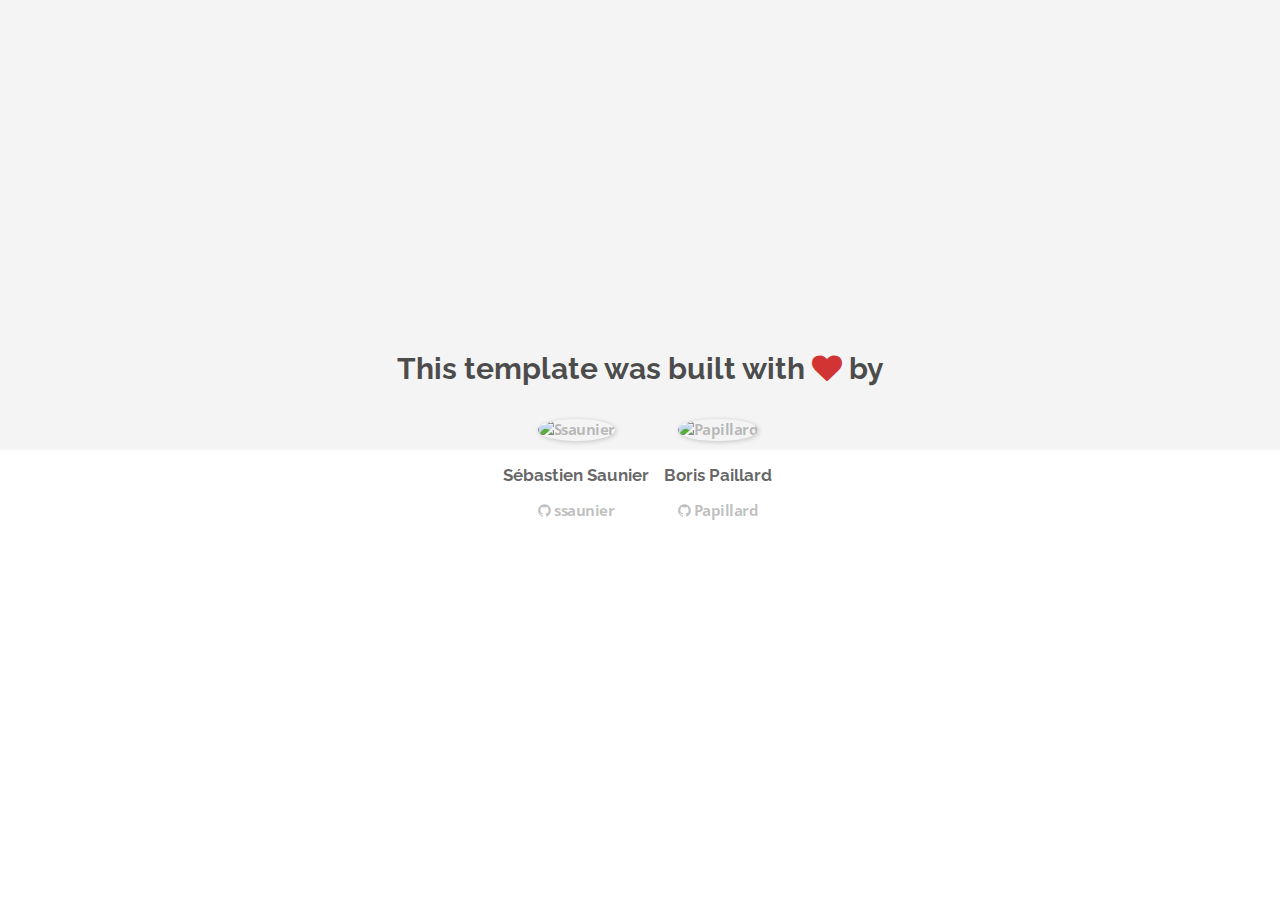
==== about.html @ c511c8ee "Automated commit at 2017-07-31 10:25:38 UTC by middleman-deploy 2.0.0-alpha" ====
<!doctype html>
<html>
  <head>
    <meta charset="utf-8">
    <meta http-equiv="x-ua-compatible" content="ie=edge">
    <meta name="viewport"
          content="width=device-width, initial-scale=1, shrink-to-fit=no">
    <!-- Use the title from a page's frontmatter if it has one -->
    <title>Le Wagon - Middleman - About</title>
    <link href="stylesheets/application-3c48b980.css" rel="stylesheet" />
    <script src="javascripts/application-93de88c9.js"></script>
    <link href="images/favicon-f15af148.png" rel="icon" type="image/png" />
  </head>
  <body>
    <div id="about">
  <div class="about-content">
    <h1>This template was built with <i class="fa fa-heart"></i> by</h1>
    <ul class="list-inline">
        <li>
<a href="https://kitt.lewagon.com/alumni/ssaunier" target="_blank">            <img src="https://kitt.lewagon.com/placeholder/users/ssaunier" class="img-circle" alt="Ssaunier" />
</a>          <h2>Sébastien Saunier</h2>
          <p>
<a href="https://github.com/ssaunier" target="_blank">              <i class="fa fa-github"></i> ssaunier
</a>          </p>
        </li>
        <li>
<a href="https://kitt.lewagon.com/alumni/Papillard" target="_blank">            <img src="https://kitt.lewagon.com/placeholder/users/Papillard" class="img-circle" alt="Papillard" />
</a>          <h2>Boris Paillard</h2>
          <p>
<a href="https://github.com/Papillard" target="_blank">              <i class="fa fa-github"></i> Papillard
</a>          </p>
        </li>
    </ul>
  </div>
</div>

  </body>
</html>
---- stylesheets/application-3c48b980.css ----
@import url("https://fonts.googleapis.com/css?family=Open+Sans:400,300,700|Raleway:400,100,300,700,500");/*!
 * Bootstrap v3.3.7 (http://getbootstrap.com)
 * Copyright 2011-2016 Twitter, Inc.
 * Licensed under MIT (https://github.com/twbs/bootstrap/blob/master/LICENSE)
 *//*! normalize.css v3.0.3 | MIT License | github.com/necolas/normalize.css */html{font-family:sans-serif;-ms-text-size-adjust:100%;-webkit-text-size-adjust:100%}body{margin:0}article,aside,details,figcaption,figure,footer,header,hgroup,main,menu,nav,section,summary{display:block}audio,canvas,progress,video{display:inline-block;vertical-align:baseline}audio:not([controls]){display:none;height:0}[hidden],template{display:none}a{background-color:transparent}a:active,a:hover{outline:0}abbr[title]{border-bottom:1px dotted}b,strong{font-weight:bold}dfn{font-style:italic}h1{font-size:2em;margin:0.67em 0}mark{background:#ff0;color:#000}small{font-size:80%}sub,sup{font-size:75%;line-height:0;position:relative;vertical-align:baseline}sup{top:-0.5em}sub{bottom:-0.25em}img{border:0}svg:not(:root){overflow:hidden}figure{margin:1em 40px}hr{-webkit-box-sizing:content-box;box-sizing:content-box;height:0}pre{overflow:auto}code,kbd,pre,samp{font-family:monospace, monospace;font-size:1em}button,input,optgroup,select,textarea{color:inherit;font:inherit;margin:0}button{overflow:visible}button,select{text-transform:none}button,html input[type="button"],input[type="reset"],input[type="submit"]{-webkit-appearance:button;cursor:pointer}button[disabled],html input[disabled]{cursor:default}button::-moz-focus-inner,input::-moz-focus-inner{border:0;padding:0}input{line-height:normal}input[type="checkbox"],input[type="radio"]{-webkit-box-sizing:border-box;box-sizing:border-box;padding:0}input[type="number"]::-webkit-inner-spin-button,input[type="number"]::-webkit-outer-spin-button{height:auto}input[type="search"]{-webkit-appearance:textfield;-webkit-box-sizing:content-box;box-sizing:content-box}input[type="search"]::-webkit-search-cancel-button,input[type="search"]::-webkit-search-decoration{-webkit-appearance:none}fieldset{border:1px solid #c0c0c0;margin:0 2px;padding:0.35em 0.625em 0.75em}legend{border:0;padding:0}textarea{overflow:auto}optgroup{font-weight:bold}table{border-collapse:collapse;border-spacing:0}td,th{padding:0}/*! Source: https://github.com/h5bp/html5-boilerplate/blob/master/src/css/main.css */@media print{*,*:before,*:after{background:transparent !important;color:#000 !important;-webkit-box-shadow:none !important;box-shadow:none !important;text-shadow:none !important}a,a:visited{text-decoration:underline}a[href]:after{content:" (" attr(href) ")"}abbr[title]:after{content:" (" attr(title) ")"}a[href^="#"]:after,a[href^="javascript:"]:after{content:""}pre,blockquote{border:1px solid #999;page-break-inside:avoid}thead{display:table-header-group}tr,img{page-break-inside:avoid}img{max-width:100% !important}p,h2,h3{orphans:3;widows:3}h2,h3{page-break-after:avoid}.navbar{display:none}.btn>.caret,.dropup>.btn>.caret{border-top-color:#000 !important}.label{border:1px solid #000}.table{border-collapse:collapse !important}.table td,.table th{background-color:#fff !important}.table-bordered th,.table-bordered td{border:1px solid #ddd !important}}@font-face{font-family:'Glyphicons Halflings';src:url("../assets/bootstrap/glyphicons-halflings-regular-86b6f62b.eot");src:url("../assets/bootstrap/glyphicons-halflings-regular-86b6f62b.eot?#iefix") format("embedded-opentype"),url("../assets/bootstrap/glyphicons-halflings-regular-ca35b697.woff2") format("woff2"),url("../assets/bootstrap/glyphicons-halflings-regular-278e49a8.woff") format("woff"),url("../assets/bootstrap/glyphicons-halflings-regular-44bc1850.ttf") format("truetype"),url("../assets/bootstrap/glyphicons-halflings-regular-de51a849.svg#glyphicons_halflingsregular") format("svg")}.glyphicon{position:relative;top:1px;display:inline-block;font-family:'Glyphicons Halflings';font-style:normal;font-weight:normal;line-height:1;-webkit-font-smoothing:antialiased;-moz-osx-font-smoothing:grayscale}.glyphicon-asterisk:before{content:"\002a"}.glyphicon-plus:before{content:"\002b"}.glyphicon-euro:before,.glyphicon-eur:before{content:"\20ac"}.glyphicon-minus:before{content:"\2212"}.glyphicon-cloud:before{content:"\2601"}.glyphicon-envelope:before{content:"\2709"}.glyphicon-pencil:before{content:"\270f"}.glyphicon-glass:before{content:"\e001"}.glyphicon-music:before{content:"\e002"}.glyphicon-search:before{content:"\e003"}.glyphicon-heart:before{content:"\e005"}.glyphicon-star:before{content:"\e006"}.glyphicon-star-empty:before{content:"\e007"}.glyphicon-user:before{content:"\e008"}.glyphicon-film:before{content:"\e009"}.glyphicon-th-large:before{content:"\e010"}.glyphicon-th:before{content:"\e011"}.glyphicon-th-list:before{content:"\e012"}.glyphicon-ok:before{content:"\e013"}.glyphicon-remove:before{content:"\e014"}.glyphicon-zoom-in:before{content:"\e015"}.glyphicon-zoom-out:before{content:"\e016"}.glyphicon-off:before{content:"\e017"}.glyphicon-signal:before{content:"\e018"}.glyphicon-cog:before{content:"\e019"}.glyphicon-trash:before{content:"\e020"}.glyphicon-home:before{content:"\e021"}.glyphicon-file:before{content:"\e022"}.glyphicon-time:before{content:"\e023"}.glyphicon-road:before{content:"\e024"}.glyphicon-download-alt:before{content:"\e025"}.glyphicon-download:before{content:"\e026"}.glyphicon-upload:before{content:"\e027"}.glyphicon-inbox:before{content:"\e028"}.glyphicon-play-circle:before{content:"\e029"}.glyphicon-repeat:before{content:"\e030"}.glyphicon-refresh:before{content:"\e031"}.glyphicon-list-alt:before{content:"\e032"}.glyphicon-lock:before{content:"\e033"}.glyphicon-flag:before{content:"\e034"}.glyphicon-headphones:before{content:"\e035"}.glyphicon-volume-off:before{content:"\e036"}.glyphicon-volume-down:before{content:"\e037"}.glyphicon-volume-up:before{content:"\e038"}.glyphicon-qrcode:before{content:"\e039"}.glyphicon-barcode:before{content:"\e040"}.glyphicon-tag:before{content:"\e041"}.glyphicon-tags:before{content:"\e042"}.glyphicon-book:before{content:"\e043"}.glyphicon-bookmark:before{content:"\e044"}.glyphicon-print:before{content:"\e045"}.glyphicon-camera:before{content:"\e046"}.glyphicon-font:before{content:"\e047"}.glyphicon-bold:before{content:"\e048"}.glyphicon-italic:before{content:"\e049"}.glyphicon-text-height:before{content:"\e050"}.glyphicon-text-width:before{content:"\e051"}.glyphicon-align-left:before{content:"\e052"}.glyphicon-align-center:before{content:"\e053"}.glyphicon-align-right:before{content:"\e054"}.glyphicon-align-justify:before{content:"\e055"}.glyphicon-list:before{content:"\e056"}.glyphicon-indent-left:before{content:"\e057"}.glyphicon-indent-right:before{content:"\e058"}.glyphicon-facetime-video:before{content:"\e059"}.glyphicon-picture:before{content:"\e060"}.glyphicon-map-marker:before{content:"\e062"}.glyphicon-adjust:before{content:"\e063"}.glyphicon-tint:before{content:"\e064"}.glyphicon-edit:before{content:"\e065"}.glyphicon-share:before{content:"\e066"}.glyphicon-check:before{content:"\e067"}.glyphicon-move:before{content:"\e068"}.glyphicon-step-backward:before{content:"\e069"}.glyphicon-fast-backward:before{content:"\e070"}.glyphicon-backward:before{content:"\e071"}.glyphicon-play:before{content:"\e072"}.glyphicon-pause:before{content:"\e073"}.glyphicon-stop:before{content:"\e074"}.glyphicon-forward:before{content:"\e075"}.glyphicon-fast-forward:before{content:"\e076"}.glyphicon-step-forward:before{content:"\e077"}.glyphicon-eject:before{content:"\e078"}.glyphicon-chevron-left:before{content:"\e079"}.glyphicon-chevron-right:before{content:"\e080"}.glyphicon-plus-sign:before{content:"\e081"}.glyphicon-minus-sign:before{content:"\e082"}.glyphicon-remove-sign:before{content:"\e083"}.glyphicon-ok-sign:before{content:"\e084"}.glyphicon-question-sign:before{content:"\e085"}.glyphicon-info-sign:before{content:"\e086"}.glyphicon-screenshot:before{content:"\e087"}.glyphicon-remove-circle:before{content:"\e088"}.glyphicon-ok-circle:before{content:"\e089"}.glyphicon-ban-circle:before{content:"\e090"}.glyphicon-arrow-left:before{content:"\e091"}.glyphicon-arrow-right:before{content:"\e092"}.glyphicon-arrow-up:before{content:"\e093"}.glyphicon-arrow-down:before{content:"\e094"}.glyphicon-share-alt:before{content:"\e095"}.glyphicon-resize-full:before{content:"\e096"}.glyphicon-resize-small:before{content:"\e097"}.glyphicon-exclamation-sign:before{content:"\e101"}.glyphicon-gift:before{content:"\e102"}.glyphicon-leaf:before{content:"\e103"}.glyphicon-fire:before{content:"\e104"}.glyphicon-eye-open:before{content:"\e105"}.glyphicon-eye-close:before{content:"\e106"}.glyphicon-warning-sign:before{content:"\e107"}.glyphicon-plane:before{content:"\e108"}.glyphicon-calendar:before{content:"\e109"}.glyphicon-random:before{content:"\e110"}.glyphicon-comment:before{content:"\e111"}.glyphicon-magnet:before{content:"\e112"}.glyphicon-chevron-up:before{content:"\e113"}.glyphicon-chevron-down:before{content:"\e114"}.glyphicon-retweet:before{content:"\e115"}.glyphicon-shopping-cart:before{content:"\e116"}.glyphicon-folder-close:before{content:"\e117"}.glyphicon-folder-open:before{content:"\e118"}.glyphicon-resize-vertical:before{content:"\e119"}.glyphicon-resize-horizontal:before{content:"\e120"}.glyphicon-hdd:before{content:"\e121"}.glyphicon-bullhorn:before{content:"\e122"}.glyphicon-bell:before{content:"\e123"}.glyphicon-certificate:before{content:"\e124"}.glyphicon-thumbs-up:before{content:"\e125"}.glyphicon-thumbs-down:before{content:"\e126"}.glyphicon-hand-right:before{content:"\e127"}.glyphicon-hand-left:before{content:"\e128"}.glyphicon-hand-up:before{content:"\e129"}.glyphicon-hand-down:before{content:"\e130"}.glyphicon-circle-arrow-right:before{content:"\e131"}.glyphicon-circle-arrow-left:before{content:"\e132"}.glyphicon-circle-arrow-up:before{content:"\e133"}.glyphicon-circle-arrow-down:before{content:"\e134"}.glyphicon-globe:before{content:"\e135"}.glyphicon-wrench:before{content:"\e136"}.glyphicon-tasks:before{content:"\e137"}.glyphicon-filter:before{content:"\e138"}.glyphicon-briefcase:before{content:"\e139"}.glyphicon-fullscreen:before{content:"\e140"}.glyphicon-dashboard:before{content:"\e141"}.glyphicon-paperclip:before{content:"\e142"}.glyphicon-heart-empty:before{content:"\e143"}.glyphicon-link:before{content:"\e144"}.glyphicon-phone:before{content:"\e145"}.glyphicon-pushpin:before{content:"\e146"}.glyphicon-usd:before{content:"\e148"}.glyphicon-gbp:before{content:"\e149"}.glyphicon-sort:before{content:"\e150"}.glyphicon-sort-by-alphabet:before{content:"\e151"}.glyphicon-sort-by-alphabet-alt:before{content:"\e152"}.glyphicon-sort-by-order:before{content:"\e153"}.glyphicon-sort-by-order-alt:before{content:"\e154"}.glyphicon-sort-by-attributes:before{content:"\e155"}.glyphicon-sort-by-attributes-alt:before{content:"\e156"}.glyphicon-unchecked:before{content:"\e157"}.glyphicon-expand:before{content:"\e158"}.glyphicon-collapse-down:before{content:"\e159"}.glyphicon-collapse-up:before{content:"\e160"}.glyphicon-log-in:before{content:"\e161"}.glyphicon-flash:before{content:"\e162"}.glyphicon-log-out:before{content:"\e163"}.glyphicon-new-window:before{content:"\e164"}.glyphicon-record:before{content:"\e165"}.glyphicon-save:before{content:"\e166"}.glyphicon-open:before{content:"\e167"}.glyphicon-saved:before{content:"\e168"}.glyphicon-import:before{content:"\e169"}.glyphicon-export:before{content:"\e170"}.glyphicon-send:before{content:"\e171"}.glyphicon-floppy-disk:before{content:"\e172"}.glyphicon-floppy-saved:before{content:"\e173"}.glyphicon-floppy-remove:before{content:"\e174"}.glyphicon-floppy-save:before{content:"\e175"}.glyphicon-floppy-open:before{content:"\e176"}.glyphicon-credit-card:before{content:"\e177"}.glyphicon-transfer:before{content:"\e178"}.glyphicon-cutlery:before{content:"\e179"}.glyphicon-header:before{content:"\e180"}.glyphicon-compressed:before{content:"\e181"}.glyphicon-earphone:before{content:"\e182"}.glyphicon-phone-alt:before{content:"\e183"}.glyphicon-tower:before{content:"\e184"}.glyphicon-stats:before{content:"\e185"}.glyphicon-sd-video:before{content:"\e186"}.glyphicon-hd-video:before{content:"\e187"}.glyphicon-subtitles:before{content:"\e188"}.glyphicon-sound-stereo:before{content:"\e189"}.glyphicon-sound-dolby:before{content:"\e190"}.glyphicon-sound-5-1:before{content:"\e191"}.glyphicon-sound-6-1:before{content:"\e192"}.glyphicon-sound-7-1:before{content:"\e193"}.glyphicon-copyright-mark:before{content:"\e194"}.glyphicon-registration-mark:before{content:"\e195"}.glyphicon-cloud-download:before{content:"\e197"}.glyphicon-cloud-upload:before{content:"\e198"}.glyphicon-tree-conifer:before{content:"\e199"}.glyphicon-tree-deciduous:before{content:"\e200"}.glyphicon-cd:before{content:"\e201"}.glyphicon-save-file:before{content:"\e202"}.glyphicon-open-file:before{content:"\e203"}.glyphicon-level-up:before{content:"\e204"}.glyphicon-copy:before{content:"\e205"}.glyphicon-paste:before{content:"\e206"}.glyphicon-alert:before{content:"\e209"}.glyphicon-equalizer:before{content:"\e210"}.glyphicon-king:before{content:"\e211"}.glyphicon-queen:before{content:"\e212"}.glyphicon-pawn:before{content:"\e213"}.glyphicon-bishop:before{content:"\e214"}.glyphicon-knight:before{content:"\e215"}.glyphicon-baby-formula:before{content:"\e216"}.glyphicon-tent:before{content:"\26fa"}.glyphicon-blackboard:before{content:"\e218"}.glyphicon-bed:before{content:"\e219"}.glyphicon-apple:before{content:"\f8ff"}.glyphicon-erase:before{content:"\e221"}.glyphicon-hourglass:before{content:"\231b"}.glyphicon-lamp:before{content:"\e223"}.glyphicon-duplicate:before{content:"\e224"}.glyphicon-piggy-bank:before{content:"\e225"}.glyphicon-scissors:before{content:"\e226"}.glyphicon-bitcoin:before{content:"\e227"}.glyphicon-btc:before{content:"\e227"}.glyphicon-xbt:before{content:"\e227"}.glyphicon-yen:before{content:"\00a5"}.glyphicon-jpy:before{content:"\00a5"}.glyphicon-ruble:before{content:"\20bd"}.glyphicon-rub:before{content:"\20bd"}.glyphicon-scale:before{content:"\e230"}.glyphicon-ice-lolly:before{content:"\e231"}.glyphicon-ice-lolly-tasted:before{content:"\e232"}.glyphicon-education:before{content:"\e233"}.glyphicon-option-horizontal:before{content:"\e234"}.glyphicon-option-vertical:before{content:"\e235"}.glyphicon-menu-hamburger:before{content:"\e236"}.glyphicon-modal-window:before{content:"\e237"}.glyphicon-oil:before{content:"\e238"}.glyphicon-grain:before{content:"\e239"}.glyphicon-sunglasses:before{content:"\e240"}.glyphicon-text-size:before{content:"\e241"}.glyphicon-text-color:before{content:"\e242"}.glyphicon-text-background:before{content:"\e243"}.glyphicon-object-align-top:before{content:"\e244"}.glyphicon-object-align-bottom:before{content:"\e245"}.glyphicon-object-align-horizontal:before{content:"\e246"}.glyphicon-object-align-left:before{content:"\e247"}.glyphicon-object-align-vertical:before{content:"\e248"}.glyphicon-object-align-right:before{content:"\e249"}.glyphicon-triangle-right:before{content:"\e250"}.glyphicon-triangle-left:before{content:"\e251"}.glyphicon-triangle-bottom:before{content:"\e252"}.glyphicon-triangle-top:before{content:"\e253"}.glyphicon-console:before{content:"\e254"}.glyphicon-superscript:before{content:"\e255"}.glyphicon-subscript:before{content:"\e256"}.glyphicon-menu-left:before{content:"\e257"}.glyphicon-menu-right:before{content:"\e258"}.glyphicon-menu-down:before{content:"\e259"}.glyphicon-menu-up:before{content:"\e260"}*{-webkit-box-sizing:border-box;box-sizing:border-box}*:before,*:after{-webkit-box-sizing:border-box;box-sizing:border-box}html{font-size:10px;-webkit-tap-highlight-color:transparent}body{font-family:"Open Sans", "Helvetica", "sans-serif";font-size:18px;line-height:1.42857143;color:#333333;background-color:#F4F4F4}input,button,select,textarea{font-family:inherit;font-size:inherit;line-height:inherit}a{color:#469AE0;text-decoration:none}a:hover,a:focus{color:#1f74ba;text-decoration:underline}a:focus{outline:5px auto -webkit-focus-ring-color;outline-offset:-2px}figure{margin:0}img{vertical-align:middle}.img-responsive{display:block;max-width:100%;height:auto}.img-rounded{border-radius:2px}.img-thumbnail{padding:4px;line-height:1.42857143;background-color:#F4F4F4;border:1px solid #ddd;border-radius:2px;-webkit-transition:all 0.2s ease-in-out;transition:all 0.2s ease-in-out;display:inline-block;max-width:100%;height:auto}.img-circle{border-radius:50%}hr{margin-top:25px;margin-bottom:25px;border:0;border-top:1px solid #eeeeee}.sr-only{position:absolute;width:1px;height:1px;margin:-1px;padding:0;overflow:hidden;clip:rect(0, 0, 0, 0);border:0}.sr-only-focusable:active,.sr-only-focusable:focus{position:static;width:auto;height:auto;margin:0;overflow:visible;clip:auto}[role="button"]{cursor:pointer}h1,h2,h3,h4,h5,h6,.h1,.h2,.h3,.h4,.h5,.h6{font-family:"Raleway", "Helvetica", "sans-serif";font-weight:500;line-height:1.1;color:inherit}h1 small,h1 .small,h2 small,h2 .small,h3 small,h3 .small,h4 small,h4 .small,h5 small,h5 .small,h6 small,h6 .small,.h1 small,.h1 .small,.h2 small,.h2 .small,.h3 small,.h3 .small,.h4 small,.h4 .small,.h5 small,.h5 .small,.h6 small,.h6 .small{font-weight:normal;line-height:1;color:#777777}h1,.h1,h2,.h2,h3,.h3{margin-top:25px;margin-bottom:12.5px}h1 small,h1 .small,.h1 small,.h1 .small,h2 small,h2 .small,.h2 small,.h2 .small,h3 small,h3 .small,.h3 small,.h3 .small{font-size:65%}h4,.h4,h5,.h5,h6,.h6{margin-top:12.5px;margin-bottom:12.5px}h4 small,h4 .small,.h4 small,.h4 .small,h5 small,h5 .small,.h5 small,.h5 .small,h6 small,h6 .small,.h6 small,.h6 .small{font-size:75%}h1,.h1{font-size:46px}h2,.h2{font-size:38px}h3,.h3{font-size:31px}h4,.h4{font-size:23px}h5,.h5{font-size:18px}h6,.h6{font-size:16px}p{margin:0 0 12.5px}.lead{margin-bottom:25px;font-size:20px;font-weight:300;line-height:1.4}@media (min-width: 768px){.lead{font-size:27px}}small,.small{font-size:88%}mark,.mark{background-color:#fcf8e3;padding:.2em}.text-left{text-align:left}.text-right{text-align:right}.text-center{text-align:center}.text-justify{text-align:justify}.text-nowrap{white-space:nowrap}.text-lowercase{text-transform:lowercase}.text-uppercase,.initialism{text-transform:uppercase}.text-capitalize{text-transform:capitalize}.text-muted{color:#777777}.text-primary{color:#469AE0}a.text-primary:hover,a.text-primary:focus{color:#2381d0}.text-success{color:#3c763d}a.text-success:hover,a.text-success:focus{color:#2b542c}.text-info{color:#31708f}a.text-info:hover,a.text-info:focus{color:#245269}.text-warning{color:#8a6d3b}a.text-warning:hover,a.text-warning:focus{color:#66512c}.text-danger{color:#a94442}a.text-danger:hover,a.text-danger:focus{color:#843534}.bg-primary{color:#fff}.bg-primary{background-color:#469AE0}a.bg-primary:hover,a.bg-primary:focus{background-color:#2381d0}.bg-success{background-color:#dff0d8}a.bg-success:hover,a.bg-success:focus{background-color:#c1e2b3}.bg-info{background-color:#d9edf7}a.bg-info:hover,a.bg-info:focus{background-color:#afd9ee}.bg-warning{background-color:#fcf8e3}a.bg-warning:hover,a.bg-warning:focus{background-color:#f7ecb5}.bg-danger{background-color:#f2dede}a.bg-danger:hover,a.bg-danger:focus{background-color:#e4b9b9}.page-header{padding-bottom:11.5px;margin:50px 0 25px;border-bottom:1px solid #eeeeee}ul,ol{margin-top:0;margin-bottom:12.5px}ul ul,ul ol,ol ul,ol ol{margin-bottom:0}.list-unstyled{padding-left:0;list-style:none}.list-inline{padding-left:0;list-style:none;margin-left:-5px}.list-inline>li{display:inline-block;padding-left:5px;padding-right:5px}dl{margin-top:0;margin-bottom:25px}dt,dd{line-height:1.42857143}dt{font-weight:bold}dd{margin-left:0}.dl-horizontal dd:before,.dl-horizontal dd:after{content:" ";display:table}.dl-horizontal dd:after{clear:both}@media (min-width: 768px){.dl-horizontal dt{float:left;width:160px;clear:left;text-align:right;overflow:hidden;text-overflow:ellipsis;white-space:nowrap}.dl-horizontal dd{margin-left:180px}}abbr[title],abbr[data-original-title]{cursor:help;border-bottom:1px dotted #777777}.initialism{font-size:90%}blockquote{padding:12.5px 25px;margin:0 0 25px;font-size:22.5px;border-left:5px solid #eeeeee}blockquote p:last-child,blockquote ul:last-child,blockquote ol:last-child{margin-bottom:0}blockquote footer,blockquote small,blockquote .small{display:block;font-size:80%;line-height:1.42857143;color:#777777}blockquote footer:before,blockquote small:before,blockquote .small:before{content:'\2014 \00A0'}.blockquote-reverse,blockquote.pull-right{padding-right:15px;padding-left:0;border-right:5px solid #eeeeee;border-left:0;text-align:right}.blockquote-reverse footer:before,.blockquote-reverse small:before,.blockquote-reverse .small:before,blockquote.pull-right footer:before,blockquote.pull-right small:before,blockquote.pull-right .small:before{content:''}.blockquote-reverse footer:after,.blockquote-reverse small:after,.blockquote-reverse .small:after,blockquote.pull-right footer:after,blockquote.pull-right small:after,blockquote.pull-right .small:after{content:'\00A0 \2014'}address{margin-bottom:25px;font-style:normal;line-height:1.42857143}code,kbd,pre,samp{font-family:Menlo, Monaco, Consolas, "Courier New", monospace}code{padding:2px 4px;font-size:90%;color:#c7254e;background-color:#f9f2f4;border-radius:2px}kbd{padding:2px 4px;font-size:90%;color:#fff;background-color:#333;border-radius:2px;-webkit-box-shadow:inset 0 -1px 0 rgba(0,0,0,0.25);box-shadow:inset 0 -1px 0 rgba(0,0,0,0.25)}kbd kbd{padding:0;font-size:100%;font-weight:bold;-webkit-box-shadow:none;box-shadow:none}pre{display:block;padding:12px;margin:0 0 12.5px;font-size:17px;line-height:1.42857143;word-break:break-all;word-wrap:break-word;color:#333333;background-color:#f5f5f5;border:1px solid #ccc;border-radius:2px}pre code{padding:0;font-size:inherit;color:inherit;white-space:pre-wrap;background-color:transparent;border-radius:0}.pre-scrollable{max-height:340px;overflow-y:scroll}.container{margin-right:auto;margin-left:auto;padding-left:15px;padding-right:15px}.container:before,.container:after{content:" ";display:table}.container:after{clear:both}@media (min-width: 768px){.container{width:750px}}@media (min-width: 992px){.container{width:970px}}@media (min-width: 1200px){.container{width:1170px}}.container-fluid{margin-right:auto;margin-left:auto;padding-left:15px;padding-right:15px}.container-fluid:before,.container-fluid:after{content:" ";display:table}.container-fluid:after{clear:both}.row{margin-left:-15px;margin-right:-15px}.row:before,.row:after{content:" ";display:table}.row:after{clear:both}.col-xs-1,.col-sm-1,.col-md-1,.col-lg-1,.col-xs-2,.col-sm-2,.col-md-2,.col-lg-2,.col-xs-3,.col-sm-3,.col-md-3,.col-lg-3,.col-xs-4,.col-sm-4,.col-md-4,.col-lg-4,.col-xs-5,.col-sm-5,.col-md-5,.col-lg-5,.col-xs-6,.col-sm-6,.col-md-6,.col-lg-6,.col-xs-7,.col-sm-7,.col-md-7,.col-lg-7,.col-xs-8,.col-sm-8,.col-md-8,.col-lg-8,.col-xs-9,.col-sm-9,.col-md-9,.col-lg-9,.col-xs-10,.col-sm-10,.col-md-10,.col-lg-10,.col-xs-11,.col-sm-11,.col-md-11,.col-lg-11,.col-xs-12,.col-sm-12,.col-md-12,.col-lg-12{position:relative;min-height:1px;padding-left:15px;padding-right:15px}.col-xs-1,.col-xs-2,.col-xs-3,.col-xs-4,.col-xs-5,.col-xs-6,.col-xs-7,.col-xs-8,.col-xs-9,.col-xs-10,.col-xs-11,.col-xs-12{float:left}.col-xs-1{width:8.33333333%}.col-xs-2{width:16.66666667%}.col-xs-3{width:25%}.col-xs-4{width:33.33333333%}.col-xs-5{width:41.66666667%}.col-xs-6{width:50%}.col-xs-7{width:58.33333333%}.col-xs-8{width:66.66666667%}.col-xs-9{width:75%}.col-xs-10{width:83.33333333%}.col-xs-11{width:91.66666667%}.col-xs-12{width:100%}.col-xs-pull-0{right:auto}.col-xs-pull-1{right:8.33333333%}.col-xs-pull-2{right:16.66666667%}.col-xs-pull-3{right:25%}.col-xs-pull-4{right:33.33333333%}.col-xs-pull-5{right:41.66666667%}.col-xs-pull-6{right:50%}.col-xs-pull-7{right:58.33333333%}.col-xs-pull-8{right:66.66666667%}.col-xs-pull-9{right:75%}.col-xs-pull-10{right:83.33333333%}.col-xs-pull-11{right:91.66666667%}.col-xs-pull-12{right:100%}.col-xs-push-0{left:auto}.col-xs-push-1{left:8.33333333%}.col-xs-push-2{left:16.66666667%}.col-xs-push-3{left:25%}.col-xs-push-4{left:33.33333333%}.col-xs-push-5{left:41.66666667%}.col-xs-push-6{left:50%}.col-xs-push-7{left:58.33333333%}.col-xs-push-8{left:66.66666667%}.col-xs-push-9{left:75%}.col-xs-push-10{left:83.33333333%}.col-xs-push-11{left:91.66666667%}.col-xs-push-12{left:100%}.col-xs-offset-0{margin-left:0%}.col-xs-offset-1{margin-left:8.33333333%}.col-xs-offset-2{margin-left:16.66666667%}.col-xs-offset-3{margin-left:25%}.col-xs-offset-4{margin-left:33.33333333%}.col-xs-offset-5{margin-left:41.66666667%}.col-xs-offset-6{margin-left:50%}.col-xs-offset-7{margin-left:58.33333333%}.col-xs-offset-8{margin-left:66.66666667%}.col-xs-offset-9{margin-left:75%}.col-xs-offset-10{margin-left:83.33333333%}.col-xs-offset-11{margin-left:91.66666667%}.col-xs-offset-12{margin-left:100%}@media (min-width: 768px){.col-sm-1,.col-sm-2,.col-sm-3,.col-sm-4,.col-sm-5,.col-sm-6,.col-sm-7,.col-sm-8,.col-sm-9,.col-sm-10,.col-sm-11,.col-sm-12{float:left}.col-sm-1{width:8.33333333%}.col-sm-2{width:16.66666667%}.col-sm-3{width:25%}.col-sm-4{width:33.33333333%}.col-sm-5{width:41.66666667%}.col-sm-6{width:50%}.col-sm-7{width:58.33333333%}.col-sm-8{width:66.66666667%}.col-sm-9{width:75%}.col-sm-10{width:83.33333333%}.col-sm-11{width:91.66666667%}.col-sm-12{width:100%}.col-sm-pull-0{right:auto}.col-sm-pull-1{right:8.33333333%}.col-sm-pull-2{right:16.66666667%}.col-sm-pull-3{right:25%}.col-sm-pull-4{right:33.33333333%}.col-sm-pull-5{right:41.66666667%}.col-sm-pull-6{right:50%}.col-sm-pull-7{right:58.33333333%}.col-sm-pull-8{right:66.66666667%}.col-sm-pull-9{right:75%}.col-sm-pull-10{right:83.33333333%}.col-sm-pull-11{right:91.66666667%}.col-sm-pull-12{right:100%}.col-sm-push-0{left:auto}.col-sm-push-1{left:8.33333333%}.col-sm-push-2{left:16.66666667%}.col-sm-push-3{left:25%}.col-sm-push-4{left:33.33333333%}.col-sm-push-5{left:41.66666667%}.col-sm-push-6{left:50%}.col-sm-push-7{left:58.33333333%}.col-sm-push-8{left:66.66666667%}.col-sm-push-9{left:75%}.col-sm-push-10{left:83.33333333%}.col-sm-push-11{left:91.66666667%}.col-sm-push-12{left:100%}.col-sm-offset-0{margin-left:0%}.col-sm-offset-1{margin-left:8.33333333%}.col-sm-offset-2{margin-left:16.66666667%}.col-sm-offset-3{margin-left:25%}.col-sm-offset-4{margin-left:33.33333333%}.col-sm-offset-5{margin-left:41.66666667%}.col-sm-offset-6{margin-left:50%}.col-sm-offset-7{margin-left:58.33333333%}.col-sm-offset-8{margin-left:66.66666667%}.col-sm-offset-9{margin-left:75%}.col-sm-offset-10{margin-left:83.33333333%}.col-sm-offset-11{margin-left:91.66666667%}.col-sm-offset-12{margin-left:100%}}@media (min-width: 992px){.col-md-1,.col-md-2,.col-md-3,.col-md-4,.col-md-5,.col-md-6,.col-md-7,.col-md-8,.col-md-9,.col-md-10,.col-md-11,.col-md-12{float:left}.col-md-1{width:8.33333333%}.col-md-2{width:16.66666667%}.col-md-3{width:25%}.col-md-4{width:33.33333333%}.col-md-5{width:41.66666667%}.col-md-6{width:50%}.col-md-7{width:58.33333333%}.col-md-8{width:66.66666667%}.col-md-9{width:75%}.col-md-10{width:83.33333333%}.col-md-11{width:91.66666667%}.col-md-12{width:100%}.col-md-pull-0{right:auto}.col-md-pull-1{right:8.33333333%}.col-md-pull-2{right:16.66666667%}.col-md-pull-3{right:25%}.col-md-pull-4{right:33.33333333%}.col-md-pull-5{right:41.66666667%}.col-md-pull-6{right:50%}.col-md-pull-7{right:58.33333333%}.col-md-pull-8{right:66.66666667%}.col-md-pull-9{right:75%}.col-md-pull-10{right:83.33333333%}.col-md-pull-11{right:91.66666667%}.col-md-pull-12{right:100%}.col-md-push-0{left:auto}.col-md-push-1{left:8.33333333%}.col-md-push-2{left:16.66666667%}.col-md-push-3{left:25%}.col-md-push-4{left:33.33333333%}.col-md-push-5{left:41.66666667%}.col-md-push-6{left:50%}.col-md-push-7{left:58.33333333%}.col-md-push-8{left:66.66666667%}.col-md-push-9{left:75%}.col-md-push-10{left:83.33333333%}.col-md-push-11{left:91.66666667%}.col-md-push-12{left:100%}.col-md-offset-0{margin-left:0%}.col-md-offset-1{margin-left:8.33333333%}.col-md-offset-2{margin-left:16.66666667%}.col-md-offset-3{margin-left:25%}.col-md-offset-4{margin-left:33.33333333%}.col-md-offset-5{margin-left:41.66666667%}.col-md-offset-6{margin-left:50%}.col-md-offset-7{margin-left:58.33333333%}.col-md-offset-8{margin-left:66.66666667%}.col-md-offset-9{margin-left:75%}.col-md-offset-10{margin-left:83.33333333%}.col-md-offset-11{margin-left:91.66666667%}.col-md-offset-12{margin-left:100%}}@media (min-width: 1200px){.col-lg-1,.col-lg-2,.col-lg-3,.col-lg-4,.col-lg-5,.col-lg-6,.col-lg-7,.col-lg-8,.col-lg-9,.col-lg-10,.col-lg-11,.col-lg-12{float:left}.col-lg-1{width:8.33333333%}.col-lg-2{width:16.66666667%}.col-lg-3{width:25%}.col-lg-4{width:33.33333333%}.col-lg-5{width:41.66666667%}.col-lg-6{width:50%}.col-lg-7{width:58.33333333%}.col-lg-8{width:66.66666667%}.col-lg-9{width:75%}.col-lg-10{width:83.33333333%}.col-lg-11{width:91.66666667%}.col-lg-12{width:100%}.col-lg-pull-0{right:auto}.col-lg-pull-1{right:8.33333333%}.col-lg-pull-2{right:16.66666667%}.col-lg-pull-3{right:25%}.col-lg-pull-4{right:33.33333333%}.col-lg-pull-5{right:41.66666667%}.col-lg-pull-6{right:50%}.col-lg-pull-7{right:58.33333333%}.col-lg-pull-8{right:66.66666667%}.col-lg-pull-9{right:75%}.col-lg-pull-10{right:83.33333333%}.col-lg-pull-11{right:91.66666667%}.col-lg-pull-12{right:100%}.col-lg-push-0{left:auto}.col-lg-push-1{left:8.33333333%}.col-lg-push-2{left:16.66666667%}.col-lg-push-3{left:25%}.col-lg-push-4{left:33.33333333%}.col-lg-push-5{left:41.66666667%}.col-lg-push-6{left:50%}.col-lg-push-7{left:58.33333333%}.col-lg-push-8{left:66.66666667%}.col-lg-push-9{left:75%}.col-lg-push-10{left:83.33333333%}.col-lg-push-11{left:91.66666667%}.col-lg-push-12{left:100%}.col-lg-offset-0{margin-left:0%}.col-lg-offset-1{margin-left:8.33333333%}.col-lg-offset-2{margin-left:16.66666667%}.col-lg-offset-3{margin-left:25%}.col-lg-offset-4{margin-left:33.33333333%}.col-lg-offset-5{margin-left:41.66666667%}.col-lg-offset-6{margin-left:50%}.col-lg-offset-7{margin-left:58.33333333%}.col-lg-offset-8{margin-left:66.66666667%}.col-lg-offset-9{margin-left:75%}.col-lg-offset-10{margin-left:83.33333333%}.col-lg-offset-11{margin-left:91.66666667%}.col-lg-offset-12{margin-left:100%}}table{background-color:transparent}caption{padding-top:8px;padding-bottom:8px;color:#777777;text-align:left}th{text-align:left}.table{width:100%;max-width:100%;margin-bottom:25px}.table>thead>tr>th,.table>thead>tr>td,.table>tbody>tr>th,.table>tbody>tr>td,.table>tfoot>tr>th,.table>tfoot>tr>td{padding:8px;line-height:1.42857143;vertical-align:top;border-top:1px solid #ddd}.table>thead>tr>th{vertical-align:bottom;border-bottom:2px solid #ddd}.table>caption+thead>tr:first-child>th,.table>caption+thead>tr:first-child>td,.table>colgroup+thead>tr:first-child>th,.table>colgroup+thead>tr:first-child>td,.table>thead:first-child>tr:first-child>th,.table>thead:first-child>tr:first-child>td{border-top:0}.table>tbody+tbody{border-top:2px solid #ddd}.table .table{background-color:#F4F4F4}.table-condensed>thead>tr>th,.table-condensed>thead>tr>td,.table-condensed>tbody>tr>th,.table-condensed>tbody>tr>td,.table-condensed>tfoot>tr>th,.table-condensed>tfoot>tr>td{padding:5px}.table-bordered{border:1px solid #ddd}.table-bordered>thead>tr>th,.table-bordered>thead>tr>td,.table-bordered>tbody>tr>th,.table-bordered>tbody>tr>td,.table-bordered>tfoot>tr>th,.table-bordered>tfoot>tr>td{border:1px solid #ddd}.table-bordered>thead>tr>th,.table-bordered>thead>tr>td{border-bottom-width:2px}.table-striped>tbody>tr:nth-of-type(odd){background-color:#f9f9f9}.table-hover>tbody>tr:hover{background-color:#f5f5f5}table col[class*="col-"]{position:static;float:none;display:table-column}table td[class*="col-"],table th[class*="col-"]{position:static;float:none;display:table-cell}.table>thead>tr>td.active,.table>thead>tr>th.active,.table>thead>tr.active>td,.table>thead>tr.active>th,.table>tbody>tr>td.active,.table>tbody>tr>th.active,.table>tbody>tr.active>td,.table>tbody>tr.active>th,.table>tfoot>tr>td.active,.table>tfoot>tr>th.active,.table>tfoot>tr.active>td,.table>tfoot>tr.active>th{background-color:#f5f5f5}.table-hover>tbody>tr>td.active:hover,.table-hover>tbody>tr>th.active:hover,.table-hover>tbody>tr.active:hover>td,.table-hover>tbody>tr:hover>.active,.table-hover>tbody>tr.active:hover>th{background-color:#e8e8e8}.table>thead>tr>td.success,.table>thead>tr>th.success,.table>thead>tr.success>td,.table>thead>tr.success>th,.table>tbody>tr>td.success,.table>tbody>tr>th.success,.table>tbody>tr.success>td,.table>tbody>tr.success>th,.table>tfoot>tr>td.success,.table>tfoot>tr>th.success,.table>tfoot>tr.success>td,.table>tfoot>tr.success>th{background-color:#dff0d8}.table-hover>tbody>tr>td.success:hover,.table-hover>tbody>tr>th.success:hover,.table-hover>tbody>tr.success:hover>td,.table-hover>tbody>tr:hover>.success,.table-hover>tbody>tr.success:hover>th{background-color:#d0e9c6}.table>thead>tr>td.info,.table>thead>tr>th.info,.table>thead>tr.info>td,.table>thead>tr.info>th,.table>tbody>tr>td.info,.table>tbody>tr>th.info,.table>tbody>tr.info>td,.table>tbody>tr.info>th,.table>tfoot>tr>td.info,.table>tfoot>tr>th.info,.table>tfoot>tr.info>td,.table>tfoot>tr.info>th{background-color:#d9edf7}.table-hover>tbody>tr>td.info:hover,.table-hover>tbody>tr>th.info:hover,.table-hover>tbody>tr.info:hover>td,.table-hover>tbody>tr:hover>.info,.table-hover>tbody>tr.info:hover>th{background-color:#c4e3f3}.table>thead>tr>td.warning,.table>thead>tr>th.warning,.table>thead>tr.warning>td,.table>thead>tr.warning>th,.table>tbody>tr>td.warning,.table>tbody>tr>th.warning,.table>tbody>tr.warning>td,.table>tbody>tr.warning>th,.table>tfoot>tr>td.warning,.table>tfoot>tr>th.warning,.table>tfoot>tr.warning>td,.table>tfoot>tr.warning>th{background-color:#fcf8e3}.table-hover>tbody>tr>td.warning:hover,.table-hover>tbody>tr>th.warning:hover,.table-hover>tbody>tr.warning:hover>td,.table-hover>tbody>tr:hover>.warning,.table-hover>tbody>tr.warning:hover>th{background-color:#faf2cc}.table>thead>tr>td.danger,.table>thead>tr>th.danger,.table>thead>tr.danger>td,.table>thead>tr.danger>th,.table>tbody>tr>td.danger,.table>tbody>tr>th.danger,.table>tbody>tr.danger>td,.table>tbody>tr.danger>th,.table>tfoot>tr>td.danger,.table>tfoot>tr>th.danger,.table>tfoot>tr.danger>td,.table>tfoot>tr.danger>th{background-color:#f2dede}.table-hover>tbody>tr>td.danger:hover,.table-hover>tbody>tr>th.danger:hover,.table-hover>tbody>tr.danger:hover>td,.table-hover>tbody>tr:hover>.danger,.table-hover>tbody>tr.danger:hover>th{background-color:#ebcccc}.table-responsive{overflow-x:auto;min-height:0.01%}@media screen and (max-width: 767px){.table-responsive{width:100%;margin-bottom:18.75px;overflow-y:hidden;-ms-overflow-style:-ms-autohiding-scrollbar;border:1px solid #ddd}.table-responsive>.table{margin-bottom:0}.table-responsive>.table>thead>tr>th,.table-responsive>.table>thead>tr>td,.table-responsive>.table>tbody>tr>th,.table-responsive>.table>tbody>tr>td,.table-responsive>.table>tfoot>tr>th,.table-responsive>.table>tfoot>tr>td{white-space:nowrap}.table-responsive>.table-bordered{border:0}.table-responsive>.table-bordered>thead>tr>th:first-child,.table-responsive>.table-bordered>thead>tr>td:first-child,.table-responsive>.table-bordered>tbody>tr>th:first-child,.table-responsive>.table-bordered>tbody>tr>td:first-child,.table-responsive>.table-bordered>tfoot>tr>th:first-child,.table-responsive>.table-bordered>tfoot>tr>td:first-child{border-left:0}.table-responsive>.table-bordered>thead>tr>th:last-child,.table-responsive>.table-bordered>thead>tr>td:last-child,.table-responsive>.table-bordered>tbody>tr>th:last-child,.table-responsive>.table-bordered>tbody>tr>td:last-child,.table-responsive>.table-bordered>tfoot>tr>th:last-child,.table-responsive>.table-bordered>tfoot>tr>td:last-child{border-right:0}.table-responsive>.table-bordered>tbody>tr:last-child>th,.table-responsive>.table-bordered>tbody>tr:last-child>td,.table-responsive>.table-bordered>tfoot>tr:last-child>th,.table-responsive>.table-bordered>tfoot>tr:last-child>td{border-bottom:0}}fieldset{padding:0;margin:0;border:0;min-width:0}legend{display:block;width:100%;padding:0;margin-bottom:25px;font-size:27px;line-height:inherit;color:#333333;border:0;border-bottom:1px solid #e5e5e5}label{display:inline-block;max-width:100%;margin-bottom:5px;font-weight:bold}input[type="search"]{-webkit-box-sizing:border-box;box-sizing:border-box}input[type="radio"],input[type="checkbox"]{margin:4px 0 0;margin-top:1px \9;line-height:normal}input[type="file"]{display:block}input[type="range"]{display:block;width:100%}select[multiple],select[size]{height:auto}input[type="file"]:focus,input[type="radio"]:focus,input[type="checkbox"]:focus{outline:5px auto -webkit-focus-ring-color;outline-offset:-2px}output{display:block;padding-top:7px;font-size:18px;line-height:1.42857143;color:#000000}.form-control{display:block;width:100%;height:39px;padding:6px 12px;font-size:18px;line-height:1.42857143;color:#000000;background-color:#fff;background-image:none;border:1px solid #ccc;border-radius:2px;-webkit-box-shadow:inset 0 1px 1px rgba(0,0,0,0.075);box-shadow:inset 0 1px 1px rgba(0,0,0,0.075);-webkit-transition:border-color ease-in-out 0.15s, box-shadow ease-in-out 0.15s;-webkit-transition:border-color ease-in-out 0.15s, -webkit-box-shadow ease-in-out 0.15s;transition:border-color ease-in-out 0.15s, -webkit-box-shadow ease-in-out 0.15s;transition:border-color ease-in-out 0.15s, box-shadow ease-in-out 0.15s;transition:border-color ease-in-out 0.15s, box-shadow ease-in-out 0.15s, -webkit-box-shadow ease-in-out 0.15s}.form-control:focus{border-color:#66afe9;outline:0;-webkit-box-shadow:inset 0 1px 1px rgba(0,0,0,0.075),0 0 8px rgba(102,175,233,0.6);box-shadow:inset 0 1px 1px rgba(0,0,0,0.075),0 0 8px rgba(102,175,233,0.6)}.form-control::-moz-placeholder{color:#999;opacity:1}.form-control:-ms-input-placeholder{color:#999}.form-control::-webkit-input-placeholder{color:#999}.form-control::-ms-expand{border:0;background-color:transparent}.form-control[disabled],.form-control[readonly],fieldset[disabled] .form-control{background-color:#eeeeee;opacity:1}.form-control[disabled],fieldset[disabled] .form-control{cursor:not-allowed}textarea.form-control{height:auto}input[type="search"]{-webkit-appearance:none}@media screen and (-webkit-min-device-pixel-ratio: 0){input[type="date"].form-control,input[type="time"].form-control,input[type="datetime-local"].form-control,input[type="month"].form-control{line-height:39px}input[type="date"].input-sm,.input-group-sm>input[type="date"].form-control,.input-group-sm>input[type="date"].input-group-addon,.input-group-sm>.input-group-btn>input[type="date"].btn,.input-group-sm input[type="date"],input[type="time"].input-sm,.input-group-sm>input[type="time"].form-control,.input-group-sm>input[type="time"].input-group-addon,.input-group-sm>.input-group-btn>input[type="time"].btn,.input-group-sm input[type="time"],input[type="datetime-local"].input-sm,.input-group-sm>input[type="datetime-local"].form-control,.input-group-sm>input[type="datetime-local"].input-group-addon,.input-group-sm>.input-group-btn>input[type="datetime-local"].btn,.input-group-sm input[type="datetime-local"],input[type="month"].input-sm,.input-group-sm>input[type="month"].form-control,.input-group-sm>input[type="month"].input-group-addon,.input-group-sm>.input-group-btn>input[type="month"].btn,.input-group-sm input[type="month"]{line-height:36px}input[type="date"].input-lg,.input-group-lg>input[type="date"].form-control,.input-group-lg>input[type="date"].input-group-addon,.input-group-lg>.input-group-btn>input[type="date"].btn,.input-group-lg input[type="date"],input[type="time"].input-lg,.input-group-lg>input[type="time"].form-control,.input-group-lg>input[type="time"].input-group-addon,.input-group-lg>.input-group-btn>input[type="time"].btn,.input-group-lg input[type="time"],input[type="datetime-local"].input-lg,.input-group-lg>input[type="datetime-local"].form-control,.input-group-lg>input[type="datetime-local"].input-group-addon,.input-group-lg>.input-group-btn>input[type="datetime-local"].btn,.input-group-lg input[type="datetime-local"],input[type="month"].input-lg,.input-group-lg>input[type="month"].form-control,.input-group-lg>input[type="month"].input-group-addon,.input-group-lg>.input-group-btn>input[type="month"].btn,.input-group-lg input[type="month"]{line-height:53px}}.form-group{margin-bottom:15px}.radio,.checkbox{position:relative;display:block;margin-top:10px;margin-bottom:10px}.radio label,.checkbox label{min-height:25px;padding-left:20px;margin-bottom:0;font-weight:normal;cursor:pointer}.radio input[type="radio"],.radio-inline input[type="radio"],.checkbox input[type="checkbox"],.checkbox-inline input[type="checkbox"]{position:absolute;margin-left:-20px;margin-top:4px \9}.radio+.radio,.checkbox+.checkbox{margin-top:-5px}.radio-inline,.checkbox-inline{position:relative;display:inline-block;padding-left:20px;margin-bottom:0;vertical-align:middle;font-weight:normal;cursor:pointer}.radio-inline+.radio-inline,.checkbox-inline+.checkbox-inline{margin-top:0;margin-left:10px}input[type="radio"][disabled],input[type="radio"].disabled,fieldset[disabled] input[type="radio"],input[type="checkbox"][disabled],input[type="checkbox"].disabled,fieldset[disabled] input[type="checkbox"]{cursor:not-allowed}.radio-inline.disabled,fieldset[disabled] .radio-inline,.checkbox-inline.disabled,fieldset[disabled] .checkbox-inline{cursor:not-allowed}.radio.disabled label,fieldset[disabled] .radio label,.checkbox.disabled label,fieldset[disabled] .checkbox label{cursor:not-allowed}.form-control-static{padding-top:7px;padding-bottom:7px;margin-bottom:0;min-height:43px}.form-control-static.input-lg,.input-group-lg>.form-control-static.form-control,.input-group-lg>.form-control-static.input-group-addon,.input-group-lg>.input-group-btn>.form-control-static.btn,.form-control-static.input-sm,.input-group-sm>.form-control-static.form-control,.input-group-sm>.form-control-static.input-group-addon,.input-group-sm>.input-group-btn>.form-control-static.btn{padding-left:0;padding-right:0}.input-sm,.input-group-sm>.form-control,.input-group-sm>.input-group-addon,.input-group-sm>.input-group-btn>.btn{height:36px;padding:5px 10px;font-size:16px;line-height:1.5;border-radius:2px}select.input-sm,.input-group-sm>select.form-control,.input-group-sm>select.input-group-addon,.input-group-sm>.input-group-btn>select.btn{height:36px;line-height:36px}textarea.input-sm,.input-group-sm>textarea.form-control,.input-group-sm>textarea.input-group-addon,.input-group-sm>.input-group-btn>textarea.btn,select[multiple].input-sm,.input-group-sm>select[multiple].form-control,.input-group-sm>select[multiple].input-group-addon,.input-group-sm>.input-group-btn>select[multiple].btn{height:auto}.form-group-sm .form-control{height:36px;padding:5px 10px;font-size:16px;line-height:1.5;border-radius:2px}.form-group-sm select.form-control{height:36px;line-height:36px}.form-group-sm textarea.form-control,.form-group-sm select[multiple].form-control{height:auto}.form-group-sm .form-control-static{height:36px;min-height:41px;padding:6px 10px;font-size:16px;line-height:1.5}.input-lg,.input-group-lg>.form-control,.input-group-lg>.input-group-addon,.input-group-lg>.input-group-btn>.btn{height:53px;padding:10px 16px;font-size:23px;line-height:1.3333333;border-radius:2px}select.input-lg,.input-group-lg>select.form-control,.input-group-lg>select.input-group-addon,.input-group-lg>.input-group-btn>select.btn{height:53px;line-height:53px}textarea.input-lg,.input-group-lg>textarea.form-control,.input-group-lg>textarea.input-group-addon,.input-group-lg>.input-group-btn>textarea.btn,select[multiple].input-lg,.input-group-lg>select[multiple].form-control,.input-group-lg>select[multiple].input-group-addon,.input-group-lg>.input-group-btn>select[multiple].btn{height:auto}.form-group-lg .form-control{height:53px;padding:10px 16px;font-size:23px;line-height:1.3333333;border-radius:2px}.form-group-lg select.form-control{height:53px;line-height:53px}.form-group-lg textarea.form-control,.form-group-lg select[multiple].form-control{height:auto}.form-group-lg .form-control-static{height:53px;min-height:48px;padding:11px 16px;font-size:23px;line-height:1.3333333}.has-feedback{position:relative}.has-feedback .form-control{padding-right:48.75px}.form-control-feedback{position:absolute;top:0;right:0;z-index:2;display:block;width:39px;height:39px;line-height:39px;text-align:center;pointer-events:none}.input-lg+.form-control-feedback,.input-group-lg>.form-control+.form-control-feedback,.input-group-lg>.input-group-addon+.form-control-feedback,.input-group-lg>.input-group-btn>.btn+.form-control-feedback,.input-group-lg+.form-control-feedback,.form-group-lg .form-control+.form-control-feedback{width:53px;height:53px;line-height:53px}.input-sm+.form-control-feedback,.input-group-sm>.form-control+.form-control-feedback,.input-group-sm>.input-group-addon+.form-control-feedback,.input-group-sm>.input-group-btn>.btn+.form-control-feedback,.input-group-sm+.form-control-feedback,.form-group-sm .form-control+.form-control-feedback{width:36px;height:36px;line-height:36px}.has-success .help-block,.has-success .control-label,.has-success .radio,.has-success .checkbox,.has-success .radio-inline,.has-success .checkbox-inline,.has-success.radio label,.has-success.checkbox label,.has-success.radio-inline label,.has-success.checkbox-inline label{color:#3c763d}.has-success .form-control{border-color:#3c763d;-webkit-box-shadow:inset 0 1px 1px rgba(0,0,0,0.075);box-shadow:inset 0 1px 1px rgba(0,0,0,0.075)}.has-success .form-control:focus{border-color:#2b542c;-webkit-box-shadow:inset 0 1px 1px rgba(0,0,0,0.075),0 0 6px #67b168;box-shadow:inset 0 1px 1px rgba(0,0,0,0.075),0 0 6px #67b168}.has-success .input-group-addon{color:#3c763d;border-color:#3c763d;background-color:#dff0d8}.has-success .form-control-feedback{color:#3c763d}.has-warning .help-block,.has-warning .control-label,.has-warning .radio,.has-warning .checkbox,.has-warning .radio-inline,.has-warning .checkbox-inline,.has-warning.radio label,.has-warning.checkbox label,.has-warning.radio-inline label,.has-warning.checkbox-inline label{color:#8a6d3b}.has-warning .form-control{border-color:#8a6d3b;-webkit-box-shadow:inset 0 1px 1px rgba(0,0,0,0.075);box-shadow:inset 0 1px 1px rgba(0,0,0,0.075)}.has-warning .form-control:focus{border-color:#66512c;-webkit-box-shadow:inset 0 1px 1px rgba(0,0,0,0.075),0 0 6px #c0a16b;box-shadow:inset 0 1px 1px rgba(0,0,0,0.075),0 0 6px #c0a16b}.has-warning .input-group-addon{color:#8a6d3b;border-color:#8a6d3b;background-color:#fcf8e3}.has-warning .form-control-feedback{color:#8a6d3b}.has-error .help-block,.has-error .control-label,.has-error .radio,.has-error .checkbox,.has-error .radio-inline,.has-error .checkbox-inline,.has-error.radio label,.has-error.checkbox label,.has-error.radio-inline label,.has-error.checkbox-inline label{color:#a94442}.has-error .form-control{border-color:#a94442;-webkit-box-shadow:inset 0 1px 1px rgba(0,0,0,0.075);box-shadow:inset 0 1px 1px rgba(0,0,0,0.075)}.has-error .form-control:focus{border-color:#843534;-webkit-box-shadow:inset 0 1px 1px rgba(0,0,0,0.075),0 0 6px #ce8483;box-shadow:inset 0 1px 1px rgba(0,0,0,0.075),0 0 6px #ce8483}.has-error .input-group-addon{color:#a94442;border-color:#a94442;background-color:#f2dede}.has-error .form-control-feedback{color:#a94442}.has-feedback label ~ .form-control-feedback{top:30px}.has-feedback label.sr-only ~ .form-control-feedback{top:0}.help-block{display:block;margin-top:5px;margin-bottom:10px;color:#737373}@media (min-width: 768px){.form-inline .form-group{display:inline-block;margin-bottom:0;vertical-align:middle}.form-inline .form-control{display:inline-block;width:auto;vertical-align:middle}.form-inline .form-control-static{display:inline-block}.form-inline .input-group{display:inline-table;vertical-align:middle}.form-inline .input-group .input-group-addon,.form-inline .input-group .input-group-btn,.form-inline .input-group .form-control{width:auto}.form-inline .input-group>.form-control{width:100%}.form-inline .control-label{margin-bottom:0;vertical-align:middle}.form-inline .radio,.form-inline .checkbox{display:inline-block;margin-top:0;margin-bottom:0;vertical-align:middle}.form-inline .radio label,.form-inline .checkbox label{padding-left:0}.form-inline .radio input[type="radio"],.form-inline .checkbox input[type="checkbox"]{position:relative;margin-left:0}.form-inline .has-feedback .form-control-feedback{top:0}}.form-horizontal .radio,.form-horizontal .checkbox,.form-horizontal .radio-inline,.form-horizontal .checkbox-inline{margin-top:0;margin-bottom:0;padding-top:7px}.form-horizontal .radio,.form-horizontal .checkbox{min-height:32px}.form-horizontal .form-group{margin-left:-15px;margin-right:-15px}.form-horizontal .form-group:before,.form-horizontal .form-group:after{content:" ";display:table}.form-horizontal .form-group:after{clear:both}@media (min-width: 768px){.form-horizontal .control-label{text-align:right;margin-bottom:0;padding-top:7px}}.form-horizontal .has-feedback .form-control-feedback{right:15px}@media (min-width: 768px){.form-horizontal .form-group-lg .control-label{padding-top:11px;font-size:23px}}@media (min-width: 768px){.form-horizontal .form-group-sm .control-label{padding-top:6px;font-size:16px}}.btn{display:inline-block;margin-bottom:0;font-weight:normal;text-align:center;vertical-align:middle;-ms-touch-action:manipulation;touch-action:manipulation;cursor:pointer;background-image:none;border:1px solid transparent;white-space:nowrap;padding:6px 12px;font-size:18px;line-height:1.42857143;border-radius:2px;-webkit-user-select:none;-moz-user-select:none;-ms-user-select:none;user-select:none}.btn:focus,.btn.focus,.btn:active:focus,.btn:active.focus,.btn.active:focus,.btn.active.focus{outline:5px auto -webkit-focus-ring-color;outline-offset:-2px}.btn:hover,.btn:focus,.btn.focus{color:#333;text-decoration:none}.btn:active,.btn.active{outline:0;background-image:none;-webkit-box-shadow:inset 0 3px 5px rgba(0,0,0,0.125);box-shadow:inset 0 3px 5px rgba(0,0,0,0.125)}.btn.disabled,.btn[disabled],fieldset[disabled] .btn{cursor:not-allowed;opacity:0.65;filter:alpha(opacity=65);-webkit-box-shadow:none;box-shadow:none}a.btn.disabled,fieldset[disabled] a.btn{pointer-events:none}.btn-default{color:#333;background-color:#fff;border-color:#ccc}.btn-default:focus,.btn-default.focus{color:#333;background-color:#e6e6e6;border-color:#8c8c8c}.btn-default:hover{color:#333;background-color:#e6e6e6;border-color:#adadad}.btn-default:active,.btn-default.active,.open>.btn-default.dropdown-toggle{color:#333;background-color:#e6e6e6;border-color:#adadad}.btn-default:active:hover,.btn-default:active:focus,.btn-default:active.focus,.btn-default.active:hover,.btn-default.active:focus,.btn-default.active.focus,.open>.btn-default.dropdown-toggle:hover,.open>.btn-default.dropdown-toggle:focus,.open>.btn-default.dropdown-toggle.focus{color:#333;background-color:#d4d4d4;border-color:#8c8c8c}.btn-default:active,.btn-default.active,.open>.btn-default.dropdown-toggle{background-image:none}.btn-default.disabled:hover,.btn-default.disabled:focus,.btn-default.disabled.focus,.btn-default[disabled]:hover,.btn-default[disabled]:focus,.btn-default[disabled].focus,fieldset[disabled] .btn-default:hover,fieldset[disabled] .btn-default:focus,fieldset[disabled] .btn-default.focus{background-color:#fff;border-color:#ccc}.btn-default .badge{color:#fff;background-color:#333}.btn-primary{color:#fff;background-color:#469AE0;border-color:#308edc}.btn-primary:focus,.btn-primary.focus{color:#fff;background-color:#2381d0;border-color:#144b79}.btn-primary:hover{color:#fff;background-color:#2381d0;border-color:#1e6eb2}.btn-primary:active,.btn-primary.active,.open>.btn-primary.dropdown-toggle{color:#fff;background-color:#2381d0;border-color:#1e6eb2}.btn-primary:active:hover,.btn-primary:active:focus,.btn-primary:active.focus,.btn-primary.active:hover,.btn-primary.active:focus,.btn-primary.active.focus,.open>.btn-primary.dropdown-toggle:hover,.open>.btn-primary.dropdown-toggle:focus,.open>.btn-primary.dropdown-toggle.focus{color:#fff;background-color:#1e6eb2;border-color:#144b79}.btn-primary:active,.btn-primary.active,.open>.btn-primary.dropdown-toggle{background-image:none}.btn-primary.disabled:hover,.btn-primary.disabled:focus,.btn-primary.disabled.focus,.btn-primary[disabled]:hover,.btn-primary[disabled]:focus,.btn-primary[disabled].focus,fieldset[disabled] .btn-primary:hover,fieldset[disabled] .btn-primary:focus,fieldset[disabled] .btn-primary.focus{background-color:#469AE0;border-color:#308edc}.btn-primary .badge{color:#469AE0;background-color:#fff}.btn-success{color:#fff;background-color:#32B796;border-color:#2da386}.btn-success:focus,.btn-success.focus{color:#fff;background-color:#278f75;border-color:#113f34}.btn-success:hover{color:#fff;background-color:#278f75;border-color:#1f735e}.btn-success:active,.btn-success.active,.open>.btn-success.dropdown-toggle{color:#fff;background-color:#278f75;border-color:#1f735e}.btn-success:active:hover,.btn-success:active:focus,.btn-success:active.focus,.btn-success.active:hover,.btn-success.active:focus,.btn-success.active.focus,.open>.btn-success.dropdown-toggle:hover,.open>.btn-success.dropdown-toggle:focus,.open>.btn-success.dropdown-toggle.focus{color:#fff;background-color:#1f735e;border-color:#113f34}.btn-success:active,.btn-success.active,.open>.btn-success.dropdown-toggle{background-image:none}.btn-success.disabled:hover,.btn-success.disabled:focus,.btn-success.disabled.focus,.btn-success[disabled]:hover,.btn-success[disabled]:focus,.btn-success[disabled].focus,fieldset[disabled] .btn-success:hover,fieldset[disabled] .btn-success:focus,fieldset[disabled] .btn-success.focus{background-color:#32B796;border-color:#2da386}.btn-success .badge{color:#32B796;background-color:#fff}.btn-info{color:#fff;background-color:#FDB631;border-color:#fdad18}.btn-info:focus,.btn-info.focus{color:#fff;background-color:#f9a302;border-color:#946101}.btn-info:hover{color:#fff;background-color:#f9a302;border-color:#d58c02}.btn-info:active,.btn-info.active,.open>.btn-info.dropdown-toggle{color:#fff;background-color:#f9a302;border-color:#d58c02}.btn-info:active:hover,.btn-info:active:focus,.btn-info:active.focus,.btn-info.active:hover,.btn-info.active:focus,.btn-info.active.focus,.open>.btn-info.dropdown-toggle:hover,.open>.btn-info.dropdown-toggle:focus,.open>.btn-info.dropdown-toggle.focus{color:#fff;background-color:#d58c02;border-color:#946101}.btn-info:active,.btn-info.active,.open>.btn-info.dropdown-toggle{background-image:none}.btn-info.disabled:hover,.btn-info.disabled:focus,.btn-info.disabled.focus,.btn-info[disabled]:hover,.btn-info[disabled]:focus,.btn-info[disabled].focus,fieldset[disabled] .btn-info:hover,fieldset[disabled] .btn-info:focus,fieldset[disabled] .btn-info.focus{background-color:#FDB631;border-color:#fdad18}.btn-info .badge{color:#FDB631;background-color:#fff}.btn-warning{color:#fff;background-color:#E67E22;border-color:#d67118}.btn-warning:focus,.btn-warning.focus{color:#fff;background-color:#bf6516;border-color:#64350b}.btn-warning:hover{color:#fff;background-color:#bf6516;border-color:#9f5412}.btn-warning:active,.btn-warning.active,.open>.btn-warning.dropdown-toggle{color:#fff;background-color:#bf6516;border-color:#9f5412}.btn-warning:active:hover,.btn-warning:active:focus,.btn-warning:active.focus,.btn-warning.active:hover,.btn-warning.active:focus,.btn-warning.active.focus,.open>.btn-warning.dropdown-toggle:hover,.open>.btn-warning.dropdown-toggle:focus,.open>.btn-warning.dropdown-toggle.focus{color:#fff;background-color:#9f5412;border-color:#64350b}.btn-warning:active,.btn-warning.active,.open>.btn-warning.dropdown-toggle{background-image:none}.btn-warning.disabled:hover,.btn-warning.disabled:focus,.btn-warning.disabled.focus,.btn-warning[disabled]:hover,.btn-warning[disabled]:focus,.btn-warning[disabled].focus,fieldset[disabled] .btn-warning:hover,fieldset[disabled] .btn-warning:focus,fieldset[disabled] .btn-warning.focus{background-color:#E67E22;border-color:#d67118}.btn-warning .badge{color:#E67E22;background-color:#fff}.btn-danger{color:#fff;background-color:#EE5F5B;border-color:#ec4844}.btn-danger:focus,.btn-danger.focus{color:#fff;background-color:#e9322d;border-color:#9f1411}.btn-danger:hover{color:#fff;background-color:#e9322d;border-color:#dc1c17}.btn-danger:active,.btn-danger.active,.open>.btn-danger.dropdown-toggle{color:#fff;background-color:#e9322d;border-color:#dc1c17}.btn-danger:active:hover,.btn-danger:active:focus,.btn-danger:active.focus,.btn-danger.active:hover,.btn-danger.active:focus,.btn-danger.active.focus,.open>.btn-danger.dropdown-toggle:hover,.open>.btn-danger.dropdown-toggle:focus,.open>.btn-danger.dropdown-toggle.focus{color:#fff;background-color:#dc1c17;border-color:#9f1411}.btn-danger:active,.btn-danger.active,.open>.btn-danger.dropdown-toggle{background-image:none}.btn-danger.disabled:hover,.btn-danger.disabled:focus,.btn-danger.disabled.focus,.btn-danger[disabled]:hover,.btn-danger[disabled]:focus,.btn-danger[disabled].focus,fieldset[disabled] .btn-danger:hover,fieldset[disabled] .btn-danger:focus,fieldset[disabled] .btn-danger.focus{background-color:#EE5F5B;border-color:#ec4844}.btn-danger .badge{color:#EE5F5B;background-color:#fff}.btn-link{color:#469AE0;font-weight:normal;border-radius:0}.btn-link,.btn-link:active,.btn-link.active,.btn-link[disabled],fieldset[disabled] .btn-link{background-color:transparent;-webkit-box-shadow:none;box-shadow:none}.btn-link,.btn-link:hover,.btn-link:focus,.btn-link:active{border-color:transparent}.btn-link:hover,.btn-link:focus{color:#1f74ba;text-decoration:underline;background-color:transparent}.btn-link[disabled]:hover,.btn-link[disabled]:focus,fieldset[disabled] .btn-link:hover,fieldset[disabled] .btn-link:focus{color:#777777;text-decoration:none}.btn-lg,.btn-group-lg>.btn{padding:10px 16px;font-size:23px;line-height:1.3333333;border-radius:2px}.btn-sm,.btn-group-sm>.btn{padding:5px 10px;font-size:16px;line-height:1.5;border-radius:2px}.btn-xs,.btn-group-xs>.btn{padding:1px 5px;font-size:16px;line-height:1.5;border-radius:2px}.btn-block{display:block;width:100%}.btn-block+.btn-block{margin-top:5px}input[type="submit"].btn-block,input[type="reset"].btn-block,input[type="button"].btn-block{width:100%}.fade{opacity:0;-webkit-transition:opacity 0.15s linear;transition:opacity 0.15s linear}.fade.in{opacity:1}.collapse{display:none}.collapse.in{display:block}tr.collapse.in{display:table-row}tbody.collapse.in{display:table-row-group}.collapsing{position:relative;height:0;overflow:hidden;-webkit-transition-property:height, visibility;transition-property:height, visibility;-webkit-transition-duration:0.35s;transition-duration:0.35s;-webkit-transition-timing-function:ease;transition-timing-function:ease}.caret{display:inline-block;width:0;height:0;margin-left:2px;vertical-align:middle;border-top:4px dashed;border-top:4px solid \9;border-right:4px solid transparent;border-left:4px solid transparent}.dropup,.dropdown{position:relative}.dropdown-toggle:focus{outline:0}.dropdown-menu{position:absolute;top:100%;left:0;z-index:1000;display:none;float:left;min-width:160px;padding:5px 0;margin:2px 0 0;list-style:none;font-size:18px;text-align:left;background-color:#fff;border:1px solid #ccc;border:1px solid rgba(0,0,0,0.15);border-radius:2px;-webkit-box-shadow:0 6px 12px rgba(0,0,0,0.175);box-shadow:0 6px 12px rgba(0,0,0,0.175);background-clip:padding-box}.dropdown-menu.pull-right{right:0;left:auto}.dropdown-menu .divider{height:1px;margin:11.5px 0;overflow:hidden;background-color:#e5e5e5}.dropdown-menu>li>a{display:block;padding:3px 20px;clear:both;font-weight:normal;line-height:1.42857143;color:#333333;white-space:nowrap}.dropdown-menu>li>a:hover,.dropdown-menu>li>a:focus{text-decoration:none;color:#262626;background-color:#f5f5f5}.dropdown-menu>.active>a,.dropdown-menu>.active>a:hover,.dropdown-menu>.active>a:focus{color:#fff;text-decoration:none;outline:0;background-color:#469AE0}.dropdown-menu>.disabled>a,.dropdown-menu>.disabled>a:hover,.dropdown-menu>.disabled>a:focus{color:#777777}.dropdown-menu>.disabled>a:hover,.dropdown-menu>.disabled>a:focus{text-decoration:none;background-color:transparent;background-image:none;filter:progid:DXImageTransform.Microsoft.gradient(enabled = false);cursor:not-allowed}.open>.dropdown-menu{display:block}.open>a{outline:0}.dropdown-menu-right{left:auto;right:0}.dropdown-menu-left{left:0;right:auto}.dropdown-header{display:block;padding:3px 20px;font-size:16px;line-height:1.42857143;color:#777777;white-space:nowrap}.dropdown-backdrop{position:fixed;left:0;right:0;bottom:0;top:0;z-index:990}.pull-right>.dropdown-menu{right:0;left:auto}.dropup .caret,.navbar-fixed-bottom .dropdown .caret{border-top:0;border-bottom:4px dashed;border-bottom:4px solid \9;content:""}.dropup .dropdown-menu,.navbar-fixed-bottom .dropdown .dropdown-menu{top:auto;bottom:100%;margin-bottom:2px}@media (min-width: 768px){.navbar-right .dropdown-menu{right:0;left:auto}.navbar-right .dropdown-menu-left{left:0;right:auto}}.btn-group,.btn-group-vertical{position:relative;display:inline-block;vertical-align:middle}.btn-group>.btn,.btn-group-vertical>.btn{position:relative;float:left}.btn-group>.btn:hover,.btn-group>.btn:focus,.btn-group>.btn:active,.btn-group>.btn.active,.btn-group-vertical>.btn:hover,.btn-group-vertical>.btn:focus,.btn-group-vertical>.btn:active,.btn-group-vertical>.btn.active{z-index:2}.btn-group .btn+.btn,.btn-group .btn+.btn-group,.btn-group .btn-group+.btn,.btn-group .btn-group+.btn-group{margin-left:-1px}.btn-toolbar{margin-left:-5px}.btn-toolbar:before,.btn-toolbar:after{content:" ";display:table}.btn-toolbar:after{clear:both}.btn-toolbar .btn,.btn-toolbar .btn-group,.btn-toolbar .input-group{float:left}.btn-toolbar>.btn,.btn-toolbar>.btn-group,.btn-toolbar>.input-group{margin-left:5px}.btn-group>.btn:not(:first-child):not(:last-child):not(.dropdown-toggle){border-radius:0}.btn-group>.btn:first-child{margin-left:0}.btn-group>.btn:first-child:not(:last-child):not(.dropdown-toggle){border-bottom-right-radius:0;border-top-right-radius:0}.btn-group>.btn:last-child:not(:first-child),.btn-group>.dropdown-toggle:not(:first-child){border-bottom-left-radius:0;border-top-left-radius:0}.btn-group>.btn-group{float:left}.btn-group>.btn-group:not(:first-child):not(:last-child)>.btn{border-radius:0}.btn-group>.btn-group:first-child:not(:last-child)>.btn:last-child,.btn-group>.btn-group:first-child:not(:last-child)>.dropdown-toggle{border-bottom-right-radius:0;border-top-right-radius:0}.btn-group>.btn-group:last-child:not(:first-child)>.btn:first-child{border-bottom-left-radius:0;border-top-left-radius:0}.btn-group .dropdown-toggle:active,.btn-group.open .dropdown-toggle{outline:0}.btn-group>.btn+.dropdown-toggle{padding-left:8px;padding-right:8px}.btn-group>.btn-lg+.dropdown-toggle,.btn-group-lg.btn-group>.btn+.dropdown-toggle{padding-left:12px;padding-right:12px}.btn-group.open .dropdown-toggle{-webkit-box-shadow:inset 0 3px 5px rgba(0,0,0,0.125);box-shadow:inset 0 3px 5px rgba(0,0,0,0.125)}.btn-group.open .dropdown-toggle.btn-link{-webkit-box-shadow:none;box-shadow:none}.btn .caret{margin-left:0}.btn-lg .caret,.btn-group-lg>.btn .caret{border-width:5px 5px 0;border-bottom-width:0}.dropup .btn-lg .caret,.dropup .btn-group-lg>.btn .caret{border-width:0 5px 5px}.btn-group-vertical>.btn,.btn-group-vertical>.btn-group,.btn-group-vertical>.btn-group>.btn{display:block;float:none;width:100%;max-width:100%}.btn-group-vertical>.btn-group:before,.btn-group-vertical>.btn-group:after{content:" ";display:table}.btn-group-vertical>.btn-group:after{clear:both}.btn-group-vertical>.btn-group>.btn{float:none}.btn-group-vertical>.btn+.btn,.btn-group-vertical>.btn+.btn-group,.btn-group-vertical>.btn-group+.btn,.btn-group-vertical>.btn-group+.btn-group{margin-top:-1px;margin-left:0}.btn-group-vertical>.btn:not(:first-child):not(:last-child){border-radius:0}.btn-group-vertical>.btn:first-child:not(:last-child){border-top-right-radius:2px;border-top-left-radius:2px;border-bottom-right-radius:0;border-bottom-left-radius:0}.btn-group-vertical>.btn:last-child:not(:first-child){border-top-right-radius:0;border-top-left-radius:0;border-bottom-right-radius:2px;border-bottom-left-radius:2px}.btn-group-vertical>.btn-group:not(:first-child):not(:last-child)>.btn{border-radius:0}.btn-group-vertical>.btn-group:first-child:not(:last-child)>.btn:last-child,.btn-group-vertical>.btn-group:first-child:not(:last-child)>.dropdown-toggle{border-bottom-right-radius:0;border-bottom-left-radius:0}.btn-group-vertical>.btn-group:last-child:not(:first-child)>.btn:first-child{border-top-right-radius:0;border-top-left-radius:0}.btn-group-justified{display:table;width:100%;table-layout:fixed;border-collapse:separate}.btn-group-justified>.btn,.btn-group-justified>.btn-group{float:none;display:table-cell;width:1%}.btn-group-justified>.btn-group .btn{width:100%}.btn-group-justified>.btn-group .dropdown-menu{left:auto}[data-toggle="buttons"]>.btn input[type="radio"],[data-toggle="buttons"]>.btn input[type="checkbox"],[data-toggle="buttons"]>.btn-group>.btn input[type="radio"],[data-toggle="buttons"]>.btn-group>.btn input[type="checkbox"]{position:absolute;clip:rect(0, 0, 0, 0);pointer-events:none}.input-group{position:relative;display:table;border-collapse:separate}.input-group[class*="col-"]{float:none;padding-left:0;padding-right:0}.input-group .form-control{position:relative;z-index:2;float:left;width:100%;margin-bottom:0}.input-group .form-control:focus{z-index:3}.input-group-addon,.input-group-btn,.input-group .form-control{display:table-cell}.input-group-addon:not(:first-child):not(:last-child),.input-group-btn:not(:first-child):not(:last-child),.input-group .form-control:not(:first-child):not(:last-child){border-radius:0}.input-group-addon,.input-group-btn{width:1%;white-space:nowrap;vertical-align:middle}.input-group-addon{padding:6px 12px;font-size:18px;font-weight:normal;line-height:1;color:#000000;text-align:center;background-color:#eeeeee;border:1px solid #ccc;border-radius:2px}.input-group-addon.input-sm,.input-group-sm>.input-group-addon,.input-group-sm>.input-group-btn>.input-group-addon.btn{padding:5px 10px;font-size:16px;border-radius:2px}.input-group-addon.input-lg,.input-group-lg>.input-group-addon,.input-group-lg>.input-group-btn>.input-group-addon.btn{padding:10px 16px;font-size:23px;border-radius:2px}.input-group-addon input[type="radio"],.input-group-addon input[type="checkbox"]{margin-top:0}.input-group .form-control:first-child,.input-group-addon:first-child,.input-group-btn:first-child>.btn,.input-group-btn:first-child>.btn-group>.btn,.input-group-btn:first-child>.dropdown-toggle,.input-group-btn:last-child>.btn:not(:last-child):not(.dropdown-toggle),.input-group-btn:last-child>.btn-group:not(:last-child)>.btn{border-bottom-right-radius:0;border-top-right-radius:0}.input-group-addon:first-child{border-right:0}.input-group .form-control:last-child,.input-group-addon:last-child,.input-group-btn:last-child>.btn,.input-group-btn:last-child>.btn-group>.btn,.input-group-btn:last-child>.dropdown-toggle,.input-group-btn:first-child>.btn:not(:first-child),.input-group-btn:first-child>.btn-group:not(:first-child)>.btn{border-bottom-left-radius:0;border-top-left-radius:0}.input-group-addon:last-child{border-left:0}.input-group-btn{position:relative;font-size:0;white-space:nowrap}.input-group-btn>.btn{position:relative}.input-group-btn>.btn+.btn{margin-left:-1px}.input-group-btn>.btn:hover,.input-group-btn>.btn:focus,.input-group-btn>.btn:active{z-index:2}.input-group-btn:first-child>.btn,.input-group-btn:first-child>.btn-group{margin-right:-1px}.input-group-btn:last-child>.btn,.input-group-btn:last-child>.btn-group{z-index:2;margin-left:-1px}.nav{margin-bottom:0;padding-left:0;list-style:none}.nav:before,.nav:after{content:" ";display:table}.nav:after{clear:both}.nav>li{position:relative;display:block}.nav>li>a{position:relative;display:block;padding:10px 15px}.nav>li>a:hover,.nav>li>a:focus{text-decoration:none;background-color:#eeeeee}.nav>li.disabled>a{color:#777777}.nav>li.disabled>a:hover,.nav>li.disabled>a:focus{color:#777777;text-decoration:none;background-color:transparent;cursor:not-allowed}.nav .open>a,.nav .open>a:hover,.nav .open>a:focus{background-color:#eeeeee;border-color:#469AE0}.nav .nav-divider{height:1px;margin:11.5px 0;overflow:hidden;background-color:#e5e5e5}.nav>li>a>img{max-width:none}.nav-tabs{border-bottom:1px solid #ddd}.nav-tabs>li{float:left;margin-bottom:-1px}.nav-tabs>li>a{margin-right:2px;line-height:1.42857143;border:1px solid transparent;border-radius:2px 2px 0 0}.nav-tabs>li>a:hover{border-color:#eeeeee #eeeeee #ddd}.nav-tabs>li.active>a,.nav-tabs>li.active>a:hover,.nav-tabs>li.active>a:focus{color:#000000;background-color:#F4F4F4;border:1px solid #ddd;border-bottom-color:transparent;cursor:default}.nav-pills>li{float:left}.nav-pills>li>a{border-radius:2px}.nav-pills>li+li{margin-left:2px}.nav-pills>li.active>a,.nav-pills>li.active>a:hover,.nav-pills>li.active>a:focus{color:#fff;background-color:#469AE0}.nav-stacked>li{float:none}.nav-stacked>li+li{margin-top:2px;margin-left:0}.nav-justified,.nav-tabs.nav-justified{width:100%}.nav-justified>li,.nav-tabs.nav-justified>li{float:none}.nav-justified>li>a,.nav-tabs.nav-justified>li>a{text-align:center;margin-bottom:5px}.nav-justified>.dropdown .dropdown-menu{top:auto;left:auto}@media (min-width: 768px){.nav-justified>li,.nav-tabs.nav-justified>li{display:table-cell;width:1%}.nav-justified>li>a,.nav-tabs.nav-justified>li>a{margin-bottom:0}}.nav-tabs-justified,.nav-tabs.nav-justified{border-bottom:0}.nav-tabs-justified>li>a,.nav-tabs.nav-justified>li>a{margin-right:0;border-radius:2px}.nav-tabs-justified>.active>a,.nav-tabs.nav-justified>.active>a,.nav-tabs-justified>.active>a:hover,.nav-tabs.nav-justified>.active>a:hover,.nav-tabs-justified>.active>a:focus,.nav-tabs.nav-justified>.active>a:focus{border:1px solid #ddd}@media (min-width: 768px){.nav-tabs-justified>li>a,.nav-tabs.nav-justified>li>a{border-bottom:1px solid #ddd;border-radius:2px 2px 0 0}.nav-tabs-justified>.active>a,.nav-tabs.nav-justified>.active>a,.nav-tabs-justified>.active>a:hover,.nav-tabs.nav-justified>.active>a:hover,.nav-tabs-justified>.active>a:focus,.nav-tabs.nav-justified>.active>a:focus{border-bottom-color:#F4F4F4}}.tab-content>.tab-pane{display:none}.tab-content>.active{display:block}.nav-tabs .dropdown-menu{margin-top:-1px;border-top-right-radius:0;border-top-left-radius:0}.navbar{position:relative;min-height:50px;margin-bottom:25px;border:1px solid transparent}.navbar:before,.navbar:after{content:" ";display:table}.navbar:after{clear:both}@media (min-width: 768px){.navbar{border-radius:2px}}.navbar-header:before,.navbar-header:after{content:" ";display:table}.navbar-header:after{clear:both}@media (min-width: 768px){.navbar-header{float:left}}.navbar-collapse{overflow-x:visible;padding-right:15px;padding-left:15px;border-top:1px solid transparent;-webkit-box-shadow:inset 0 1px 0 rgba(255,255,255,0.1);box-shadow:inset 0 1px 0 rgba(255,255,255,0.1);-webkit-overflow-scrolling:touch}.navbar-collapse:before,.navbar-collapse:after{content:" ";display:table}.navbar-collapse:after{clear:both}.navbar-collapse.in{overflow-y:auto}@media (min-width: 768px){.navbar-collapse{width:auto;border-top:0;-webkit-box-shadow:none;box-shadow:none}.navbar-collapse.collapse{display:block !important;height:auto !important;padding-bottom:0;overflow:visible !important}.navbar-collapse.in{overflow-y:visible}.navbar-fixed-top .navbar-collapse,.navbar-static-top .navbar-collapse,.navbar-fixed-bottom .navbar-collapse{padding-left:0;padding-right:0}}.navbar-fixed-top .navbar-collapse,.navbar-fixed-bottom .navbar-collapse{max-height:340px}@media (max-device-width: 480px) and (orientation: landscape){.navbar-fixed-top .navbar-collapse,.navbar-fixed-bottom .navbar-collapse{max-height:200px}}.container>.navbar-header,.container>.navbar-collapse,.container-fluid>.navbar-header,.container-fluid>.navbar-collapse{margin-right:-15px;margin-left:-15px}@media (min-width: 768px){.container>.navbar-header,.container>.navbar-collapse,.container-fluid>.navbar-header,.container-fluid>.navbar-collapse{margin-right:0;margin-left:0}}.navbar-static-top{z-index:1000;border-width:0 0 1px}@media (min-width: 768px){.navbar-static-top{border-radius:0}}.navbar-fixed-top,.navbar-fixed-bottom{position:fixed;right:0;left:0;z-index:1030}@media (min-width: 768px){.navbar-fixed-top,.navbar-fixed-bottom{border-radius:0}}.navbar-fixed-top{top:0;border-width:0 0 1px}.navbar-fixed-bottom{bottom:0;margin-bottom:0;border-width:1px 0 0}.navbar-brand{float:left;padding:12.5px 15px;font-size:23px;line-height:25px;height:50px}.navbar-brand:hover,.navbar-brand:focus{text-decoration:none}.navbar-brand>img{display:block}@media (min-width: 768px){.navbar>.container .navbar-brand,.navbar>.container-fluid .navbar-brand{margin-left:-15px}}.navbar-toggle{position:relative;float:right;margin-right:15px;padding:9px 10px;margin-top:8px;margin-bottom:8px;background-color:transparent;background-image:none;border:1px solid transparent;border-radius:2px}.navbar-toggle:focus{outline:0}.navbar-toggle .icon-bar{display:block;width:22px;height:2px;border-radius:1px}.navbar-toggle .icon-bar+.icon-bar{margin-top:4px}@media (min-width: 768px){.navbar-toggle{display:none}}.navbar-nav{margin:6.25px -15px}.navbar-nav>li>a{padding-top:10px;padding-bottom:10px;line-height:25px}@media (max-width: 767px){.navbar-nav .open .dropdown-menu{position:static;float:none;width:auto;margin-top:0;background-color:transparent;border:0;-webkit-box-shadow:none;box-shadow:none}.navbar-nav .open .dropdown-menu>li>a,.navbar-nav .open .dropdown-menu .dropdown-header{padding:5px 15px 5px 25px}.navbar-nav .open .dropdown-menu>li>a{line-height:25px}.navbar-nav .open .dropdown-menu>li>a:hover,.navbar-nav .open .dropdown-menu>li>a:focus{background-image:none}}@media (min-width: 768px){.navbar-nav{float:left;margin:0}.navbar-nav>li{float:left}.navbar-nav>li>a{padding-top:12.5px;padding-bottom:12.5px}}.navbar-form{margin-left:-15px;margin-right:-15px;padding:10px 15px;border-top:1px solid transparent;border-bottom:1px solid transparent;-webkit-box-shadow:inset 0 1px 0 rgba(255,255,255,0.1),0 1px 0 rgba(255,255,255,0.1);box-shadow:inset 0 1px 0 rgba(255,255,255,0.1),0 1px 0 rgba(255,255,255,0.1);margin-top:5.5px;margin-bottom:5.5px}@media (min-width: 768px){.navbar-form .form-group{display:inline-block;margin-bottom:0;vertical-align:middle}.navbar-form .form-control{display:inline-block;width:auto;vertical-align:middle}.navbar-form .form-control-static{display:inline-block}.navbar-form .input-group{display:inline-table;vertical-align:middle}.navbar-form .input-group .input-group-addon,.navbar-form .input-group .input-group-btn,.navbar-form .input-group .form-control{width:auto}.navbar-form .input-group>.form-control{width:100%}.navbar-form .control-label{margin-bottom:0;vertical-align:middle}.navbar-form .radio,.navbar-form .checkbox{display:inline-block;margin-top:0;margin-bottom:0;vertical-align:middle}.navbar-form .radio label,.navbar-form .checkbox label{padding-left:0}.navbar-form .radio input[type="radio"],.navbar-form .checkbox input[type="checkbox"]{position:relative;margin-left:0}.navbar-form .has-feedback .form-control-feedback{top:0}}@media (max-width: 767px){.navbar-form .form-group{margin-bottom:5px}.navbar-form .form-group:last-child{margin-bottom:0}}@media (min-width: 768px){.navbar-form{width:auto;border:0;margin-left:0;margin-right:0;padding-top:0;padding-bottom:0;-webkit-box-shadow:none;box-shadow:none}}.navbar-nav>li>.dropdown-menu{margin-top:0;border-top-right-radius:0;border-top-left-radius:0}.navbar-fixed-bottom .navbar-nav>li>.dropdown-menu{margin-bottom:0;border-top-right-radius:2px;border-top-left-radius:2px;border-bottom-right-radius:0;border-bottom-left-radius:0}.navbar-btn{margin-top:5.5px;margin-bottom:5.5px}.navbar-btn.btn-sm,.btn-group-sm>.navbar-btn.btn{margin-top:7px;margin-bottom:7px}.navbar-btn.btn-xs,.btn-group-xs>.navbar-btn.btn{margin-top:14px;margin-bottom:14px}.navbar-text{margin-top:12.5px;margin-bottom:12.5px}@media (min-width: 768px){.navbar-text{float:left;margin-left:15px;margin-right:15px}}@media (min-width: 768px){.navbar-left{float:left !important}.navbar-right{float:right !important;margin-right:-15px}.navbar-right ~ .navbar-right{margin-right:0}}.navbar-default{background-color:#f8f8f8;border-color:#e7e7e7}.navbar-default .navbar-brand{color:#777}.navbar-default .navbar-brand:hover,.navbar-default .navbar-brand:focus{color:#5e5e5e;background-color:transparent}.navbar-default .navbar-text{color:#777}.navbar-default .navbar-nav>li>a{color:#777}.navbar-default .navbar-nav>li>a:hover,.navbar-default .navbar-nav>li>a:focus{color:#333;background-color:transparent}.navbar-default .navbar-nav>.active>a,.navbar-default .navbar-nav>.active>a:hover,.navbar-default .navbar-nav>.active>a:focus{color:#555;background-color:#e7e7e7}.navbar-default .navbar-nav>.disabled>a,.navbar-default .navbar-nav>.disabled>a:hover,.navbar-default .navbar-nav>.disabled>a:focus{color:#ccc;background-color:transparent}.navbar-default .navbar-toggle{border-color:#ddd}.navbar-default .navbar-toggle:hover,.navbar-default .navbar-toggle:focus{background-color:#ddd}.navbar-default .navbar-toggle .icon-bar{background-color:#888}.navbar-default .navbar-collapse,.navbar-default .navbar-form{border-color:#e7e7e7}.navbar-default .navbar-nav>.open>a,.navbar-default .navbar-nav>.open>a:hover,.navbar-default .navbar-nav>.open>a:focus{background-color:#e7e7e7;color:#555}@media (max-width: 767px){.navbar-default .navbar-nav .open .dropdown-menu>li>a{color:#777}.navbar-default .navbar-nav .open .dropdown-menu>li>a:hover,.navbar-default .navbar-nav .open .dropdown-menu>li>a:focus{color:#333;background-color:transparent}.navbar-default .navbar-nav .open .dropdown-menu>.active>a,.navbar-default .navbar-nav .open .dropdown-menu>.active>a:hover,.navbar-default .navbar-nav .open .dropdown-menu>.active>a:focus{color:#555;background-color:#e7e7e7}.navbar-default .navbar-nav .open .dropdown-menu>.disabled>a,.navbar-default .navbar-nav .open .dropdown-menu>.disabled>a:hover,.navbar-default .navbar-nav .open .dropdown-menu>.disabled>a:focus{color:#ccc;background-color:transparent}}.navbar-default .navbar-link{color:#777}.navbar-default .navbar-link:hover{color:#333}.navbar-default .btn-link{color:#777}.navbar-default .btn-link:hover,.navbar-default .btn-link:focus{color:#333}.navbar-default .btn-link[disabled]:hover,.navbar-default .btn-link[disabled]:focus,fieldset[disabled] .navbar-default .btn-link:hover,fieldset[disabled] .navbar-default .btn-link:focus{color:#ccc}.navbar-inverse{background-color:#222;border-color:#090909}.navbar-inverse .navbar-brand{color:#9d9d9d}.navbar-inverse .navbar-brand:hover,.navbar-inverse .navbar-brand:focus{color:#fff;background-color:transparent}.navbar-inverse .navbar-text{color:#9d9d9d}.navbar-inverse .navbar-nav>li>a{color:#9d9d9d}.navbar-inverse .navbar-nav>li>a:hover,.navbar-inverse .navbar-nav>li>a:focus{color:#fff;background-color:transparent}.navbar-inverse .navbar-nav>.active>a,.navbar-inverse .navbar-nav>.active>a:hover,.navbar-inverse .navbar-nav>.active>a:focus{color:#fff;background-color:#090909}.navbar-inverse .navbar-nav>.disabled>a,.navbar-inverse .navbar-nav>.disabled>a:hover,.navbar-inverse .navbar-nav>.disabled>a:focus{color:#444;background-color:transparent}.navbar-inverse .navbar-toggle{border-color:#333}.navbar-inverse .navbar-toggle:hover,.navbar-inverse .navbar-toggle:focus{background-color:#333}.navbar-inverse .navbar-toggle .icon-bar{background-color:#fff}.navbar-inverse .navbar-collapse,.navbar-inverse .navbar-form{border-color:#101010}.navbar-inverse .navbar-nav>.open>a,.navbar-inverse .navbar-nav>.open>a:hover,.navbar-inverse .navbar-nav>.open>a:focus{background-color:#090909;color:#fff}@media (max-width: 767px){.navbar-inverse .navbar-nav .open .dropdown-menu>.dropdown-header{border-color:#090909}.navbar-inverse .navbar-nav .open .dropdown-menu .divider{background-color:#090909}.navbar-inverse .navbar-nav .open .dropdown-menu>li>a{color:#9d9d9d}.navbar-inverse .navbar-nav .open .dropdown-menu>li>a:hover,.navbar-inverse .navbar-nav .open .dropdown-menu>li>a:focus{color:#fff;background-color:transparent}.navbar-inverse .navbar-nav .open .dropdown-menu>.active>a,.navbar-inverse .navbar-nav .open .dropdown-menu>.active>a:hover,.navbar-inverse .navbar-nav .open .dropdown-menu>.active>a:focus{color:#fff;background-color:#090909}.navbar-inverse .navbar-nav .open .dropdown-menu>.disabled>a,.navbar-inverse .navbar-nav .open .dropdown-menu>.disabled>a:hover,.navbar-inverse .navbar-nav .open .dropdown-menu>.disabled>a:focus{color:#444;background-color:transparent}}.navbar-inverse .navbar-link{color:#9d9d9d}.navbar-inverse .navbar-link:hover{color:#fff}.navbar-inverse .btn-link{color:#9d9d9d}.navbar-inverse .btn-link:hover,.navbar-inverse .btn-link:focus{color:#fff}.navbar-inverse .btn-link[disabled]:hover,.navbar-inverse .btn-link[disabled]:focus,fieldset[disabled] .navbar-inverse .btn-link:hover,fieldset[disabled] .navbar-inverse .btn-link:focus{color:#444}.breadcrumb{padding:8px 15px;margin-bottom:25px;list-style:none;background-color:#f5f5f5;border-radius:2px}.breadcrumb>li{display:inline-block}.breadcrumb>li+li:before{content:"/ ";padding:0 5px;color:#ccc}.breadcrumb>.active{color:#777777}.pagination{display:inline-block;padding-left:0;margin:25px 0;border-radius:2px}.pagination>li{display:inline}.pagination>li>a,.pagination>li>span{position:relative;float:left;padding:6px 12px;line-height:1.42857143;text-decoration:none;color:#469AE0;background-color:#fff;border:1px solid #ddd;margin-left:-1px}.pagination>li:first-child>a,.pagination>li:first-child>span{margin-left:0;border-bottom-left-radius:2px;border-top-left-radius:2px}.pagination>li:last-child>a,.pagination>li:last-child>span{border-bottom-right-radius:2px;border-top-right-radius:2px}.pagination>li>a:hover,.pagination>li>a:focus,.pagination>li>span:hover,.pagination>li>span:focus{z-index:2;color:#1f74ba;background-color:#eeeeee;border-color:#ddd}.pagination>.active>a,.pagination>.active>a:hover,.pagination>.active>a:focus,.pagination>.active>span,.pagination>.active>span:hover,.pagination>.active>span:focus{z-index:3;color:#fff;background-color:#469AE0;border-color:#469AE0;cursor:default}.pagination>.disabled>span,.pagination>.disabled>span:hover,.pagination>.disabled>span:focus,.pagination>.disabled>a,.pagination>.disabled>a:hover,.pagination>.disabled>a:focus{color:#777777;background-color:#fff;border-color:#ddd;cursor:not-allowed}.pagination-lg>li>a,.pagination-lg>li>span{padding:10px 16px;font-size:23px;line-height:1.3333333}.pagination-lg>li:first-child>a,.pagination-lg>li:first-child>span{border-bottom-left-radius:2px;border-top-left-radius:2px}.pagination-lg>li:last-child>a,.pagination-lg>li:last-child>span{border-bottom-right-radius:2px;border-top-right-radius:2px}.pagination-sm>li>a,.pagination-sm>li>span{padding:5px 10px;font-size:16px;line-height:1.5}.pagination-sm>li:first-child>a,.pagination-sm>li:first-child>span{border-bottom-left-radius:2px;border-top-left-radius:2px}.pagination-sm>li:last-child>a,.pagination-sm>li:last-child>span{border-bottom-right-radius:2px;border-top-right-radius:2px}.pager{padding-left:0;margin:25px 0;list-style:none;text-align:center}.pager:before,.pager:after{content:" ";display:table}.pager:after{clear:both}.pager li{display:inline}.pager li>a,.pager li>span{display:inline-block;padding:5px 14px;background-color:#fff;border:1px solid #ddd;border-radius:15px}.pager li>a:hover,.pager li>a:focus{text-decoration:none;background-color:#eeeeee}.pager .next>a,.pager .next>span{float:right}.pager .previous>a,.pager .previous>span{float:left}.pager .disabled>a,.pager .disabled>a:hover,.pager .disabled>a:focus,.pager .disabled>span{color:#777777;background-color:#fff;cursor:not-allowed}.label{display:inline;padding:.2em .6em .3em;font-size:75%;font-weight:bold;line-height:1;color:#fff;text-align:center;white-space:nowrap;vertical-align:baseline;border-radius:.25em}.label:empty{display:none}.btn .label{position:relative;top:-1px}a.label:hover,a.label:focus{color:#fff;text-decoration:none;cursor:pointer}.label-default{background-color:#777777}.label-default[href]:hover,.label-default[href]:focus{background-color:#5e5e5e}.label-primary{background-color:#469AE0}.label-primary[href]:hover,.label-primary[href]:focus{background-color:#2381d0}.label-success{background-color:#32B796}.label-success[href]:hover,.label-success[href]:focus{background-color:#278f75}.label-info{background-color:#FDB631}.label-info[href]:hover,.label-info[href]:focus{background-color:#f9a302}.label-warning{background-color:#E67E22}.label-warning[href]:hover,.label-warning[href]:focus{background-color:#bf6516}.label-danger{background-color:#EE5F5B}.label-danger[href]:hover,.label-danger[href]:focus{background-color:#e9322d}.badge{display:inline-block;min-width:10px;padding:3px 7px;font-size:16px;font-weight:bold;color:#fff;line-height:1;vertical-align:middle;white-space:nowrap;text-align:center;background-color:#777777;border-radius:10px}.badge:empty{display:none}.btn .badge{position:relative;top:-1px}.btn-xs .badge,.btn-group-xs>.btn .badge,.btn-group-xs>.btn .badge{top:0;padding:1px 5px}.list-group-item.active>.badge,.nav-pills>.active>a>.badge{color:#469AE0;background-color:#fff}.list-group-item>.badge{float:right}.list-group-item>.badge+.badge{margin-right:5px}.nav-pills>li>a>.badge{margin-left:3px}a.badge:hover,a.badge:focus{color:#fff;text-decoration:none;cursor:pointer}.jumbotron{padding-top:30px;padding-bottom:30px;margin-bottom:30px;color:inherit;background-color:#eeeeee}.jumbotron h1,.jumbotron .h1{color:inherit}.jumbotron p{margin-bottom:15px;font-size:27px;font-weight:200}.jumbotron>hr{border-top-color:#d5d5d5}.container .jumbotron,.container-fluid .jumbotron{border-radius:2px;padding-left:15px;padding-right:15px}.jumbotron .container{max-width:100%}@media screen and (min-width: 768px){.jumbotron{padding-top:48px;padding-bottom:48px}.container .jumbotron,.container-fluid .jumbotron{padding-left:60px;padding-right:60px}.jumbotron h1,.jumbotron .h1{font-size:81px}}.thumbnail{display:block;padding:4px;margin-bottom:25px;line-height:1.42857143;background-color:#F4F4F4;border:1px solid #ddd;border-radius:2px;-webkit-transition:border 0.2s ease-in-out;transition:border 0.2s ease-in-out}.thumbnail>img,.thumbnail a>img{display:block;max-width:100%;height:auto;margin-left:auto;margin-right:auto}.thumbnail .caption{padding:9px;color:#333333}a.thumbnail:hover,a.thumbnail:focus,a.thumbnail.active{border-color:#469AE0}.alert{padding:15px;margin-bottom:25px;border:1px solid transparent;border-radius:2px}.alert h4{margin-top:0;color:inherit}.alert .alert-link{font-weight:bold}.alert>p,.alert>ul{margin-bottom:0}.alert>p+p{margin-top:5px}.alert-dismissable,.alert-dismissible{padding-right:35px}.alert-dismissable .close,.alert-dismissible .close{position:relative;top:-2px;right:-21px;color:inherit}.alert-success{background-color:#dff0d8;border-color:#d6e9c6;color:#3c763d}.alert-success hr{border-top-color:#c9e2b3}.alert-success .alert-link{color:#2b542c}.alert-info{background-color:#d9edf7;border-color:#bce8f1;color:#31708f}.alert-info hr{border-top-color:#a6e1ec}.alert-info .alert-link{color:#245269}.alert-warning{background-color:#fcf8e3;border-color:#faebcc;color:#8a6d3b}.alert-warning hr{border-top-color:#f7e1b5}.alert-warning .alert-link{color:#66512c}.alert-danger{background-color:#f2dede;border-color:#ebccd1;color:#a94442}.alert-danger hr{border-top-color:#e4b9c0}.alert-danger .alert-link{color:#843534}@-webkit-keyframes progress-bar-stripes{from{background-position:40px 0}to{background-position:0 0}}@keyframes progress-bar-stripes{from{background-position:40px 0}to{background-position:0 0}}.progress{overflow:hidden;height:25px;margin-bottom:25px;background-color:#f5f5f5;border-radius:2px;-webkit-box-shadow:inset 0 1px 2px rgba(0,0,0,0.1);box-shadow:inset 0 1px 2px rgba(0,0,0,0.1)}.progress-bar{float:left;width:0%;height:100%;font-size:16px;line-height:25px;color:#fff;text-align:center;background-color:#469AE0;-webkit-box-shadow:inset 0 -1px 0 rgba(0,0,0,0.15);box-shadow:inset 0 -1px 0 rgba(0,0,0,0.15);-webkit-transition:width 0.6s ease;transition:width 0.6s ease}.progress-striped .progress-bar,.progress-bar-striped{background-image:linear-gradient(45deg, rgba(255,255,255,0.15) 25%, transparent 25%, transparent 50%, rgba(255,255,255,0.15) 50%, rgba(255,255,255,0.15) 75%, transparent 75%, transparent);background-size:40px 40px}.progress.active .progress-bar,.progress-bar.active{-webkit-animation:progress-bar-stripes 2s linear infinite;animation:progress-bar-stripes 2s linear infinite}.progress-bar-success{background-color:#32B796}.progress-striped .progress-bar-success{background-image:linear-gradient(45deg, rgba(255,255,255,0.15) 25%, transparent 25%, transparent 50%, rgba(255,255,255,0.15) 50%, rgba(255,255,255,0.15) 75%, transparent 75%, transparent)}.progress-bar-info{background-color:#FDB631}.progress-striped .progress-bar-info{background-image:linear-gradient(45deg, rgba(255,255,255,0.15) 25%, transparent 25%, transparent 50%, rgba(255,255,255,0.15) 50%, rgba(255,255,255,0.15) 75%, transparent 75%, transparent)}.progress-bar-warning{background-color:#E67E22}.progress-striped .progress-bar-warning{background-image:linear-gradient(45deg, rgba(255,255,255,0.15) 25%, transparent 25%, transparent 50%, rgba(255,255,255,0.15) 50%, rgba(255,255,255,0.15) 75%, transparent 75%, transparent)}.progress-bar-danger{background-color:#EE5F5B}.progress-striped .progress-bar-danger{background-image:linear-gradient(45deg, rgba(255,255,255,0.15) 25%, transparent 25%, transparent 50%, rgba(255,255,255,0.15) 50%, rgba(255,255,255,0.15) 75%, transparent 75%, transparent)}.media{margin-top:15px}.media:first-child{margin-top:0}.media,.media-body{zoom:1;overflow:hidden}.media-body{width:10000px}.media-object{display:block}.media-object.img-thumbnail{max-width:none}.media-right,.media>.pull-right{padding-left:10px}.media-left,.media>.pull-left{padding-right:10px}.media-left,.media-right,.media-body{display:table-cell;vertical-align:top}.media-middle{vertical-align:middle}.media-bottom{vertical-align:bottom}.media-heading{margin-top:0;margin-bottom:5px}.media-list{padding-left:0;list-style:none}.list-group{margin-bottom:20px;padding-left:0}.list-group-item{position:relative;display:block;padding:10px 15px;margin-bottom:-1px;background-color:#fff;border:1px solid #ddd}.list-group-item:first-child{border-top-right-radius:2px;border-top-left-radius:2px}.list-group-item:last-child{margin-bottom:0;border-bottom-right-radius:2px;border-bottom-left-radius:2px}a.list-group-item,button.list-group-item{color:#555}a.list-group-item .list-group-item-heading,button.list-group-item .list-group-item-heading{color:#333}a.list-group-item:hover,a.list-group-item:focus,button.list-group-item:hover,button.list-group-item:focus{text-decoration:none;color:#555;background-color:#f5f5f5}button.list-group-item{width:100%;text-align:left}.list-group-item.disabled,.list-group-item.disabled:hover,.list-group-item.disabled:focus{background-color:#eeeeee;color:#777777;cursor:not-allowed}.list-group-item.disabled .list-group-item-heading,.list-group-item.disabled:hover .list-group-item-heading,.list-group-item.disabled:focus .list-group-item-heading{color:inherit}.list-group-item.disabled .list-group-item-text,.list-group-item.disabled:hover .list-group-item-text,.list-group-item.disabled:focus .list-group-item-text{color:#777777}.list-group-item.active,.list-group-item.active:hover,.list-group-item.active:focus{z-index:2;color:#fff;background-color:#469AE0;border-color:#469AE0}.list-group-item.active .list-group-item-heading,.list-group-item.active .list-group-item-heading>small,.list-group-item.active .list-group-item-heading>.small,.list-group-item.active:hover .list-group-item-heading,.list-group-item.active:hover .list-group-item-heading>small,.list-group-item.active:hover .list-group-item-heading>.small,.list-group-item.active:focus .list-group-item-heading,.list-group-item.active:focus .list-group-item-heading>small,.list-group-item.active:focus .list-group-item-heading>.small{color:inherit}.list-group-item.active .list-group-item-text,.list-group-item.active:hover .list-group-item-text,.list-group-item.active:focus .list-group-item-text{color:#f5f9fd}.list-group-item-success{color:#3c763d;background-color:#dff0d8}a.list-group-item-success,button.list-group-item-success{color:#3c763d}a.list-group-item-success .list-group-item-heading,button.list-group-item-success .list-group-item-heading{color:inherit}a.list-group-item-success:hover,a.list-group-item-success:focus,button.list-group-item-success:hover,button.list-group-item-success:focus{color:#3c763d;background-color:#d0e9c6}a.list-group-item-success.active,a.list-group-item-success.active:hover,a.list-group-item-success.active:focus,button.list-group-item-success.active,button.list-group-item-success.active:hover,button.list-group-item-success.active:focus{color:#fff;background-color:#3c763d;border-color:#3c763d}.list-group-item-info{color:#31708f;background-color:#d9edf7}a.list-group-item-info,button.list-group-item-info{color:#31708f}a.list-group-item-info .list-group-item-heading,button.list-group-item-info .list-group-item-heading{color:inherit}a.list-group-item-info:hover,a.list-group-item-info:focus,button.list-group-item-info:hover,button.list-group-item-info:focus{color:#31708f;background-color:#c4e3f3}a.list-group-item-info.active,a.list-group-item-info.active:hover,a.list-group-item-info.active:focus,button.list-group-item-info.active,button.list-group-item-info.active:hover,button.list-group-item-info.active:focus{color:#fff;background-color:#31708f;border-color:#31708f}.list-group-item-warning{color:#8a6d3b;background-color:#fcf8e3}a.list-group-item-warning,button.list-group-item-warning{color:#8a6d3b}a.list-group-item-warning .list-group-item-heading,button.list-group-item-warning .list-group-item-heading{color:inherit}a.list-group-item-warning:hover,a.list-group-item-warning:focus,button.list-group-item-warning:hover,button.list-group-item-warning:focus{color:#8a6d3b;background-color:#faf2cc}a.list-group-item-warning.active,a.list-group-item-warning.active:hover,a.list-group-item-warning.active:focus,button.list-group-item-warning.active,button.list-group-item-warning.active:hover,button.list-group-item-warning.active:focus{color:#fff;background-color:#8a6d3b;border-color:#8a6d3b}.list-group-item-danger{color:#a94442;background-color:#f2dede}a.list-group-item-danger,button.list-group-item-danger{color:#a94442}a.list-group-item-danger .list-group-item-heading,button.list-group-item-danger .list-group-item-heading{color:inherit}a.list-group-item-danger:hover,a.list-group-item-danger:focus,button.list-group-item-danger:hover,button.list-group-item-danger:focus{color:#a94442;background-color:#ebcccc}a.list-group-item-danger.active,a.list-group-item-danger.active:hover,a.list-group-item-danger.active:focus,button.list-group-item-danger.active,button.list-group-item-danger.active:hover,button.list-group-item-danger.active:focus{color:#fff;background-color:#a94442;border-color:#a94442}.list-group-item-heading{margin-top:0;margin-bottom:5px}.list-group-item-text{margin-bottom:0;line-height:1.3}.panel{margin-bottom:25px;background-color:#fff;border:1px solid transparent;border-radius:2px;-webkit-box-shadow:0 1px 1px rgba(0,0,0,0.05);box-shadow:0 1px 1px rgba(0,0,0,0.05)}.panel-body{padding:15px}.panel-body:before,.panel-body:after{content:" ";display:table}.panel-body:after{clear:both}.panel-heading{padding:10px 15px;border-bottom:1px solid transparent;border-top-right-radius:1px;border-top-left-radius:1px}.panel-heading>.dropdown .dropdown-toggle{color:inherit}.panel-title{margin-top:0;margin-bottom:0;font-size:21px;color:inherit}.panel-title>a,.panel-title>small,.panel-title>.small,.panel-title>small>a,.panel-title>.small>a{color:inherit}.panel-footer{padding:10px 15px;background-color:#f5f5f5;border-top:1px solid #ddd;border-bottom-right-radius:1px;border-bottom-left-radius:1px}.panel>.list-group,.panel>.panel-collapse>.list-group{margin-bottom:0}.panel>.list-group .list-group-item,.panel>.panel-collapse>.list-group .list-group-item{border-width:1px 0;border-radius:0}.panel>.list-group:first-child .list-group-item:first-child,.panel>.panel-collapse>.list-group:first-child .list-group-item:first-child{border-top:0;border-top-right-radius:1px;border-top-left-radius:1px}.panel>.list-group:last-child .list-group-item:last-child,.panel>.panel-collapse>.list-group:last-child .list-group-item:last-child{border-bottom:0;border-bottom-right-radius:1px;border-bottom-left-radius:1px}.panel>.panel-heading+.panel-collapse>.list-group .list-group-item:first-child{border-top-right-radius:0;border-top-left-radius:0}.panel-heading+.list-group .list-group-item:first-child{border-top-width:0}.list-group+.panel-footer{border-top-width:0}.panel>.table,.panel>.table-responsive>.table,.panel>.panel-collapse>.table{margin-bottom:0}.panel>.table caption,.panel>.table-responsive>.table caption,.panel>.panel-collapse>.table caption{padding-left:15px;padding-right:15px}.panel>.table:first-child,.panel>.table-responsive:first-child>.table:first-child{border-top-right-radius:1px;border-top-left-radius:1px}.panel>.table:first-child>thead:first-child>tr:first-child,.panel>.table:first-child>tbody:first-child>tr:first-child,.panel>.table-responsive:first-child>.table:first-child>thead:first-child>tr:first-child,.panel>.table-responsive:first-child>.table:first-child>tbody:first-child>tr:first-child{border-top-left-radius:1px;border-top-right-radius:1px}.panel>.table:first-child>thead:first-child>tr:first-child td:first-child,.panel>.table:first-child>thead:first-child>tr:first-child th:first-child,.panel>.table:first-child>tbody:first-child>tr:first-child td:first-child,.panel>.table:first-child>tbody:first-child>tr:first-child th:first-child,.panel>.table-responsive:first-child>.table:first-child>thead:first-child>tr:first-child td:first-child,.panel>.table-responsive:first-child>.table:first-child>thead:first-child>tr:first-child th:first-child,.panel>.table-responsive:first-child>.table:first-child>tbody:first-child>tr:first-child td:first-child,.panel>.table-responsive:first-child>.table:first-child>tbody:first-child>tr:first-child th:first-child{border-top-left-radius:1px}.panel>.table:first-child>thead:first-child>tr:first-child td:last-child,.panel>.table:first-child>thead:first-child>tr:first-child th:last-child,.panel>.table:first-child>tbody:first-child>tr:first-child td:last-child,.panel>.table:first-child>tbody:first-child>tr:first-child th:last-child,.panel>.table-responsive:first-child>.table:first-child>thead:first-child>tr:first-child td:last-child,.panel>.table-responsive:first-child>.table:first-child>thead:first-child>tr:first-child th:last-child,.panel>.table-responsive:first-child>.table:first-child>tbody:first-child>tr:first-child td:last-child,.panel>.table-responsive:first-child>.table:first-child>tbody:first-child>tr:first-child th:last-child{border-top-right-radius:1px}.panel>.table:last-child,.panel>.table-responsive:last-child>.table:last-child{border-bottom-right-radius:1px;border-bottom-left-radius:1px}.panel>.table:last-child>tbody:last-child>tr:last-child,.panel>.table:last-child>tfoot:last-child>tr:last-child,.panel>.table-responsive:last-child>.table:last-child>tbody:last-child>tr:last-child,.panel>.table-responsive:last-child>.table:last-child>tfoot:last-child>tr:last-child{border-bottom-left-radius:1px;border-bottom-right-radius:1px}.panel>.table:last-child>tbody:last-child>tr:last-child td:first-child,.panel>.table:last-child>tbody:last-child>tr:last-child th:first-child,.panel>.table:last-child>tfoot:last-child>tr:last-child td:first-child,.panel>.table:last-child>tfoot:last-child>tr:last-child th:first-child,.panel>.table-responsive:last-child>.table:last-child>tbody:last-child>tr:last-child td:first-child,.panel>.table-responsive:last-child>.table:last-child>tbody:last-child>tr:last-child th:first-child,.panel>.table-responsive:last-child>.table:last-child>tfoot:last-child>tr:last-child td:first-child,.panel>.table-responsive:last-child>.table:last-child>tfoot:last-child>tr:last-child th:first-child{border-bottom-left-radius:1px}.panel>.table:last-child>tbody:last-child>tr:last-child td:last-child,.panel>.table:last-child>tbody:last-child>tr:last-child th:last-child,.panel>.table:last-child>tfoot:last-child>tr:last-child td:last-child,.panel>.table:last-child>tfoot:last-child>tr:last-child th:last-child,.panel>.table-responsive:last-child>.table:last-child>tbody:last-child>tr:last-child td:last-child,.panel>.table-responsive:last-child>.table:last-child>tbody:last-child>tr:last-child th:last-child,.panel>.table-responsive:last-child>.table:last-child>tfoot:last-child>tr:last-child td:last-child,.panel>.table-responsive:last-child>.table:last-child>tfoot:last-child>tr:last-child th:last-child{border-bottom-right-radius:1px}.panel>.panel-body+.table,.panel>.panel-body+.table-responsive,.panel>.table+.panel-body,.panel>.table-responsive+.panel-body{border-top:1px solid #ddd}.panel>.table>tbody:first-child>tr:first-child th,.panel>.table>tbody:first-child>tr:first-child td{border-top:0}.panel>.table-bordered,.panel>.table-responsive>.table-bordered{border:0}.panel>.table-bordered>thead>tr>th:first-child,.panel>.table-bordered>thead>tr>td:first-child,.panel>.table-bordered>tbody>tr>th:first-child,.panel>.table-bordered>tbody>tr>td:first-child,.panel>.table-bordered>tfoot>tr>th:first-child,.panel>.table-bordered>tfoot>tr>td:first-child,.panel>.table-responsive>.table-bordered>thead>tr>th:first-child,.panel>.table-responsive>.table-bordered>thead>tr>td:first-child,.panel>.table-responsive>.table-bordered>tbody>tr>th:first-child,.panel>.table-responsive>.table-bordered>tbody>tr>td:first-child,.panel>.table-responsive>.table-bordered>tfoot>tr>th:first-child,.panel>.table-responsive>.table-bordered>tfoot>tr>td:first-child{border-left:0}.panel>.table-bordered>thead>tr>th:last-child,.panel>.table-bordered>thead>tr>td:last-child,.panel>.table-bordered>tbody>tr>th:last-child,.panel>.table-bordered>tbody>tr>td:last-child,.panel>.table-bordered>tfoot>tr>th:last-child,.panel>.table-bordered>tfoot>tr>td:last-child,.panel>.table-responsive>.table-bordered>thead>tr>th:last-child,.panel>.table-responsive>.table-bordered>thead>tr>td:last-child,.panel>.table-responsive>.table-bordered>tbody>tr>th:last-child,.panel>.table-responsive>.table-bordered>tbody>tr>td:last-child,.panel>.table-responsive>.table-bordered>tfoot>tr>th:last-child,.panel>.table-responsive>.table-bordered>tfoot>tr>td:last-child{border-right:0}.panel>.table-bordered>thead>tr:first-child>td,.panel>.table-bordered>thead>tr:first-child>th,.panel>.table-bordered>tbody>tr:first-child>td,.panel>.table-bordered>tbody>tr:first-child>th,.panel>.table-responsive>.table-bordered>thead>tr:first-child>td,.panel>.table-responsive>.table-bordered>thead>tr:first-child>th,.panel>.table-responsive>.table-bordered>tbody>tr:first-child>td,.panel>.table-responsive>.table-bordered>tbody>tr:first-child>th{border-bottom:0}.panel>.table-bordered>tbody>tr:last-child>td,.panel>.table-bordered>tbody>tr:last-child>th,.panel>.table-bordered>tfoot>tr:last-child>td,.panel>.table-bordered>tfoot>tr:last-child>th,.panel>.table-responsive>.table-bordered>tbody>tr:last-child>td,.panel>.table-responsive>.table-bordered>tbody>tr:last-child>th,.panel>.table-responsive>.table-bordered>tfoot>tr:last-child>td,.panel>.table-responsive>.table-bordered>tfoot>tr:last-child>th{border-bottom:0}.panel>.table-responsive{border:0;margin-bottom:0}.panel-group{margin-bottom:25px}.panel-group .panel{margin-bottom:0;border-radius:2px}.panel-group .panel+.panel{margin-top:5px}.panel-group .panel-heading{border-bottom:0}.panel-group .panel-heading+.panel-collapse>.panel-body,.panel-group .panel-heading+.panel-collapse>.list-group{border-top:1px solid #ddd}.panel-group .panel-footer{border-top:0}.panel-group .panel-footer+.panel-collapse .panel-body{border-bottom:1px solid #ddd}.panel-default{border-color:#ddd}.panel-default>.panel-heading{color:#333333;background-color:#f5f5f5;border-color:#ddd}.panel-default>.panel-heading+.panel-collapse>.panel-body{border-top-color:#ddd}.panel-default>.panel-heading .badge{color:#f5f5f5;background-color:#333333}.panel-default>.panel-footer+.panel-collapse>.panel-body{border-bottom-color:#ddd}.panel-primary{border-color:#469AE0}.panel-primary>.panel-heading{color:#fff;background-color:#469AE0;border-color:#469AE0}.panel-primary>.panel-heading+.panel-collapse>.panel-body{border-top-color:#469AE0}.panel-primary>.panel-heading .badge{color:#469AE0;background-color:#fff}.panel-primary>.panel-footer+.panel-collapse>.panel-body{border-bottom-color:#469AE0}.panel-success{border-color:#d6e9c6}.panel-success>.panel-heading{color:#3c763d;background-color:#dff0d8;border-color:#d6e9c6}.panel-success>.panel-heading+.panel-collapse>.panel-body{border-top-color:#d6e9c6}.panel-success>.panel-heading .badge{color:#dff0d8;background-color:#3c763d}.panel-success>.panel-footer+.panel-collapse>.panel-body{border-bottom-color:#d6e9c6}.panel-info{border-color:#bce8f1}.panel-info>.panel-heading{color:#31708f;background-color:#d9edf7;border-color:#bce8f1}.panel-info>.panel-heading+.panel-collapse>.panel-body{border-top-color:#bce8f1}.panel-info>.panel-heading .badge{color:#d9edf7;background-color:#31708f}.panel-info>.panel-footer+.panel-collapse>.panel-body{border-bottom-color:#bce8f1}.panel-warning{border-color:#faebcc}.panel-warning>.panel-heading{color:#8a6d3b;background-color:#fcf8e3;border-color:#faebcc}.panel-warning>.panel-heading+.panel-collapse>.panel-body{border-top-color:#faebcc}.panel-warning>.panel-heading .badge{color:#fcf8e3;background-color:#8a6d3b}.panel-warning>.panel-footer+.panel-collapse>.panel-body{border-bottom-color:#faebcc}.panel-danger{border-color:#ebccd1}.panel-danger>.panel-heading{color:#a94442;background-color:#f2dede;border-color:#ebccd1}.panel-danger>.panel-heading+.panel-collapse>.panel-body{border-top-color:#ebccd1}.panel-danger>.panel-heading .badge{color:#f2dede;background-color:#a94442}.panel-danger>.panel-footer+.panel-collapse>.panel-body{border-bottom-color:#ebccd1}.embed-responsive{position:relative;display:block;height:0;padding:0;overflow:hidden}.embed-responsive .embed-responsive-item,.embed-responsive iframe,.embed-responsive embed,.embed-responsive object,.embed-responsive video{position:absolute;top:0;left:0;bottom:0;height:100%;width:100%;border:0}.embed-responsive-16by9{padding-bottom:56.25%}.embed-responsive-4by3{padding-bottom:75%}.well{min-height:20px;padding:19px;margin-bottom:20px;background-color:#f5f5f5;border:1px solid #e3e3e3;border-radius:2px;-webkit-box-shadow:inset 0 1px 1px rgba(0,0,0,0.05);box-shadow:inset 0 1px 1px rgba(0,0,0,0.05)}.well blockquote{border-color:#ddd;border-color:rgba(0,0,0,0.15)}.well-lg{padding:24px;border-radius:2px}.well-sm{padding:9px;border-radius:2px}.close{float:right;font-size:27px;font-weight:bold;line-height:1;color:#000;text-shadow:0 1px 0 #fff;opacity:0.2;filter:alpha(opacity=20)}.close:hover,.close:focus{color:#000;text-decoration:none;cursor:pointer;opacity:0.5;filter:alpha(opacity=50)}button.close{padding:0;cursor:pointer;background:transparent;border:0;-webkit-appearance:none}.modal-open{overflow:hidden}.modal{display:none;overflow:hidden;position:fixed;top:0;right:0;bottom:0;left:0;z-index:1050;-webkit-overflow-scrolling:touch;outline:0}.modal.fade .modal-dialog{-webkit-transform:translate(0, -25%);transform:translate(0, -25%);-webkit-transition:-webkit-transform 0.3s ease-out;transition:-webkit-transform 0.3s ease-out;transition:transform 0.3s ease-out;transition:transform 0.3s ease-out, -webkit-transform 0.3s ease-out}.modal.in .modal-dialog{-webkit-transform:translate(0, 0);transform:translate(0, 0)}.modal-open .modal{overflow-x:hidden;overflow-y:auto}.modal-dialog{position:relative;width:auto;margin:10px}.modal-content{position:relative;background-color:#fff;border:1px solid #999;border:1px solid rgba(0,0,0,0.2);border-radius:2px;-webkit-box-shadow:0 3px 9px rgba(0,0,0,0.5);box-shadow:0 3px 9px rgba(0,0,0,0.5);background-clip:padding-box;outline:0}.modal-backdrop{position:fixed;top:0;right:0;bottom:0;left:0;z-index:1040;background-color:#000}.modal-backdrop.fade{opacity:0;filter:alpha(opacity=0)}.modal-backdrop.in{opacity:0.5;filter:alpha(opacity=50)}.modal-header{padding:15px;border-bottom:1px solid #e5e5e5}.modal-header:before,.modal-header:after{content:" ";display:table}.modal-header:after{clear:both}.modal-header .close{margin-top:-2px}.modal-title{margin:0;line-height:1.42857143}.modal-body{position:relative;padding:15px}.modal-footer{padding:15px;text-align:right;border-top:1px solid #e5e5e5}.modal-footer:before,.modal-footer:after{content:" ";display:table}.modal-footer:after{clear:both}.modal-footer .btn+.btn{margin-left:5px;margin-bottom:0}.modal-footer .btn-group .btn+.btn{margin-left:-1px}.modal-footer .btn-block+.btn-block{margin-left:0}.modal-scrollbar-measure{position:absolute;top:-9999px;width:50px;height:50px;overflow:scroll}@media (min-width: 768px){.modal-dialog{width:600px;margin:30px auto}.modal-content{-webkit-box-shadow:0 5px 15px rgba(0,0,0,0.5);box-shadow:0 5px 15px rgba(0,0,0,0.5)}.modal-sm{width:300px}}@media (min-width: 992px){.modal-lg{width:900px}}.tooltip{position:absolute;z-index:1070;display:block;font-family:"Open Sans", "Helvetica", "sans-serif";font-style:normal;font-weight:normal;letter-spacing:normal;line-break:auto;line-height:1.42857143;text-align:left;text-align:start;text-decoration:none;text-shadow:none;text-transform:none;white-space:normal;word-break:normal;word-spacing:normal;word-wrap:normal;font-size:16px;opacity:0;filter:alpha(opacity=0)}.tooltip.in{opacity:0.9;filter:alpha(opacity=90)}.tooltip.top{margin-top:-3px;padding:5px 0}.tooltip.right{margin-left:3px;padding:0 5px}.tooltip.bottom{margin-top:3px;padding:5px 0}.tooltip.left{margin-left:-3px;padding:0 5px}.tooltip-inner{max-width:200px;padding:3px 8px;color:#fff;text-align:center;background-color:#000;border-radius:2px}.tooltip-arrow{position:absolute;width:0;height:0;border-color:transparent;border-style:solid}.tooltip.top .tooltip-arrow{bottom:0;left:50%;margin-left:-5px;border-width:5px 5px 0;border-top-color:#000}.tooltip.top-left .tooltip-arrow{bottom:0;right:5px;margin-bottom:-5px;border-width:5px 5px 0;border-top-color:#000}.tooltip.top-right .tooltip-arrow{bottom:0;left:5px;margin-bottom:-5px;border-width:5px 5px 0;border-top-color:#000}.tooltip.right .tooltip-arrow{top:50%;left:0;margin-top:-5px;border-width:5px 5px 5px 0;border-right-color:#000}.tooltip.left .tooltip-arrow{top:50%;right:0;margin-top:-5px;border-width:5px 0 5px 5px;border-left-color:#000}.tooltip.bottom .tooltip-arrow{top:0;left:50%;margin-left:-5px;border-width:0 5px 5px;border-bottom-color:#000}.tooltip.bottom-left .tooltip-arrow{top:0;right:5px;margin-top:-5px;border-width:0 5px 5px;border-bottom-color:#000}.tooltip.bottom-right .tooltip-arrow{top:0;left:5px;margin-top:-5px;border-width:0 5px 5px;border-bottom-color:#000}.popover{position:absolute;top:0;left:0;z-index:1060;display:none;max-width:276px;padding:1px;font-family:"Open Sans", "Helvetica", "sans-serif";font-style:normal;font-weight:normal;letter-spacing:normal;line-break:auto;line-height:1.42857143;text-align:left;text-align:start;text-decoration:none;text-shadow:none;text-transform:none;white-space:normal;word-break:normal;word-spacing:normal;word-wrap:normal;font-size:18px;background-color:#fff;background-clip:padding-box;border:1px solid #ccc;border:1px solid rgba(0,0,0,0.2);border-radius:2px;-webkit-box-shadow:0 5px 10px rgba(0,0,0,0.2);box-shadow:0 5px 10px rgba(0,0,0,0.2)}.popover.top{margin-top:-10px}.popover.right{margin-left:10px}.popover.bottom{margin-top:10px}.popover.left{margin-left:-10px}.popover-title{margin:0;padding:8px 14px;font-size:18px;background-color:#f7f7f7;border-bottom:1px solid #ebebeb;border-radius:1px 1px 0 0}.popover-content{padding:9px 14px}.popover>.arrow,.popover>.arrow:after{position:absolute;display:block;width:0;height:0;border-color:transparent;border-style:solid}.popover>.arrow{border-width:11px}.popover>.arrow:after{border-width:10px;content:""}.popover.top>.arrow{left:50%;margin-left:-11px;border-bottom-width:0;border-top-color:#999999;border-top-color:rgba(0,0,0,0.25);bottom:-11px}.popover.top>.arrow:after{content:" ";bottom:1px;margin-left:-10px;border-bottom-width:0;border-top-color:#fff}.popover.right>.arrow{top:50%;left:-11px;margin-top:-11px;border-left-width:0;border-right-color:#999999;border-right-color:rgba(0,0,0,0.25)}.popover.right>.arrow:after{content:" ";left:1px;bottom:-10px;border-left-width:0;border-right-color:#fff}.popover.bottom>.arrow{left:50%;margin-left:-11px;border-top-width:0;border-bottom-color:#999999;border-bottom-color:rgba(0,0,0,0.25);top:-11px}.popover.bottom>.arrow:after{content:" ";top:1px;margin-left:-10px;border-top-width:0;border-bottom-color:#fff}.popover.left>.arrow{top:50%;right:-11px;margin-top:-11px;border-right-width:0;border-left-color:#999999;border-left-color:rgba(0,0,0,0.25)}.popover.left>.arrow:after{content:" ";right:1px;border-right-width:0;border-left-color:#fff;bottom:-10px}.carousel{position:relative}.carousel-inner{position:relative;overflow:hidden;width:100%}.carousel-inner>.item{display:none;position:relative;-webkit-transition:0.6s ease-in-out left;transition:0.6s ease-in-out left}.carousel-inner>.item>img,.carousel-inner>.item>a>img{display:block;max-width:100%;height:auto;line-height:1}@media all and (transform-3d), (-webkit-transform-3d){.carousel-inner>.item{-webkit-transition:-webkit-transform 0.6s ease-in-out;transition:-webkit-transform 0.6s ease-in-out;transition:transform 0.6s ease-in-out;transition:transform 0.6s ease-in-out, -webkit-transform 0.6s ease-in-out;-webkit-backface-visibility:hidden;backface-visibility:hidden;-webkit-perspective:1000px;perspective:1000px}.carousel-inner>.item.next,.carousel-inner>.item.active.right{-webkit-transform:translate3d(100%, 0, 0);transform:translate3d(100%, 0, 0);left:0}.carousel-inner>.item.prev,.carousel-inner>.item.active.left{-webkit-transform:translate3d(-100%, 0, 0);transform:translate3d(-100%, 0, 0);left:0}.carousel-inner>.item.next.left,.carousel-inner>.item.prev.right,.carousel-inner>.item.active{-webkit-transform:translate3d(0, 0, 0);transform:translate3d(0, 0, 0);left:0}}.carousel-inner>.active,.carousel-inner>.next,.carousel-inner>.prev{display:block}.carousel-inner>.active{left:0}.carousel-inner>.next,.carousel-inner>.prev{position:absolute;top:0;width:100%}.carousel-inner>.next{left:100%}.carousel-inner>.prev{left:-100%}.carousel-inner>.next.left,.carousel-inner>.prev.right{left:0}.carousel-inner>.active.left{left:-100%}.carousel-inner>.active.right{left:100%}.carousel-control{position:absolute;top:0;left:0;bottom:0;width:15%;opacity:0.5;filter:alpha(opacity=50);font-size:20px;color:#fff;text-align:center;text-shadow:0 1px 2px rgba(0,0,0,0.6);background-color:transparent}.carousel-control.left{background-image:-webkit-gradient(linear, left top, right top, from(rgba(0,0,0,0.5)), to(rgba(0,0,0,0.0001)));background-image:linear-gradient(to right, rgba(0,0,0,0.5) 0%, rgba(0,0,0,0.0001) 100%);background-repeat:repeat-x;filter:progid:DXImageTransform.Microsoft.gradient(startColorstr='#80000000', endColorstr='#00000000', GradientType=1)}.carousel-control.right{left:auto;right:0;background-image:-webkit-gradient(linear, left top, right top, from(rgba(0,0,0,0.0001)), to(rgba(0,0,0,0.5)));background-image:linear-gradient(to right, rgba(0,0,0,0.0001) 0%, rgba(0,0,0,0.5) 100%);background-repeat:repeat-x;filter:progid:DXImageTransform.Microsoft.gradient(startColorstr='#00000000', endColorstr='#80000000', GradientType=1)}.carousel-control:hover,.carousel-control:focus{outline:0;color:#fff;text-decoration:none;opacity:0.9;filter:alpha(opacity=90)}.carousel-control .icon-prev,.carousel-control .icon-next,.carousel-control .glyphicon-chevron-left,.carousel-control .glyphicon-chevron-right{position:absolute;top:50%;margin-top:-10px;z-index:5;display:inline-block}.carousel-control .icon-prev,.carousel-control .glyphicon-chevron-left{left:50%;margin-left:-10px}.carousel-control .icon-next,.carousel-control .glyphicon-chevron-right{right:50%;margin-right:-10px}.carousel-control .icon-prev,.carousel-control .icon-next{width:20px;height:20px;line-height:1;font-family:serif}.carousel-control .icon-prev:before{content:'\2039'}.carousel-control .icon-next:before{content:'\203a'}.carousel-indicators{position:absolute;bottom:10px;left:50%;z-index:15;width:60%;margin-left:-30%;padding-left:0;list-style:none;text-align:center}.carousel-indicators li{display:inline-block;width:10px;height:10px;margin:1px;text-indent:-999px;border:1px solid #fff;border-radius:10px;cursor:pointer;background-color:#000 \9;background-color:transparent}.carousel-indicators .active{margin:0;width:12px;height:12px;background-color:#fff}.carousel-caption{position:absolute;left:15%;right:15%;bottom:20px;z-index:10;padding-top:20px;padding-bottom:20px;color:#fff;text-align:center;text-shadow:0 1px 2px rgba(0,0,0,0.6)}.carousel-caption .btn{text-shadow:none}@media screen and (min-width: 768px){.carousel-control .glyphicon-chevron-left,.carousel-control .glyphicon-chevron-right,.carousel-control .icon-prev,.carousel-control .icon-next{width:30px;height:30px;margin-top:-10px;font-size:30px}.carousel-control .glyphicon-chevron-left,.carousel-control .icon-prev{margin-left:-10px}.carousel-control .glyphicon-chevron-right,.carousel-control .icon-next{margin-right:-10px}.carousel-caption{left:20%;right:20%;padding-bottom:30px}.carousel-indicators{bottom:20px}}.clearfix:before,.clearfix:after{content:" ";display:table}.clearfix:after{clear:both}.center-block{display:block;margin-left:auto;margin-right:auto}.pull-right{float:right !important}.pull-left{float:left !important}.hide{display:none !important}.show{display:block !important}.invisible{visibility:hidden}.text-hide{font:0/0 a;color:transparent;text-shadow:none;background-color:transparent;border:0}.hidden{display:none !important}.affix{position:fixed}@-ms-viewport{width:device-width}.visible-xs{display:none !important}.visible-sm{display:none !important}.visible-md{display:none !important}.visible-lg{display:none !important}.visible-xs-block,.visible-xs-inline,.visible-xs-inline-block,.visible-sm-block,.visible-sm-inline,.visible-sm-inline-block,.visible-md-block,.visible-md-inline,.visible-md-inline-block,.visible-lg-block,.visible-lg-inline,.visible-lg-inline-block{display:none !important}@media (max-width: 767px){.visible-xs{display:block !important}table.visible-xs{display:table !important}tr.visible-xs{display:table-row !important}th.visible-xs,td.visible-xs{display:table-cell !important}}@media (max-width: 767px){.visible-xs-block{display:block !important}}@media (max-width: 767px){.visible-xs-inline{display:inline !important}}@media (max-width: 767px){.visible-xs-inline-block{display:inline-block !important}}@media (min-width: 768px) and (max-width: 991px){.visible-sm{display:block !important}table.visible-sm{display:table !important}tr.visible-sm{display:table-row !important}th.visible-sm,td.visible-sm{display:table-cell !important}}@media (min-width: 768px) and (max-width: 991px){.visible-sm-block{display:block !important}}@media (min-width: 768px) and (max-width: 991px){.visible-sm-inline{display:inline !important}}@media (min-width: 768px) and (max-width: 991px){.visible-sm-inline-block{display:inline-block !important}}@media (min-width: 992px) and (max-width: 1199px){.visible-md{display:block !important}table.visible-md{display:table !important}tr.visible-md{display:table-row !important}th.visible-md,td.visible-md{display:table-cell !important}}@media (min-width: 992px) and (max-width: 1199px){.visible-md-block{display:block !important}}@media (min-width: 992px) and (max-width: 1199px){.visible-md-inline{display:inline !important}}@media (min-width: 992px) and (max-width: 1199px){.visible-md-inline-block{display:inline-block !important}}@media (min-width: 1200px){.visible-lg{display:block !important}table.visible-lg{display:table !important}tr.visible-lg{display:table-row !important}th.visible-lg,td.visible-lg{display:table-cell !important}}@media (min-width: 1200px){.visible-lg-block{display:block !important}}@media (min-width: 1200px){.visible-lg-inline{display:inline !important}}@media (min-width: 1200px){.visible-lg-inline-block{display:inline-block !important}}@media (max-width: 767px){.hidden-xs{display:none !important}}@media (min-width: 768px) and (max-width: 991px){.hidden-sm{display:none !important}}@media (min-width: 992px) and (max-width: 1199px){.hidden-md{display:none !important}}@media (min-width: 1200px){.hidden-lg{display:none !important}}.visible-print{display:none !important}@media print{.visible-print{display:block !important}table.visible-print{display:table !important}tr.visible-print{display:table-row !important}th.visible-print,td.visible-print{display:table-cell !important}}.visible-print-block{display:none !important}@media print{.visible-print-block{display:block !important}}.visible-print-inline{display:none !important}@media print{.visible-print-inline{display:inline !important}}.visible-print-inline-block{display:none !important}@media print{.visible-print-inline-block{display:inline-block !important}}@media print{.hidden-print{display:none !important}}/*!
 *  Font Awesome 4.2.0 by @davegandy - http://fontawesome.io - @fontawesome
 *  License - http://fontawesome.io/license (Font: SIL OFL 1.1, CSS: MIT License)
 */@font-face{font-family:'FontAwesome';src:url(../assets/fontawesome-webfont-01839790.eot?v=4.2.0);src:url(../assets/fontawesome-webfont-01839790.eot?#iefix&v=4.2.0) format("embedded-opentype"),url(../assets/fontawesome-webfont-7d65e022.woff?v=4.2.0) format("woff"),url(../assets/fontawesome-webfont-6225ccc4.ttf?v=4.2.0) format("truetype"),url(../assets/fontawesome-webfont-cd980eab.svg?v=4.2.0#fontawesomeregular) format("svg");font-weight:normal;font-style:normal}.fa{display:inline-block;font:normal normal normal 14px/1 FontAwesome;font-size:inherit;text-rendering:auto;-webkit-font-smoothing:antialiased;-moz-osx-font-smoothing:grayscale}.fa-lg{font-size:1.33333333em;line-height:0.75em;vertical-align:-15%}.fa-2x{font-size:2em}.fa-3x{font-size:3em}.fa-4x{font-size:4em}.fa-5x{font-size:5em}.fa-fw{width:1.28571429em;text-align:center}.fa-ul{padding-left:0;margin-left:2.14285714em;list-style-type:none}.fa-ul>li{position:relative}.fa-li{position:absolute;left:-2.14285714em;width:2.14285714em;top:0.14285714em;text-align:center}.fa-li.fa-lg{left:-1.85714286em}.fa-border{padding:.2em .25em .15em;border:solid 0.08em #eee;border-radius:.1em}.pull-right{float:right}.pull-left{float:left}.fa.pull-left{margin-right:.3em}.fa.pull-right{margin-left:.3em}.fa-spin{-webkit-animation:fa-spin 2s infinite linear;animation:fa-spin 2s infinite linear}@-webkit-keyframes fa-spin{0%{-webkit-transform:rotate(0deg);transform:rotate(0deg)}100%{-webkit-transform:rotate(359deg);transform:rotate(359deg)}}@keyframes fa-spin{0%{-webkit-transform:rotate(0deg);transform:rotate(0deg)}100%{-webkit-transform:rotate(359deg);transform:rotate(359deg)}}.fa-rotate-90{filter:progid:DXImageTransform.Microsoft.BasicImage(rotation=1);-webkit-transform:rotate(90deg);transform:rotate(90deg)}.fa-rotate-180{filter:progid:DXImageTransform.Microsoft.BasicImage(rotation=2);-webkit-transform:rotate(180deg);transform:rotate(180deg)}.fa-rotate-270{filter:progid:DXImageTransform.Microsoft.BasicImage(rotation=3);-webkit-transform:rotate(270deg);transform:rotate(270deg)}.fa-flip-horizontal{filter:progid:DXImageTransform.Microsoft.BasicImage(rotation=0);-webkit-transform:scale(-1, 1);transform:scale(-1, 1)}.fa-flip-vertical{filter:progid:DXImageTransform.Microsoft.BasicImage(rotation=2);-webkit-transform:scale(1, -1);transform:scale(1, -1)}:root .fa-rotate-90,:root .fa-rotate-180,:root .fa-rotate-270,:root .fa-flip-horizontal,:root .fa-flip-vertical{-webkit-filter:none;filter:none}.fa-stack{position:relative;display:inline-block;width:2em;height:2em;line-height:2em;vertical-align:middle}.fa-stack-1x,.fa-stack-2x{position:absolute;left:0;width:100%;text-align:center}.fa-stack-1x{line-height:inherit}.fa-stack-2x{font-size:2em}.fa-inverse{color:#fff}.fa-glass:before{content:""}.fa-music:before{content:""}.fa-search:before{content:""}.fa-envelope-o:before{content:""}.fa-heart:before{content:""}.fa-star:before{content:""}.fa-star-o:before{content:""}.fa-user:before{content:""}.fa-film:before{content:""}.fa-th-large:before{content:""}.fa-th:before{content:""}.fa-th-list:before{content:""}.fa-check:before{content:""}.fa-remove:before,.fa-close:before,.fa-times:before{content:""}.fa-search-plus:before{content:""}.fa-search-minus:before{content:""}.fa-power-off:before{content:""}.fa-signal:before{content:""}.fa-gear:before,.fa-cog:before{content:""}.fa-trash-o:before{content:""}.fa-home:before{content:""}.fa-file-o:before{content:""}.fa-clock-o:before{content:""}.fa-road:before{content:""}.fa-download:before{content:""}.fa-arrow-circle-o-down:before{content:""}.fa-arrow-circle-o-up:before{content:""}.fa-inbox:before{content:""}.fa-play-circle-o:before{content:""}.fa-rotate-right:before,.fa-repeat:before{content:""}.fa-refresh:before{content:""}.fa-list-alt:before{content:""}.fa-lock:before{content:""}.fa-flag:before{content:""}.fa-headphones:before{content:""}.fa-volume-off:before{content:""}.fa-volume-down:before{content:""}.fa-volume-up:before{content:""}.fa-qrcode:before{content:""}.fa-barcode:before{content:""}.fa-tag:before{content:""}.fa-tags:before{content:""}.fa-book:before{content:""}.fa-bookmark:before{content:""}.fa-print:before{content:""}.fa-camera:before{content:""}.fa-font:before{content:""}.fa-bold:before{content:""}.fa-italic:before{content:""}.fa-text-height:before{content:""}.fa-text-width:before{content:""}.fa-align-left:before{content:""}.fa-align-center:before{content:""}.fa-align-right:before{content:""}.fa-align-justify:before{content:""}.fa-list:before{content:""}.fa-dedent:before,.fa-outdent:before{content:""}.fa-indent:before{content:""}.fa-video-camera:before{content:""}.fa-photo:before,.fa-image:before,.fa-picture-o:before{content:""}.fa-pencil:before{content:""}.fa-map-marker:before{content:""}.fa-adjust:before{content:""}.fa-tint:before{content:""}.fa-edit:before,.fa-pencil-square-o:before{content:""}.fa-share-square-o:before{content:""}.fa-check-square-o:before{content:""}.fa-arrows:before{content:""}.fa-step-backward:before{content:""}.fa-fast-backward:before{content:""}.fa-backward:before{content:""}.fa-play:before{content:""}.fa-pause:before{content:""}.fa-stop:before{content:""}.fa-forward:before{content:""}.fa-fast-forward:before{content:""}.fa-step-forward:before{content:""}.fa-eject:before{content:""}.fa-chevron-left:before{content:""}.fa-chevron-right:before{content:""}.fa-plus-circle:before{content:""}.fa-minus-circle:before{content:""}.fa-times-circle:before{content:""}.fa-check-circle:before{content:""}.fa-question-circle:before{content:""}.fa-info-circle:before{content:""}.fa-crosshairs:before{content:""}.fa-times-circle-o:before{content:""}.fa-check-circle-o:before{content:""}.fa-ban:before{content:""}.fa-arrow-left:before{content:""}.fa-arrow-right:before{content:""}.fa-arrow-up:before{content:""}.fa-arrow-down:before{content:""}.fa-mail-forward:before,.fa-share:before{content:""}.fa-expand:before{content:""}.fa-compress:before{content:""}.fa-plus:before{content:""}.fa-minus:before{content:""}.fa-asterisk:before{content:""}.fa-exclamation-circle:before{content:""}.fa-gift:before{content:""}.fa-leaf:before{content:""}.fa-fire:before{content:""}.fa-eye:before{content:""}.fa-eye-slash:before{content:""}.fa-warning:before,.fa-exclamation-triangle:before{content:""}.fa-plane:before{content:""}.fa-calendar:before{content:""}.fa-random:before{content:""}.fa-comment:before{content:""}.fa-magnet:before{content:""}.fa-chevron-up:before{content:""}.fa-chevron-down:before{content:""}.fa-retweet:before{content:""}.fa-shopping-cart:before{content:""}.fa-folder:before{content:""}.fa-folder-open:before{content:""}.fa-arrows-v:before{content:""}.fa-arrows-h:before{content:""}.fa-bar-chart-o:before,.fa-bar-chart:before{content:""}.fa-twitter-square:before{content:""}.fa-facebook-square:before{content:""}.fa-camera-retro:before{content:""}.fa-key:before{content:""}.fa-gears:before,.fa-cogs:before{content:""}.fa-comments:before{content:""}.fa-thumbs-o-up:before{content:""}.fa-thumbs-o-down:before{content:""}.fa-star-half:before{content:""}.fa-heart-o:before{content:""}.fa-sign-out:before{content:""}.fa-linkedin-square:before{content:""}.fa-thumb-tack:before{content:""}.fa-external-link:before{content:""}.fa-sign-in:before{content:""}.fa-trophy:before{content:""}.fa-github-square:before{content:""}.fa-upload:before{content:""}.fa-lemon-o:before{content:""}.fa-phone:before{content:""}.fa-square-o:before{content:""}.fa-bookmark-o:before{content:""}.fa-phone-square:before{content:""}.fa-twitter:before{content:""}.fa-facebook:before{content:""}.fa-github:before{content:""}.fa-unlock:before{content:""}.fa-credit-card:before{content:""}.fa-rss:before{content:""}.fa-hdd-o:before{content:""}.fa-bullhorn:before{content:""}.fa-bell:before{content:""}.fa-certificate:before{content:""}.fa-hand-o-right:before{content:""}.fa-hand-o-left:before{content:""}.fa-hand-o-up:before{content:""}.fa-hand-o-down:before{content:""}.fa-arrow-circle-left:before{content:""}.fa-arrow-circle-right:before{content:""}.fa-arrow-circle-up:before{content:""}.fa-arrow-circle-down:before{content:""}.fa-globe:before{content:""}.fa-wrench:before{content:""}.fa-tasks:before{content:""}.fa-filter:before{content:""}.fa-briefcase:before{content:""}.fa-arrows-alt:before{content:""}.fa-group:before,.fa-users:before{content:""}.fa-chain:before,.fa-link:before{content:""}.fa-cloud:before{content:""}.fa-flask:before{content:""}.fa-cut:before,.fa-scissors:before{content:""}.fa-copy:before,.fa-files-o:before{content:""}.fa-paperclip:before{content:""}.fa-save:before,.fa-floppy-o:before{content:""}.fa-square:before{content:""}.fa-navicon:before,.fa-reorder:before,.fa-bars:before{content:""}.fa-list-ul:before{content:""}.fa-list-ol:before{content:""}.fa-strikethrough:before{content:""}.fa-underline:before{content:""}.fa-table:before{content:""}.fa-magic:before{content:""}.fa-truck:before{content:""}.fa-pinterest:before{content:""}.fa-pinterest-square:before{content:""}.fa-google-plus-square:before{content:""}.fa-google-plus:before{content:""}.fa-money:before{content:""}.fa-caret-down:before{content:""}.fa-caret-up:before{content:""}.fa-caret-left:before{content:""}.fa-caret-right:before{content:""}.fa-columns:before{content:""}.fa-unsorted:before,.fa-sort:before{content:""}.fa-sort-down:before,.fa-sort-desc:before{content:""}.fa-sort-up:before,.fa-sort-asc:before{content:""}.fa-envelope:before{content:""}.fa-linkedin:before{content:""}.fa-rotate-left:before,.fa-undo:before{content:""}.fa-legal:before,.fa-gavel:before{content:""}.fa-dashboard:before,.fa-tachometer:before{content:""}.fa-comment-o:before{content:""}.fa-comments-o:before{content:""}.fa-flash:before,.fa-bolt:before{content:""}.fa-sitemap:before{content:""}.fa-umbrella:before{content:""}.fa-paste:before,.fa-clipboard:before{content:""}.fa-lightbulb-o:before{content:""}.fa-exchange:before{content:""}.fa-cloud-download:before{content:""}.fa-cloud-upload:before{content:""}.fa-user-md:before{content:""}.fa-stethoscope:before{content:""}.fa-suitcase:before{content:""}.fa-bell-o:before{content:""}.fa-coffee:before{content:""}.fa-cutlery:before{content:""}.fa-file-text-o:before{content:""}.fa-building-o:before{content:""}.fa-hospital-o:before{content:""}.fa-ambulance:before{content:""}.fa-medkit:before{content:""}.fa-fighter-jet:before{content:""}.fa-beer:before{content:""}.fa-h-square:before{content:""}.fa-plus-square:before{content:""}.fa-angle-double-left:before{content:""}.fa-angle-double-right:before{content:""}.fa-angle-double-up:before{content:""}.fa-angle-double-down:before{content:""}.fa-angle-left:before{content:""}.fa-angle-right:before{content:""}.fa-angle-up:before{content:""}.fa-angle-down:before{content:""}.fa-desktop:before{content:""}.fa-laptop:before{content:""}.fa-tablet:before{content:""}.fa-mobile-phone:before,.fa-mobile:before{content:""}.fa-circle-o:before{content:""}.fa-quote-left:before{content:""}.fa-quote-right:before{content:""}.fa-spinner:before{content:""}.fa-circle:before{content:""}.fa-mail-reply:before,.fa-reply:before{content:""}.fa-github-alt:before{content:""}.fa-folder-o:before{content:""}.fa-folder-open-o:before{content:""}.fa-smile-o:before{content:""}.fa-frown-o:before{content:""}.fa-meh-o:before{content:""}.fa-gamepad:before{content:""}.fa-keyboard-o:before{content:""}.fa-flag-o:before{content:""}.fa-flag-checkered:before{content:""}.fa-terminal:before{content:""}.fa-code:before{content:""}.fa-mail-reply-all:before,.fa-reply-all:before{content:""}.fa-star-half-empty:before,.fa-star-half-full:before,.fa-star-half-o:before{content:""}.fa-location-arrow:before{content:""}.fa-crop:before{content:""}.fa-code-fork:before{content:""}.fa-unlink:before,.fa-chain-broken:before{content:""}.fa-question:before{content:""}.fa-info:before{content:""}.fa-exclamation:before{content:""}.fa-superscript:before{content:""}.fa-subscript:before{content:""}.fa-eraser:before{content:""}.fa-puzzle-piece:before{content:""}.fa-microphone:before{content:""}.fa-microphone-slash:before{content:""}.fa-shield:before{content:""}.fa-calendar-o:before{content:""}.fa-fire-extinguisher:before{content:""}.fa-rocket:before{content:""}.fa-maxcdn:before{content:""}.fa-chevron-circle-left:before{content:""}.fa-chevron-circle-right:before{content:""}.fa-chevron-circle-up:before{content:""}.fa-chevron-circle-down:before{content:""}.fa-html5:before{content:""}.fa-css3:before{content:""}.fa-anchor:before{content:""}.fa-unlock-alt:before{content:""}.fa-bullseye:before{content:""}.fa-ellipsis-h:before{content:""}.fa-ellipsis-v:before{content:""}.fa-rss-square:before{content:""}.fa-play-circle:before{content:""}.fa-ticket:before{content:""}.fa-minus-square:before{content:""}.fa-minus-square-o:before{content:""}.fa-level-up:before{content:""}.fa-level-down:before{content:""}.fa-check-square:before{content:""}.fa-pencil-square:before{content:""}.fa-external-link-square:before{content:""}.fa-share-square:before{content:""}.fa-compass:before{content:""}.fa-toggle-down:before,.fa-caret-square-o-down:before{content:""}.fa-toggle-up:before,.fa-caret-square-o-up:before{content:""}.fa-toggle-right:before,.fa-caret-square-o-right:before{content:""}.fa-euro:before,.fa-eur:before{content:""}.fa-gbp:before{content:""}.fa-dollar:before,.fa-usd:before{content:""}.fa-rupee:before,.fa-inr:before{content:""}.fa-cny:before,.fa-rmb:before,.fa-yen:before,.fa-jpy:before{content:""}.fa-ruble:before,.fa-rouble:before,.fa-rub:before{content:""}.fa-won:before,.fa-krw:before{content:""}.fa-bitcoin:before,.fa-btc:before{content:""}.fa-file:before{content:""}.fa-file-text:before{content:""}.fa-sort-alpha-asc:before{content:""}.fa-sort-alpha-desc:before{content:""}.fa-sort-amount-asc:before{content:""}.fa-sort-amount-desc:before{content:""}.fa-sort-numeric-asc:before{content:""}.fa-sort-numeric-desc:before{content:""}.fa-thumbs-up:before{content:""}.fa-thumbs-down:before{content:""}.fa-youtube-square:before{content:""}.fa-youtube:before{content:""}.fa-xing:before{content:""}.fa-xing-square:before{content:""}.fa-youtube-play:before{content:""}.fa-dropbox:before{content:""}.fa-stack-overflow:before{content:""}.fa-instagram:before{content:""}.fa-flickr:before{content:""}.fa-adn:before{content:""}.fa-bitbucket:before{content:""}.fa-bitbucket-square:before{content:""}.fa-tumblr:before{content:""}.fa-tumblr-square:before{content:""}.fa-long-arrow-down:before{content:""}.fa-long-arrow-up:before{content:""}.fa-long-arrow-left:before{content:""}.fa-long-arrow-right:before{content:""}.fa-apple:before{content:""}.fa-windows:before{content:""}.fa-android:before{content:""}.fa-linux:before{content:""}.fa-dribbble:before{content:""}.fa-skype:before{content:""}.fa-foursquare:before{content:""}.fa-trello:before{content:""}.fa-female:before{content:""}.fa-male:before{content:""}.fa-gittip:before{content:""}.fa-sun-o:before{content:""}.fa-moon-o:before{content:""}.fa-archive:before{content:""}.fa-bug:before{content:""}.fa-vk:before{content:""}.fa-weibo:before{content:""}.fa-renren:before{content:""}.fa-pagelines:before{content:""}.fa-stack-exchange:before{content:""}.fa-arrow-circle-o-right:before{content:""}.fa-arrow-circle-o-left:before{content:""}.fa-toggle-left:before,.fa-caret-square-o-left:before{content:""}.fa-dot-circle-o:before{content:""}.fa-wheelchair:before{content:""}.fa-vimeo-square:before{content:""}.fa-turkish-lira:before,.fa-try:before{content:""}.fa-plus-square-o:before{content:""}.fa-space-shuttle:before{content:""}.fa-slack:before{content:""}.fa-envelope-square:before{content:""}.fa-wordpress:before{content:""}.fa-openid:before{content:""}.fa-institution:before,.fa-bank:before,.fa-university:before{content:""}.fa-mortar-board:before,.fa-graduation-cap:before{content:""}.fa-yahoo:before{content:""}.fa-google:before{content:""}.fa-reddit:before{content:""}.fa-reddit-square:before{content:""}.fa-stumbleupon-circle:before{content:""}.fa-stumbleupon:before{content:""}.fa-delicious:before{content:""}.fa-digg:before{content:""}.fa-pied-piper:before{content:""}.fa-pied-piper-alt:before{content:""}.fa-drupal:before{content:""}.fa-joomla:before{content:""}.fa-language:before{content:""}.fa-fax:before{content:""}.fa-building:before{content:""}.fa-child:before{content:""}.fa-paw:before{content:""}.fa-spoon:before{content:""}.fa-cube:before{content:""}.fa-cubes:before{content:""}.fa-behance:before{content:""}.fa-behance-square:before{content:""}.fa-steam:before{content:""}.fa-steam-square:before{content:""}.fa-recycle:before{content:""}.fa-automobile:before,.fa-car:before{content:""}.fa-cab:before,.fa-taxi:before{content:""}.fa-tree:before{content:""}.fa-spotify:before{content:""}.fa-deviantart:before{content:""}.fa-soundcloud:before{content:""}.fa-database:before{content:""}.fa-file-pdf-o:before{content:""}.fa-file-word-o:before{content:""}.fa-file-excel-o:before{content:""}.fa-file-powerpoint-o:before{content:""}.fa-file-photo-o:before,.fa-file-picture-o:before,.fa-file-image-o:before{content:""}.fa-file-zip-o:before,.fa-file-archive-o:before{content:""}.fa-file-sound-o:before,.fa-file-audio-o:before{content:""}.fa-file-movie-o:before,.fa-file-video-o:before{content:""}.fa-file-code-o:before{content:""}.fa-vine:before{content:""}.fa-codepen:before{content:""}.fa-jsfiddle:before{content:""}.fa-life-bouy:before,.fa-life-buoy:before,.fa-life-saver:before,.fa-support:before,.fa-life-ring:before{content:""}.fa-circle-o-notch:before{content:""}.fa-ra:before,.fa-rebel:before{content:""}.fa-ge:before,.fa-empire:before{content:""}.fa-git-square:before{content:""}.fa-git:before{content:""}.fa-hacker-news:before{content:""}.fa-tencent-weibo:before{content:""}.fa-qq:before{content:""}.fa-wechat:before,.fa-weixin:before{content:""}.fa-send:before,.fa-paper-plane:before{content:""}.fa-send-o:before,.fa-paper-plane-o:before{content:""}.fa-history:before{content:""}.fa-circle-thin:before{content:""}.fa-header:before{content:""}.fa-paragraph:before{content:""}.fa-sliders:before{content:""}.fa-share-alt:before{content:""}.fa-share-alt-square:before{content:""}.fa-bomb:before{content:""}.fa-soccer-ball-o:before,.fa-futbol-o:before{content:""}.fa-tty:before{content:""}.fa-binoculars:before{content:""}.fa-plug:before{content:""}.fa-slideshare:before{content:""}.fa-twitch:before{content:""}.fa-yelp:before{content:""}.fa-newspaper-o:before{content:""}.fa-wifi:before{content:""}.fa-calculator:before{content:""}.fa-paypal:before{content:""}.fa-google-wallet:before{content:""}.fa-cc-visa:before{content:""}.fa-cc-mastercard:before{content:""}.fa-cc-discover:before{content:""}.fa-cc-amex:before{content:""}.fa-cc-paypal:before{content:""}.fa-cc-stripe:before{content:""}.fa-bell-slash:before{content:""}.fa-bell-slash-o:before{content:""}.fa-trash:before{content:""}.fa-copyright:before{content:""}.fa-at:before{content:""}.fa-eyedropper:before{content:""}.fa-paint-brush:before{content:""}.fa-birthday-cake:before{content:""}.fa-area-chart:before{content:""}.fa-pie-chart:before{content:""}.fa-line-chart:before{content:""}.fa-lastfm:before{content:""}.fa-lastfm-square:before{content:""}.fa-toggle-off:before{content:""}.fa-toggle-on:before{content:""}.fa-bicycle:before{content:""}.fa-bus:before{content:""}.fa-ioxhost:before{content:""}.fa-angellist:before{content:""}.fa-cc:before{content:""}.fa-shekel:before,.fa-sheqel:before,.fa-ils:before{content:""}.fa-meanpath:before{content:""}.alert{margin:0;text-align:center;color:white}.alert-info{background:#32B796}.alert-warning{background:#EE5F5B}.navbar-wagon{-webkit-box-shadow:0 1px 5px 0 rgba(0,0,0,0.07),0 1px 0 0 rgba(0,0,0,0.03);box-shadow:0 1px 5px 0 rgba(0,0,0,0.07),0 1px 0 0 rgba(0,0,0,0.03);background:white;-webkit-transition:all 0.3s ease;transition:all 0.3s ease;height:70px;padding:0px 30px;display:-webkit-box;display:-ms-flexbox;display:flex;-webkit-box-align:center;-ms-flex-align:center;align-items:center;-webkit-box-pack:justify;-ms-flex-pack:justify;justify-content:space-between}.navbar-wagon-brand img{height:50px}.navbar-wagon .avatar{height:35px;width:35px;border-radius:50%}.navbar-wagon-right{display:-webkit-box;display:-ms-flexbox;display:flex;-webkit-box-align:center;-ms-flex-align:center;align-items:center;-webkit-box-pack:justify;-ms-flex-pack:justify;justify-content:space-between}.navbar-wagon-item{cursor:pointer;padding:0 20px}.navbar-wagon-link{color:#616668;font-size:14px}.navbar-wagon-link:hover{color:#da552f;text-decoration:none}.navbar-wagon-dropdown-menu{margin-top:15px;-webkit-box-shadow:1px 1px 4px #E6E6E6;box-shadow:1px 1px 4px #E6E6E6;border-color:#E6E6E6}.navbar-wagon-dropdown-menu li>a{-webkit-transition:color 0.3s ease;transition:color 0.3s ease;font-weight:lighter !important;color:#999999 !important;font-size:15px !important;line-height:22px !important;padding:10px 20px}.navbar-wagon-dropdown-menu li>a:hover{background:transparent !important;color:black !important}.navbar-wagon-dropdown-menu:before{content:' ';height:10px;width:10px;position:absolute;right:10px;top:-6px;background-color:white;-webkit-transform:rotate(45deg);transform:rotate(45deg);border-left:1px solid #E6E6E6;border-top:1px solid #E6E6E6}#home{background-color:#D23333;color:white;height:100vh;display:-webkit-box;display:-ms-flexbox;display:flex;-webkit-box-align:center;-ms-flex-align:center;align-items:center;-ms-flex-pack:distribute;justify-content:space-around;text-align:center}#home p{margin-top:1.5em}#home a{color:rgba(0,0,0,0.4);font-weight:bold;font-size:16px}#about{height:100vh;display:-webkit-box;display:-ms-flexbox;display:flex;-webkit-box-align:center;-ms-flex-align:center;align-items:center;-ms-flex-pack:distribute;justify-content:space-around;text-align:center;background-image:-webkit-gradient(linear, left bottom, left top, color-stop(50%, #fff), color-stop(50%, #F4F4F4));background-image:linear-gradient(0deg, #fff 50%, #F4F4F4 50%)}#about img{width:150px;-webkit-box-shadow:1px 1px 5px rgba(0,0,0,0.2);box-shadow:1px 1px 5px rgba(0,0,0,0.2)}#about h1{font-size:30px;font-weight:bolder;margin-bottom:30px;margin-top:0px;color:rgba(0,0,0,0.7)}#about h2{font-size:17px;font-weight:bold;color:rgba(0,0,0,0.6)}#about a{color:rgba(0,0,0,0.25);font-weight:bold;letter-spacing:-0.5px;font-size:15px}#about .fa-heart{color:#D23333}
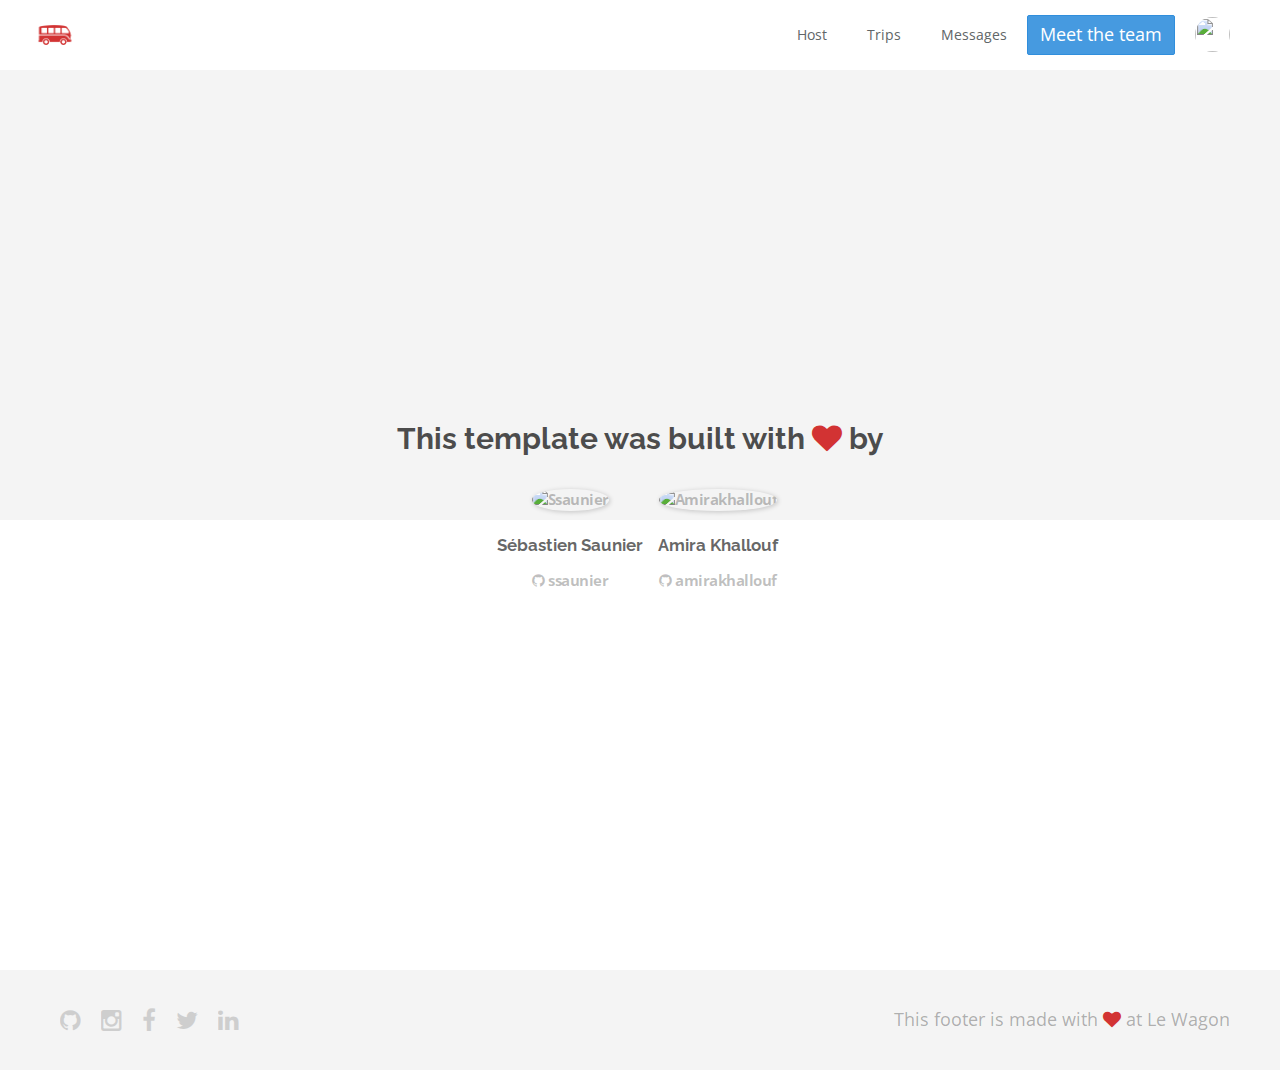
==== commit 9f997256: "Automated commit at 2017-07-31 13:24:48 UTC by middleman-deploy 2.0.0-alpha" ====
--- a/about.html
+++ b/about.html
@@ -7,11 +7,52 @@
           content="width=device-width, initial-scale=1, shrink-to-fit=no">
     <!-- Use the title from a page's frontmatter if it has one -->
     <title>Le Wagon - Middleman - About</title>
-    <link href="stylesheets/application-3c48b980.css" rel="stylesheet" />
+    <link href="stylesheets/application-acb8696b.css" rel="stylesheet" />
     <script src="javascripts/application-93de88c9.js"></script>
     <link href="images/favicon-f15af148.png" rel="icon" type="image/png" />
   </head>
+
   <body>
+   <div class="navbar-wagon">
+  <!-- Logo -->
+  <a href="/" class="navbar-wagon-brand">
+    <img src="images/logo-acc9c0ec.png" alt="logo">
+  </a>
+
+  <!-- Right Navigation -->
+  <div class="navbar-wagon-right hidden-xs hidden-sm">
+
+    <a href="" class="navbar-wagon-item navbar-wagon-link">Host</a>
+    <a href="" class="navbar-wagon-item navbar-wagon-link">Trips</a>
+    <a href="" class="navbar-wagon-item navbar-wagon-link">Messages</a>
+    <a href="team.html" class="btn btn-primary">Meet the team</a>
+
+    <!-- Profile picture with dropdown list -->
+    <div class="navbar-wagon-item">
+      <div class="dropdown">
+        <img src="https://kitt.lewagon.com/placeholder/users/amirakhallouf" class="avatar dropdown-toggle" id="navbar-wagon-menu" data-toggle="dropdown">
+        <ul class="dropdown-menu dropdown-menu-right navbar-wagon-dropdown-menu">
+          <li><a href="#">Profile</a></li>
+          <li><a href="#">Dashboard</a></li>
+          <li><a href="#">Log Out</a></li>
+        </ul>
+      </div>
+    </div>
+  </div>
+
+  <!-- Dropdown appearing on mobile only -->
+  <div class="navbar-wagon-item hidden-md hidden-lg">
+    <div class="dropdown">
+      <i class="fa fa-bars dropdown-toggle" data-toggle="dropdown"></i>
+      <ul class="dropdown-menu dropdown-menu-right navbar-wagon-dropdown-menu">
+        <li><a href="#">Host</a></li>
+        <li><a href="#">Trips</a></li>
+        <li><a href="#">Messagese</a></li>
+      </ul>
+    </div>
+  </div>
+</div>
+
     <div id="about">
   <div class="about-content">
     <h1>This template was built with <i class="fa fa-heart"></i> by</h1>
@@ -24,15 +65,30 @@
 </a>          </p>
         </li>
         <li>
-<a href="https://kitt.lewagon.com/alumni/Papillard" target="_blank">            <img src="https://kitt.lewagon.com/placeholder/users/Papillard" class="img-circle" alt="Papillard" />
-</a>          <h2>Boris Paillard</h2>
+<a href="https://kitt.lewagon.com/alumni/amirakhallouf" target="_blank">            <img src="https://kitt.lewagon.com/placeholder/users/amirakhallouf" class="img-circle" alt="Amirakhallouf" />
+</a>          <h2>Amira Khallouf</h2>
           <p>
-<a href="https://github.com/Papillard" target="_blank">              <i class="fa fa-github"></i> Papillard
+<a href="https://github.com/amirakhallouf" target="_blank">              <i class="fa fa-github"></i> amirakhallouf
 </a>          </p>
         </li>
     </ul>
   </div>
 </div>
 
+    
+
+<div class="footer">
+  <div class="footer-links">
+    <a href="#"><i class="fa fa-github"></i></a>
+    <a href="#"><i class="fa fa-instagram"></i></a>
+    <a href="#"><i class="fa fa-facebook"></i></a>
+    <a href="#"><i class="fa fa-twitter"></i></a>
+    <a href="#"><i class="fa fa-linkedin"></i></a>
+  </div>
+  <div class="footer-copyright">
+    This footer is made with <i class="fa fa-heart"></i> at Le Wagon
+  </div>
+</div>
+
   </body>
 </html>
--- a/stylesheets/application-acb8696b.css
+++ b/stylesheets/application-acb8696b.css
@@ -0,0 +1,8 @@
+@import url("https://fonts.googleapis.com/css?family=Open+Sans:400,300,700|Raleway:400,100,300,700,500");/*!
+ * Bootstrap v3.3.7 (http://getbootstrap.com)
+ * Copyright 2011-2016 Twitter, Inc.
+ * Licensed under MIT (https://github.com/twbs/bootstrap/blob/master/LICENSE)
+ *//*! normalize.css v3.0.3 | MIT License | github.com/necolas/normalize.css */html{font-family:sans-serif;-ms-text-size-adjust:100%;-webkit-text-size-adjust:100%}body{margin:0}article,aside,details,figcaption,figure,footer,header,hgroup,main,menu,nav,section,summary{display:block}audio,canvas,progress,video{display:inline-block;vertical-align:baseline}audio:not([controls]){display:none;height:0}[hidden],template{display:none}a{background-color:transparent}a:active,a:hover{outline:0}abbr[title]{border-bottom:1px dotted}b,strong{font-weight:bold}dfn{font-style:italic}h1{font-size:2em;margin:0.67em 0}mark{background:#ff0;color:#000}small{font-size:80%}sub,sup{font-size:75%;line-height:0;position:relative;vertical-align:baseline}sup{top:-0.5em}sub{bottom:-0.25em}img{border:0}svg:not(:root){overflow:hidden}figure{margin:1em 40px}hr{-webkit-box-sizing:content-box;box-sizing:content-box;height:0}pre{overflow:auto}code,kbd,pre,samp{font-family:monospace, monospace;font-size:1em}button,input,optgroup,select,textarea{color:inherit;font:inherit;margin:0}button{overflow:visible}button,select{text-transform:none}button,html input[type="button"],input[type="reset"],input[type="submit"]{-webkit-appearance:button;cursor:pointer}button[disabled],html input[disabled]{cursor:default}button::-moz-focus-inner,input::-moz-focus-inner{border:0;padding:0}input{line-height:normal}input[type="checkbox"],input[type="radio"]{-webkit-box-sizing:border-box;box-sizing:border-box;padding:0}input[type="number"]::-webkit-inner-spin-button,input[type="number"]::-webkit-outer-spin-button{height:auto}input[type="search"]{-webkit-appearance:textfield;-webkit-box-sizing:content-box;box-sizing:content-box}input[type="search"]::-webkit-search-cancel-button,input[type="search"]::-webkit-search-decoration{-webkit-appearance:none}fieldset{border:1px solid #c0c0c0;margin:0 2px;padding:0.35em 0.625em 0.75em}legend{border:0;padding:0}textarea{overflow:auto}optgroup{font-weight:bold}table{border-collapse:collapse;border-spacing:0}td,th{padding:0}/*! Source: https://github.com/h5bp/html5-boilerplate/blob/master/src/css/main.css */@media print{*,*:before,*:after{background:transparent !important;color:#000 !important;-webkit-box-shadow:none !important;box-shadow:none !important;text-shadow:none !important}a,a:visited{text-decoration:underline}a[href]:after{content:" (" attr(href) ")"}abbr[title]:after{content:" (" attr(title) ")"}a[href^="#"]:after,a[href^="javascript:"]:after{content:""}pre,blockquote{border:1px solid #999;page-break-inside:avoid}thead{display:table-header-group}tr,img{page-break-inside:avoid}img{max-width:100% !important}p,h2,h3{orphans:3;widows:3}h2,h3{page-break-after:avoid}.navbar{display:none}.btn>.caret,.dropup>.btn>.caret{border-top-color:#000 !important}.label{border:1px solid #000}.table{border-collapse:collapse !important}.table td,.table th{background-color:#fff !important}.table-bordered th,.table-bordered td{border:1px solid #ddd !important}}@font-face{font-family:'Glyphicons Halflings';src:url("../assets/bootstrap/glyphicons-halflings-regular-86b6f62b.eot");src:url("../assets/bootstrap/glyphicons-halflings-regular-86b6f62b.eot?#iefix") format("embedded-opentype"),url("../assets/bootstrap/glyphicons-halflings-regular-ca35b697.woff2") format("woff2"),url("../assets/bootstrap/glyphicons-halflings-regular-278e49a8.woff") format("woff"),url("../assets/bootstrap/glyphicons-halflings-regular-44bc1850.ttf") format("truetype"),url("../assets/bootstrap/glyphicons-halflings-regular-de51a849.svg#glyphicons_halflingsregular") format("svg")}.glyphicon{position:relative;top:1px;display:inline-block;font-family:'Glyphicons Halflings';font-style:normal;font-weight:normal;line-height:1;-webkit-font-smoothing:antialiased;-moz-osx-font-smoothing:grayscale}.glyphicon-asterisk:before{content:"\002a"}.glyphicon-plus:before{content:"\002b"}.glyphicon-euro:before,.glyphicon-eur:before{content:"\20ac"}.glyphicon-minus:before{content:"\2212"}.glyphicon-cloud:before{content:"\2601"}.glyphicon-envelope:before{content:"\2709"}.glyphicon-pencil:before{content:"\270f"}.glyphicon-glass:before{content:"\e001"}.glyphicon-music:before{content:"\e002"}.glyphicon-search:before{content:"\e003"}.glyphicon-heart:before{content:"\e005"}.glyphicon-star:before{content:"\e006"}.glyphicon-star-empty:before{content:"\e007"}.glyphicon-user:before{content:"\e008"}.glyphicon-film:before{content:"\e009"}.glyphicon-th-large:before{content:"\e010"}.glyphicon-th:before{content:"\e011"}.glyphicon-th-list:before{content:"\e012"}.glyphicon-ok:before{content:"\e013"}.glyphicon-remove:before{content:"\e014"}.glyphicon-zoom-in:before{content:"\e015"}.glyphicon-zoom-out:before{content:"\e016"}.glyphicon-off:before{content:"\e017"}.glyphicon-signal:before{content:"\e018"}.glyphicon-cog:before{content:"\e019"}.glyphicon-trash:before{content:"\e020"}.glyphicon-home:before{content:"\e021"}.glyphicon-file:before{content:"\e022"}.glyphicon-time:before{content:"\e023"}.glyphicon-road:before{content:"\e024"}.glyphicon-download-alt:before{content:"\e025"}.glyphicon-download:before{content:"\e026"}.glyphicon-upload:before{content:"\e027"}.glyphicon-inbox:before{content:"\e028"}.glyphicon-play-circle:before{content:"\e029"}.glyphicon-repeat:before{content:"\e030"}.glyphicon-refresh:before{content:"\e031"}.glyphicon-list-alt:before{content:"\e032"}.glyphicon-lock:before{content:"\e033"}.glyphicon-flag:before{content:"\e034"}.glyphicon-headphones:before{content:"\e035"}.glyphicon-volume-off:before{content:"\e036"}.glyphicon-volume-down:before{content:"\e037"}.glyphicon-volume-up:before{content:"\e038"}.glyphicon-qrcode:before{content:"\e039"}.glyphicon-barcode:before{content:"\e040"}.glyphicon-tag:before{content:"\e041"}.glyphicon-tags:before{content:"\e042"}.glyphicon-book:before{content:"\e043"}.glyphicon-bookmark:before{content:"\e044"}.glyphicon-print:before{content:"\e045"}.glyphicon-camera:before{content:"\e046"}.glyphicon-font:before{content:"\e047"}.glyphicon-bold:before{content:"\e048"}.glyphicon-italic:before{content:"\e049"}.glyphicon-text-height:before{content:"\e050"}.glyphicon-text-width:before{content:"\e051"}.glyphicon-align-left:before{content:"\e052"}.glyphicon-align-center:before{content:"\e053"}.glyphicon-align-right:before{content:"\e054"}.glyphicon-align-justify:before{content:"\e055"}.glyphicon-list:before{content:"\e056"}.glyphicon-indent-left:before{content:"\e057"}.glyphicon-indent-right:before{content:"\e058"}.glyphicon-facetime-video:before{content:"\e059"}.glyphicon-picture:before{content:"\e060"}.glyphicon-map-marker:before{content:"\e062"}.glyphicon-adjust:before{content:"\e063"}.glyphicon-tint:before{content:"\e064"}.glyphicon-edit:before{content:"\e065"}.glyphicon-share:before{content:"\e066"}.glyphicon-check:before{content:"\e067"}.glyphicon-move:before{content:"\e068"}.glyphicon-step-backward:before{content:"\e069"}.glyphicon-fast-backward:before{content:"\e070"}.glyphicon-backward:before{content:"\e071"}.glyphicon-play:before{content:"\e072"}.glyphicon-pause:before{content:"\e073"}.glyphicon-stop:before{content:"\e074"}.glyphicon-forward:before{content:"\e075"}.glyphicon-fast-forward:before{content:"\e076"}.glyphicon-step-forward:before{content:"\e077"}.glyphicon-eject:before{content:"\e078"}.glyphicon-chevron-left:before{content:"\e079"}.glyphicon-chevron-right:before{content:"\e080"}.glyphicon-plus-sign:before{content:"\e081"}.glyphicon-minus-sign:before{content:"\e082"}.glyphicon-remove-sign:before{content:"\e083"}.glyphicon-ok-sign:before{content:"\e084"}.glyphicon-question-sign:before{content:"\e085"}.glyphicon-info-sign:before{content:"\e086"}.glyphicon-screenshot:before{content:"\e087"}.glyphicon-remove-circle:before{content:"\e088"}.glyphicon-ok-circle:before{content:"\e089"}.glyphicon-ban-circle:before{content:"\e090"}.glyphicon-arrow-left:before{content:"\e091"}.glyphicon-arrow-right:before{content:"\e092"}.glyphicon-arrow-up:before{content:"\e093"}.glyphicon-arrow-down:before{content:"\e094"}.glyphicon-share-alt:before{content:"\e095"}.glyphicon-resize-full:before{content:"\e096"}.glyphicon-resize-small:before{content:"\e097"}.glyphicon-exclamation-sign:before{content:"\e101"}.glyphicon-gift:before{content:"\e102"}.glyphicon-leaf:before{content:"\e103"}.glyphicon-fire:before{content:"\e104"}.glyphicon-eye-open:before{content:"\e105"}.glyphicon-eye-close:before{content:"\e106"}.glyphicon-warning-sign:before{content:"\e107"}.glyphicon-plane:before{content:"\e108"}.glyphicon-calendar:before{content:"\e109"}.glyphicon-random:before{content:"\e110"}.glyphicon-comment:before{content:"\e111"}.glyphicon-magnet:before{content:"\e112"}.glyphicon-chevron-up:before{content:"\e113"}.glyphicon-chevron-down:before{content:"\e114"}.glyphicon-retweet:before{content:"\e115"}.glyphicon-shopping-cart:before{content:"\e116"}.glyphicon-folder-close:before{content:"\e117"}.glyphicon-folder-open:before{content:"\e118"}.glyphicon-resize-vertical:before{content:"\e119"}.glyphicon-resize-horizontal:before{content:"\e120"}.glyphicon-hdd:before{content:"\e121"}.glyphicon-bullhorn:before{content:"\e122"}.glyphicon-bell:before{content:"\e123"}.glyphicon-certificate:before{content:"\e124"}.glyphicon-thumbs-up:before{content:"\e125"}.glyphicon-thumbs-down:before{content:"\e126"}.glyphicon-hand-right:before{content:"\e127"}.glyphicon-hand-left:before{content:"\e128"}.glyphicon-hand-up:before{content:"\e129"}.glyphicon-hand-down:before{content:"\e130"}.glyphicon-circle-arrow-right:before{content:"\e131"}.glyphicon-circle-arrow-left:before{content:"\e132"}.glyphicon-circle-arrow-up:before{content:"\e133"}.glyphicon-circle-arrow-down:before{content:"\e134"}.glyphicon-globe:before{content:"\e135"}.glyphicon-wrench:before{content:"\e136"}.glyphicon-tasks:before{content:"\e137"}.glyphicon-filter:before{content:"\e138"}.glyphicon-briefcase:before{content:"\e139"}.glyphicon-fullscreen:before{content:"\e140"}.glyphicon-dashboard:before{content:"\e141"}.glyphicon-paperclip:before{content:"\e142"}.glyphicon-heart-empty:before{content:"\e143"}.glyphicon-link:before{content:"\e144"}.glyphicon-phone:before{content:"\e145"}.glyphicon-pushpin:before{content:"\e146"}.glyphicon-usd:before{content:"\e148"}.glyphicon-gbp:before{content:"\e149"}.glyphicon-sort:before{content:"\e150"}.glyphicon-sort-by-alphabet:before{content:"\e151"}.glyphicon-sort-by-alphabet-alt:before{content:"\e152"}.glyphicon-sort-by-order:before{content:"\e153"}.glyphicon-sort-by-order-alt:before{content:"\e154"}.glyphicon-sort-by-attributes:before{content:"\e155"}.glyphicon-sort-by-attributes-alt:before{content:"\e156"}.glyphicon-unchecked:before{content:"\e157"}.glyphicon-expand:before{content:"\e158"}.glyphicon-collapse-down:before{content:"\e159"}.glyphicon-collapse-up:before{content:"\e160"}.glyphicon-log-in:before{content:"\e161"}.glyphicon-flash:before{content:"\e162"}.glyphicon-log-out:before{content:"\e163"}.glyphicon-new-window:before{content:"\e164"}.glyphicon-record:before{content:"\e165"}.glyphicon-save:before{content:"\e166"}.glyphicon-open:before{content:"\e167"}.glyphicon-saved:before{content:"\e168"}.glyphicon-import:before{content:"\e169"}.glyphicon-export:before{content:"\e170"}.glyphicon-send:before{content:"\e171"}.glyphicon-floppy-disk:before{content:"\e172"}.glyphicon-floppy-saved:before{content:"\e173"}.glyphicon-floppy-remove:before{content:"\e174"}.glyphicon-floppy-save:before{content:"\e175"}.glyphicon-floppy-open:before{content:"\e176"}.glyphicon-credit-card:before{content:"\e177"}.glyphicon-transfer:before{content:"\e178"}.glyphicon-cutlery:before{content:"\e179"}.glyphicon-header:before{content:"\e180"}.glyphicon-compressed:before{content:"\e181"}.glyphicon-earphone:before{content:"\e182"}.glyphicon-phone-alt:before{content:"\e183"}.glyphicon-tower:before{content:"\e184"}.glyphicon-stats:before{content:"\e185"}.glyphicon-sd-video:before{content:"\e186"}.glyphicon-hd-video:before{content:"\e187"}.glyphicon-subtitles:before{content:"\e188"}.glyphicon-sound-stereo:before{content:"\e189"}.glyphicon-sound-dolby:before{content:"\e190"}.glyphicon-sound-5-1:before{content:"\e191"}.glyphicon-sound-6-1:before{content:"\e192"}.glyphicon-sound-7-1:before{content:"\e193"}.glyphicon-copyright-mark:before{content:"\e194"}.glyphicon-registration-mark:before{content:"\e195"}.glyphicon-cloud-download:before{content:"\e197"}.glyphicon-cloud-upload:before{content:"\e198"}.glyphicon-tree-conifer:before{content:"\e199"}.glyphicon-tree-deciduous:before{content:"\e200"}.glyphicon-cd:before{content:"\e201"}.glyphicon-save-file:before{content:"\e202"}.glyphicon-open-file:before{content:"\e203"}.glyphicon-level-up:before{content:"\e204"}.glyphicon-copy:before{content:"\e205"}.glyphicon-paste:before{content:"\e206"}.glyphicon-alert:before{content:"\e209"}.glyphicon-equalizer:before{content:"\e210"}.glyphicon-king:before{content:"\e211"}.glyphicon-queen:before{content:"\e212"}.glyphicon-pawn:before{content:"\e213"}.glyphicon-bishop:before{content:"\e214"}.glyphicon-knight:before{content:"\e215"}.glyphicon-baby-formula:before{content:"\e216"}.glyphicon-tent:before{content:"\26fa"}.glyphicon-blackboard:before{content:"\e218"}.glyphicon-bed:before{content:"\e219"}.glyphicon-apple:before{content:"\f8ff"}.glyphicon-erase:before{content:"\e221"}.glyphicon-hourglass:before{content:"\231b"}.glyphicon-lamp:before{content:"\e223"}.glyphicon-duplicate:before{content:"\e224"}.glyphicon-piggy-bank:before{content:"\e225"}.glyphicon-scissors:before{content:"\e226"}.glyphicon-bitcoin:before{content:"\e227"}.glyphicon-btc:before{content:"\e227"}.glyphicon-xbt:before{content:"\e227"}.glyphicon-yen:before{content:"\00a5"}.glyphicon-jpy:before{content:"\00a5"}.glyphicon-ruble:before{content:"\20bd"}.glyphicon-rub:before{content:"\20bd"}.glyphicon-scale:before{content:"\e230"}.glyphicon-ice-lolly:before{content:"\e231"}.glyphicon-ice-lolly-tasted:before{content:"\e232"}.glyphicon-education:before{content:"\e233"}.glyphicon-option-horizontal:before{content:"\e234"}.glyphicon-option-vertical:before{content:"\e235"}.glyphicon-menu-hamburger:before{content:"\e236"}.glyphicon-modal-window:before{content:"\e237"}.glyphicon-oil:before{content:"\e238"}.glyphicon-grain:before{content:"\e239"}.glyphicon-sunglasses:before{content:"\e240"}.glyphicon-text-size:before{content:"\e241"}.glyphicon-text-color:before{content:"\e242"}.glyphicon-text-background:before{content:"\e243"}.glyphicon-object-align-top:before{content:"\e244"}.glyphicon-object-align-bottom:before{content:"\e245"}.glyphicon-object-align-horizontal:before{content:"\e246"}.glyphicon-object-align-left:before{content:"\e247"}.glyphicon-object-align-vertical:before{content:"\e248"}.glyphicon-object-align-right:before{content:"\e249"}.glyphicon-triangle-right:before{content:"\e250"}.glyphicon-triangle-left:before{content:"\e251"}.glyphicon-triangle-bottom:before{content:"\e252"}.glyphicon-triangle-top:before{content:"\e253"}.glyphicon-console:before{content:"\e254"}.glyphicon-superscript:before{content:"\e255"}.glyphicon-subscript:before{content:"\e256"}.glyphicon-menu-left:before{content:"\e257"}.glyphicon-menu-right:before{content:"\e258"}.glyphicon-menu-down:before{content:"\e259"}.glyphicon-menu-up:before{content:"\e260"}*{-webkit-box-sizing:border-box;box-sizing:border-box}*:before,*:after{-webkit-box-sizing:border-box;box-sizing:border-box}html{font-size:10px;-webkit-tap-highlight-color:transparent}body{font-family:"Open Sans", "Helvetica", "sans-serif";font-size:18px;line-height:1.42857143;color:#333333;background-color:#F4F4F4}input,button,select,textarea{font-family:inherit;font-size:inherit;line-height:inherit}a{color:#469AE0;text-decoration:none}a:hover,a:focus{color:#1f74ba;text-decoration:underline}a:focus{outline:5px auto -webkit-focus-ring-color;outline-offset:-2px}figure{margin:0}img{vertical-align:middle}.img-responsive{display:block;max-width:100%;height:auto}.img-rounded{border-radius:2px}.img-thumbnail{padding:4px;line-height:1.42857143;background-color:#F4F4F4;border:1px solid #ddd;border-radius:2px;-webkit-transition:all 0.2s ease-in-out;transition:all 0.2s ease-in-out;display:inline-block;max-width:100%;height:auto}.img-circle{border-radius:50%}hr{margin-top:25px;margin-bottom:25px;border:0;border-top:1px solid #eeeeee}.sr-only{position:absolute;width:1px;height:1px;margin:-1px;padding:0;overflow:hidden;clip:rect(0, 0, 0, 0);border:0}.sr-only-focusable:active,.sr-only-focusable:focus{position:static;width:auto;height:auto;margin:0;overflow:visible;clip:auto}[role="button"]{cursor:pointer}h1,h2,h3,h4,h5,h6,.h1,.h2,.h3,.h4,.h5,.h6{font-family:"Raleway", "Helvetica", "sans-serif";font-weight:500;line-height:1.1;color:inherit}h1 small,h1 .small,h2 small,h2 .small,h3 small,h3 .small,h4 small,h4 .small,h5 small,h5 .small,h6 small,h6 .small,.h1 small,.h1 .small,.h2 small,.h2 .small,.h3 small,.h3 .small,.h4 small,.h4 .small,.h5 small,.h5 .small,.h6 small,.h6 .small{font-weight:normal;line-height:1;color:#777777}h1,.h1,h2,.h2,h3,.h3{margin-top:25px;margin-bottom:12.5px}h1 small,h1 .small,.h1 small,.h1 .small,h2 small,h2 .small,.h2 small,.h2 .small,h3 small,h3 .small,.h3 small,.h3 .small{font-size:65%}h4,.h4,h5,.h5,h6,.h6{margin-top:12.5px;margin-bottom:12.5px}h4 small,h4 .small,.h4 small,.h4 .small,h5 small,h5 .small,.h5 small,.h5 .small,h6 small,h6 .small,.h6 small,.h6 .small{font-size:75%}h1,.h1{font-size:46px}h2,.h2{font-size:38px}h3,.h3{font-size:31px}h4,.h4{font-size:23px}h5,.h5{font-size:18px}h6,.h6{font-size:16px}p{margin:0 0 12.5px}.lead{margin-bottom:25px;font-size:20px;font-weight:300;line-height:1.4}@media (min-width: 768px){.lead{font-size:27px}}small,.small{font-size:88%}mark,.mark{background-color:#fcf8e3;padding:.2em}.text-left{text-align:left}.text-right{text-align:right}.text-center{text-align:center}.text-justify{text-align:justify}.text-nowrap{white-space:nowrap}.text-lowercase{text-transform:lowercase}.text-uppercase,.initialism{text-transform:uppercase}.text-capitalize{text-transform:capitalize}.text-muted{color:#777777}.text-primary{color:#469AE0}a.text-primary:hover,a.text-primary:focus{color:#2381d0}.text-success{color:#3c763d}a.text-success:hover,a.text-success:focus{color:#2b542c}.text-info{color:#31708f}a.text-info:hover,a.text-info:focus{color:#245269}.text-warning{color:#8a6d3b}a.text-warning:hover,a.text-warning:focus{color:#66512c}.text-danger{color:#a94442}a.text-danger:hover,a.text-danger:focus{color:#843534}.bg-primary{color:#fff}.bg-primary{background-color:#469AE0}a.bg-primary:hover,a.bg-primary:focus{background-color:#2381d0}.bg-success{background-color:#dff0d8}a.bg-success:hover,a.bg-success:focus{background-color:#c1e2b3}.bg-info{background-color:#d9edf7}a.bg-info:hover,a.bg-info:focus{background-color:#afd9ee}.bg-warning{background-color:#fcf8e3}a.bg-warning:hover,a.bg-warning:focus{background-color:#f7ecb5}.bg-danger{background-color:#f2dede}a.bg-danger:hover,a.bg-danger:focus{background-color:#e4b9b9}.page-header{padding-bottom:11.5px;margin:50px 0 25px;border-bottom:1px solid #eeeeee}ul,ol{margin-top:0;margin-bottom:12.5px}ul ul,ul ol,ol ul,ol ol{margin-bottom:0}.list-unstyled{padding-left:0;list-style:none}.list-inline{padding-left:0;list-style:none;margin-left:-5px}.list-inline>li{display:inline-block;padding-left:5px;padding-right:5px}dl{margin-top:0;margin-bottom:25px}dt,dd{line-height:1.42857143}dt{font-weight:bold}dd{margin-left:0}.dl-horizontal dd:before,.dl-horizontal dd:after{content:" ";display:table}.dl-horizontal dd:after{clear:both}@media (min-width: 768px){.dl-horizontal dt{float:left;width:160px;clear:left;text-align:right;overflow:hidden;text-overflow:ellipsis;white-space:nowrap}.dl-horizontal dd{margin-left:180px}}abbr[title],abbr[data-original-title]{cursor:help;border-bottom:1px dotted #777777}.initialism{font-size:90%}blockquote{padding:12.5px 25px;margin:0 0 25px;font-size:22.5px;border-left:5px solid #eeeeee}blockquote p:last-child,blockquote ul:last-child,blockquote ol:last-child{margin-bottom:0}blockquote footer,blockquote small,blockquote .small{display:block;font-size:80%;line-height:1.42857143;color:#777777}blockquote footer:before,blockquote small:before,blockquote .small:before{content:'\2014 \00A0'}.blockquote-reverse,blockquote.pull-right{padding-right:15px;padding-left:0;border-right:5px solid #eeeeee;border-left:0;text-align:right}.blockquote-reverse footer:before,.blockquote-reverse small:before,.blockquote-reverse .small:before,blockquote.pull-right footer:before,blockquote.pull-right small:before,blockquote.pull-right .small:before{content:''}.blockquote-reverse footer:after,.blockquote-reverse small:after,.blockquote-reverse .small:after,blockquote.pull-right footer:after,blockquote.pull-right small:after,blockquote.pull-right .small:after{content:'\00A0 \2014'}address{margin-bottom:25px;font-style:normal;line-height:1.42857143}code,kbd,pre,samp{font-family:Menlo, Monaco, Consolas, "Courier New", monospace}code{padding:2px 4px;font-size:90%;color:#c7254e;background-color:#f9f2f4;border-radius:2px}kbd{padding:2px 4px;font-size:90%;color:#fff;background-color:#333;border-radius:2px;-webkit-box-shadow:inset 0 -1px 0 rgba(0,0,0,0.25);box-shadow:inset 0 -1px 0 rgba(0,0,0,0.25)}kbd kbd{padding:0;font-size:100%;font-weight:bold;-webkit-box-shadow:none;box-shadow:none}pre{display:block;padding:12px;margin:0 0 12.5px;font-size:17px;line-height:1.42857143;word-break:break-all;word-wrap:break-word;color:#333333;background-color:#f5f5f5;border:1px solid #ccc;border-radius:2px}pre code{padding:0;font-size:inherit;color:inherit;white-space:pre-wrap;background-color:transparent;border-radius:0}.pre-scrollable{max-height:340px;overflow-y:scroll}.container{margin-right:auto;margin-left:auto;padding-left:15px;padding-right:15px}.container:before,.container:after{content:" ";display:table}.container:after{clear:both}@media (min-width: 768px){.container{width:750px}}@media (min-width: 992px){.container{width:970px}}@media (min-width: 1200px){.container{width:1170px}}.container-fluid{margin-right:auto;margin-left:auto;padding-left:15px;padding-right:15px}.container-fluid:before,.container-fluid:after{content:" ";display:table}.container-fluid:after{clear:both}.row{margin-left:-15px;margin-right:-15px}.row:before,.row:after{content:" ";display:table}.row:after{clear:both}.col-xs-1,.col-sm-1,.col-md-1,.col-lg-1,.col-xs-2,.col-sm-2,.col-md-2,.col-lg-2,.col-xs-3,.col-sm-3,.col-md-3,.col-lg-3,.col-xs-4,.col-sm-4,.col-md-4,.col-lg-4,.col-xs-5,.col-sm-5,.col-md-5,.col-lg-5,.col-xs-6,.col-sm-6,.col-md-6,.col-lg-6,.col-xs-7,.col-sm-7,.col-md-7,.col-lg-7,.col-xs-8,.col-sm-8,.col-md-8,.col-lg-8,.col-xs-9,.col-sm-9,.col-md-9,.col-lg-9,.col-xs-10,.col-sm-10,.col-md-10,.col-lg-10,.col-xs-11,.col-sm-11,.col-md-11,.col-lg-11,.col-xs-12,.col-sm-12,.col-md-12,.col-lg-12{position:relative;min-height:1px;padding-left:15px;padding-right:15px}.col-xs-1,.col-xs-2,.col-xs-3,.col-xs-4,.col-xs-5,.col-xs-6,.col-xs-7,.col-xs-8,.col-xs-9,.col-xs-10,.col-xs-11,.col-xs-12{float:left}.col-xs-1{width:8.33333333%}.col-xs-2{width:16.66666667%}.col-xs-3{width:25%}.col-xs-4{width:33.33333333%}.col-xs-5{width:41.66666667%}.col-xs-6{width:50%}.col-xs-7{width:58.33333333%}.col-xs-8{width:66.66666667%}.col-xs-9{width:75%}.col-xs-10{width:83.33333333%}.col-xs-11{width:91.66666667%}.col-xs-12{width:100%}.col-xs-pull-0{right:auto}.col-xs-pull-1{right:8.33333333%}.col-xs-pull-2{right:16.66666667%}.col-xs-pull-3{right:25%}.col-xs-pull-4{right:33.33333333%}.col-xs-pull-5{right:41.66666667%}.col-xs-pull-6{right:50%}.col-xs-pull-7{right:58.33333333%}.col-xs-pull-8{right:66.66666667%}.col-xs-pull-9{right:75%}.col-xs-pull-10{right:83.33333333%}.col-xs-pull-11{right:91.66666667%}.col-xs-pull-12{right:100%}.col-xs-push-0{left:auto}.col-xs-push-1{left:8.33333333%}.col-xs-push-2{left:16.66666667%}.col-xs-push-3{left:25%}.col-xs-push-4{left:33.33333333%}.col-xs-push-5{left:41.66666667%}.col-xs-push-6{left:50%}.col-xs-push-7{left:58.33333333%}.col-xs-push-8{left:66.66666667%}.col-xs-push-9{left:75%}.col-xs-push-10{left:83.33333333%}.col-xs-push-11{left:91.66666667%}.col-xs-push-12{left:100%}.col-xs-offset-0{margin-left:0%}.col-xs-offset-1{margin-left:8.33333333%}.col-xs-offset-2{margin-left:16.66666667%}.col-xs-offset-3{margin-left:25%}.col-xs-offset-4{margin-left:33.33333333%}.col-xs-offset-5{margin-left:41.66666667%}.col-xs-offset-6{margin-left:50%}.col-xs-offset-7{margin-left:58.33333333%}.col-xs-offset-8{margin-left:66.66666667%}.col-xs-offset-9{margin-left:75%}.col-xs-offset-10{margin-left:83.33333333%}.col-xs-offset-11{margin-left:91.66666667%}.col-xs-offset-12{margin-left:100%}@media (min-width: 768px){.col-sm-1,.col-sm-2,.col-sm-3,.col-sm-4,.col-sm-5,.col-sm-6,.col-sm-7,.col-sm-8,.col-sm-9,.col-sm-10,.col-sm-11,.col-sm-12{float:left}.col-sm-1{width:8.33333333%}.col-sm-2{width:16.66666667%}.col-sm-3{width:25%}.col-sm-4{width:33.33333333%}.col-sm-5{width:41.66666667%}.col-sm-6{width:50%}.col-sm-7{width:58.33333333%}.col-sm-8{width:66.66666667%}.col-sm-9{width:75%}.col-sm-10{width:83.33333333%}.col-sm-11{width:91.66666667%}.col-sm-12{width:100%}.col-sm-pull-0{right:auto}.col-sm-pull-1{right:8.33333333%}.col-sm-pull-2{right:16.66666667%}.col-sm-pull-3{right:25%}.col-sm-pull-4{right:33.33333333%}.col-sm-pull-5{right:41.66666667%}.col-sm-pull-6{right:50%}.col-sm-pull-7{right:58.33333333%}.col-sm-pull-8{right:66.66666667%}.col-sm-pull-9{right:75%}.col-sm-pull-10{right:83.33333333%}.col-sm-pull-11{right:91.66666667%}.col-sm-pull-12{right:100%}.col-sm-push-0{left:auto}.col-sm-push-1{left:8.33333333%}.col-sm-push-2{left:16.66666667%}.col-sm-push-3{left:25%}.col-sm-push-4{left:33.33333333%}.col-sm-push-5{left:41.66666667%}.col-sm-push-6{left:50%}.col-sm-push-7{left:58.33333333%}.col-sm-push-8{left:66.66666667%}.col-sm-push-9{left:75%}.col-sm-push-10{left:83.33333333%}.col-sm-push-11{left:91.66666667%}.col-sm-push-12{left:100%}.col-sm-offset-0{margin-left:0%}.col-sm-offset-1{margin-left:8.33333333%}.col-sm-offset-2{margin-left:16.66666667%}.col-sm-offset-3{margin-left:25%}.col-sm-offset-4{margin-left:33.33333333%}.col-sm-offset-5{margin-left:41.66666667%}.col-sm-offset-6{margin-left:50%}.col-sm-offset-7{margin-left:58.33333333%}.col-sm-offset-8{margin-left:66.66666667%}.col-sm-offset-9{margin-left:75%}.col-sm-offset-10{margin-left:83.33333333%}.col-sm-offset-11{margin-left:91.66666667%}.col-sm-offset-12{margin-left:100%}}@media (min-width: 992px){.col-md-1,.col-md-2,.col-md-3,.col-md-4,.col-md-5,.col-md-6,.col-md-7,.col-md-8,.col-md-9,.col-md-10,.col-md-11,.col-md-12{float:left}.col-md-1{width:8.33333333%}.col-md-2{width:16.66666667%}.col-md-3{width:25%}.col-md-4{width:33.33333333%}.col-md-5{width:41.66666667%}.col-md-6{width:50%}.col-md-7{width:58.33333333%}.col-md-8{width:66.66666667%}.col-md-9{width:75%}.col-md-10{width:83.33333333%}.col-md-11{width:91.66666667%}.col-md-12{width:100%}.col-md-pull-0{right:auto}.col-md-pull-1{right:8.33333333%}.col-md-pull-2{right:16.66666667%}.col-md-pull-3{right:25%}.col-md-pull-4{right:33.33333333%}.col-md-pull-5{right:41.66666667%}.col-md-pull-6{right:50%}.col-md-pull-7{right:58.33333333%}.col-md-pull-8{right:66.66666667%}.col-md-pull-9{right:75%}.col-md-pull-10{right:83.33333333%}.col-md-pull-11{right:91.66666667%}.col-md-pull-12{right:100%}.col-md-push-0{left:auto}.col-md-push-1{left:8.33333333%}.col-md-push-2{left:16.66666667%}.col-md-push-3{left:25%}.col-md-push-4{left:33.33333333%}.col-md-push-5{left:41.66666667%}.col-md-push-6{left:50%}.col-md-push-7{left:58.33333333%}.col-md-push-8{left:66.66666667%}.col-md-push-9{left:75%}.col-md-push-10{left:83.33333333%}.col-md-push-11{left:91.66666667%}.col-md-push-12{left:100%}.col-md-offset-0{margin-left:0%}.col-md-offset-1{margin-left:8.33333333%}.col-md-offset-2{margin-left:16.66666667%}.col-md-offset-3{margin-left:25%}.col-md-offset-4{margin-left:33.33333333%}.col-md-offset-5{margin-left:41.66666667%}.col-md-offset-6{margin-left:50%}.col-md-offset-7{margin-left:58.33333333%}.col-md-offset-8{margin-left:66.66666667%}.col-md-offset-9{margin-left:75%}.col-md-offset-10{margin-left:83.33333333%}.col-md-offset-11{margin-left:91.66666667%}.col-md-offset-12{margin-left:100%}}@media (min-width: 1200px){.col-lg-1,.col-lg-2,.col-lg-3,.col-lg-4,.col-lg-5,.col-lg-6,.col-lg-7,.col-lg-8,.col-lg-9,.col-lg-10,.col-lg-11,.col-lg-12{float:left}.col-lg-1{width:8.33333333%}.col-lg-2{width:16.66666667%}.col-lg-3{width:25%}.col-lg-4{width:33.33333333%}.col-lg-5{width:41.66666667%}.col-lg-6{width:50%}.col-lg-7{width:58.33333333%}.col-lg-8{width:66.66666667%}.col-lg-9{width:75%}.col-lg-10{width:83.33333333%}.col-lg-11{width:91.66666667%}.col-lg-12{width:100%}.col-lg-pull-0{right:auto}.col-lg-pull-1{right:8.33333333%}.col-lg-pull-2{right:16.66666667%}.col-lg-pull-3{right:25%}.col-lg-pull-4{right:33.33333333%}.col-lg-pull-5{right:41.66666667%}.col-lg-pull-6{right:50%}.col-lg-pull-7{right:58.33333333%}.col-lg-pull-8{right:66.66666667%}.col-lg-pull-9{right:75%}.col-lg-pull-10{right:83.33333333%}.col-lg-pull-11{right:91.66666667%}.col-lg-pull-12{right:100%}.col-lg-push-0{left:auto}.col-lg-push-1{left:8.33333333%}.col-lg-push-2{left:16.66666667%}.col-lg-push-3{left:25%}.col-lg-push-4{left:33.33333333%}.col-lg-push-5{left:41.66666667%}.col-lg-push-6{left:50%}.col-lg-push-7{left:58.33333333%}.col-lg-push-8{left:66.66666667%}.col-lg-push-9{left:75%}.col-lg-push-10{left:83.33333333%}.col-lg-push-11{left:91.66666667%}.col-lg-push-12{left:100%}.col-lg-offset-0{margin-left:0%}.col-lg-offset-1{margin-left:8.33333333%}.col-lg-offset-2{margin-left:16.66666667%}.col-lg-offset-3{margin-left:25%}.col-lg-offset-4{margin-left:33.33333333%}.col-lg-offset-5{margin-left:41.66666667%}.col-lg-offset-6{margin-left:50%}.col-lg-offset-7{margin-left:58.33333333%}.col-lg-offset-8{margin-left:66.66666667%}.col-lg-offset-9{margin-left:75%}.col-lg-offset-10{margin-left:83.33333333%}.col-lg-offset-11{margin-left:91.66666667%}.col-lg-offset-12{margin-left:100%}}table{background-color:transparent}caption{padding-top:8px;padding-bottom:8px;color:#777777;text-align:left}th{text-align:left}.table{width:100%;max-width:100%;margin-bottom:25px}.table>thead>tr>th,.table>thead>tr>td,.table>tbody>tr>th,.table>tbody>tr>td,.table>tfoot>tr>th,.table>tfoot>tr>td{padding:8px;line-height:1.42857143;vertical-align:top;border-top:1px solid #ddd}.table>thead>tr>th{vertical-align:bottom;border-bottom:2px solid #ddd}.table>caption+thead>tr:first-child>th,.table>caption+thead>tr:first-child>td,.table>colgroup+thead>tr:first-child>th,.table>colgroup+thead>tr:first-child>td,.table>thead:first-child>tr:first-child>th,.table>thead:first-child>tr:first-child>td{border-top:0}.table>tbody+tbody{border-top:2px solid #ddd}.table .table{background-color:#F4F4F4}.table-condensed>thead>tr>th,.table-condensed>thead>tr>td,.table-condensed>tbody>tr>th,.table-condensed>tbody>tr>td,.table-condensed>tfoot>tr>th,.table-condensed>tfoot>tr>td{padding:5px}.table-bordered{border:1px solid #ddd}.table-bordered>thead>tr>th,.table-bordered>thead>tr>td,.table-bordered>tbody>tr>th,.table-bordered>tbody>tr>td,.table-bordered>tfoot>tr>th,.table-bordered>tfoot>tr>td{border:1px solid #ddd}.table-bordered>thead>tr>th,.table-bordered>thead>tr>td{border-bottom-width:2px}.table-striped>tbody>tr:nth-of-type(odd){background-color:#f9f9f9}.table-hover>tbody>tr:hover{background-color:#f5f5f5}table col[class*="col-"]{position:static;float:none;display:table-column}table td[class*="col-"],table th[class*="col-"]{position:static;float:none;display:table-cell}.table>thead>tr>td.active,.table>thead>tr>th.active,.table>thead>tr.active>td,.table>thead>tr.active>th,.table>tbody>tr>td.active,.table>tbody>tr>th.active,.table>tbody>tr.active>td,.table>tbody>tr.active>th,.table>tfoot>tr>td.active,.table>tfoot>tr>th.active,.table>tfoot>tr.active>td,.table>tfoot>tr.active>th{background-color:#f5f5f5}.table-hover>tbody>tr>td.active:hover,.table-hover>tbody>tr>th.active:hover,.table-hover>tbody>tr.active:hover>td,.table-hover>tbody>tr:hover>.active,.table-hover>tbody>tr.active:hover>th{background-color:#e8e8e8}.table>thead>tr>td.success,.table>thead>tr>th.success,.table>thead>tr.success>td,.table>thead>tr.success>th,.table>tbody>tr>td.success,.table>tbody>tr>th.success,.table>tbody>tr.success>td,.table>tbody>tr.success>th,.table>tfoot>tr>td.success,.table>tfoot>tr>th.success,.table>tfoot>tr.success>td,.table>tfoot>tr.success>th{background-color:#dff0d8}.table-hover>tbody>tr>td.success:hover,.table-hover>tbody>tr>th.success:hover,.table-hover>tbody>tr.success:hover>td,.table-hover>tbody>tr:hover>.success,.table-hover>tbody>tr.success:hover>th{background-color:#d0e9c6}.table>thead>tr>td.info,.table>thead>tr>th.info,.table>thead>tr.info>td,.table>thead>tr.info>th,.table>tbody>tr>td.info,.table>tbody>tr>th.info,.table>tbody>tr.info>td,.table>tbody>tr.info>th,.table>tfoot>tr>td.info,.table>tfoot>tr>th.info,.table>tfoot>tr.info>td,.table>tfoot>tr.info>th{background-color:#d9edf7}.table-hover>tbody>tr>td.info:hover,.table-hover>tbody>tr>th.info:hover,.table-hover>tbody>tr.info:hover>td,.table-hover>tbody>tr:hover>.info,.table-hover>tbody>tr.info:hover>th{background-color:#c4e3f3}.table>thead>tr>td.warning,.table>thead>tr>th.warning,.table>thead>tr.warning>td,.table>thead>tr.warning>th,.table>tbody>tr>td.warning,.table>tbody>tr>th.warning,.table>tbody>tr.warning>td,.table>tbody>tr.warning>th,.table>tfoot>tr>td.warning,.table>tfoot>tr>th.warning,.table>tfoot>tr.warning>td,.table>tfoot>tr.warning>th{background-color:#fcf8e3}.table-hover>tbody>tr>td.warning:hover,.table-hover>tbody>tr>th.warning:hover,.table-hover>tbody>tr.warning:hover>td,.table-hover>tbody>tr:hover>.warning,.table-hover>tbody>tr.warning:hover>th{background-color:#faf2cc}.table>thead>tr>td.danger,.table>thead>tr>th.danger,.table>thead>tr.danger>td,.table>thead>tr.danger>th,.table>tbody>tr>td.danger,.table>tbody>tr>th.danger,.table>tbody>tr.danger>td,.table>tbody>tr.danger>th,.table>tfoot>tr>td.danger,.table>tfoot>tr>th.danger,.table>tfoot>tr.danger>td,.table>tfoot>tr.danger>th{background-color:#f2dede}.table-hover>tbody>tr>td.danger:hover,.table-hover>tbody>tr>th.danger:hover,.table-hover>tbody>tr.danger:hover>td,.table-hover>tbody>tr:hover>.danger,.table-hover>tbody>tr.danger:hover>th{background-color:#ebcccc}.table-responsive{overflow-x:auto;min-height:0.01%}@media screen and (max-width: 767px){.table-responsive{width:100%;margin-bottom:18.75px;overflow-y:hidden;-ms-overflow-style:-ms-autohiding-scrollbar;border:1px solid #ddd}.table-responsive>.table{margin-bottom:0}.table-responsive>.table>thead>tr>th,.table-responsive>.table>thead>tr>td,.table-responsive>.table>tbody>tr>th,.table-responsive>.table>tbody>tr>td,.table-responsive>.table>tfoot>tr>th,.table-responsive>.table>tfoot>tr>td{white-space:nowrap}.table-responsive>.table-bordered{border:0}.table-responsive>.table-bordered>thead>tr>th:first-child,.table-responsive>.table-bordered>thead>tr>td:first-child,.table-responsive>.table-bordered>tbody>tr>th:first-child,.table-responsive>.table-bordered>tbody>tr>td:first-child,.table-responsive>.table-bordered>tfoot>tr>th:first-child,.table-responsive>.table-bordered>tfoot>tr>td:first-child{border-left:0}.table-responsive>.table-bordered>thead>tr>th:last-child,.table-responsive>.table-bordered>thead>tr>td:last-child,.table-responsive>.table-bordered>tbody>tr>th:last-child,.table-responsive>.table-bordered>tbody>tr>td:last-child,.table-responsive>.table-bordered>tfoot>tr>th:last-child,.table-responsive>.table-bordered>tfoot>tr>td:last-child{border-right:0}.table-responsive>.table-bordered>tbody>tr:last-child>th,.table-responsive>.table-bordered>tbody>tr:last-child>td,.table-responsive>.table-bordered>tfoot>tr:last-child>th,.table-responsive>.table-bordered>tfoot>tr:last-child>td{border-bottom:0}}fieldset{padding:0;margin:0;border:0;min-width:0}legend{display:block;width:100%;padding:0;margin-bottom:25px;font-size:27px;line-height:inherit;color:#333333;border:0;border-bottom:1px solid #e5e5e5}label{display:inline-block;max-width:100%;margin-bottom:5px;font-weight:bold}input[type="search"]{-webkit-box-sizing:border-box;box-sizing:border-box}input[type="radio"],input[type="checkbox"]{margin:4px 0 0;margin-top:1px \9;line-height:normal}input[type="file"]{display:block}input[type="range"]{display:block;width:100%}select[multiple],select[size]{height:auto}input[type="file"]:focus,input[type="radio"]:focus,input[type="checkbox"]:focus{outline:5px auto -webkit-focus-ring-color;outline-offset:-2px}output{display:block;padding-top:7px;font-size:18px;line-height:1.42857143;color:#000000}.form-control{display:block;width:100%;height:39px;padding:6px 12px;font-size:18px;line-height:1.42857143;color:#000000;background-color:#fff;background-image:none;border:1px solid #ccc;border-radius:2px;-webkit-box-shadow:inset 0 1px 1px rgba(0,0,0,0.075);box-shadow:inset 0 1px 1px rgba(0,0,0,0.075);-webkit-transition:border-color ease-in-out 0.15s, box-shadow ease-in-out 0.15s;-webkit-transition:border-color ease-in-out 0.15s, -webkit-box-shadow ease-in-out 0.15s;transition:border-color ease-in-out 0.15s, -webkit-box-shadow ease-in-out 0.15s;transition:border-color ease-in-out 0.15s, box-shadow ease-in-out 0.15s;transition:border-color ease-in-out 0.15s, box-shadow ease-in-out 0.15s, -webkit-box-shadow ease-in-out 0.15s}.form-control:focus{border-color:#66afe9;outline:0;-webkit-box-shadow:inset 0 1px 1px rgba(0,0,0,0.075),0 0 8px rgba(102,175,233,0.6);box-shadow:inset 0 1px 1px rgba(0,0,0,0.075),0 0 8px rgba(102,175,233,0.6)}.form-control::-moz-placeholder{color:#999;opacity:1}.form-control:-ms-input-placeholder{color:#999}.form-control::-webkit-input-placeholder{color:#999}.form-control::-ms-expand{border:0;background-color:transparent}.form-control[disabled],.form-control[readonly],fieldset[disabled] .form-control{background-color:#eeeeee;opacity:1}.form-control[disabled],fieldset[disabled] .form-control{cursor:not-allowed}textarea.form-control{height:auto}input[type="search"]{-webkit-appearance:none}@media screen and (-webkit-min-device-pixel-ratio: 0){input[type="date"].form-control,input[type="time"].form-control,input[type="datetime-local"].form-control,input[type="month"].form-control{line-height:39px}input[type="date"].input-sm,.input-group-sm>input[type="date"].form-control,.input-group-sm>input[type="date"].input-group-addon,.input-group-sm>.input-group-btn>input[type="date"].btn,.input-group-sm input[type="date"],input[type="time"].input-sm,.input-group-sm>input[type="time"].form-control,.input-group-sm>input[type="time"].input-group-addon,.input-group-sm>.input-group-btn>input[type="time"].btn,.input-group-sm input[type="time"],input[type="datetime-local"].input-sm,.input-group-sm>input[type="datetime-local"].form-control,.input-group-sm>input[type="datetime-local"].input-group-addon,.input-group-sm>.input-group-btn>input[type="datetime-local"].btn,.input-group-sm input[type="datetime-local"],input[type="month"].input-sm,.input-group-sm>input[type="month"].form-control,.input-group-sm>input[type="month"].input-group-addon,.input-group-sm>.input-group-btn>input[type="month"].btn,.input-group-sm input[type="month"]{line-height:36px}input[type="date"].input-lg,.input-group-lg>input[type="date"].form-control,.input-group-lg>input[type="date"].input-group-addon,.input-group-lg>.input-group-btn>input[type="date"].btn,.input-group-lg input[type="date"],input[type="time"].input-lg,.input-group-lg>input[type="time"].form-control,.input-group-lg>input[type="time"].input-group-addon,.input-group-lg>.input-group-btn>input[type="time"].btn,.input-group-lg input[type="time"],input[type="datetime-local"].input-lg,.input-group-lg>input[type="datetime-local"].form-control,.input-group-lg>input[type="datetime-local"].input-group-addon,.input-group-lg>.input-group-btn>input[type="datetime-local"].btn,.input-group-lg input[type="datetime-local"],input[type="month"].input-lg,.input-group-lg>input[type="month"].form-control,.input-group-lg>input[type="month"].input-group-addon,.input-group-lg>.input-group-btn>input[type="month"].btn,.input-group-lg input[type="month"]{line-height:53px}}.form-group{margin-bottom:15px}.radio,.checkbox{position:relative;display:block;margin-top:10px;margin-bottom:10px}.radio label,.checkbox label{min-height:25px;padding-left:20px;margin-bottom:0;font-weight:normal;cursor:pointer}.radio input[type="radio"],.radio-inline input[type="radio"],.checkbox input[type="checkbox"],.checkbox-inline input[type="checkbox"]{position:absolute;margin-left:-20px;margin-top:4px \9}.radio+.radio,.checkbox+.checkbox{margin-top:-5px}.radio-inline,.checkbox-inline{position:relative;display:inline-block;padding-left:20px;margin-bottom:0;vertical-align:middle;font-weight:normal;cursor:pointer}.radio-inline+.radio-inline,.checkbox-inline+.checkbox-inline{margin-top:0;margin-left:10px}input[type="radio"][disabled],input[type="radio"].disabled,fieldset[disabled] input[type="radio"],input[type="checkbox"][disabled],input[type="checkbox"].disabled,fieldset[disabled] input[type="checkbox"]{cursor:not-allowed}.radio-inline.disabled,fieldset[disabled] .radio-inline,.checkbox-inline.disabled,fieldset[disabled] .checkbox-inline{cursor:not-allowed}.radio.disabled label,fieldset[disabled] .radio label,.checkbox.disabled label,fieldset[disabled] .checkbox label{cursor:not-allowed}.form-control-static{padding-top:7px;padding-bottom:7px;margin-bottom:0;min-height:43px}.form-control-static.input-lg,.input-group-lg>.form-control-static.form-control,.input-group-lg>.form-control-static.input-group-addon,.input-group-lg>.input-group-btn>.form-control-static.btn,.form-control-static.input-sm,.input-group-sm>.form-control-static.form-control,.input-group-sm>.form-control-static.input-group-addon,.input-group-sm>.input-group-btn>.form-control-static.btn{padding-left:0;padding-right:0}.input-sm,.input-group-sm>.form-control,.input-group-sm>.input-group-addon,.input-group-sm>.input-group-btn>.btn{height:36px;padding:5px 10px;font-size:16px;line-height:1.5;border-radius:2px}select.input-sm,.input-group-sm>select.form-control,.input-group-sm>select.input-group-addon,.input-group-sm>.input-group-btn>select.btn{height:36px;line-height:36px}textarea.input-sm,.input-group-sm>textarea.form-control,.input-group-sm>textarea.input-group-addon,.input-group-sm>.input-group-btn>textarea.btn,select[multiple].input-sm,.input-group-sm>select[multiple].form-control,.input-group-sm>select[multiple].input-group-addon,.input-group-sm>.input-group-btn>select[multiple].btn{height:auto}.form-group-sm .form-control{height:36px;padding:5px 10px;font-size:16px;line-height:1.5;border-radius:2px}.form-group-sm select.form-control{height:36px;line-height:36px}.form-group-sm textarea.form-control,.form-group-sm select[multiple].form-control{height:auto}.form-group-sm .form-control-static{height:36px;min-height:41px;padding:6px 10px;font-size:16px;line-height:1.5}.input-lg,.input-group-lg>.form-control,.input-group-lg>.input-group-addon,.input-group-lg>.input-group-btn>.btn{height:53px;padding:10px 16px;font-size:23px;line-height:1.3333333;border-radius:2px}select.input-lg,.input-group-lg>select.form-control,.input-group-lg>select.input-group-addon,.input-group-lg>.input-group-btn>select.btn{height:53px;line-height:53px}textarea.input-lg,.input-group-lg>textarea.form-control,.input-group-lg>textarea.input-group-addon,.input-group-lg>.input-group-btn>textarea.btn,select[multiple].input-lg,.input-group-lg>select[multiple].form-control,.input-group-lg>select[multiple].input-group-addon,.input-group-lg>.input-group-btn>select[multiple].btn{height:auto}.form-group-lg .form-control{height:53px;padding:10px 16px;font-size:23px;line-height:1.3333333;border-radius:2px}.form-group-lg select.form-control{height:53px;line-height:53px}.form-group-lg textarea.form-control,.form-group-lg select[multiple].form-control{height:auto}.form-group-lg .form-control-static{height:53px;min-height:48px;padding:11px 16px;font-size:23px;line-height:1.3333333}.has-feedback{position:relative}.has-feedback .form-control{padding-right:48.75px}.form-control-feedback{position:absolute;top:0;right:0;z-index:2;display:block;width:39px;height:39px;line-height:39px;text-align:center;pointer-events:none}.input-lg+.form-control-feedback,.input-group-lg>.form-control+.form-control-feedback,.input-group-lg>.input-group-addon+.form-control-feedback,.input-group-lg>.input-group-btn>.btn+.form-control-feedback,.input-group-lg+.form-control-feedback,.form-group-lg .form-control+.form-control-feedback{width:53px;height:53px;line-height:53px}.input-sm+.form-control-feedback,.input-group-sm>.form-control+.form-control-feedback,.input-group-sm>.input-group-addon+.form-control-feedback,.input-group-sm>.input-group-btn>.btn+.form-control-feedback,.input-group-sm+.form-control-feedback,.form-group-sm .form-control+.form-control-feedback{width:36px;height:36px;line-height:36px}.has-success .help-block,.has-success .control-label,.has-success .radio,.has-success .checkbox,.has-success .radio-inline,.has-success .checkbox-inline,.has-success.radio label,.has-success.checkbox label,.has-success.radio-inline label,.has-success.checkbox-inline label{color:#3c763d}.has-success .form-control{border-color:#3c763d;-webkit-box-shadow:inset 0 1px 1px rgba(0,0,0,0.075);box-shadow:inset 0 1px 1px rgba(0,0,0,0.075)}.has-success .form-control:focus{border-color:#2b542c;-webkit-box-shadow:inset 0 1px 1px rgba(0,0,0,0.075),0 0 6px #67b168;box-shadow:inset 0 1px 1px rgba(0,0,0,0.075),0 0 6px #67b168}.has-success .input-group-addon{color:#3c763d;border-color:#3c763d;background-color:#dff0d8}.has-success .form-control-feedback{color:#3c763d}.has-warning .help-block,.has-warning .control-label,.has-warning .radio,.has-warning .checkbox,.has-warning .radio-inline,.has-warning .checkbox-inline,.has-warning.radio label,.has-warning.checkbox label,.has-warning.radio-inline label,.has-warning.checkbox-inline label{color:#8a6d3b}.has-warning .form-control{border-color:#8a6d3b;-webkit-box-shadow:inset 0 1px 1px rgba(0,0,0,0.075);box-shadow:inset 0 1px 1px rgba(0,0,0,0.075)}.has-warning .form-control:focus{border-color:#66512c;-webkit-box-shadow:inset 0 1px 1px rgba(0,0,0,0.075),0 0 6px #c0a16b;box-shadow:inset 0 1px 1px rgba(0,0,0,0.075),0 0 6px #c0a16b}.has-warning .input-group-addon{color:#8a6d3b;border-color:#8a6d3b;background-color:#fcf8e3}.has-warning .form-control-feedback{color:#8a6d3b}.has-error .help-block,.has-error .control-label,.has-error .radio,.has-error .checkbox,.has-error .radio-inline,.has-error .checkbox-inline,.has-error.radio label,.has-error.checkbox label,.has-error.radio-inline label,.has-error.checkbox-inline label{color:#a94442}.has-error .form-control{border-color:#a94442;-webkit-box-shadow:inset 0 1px 1px rgba(0,0,0,0.075);box-shadow:inset 0 1px 1px rgba(0,0,0,0.075)}.has-error .form-control:focus{border-color:#843534;-webkit-box-shadow:inset 0 1px 1px rgba(0,0,0,0.075),0 0 6px #ce8483;box-shadow:inset 0 1px 1px rgba(0,0,0,0.075),0 0 6px #ce8483}.has-error .input-group-addon{color:#a94442;border-color:#a94442;background-color:#f2dede}.has-error .form-control-feedback{color:#a94442}.has-feedback label ~ .form-control-feedback{top:30px}.has-feedback label.sr-only ~ .form-control-feedback{top:0}.help-block{display:block;margin-top:5px;margin-bottom:10px;color:#737373}@media (min-width: 768px){.form-inline .form-group{display:inline-block;margin-bottom:0;vertical-align:middle}.form-inline .form-control{display:inline-block;width:auto;vertical-align:middle}.form-inline .form-control-static{display:inline-block}.form-inline .input-group{display:inline-table;vertical-align:middle}.form-inline .input-group .input-group-addon,.form-inline .input-group .input-group-btn,.form-inline .input-group .form-control{width:auto}.form-inline .input-group>.form-control{width:100%}.form-inline .control-label{margin-bottom:0;vertical-align:middle}.form-inline .radio,.form-inline .checkbox{display:inline-block;margin-top:0;margin-bottom:0;vertical-align:middle}.form-inline .radio label,.form-inline .checkbox label{padding-left:0}.form-inline .radio input[type="radio"],.form-inline .checkbox input[type="checkbox"]{position:relative;margin-left:0}.form-inline .has-feedback .form-control-feedback{top:0}}.form-horizontal .radio,.form-horizontal .checkbox,.form-horizontal .radio-inline,.form-horizontal .checkbox-inline{margin-top:0;margin-bottom:0;padding-top:7px}.form-horizontal .radio,.form-horizontal .checkbox{min-height:32px}.form-horizontal .form-group{margin-left:-15px;margin-right:-15px}.form-horizontal .form-group:before,.form-horizontal .form-group:after{content:" ";display:table}.form-horizontal .form-group:after{clear:both}@media (min-width: 768px){.form-horizontal .control-label{text-align:right;margin-bottom:0;padding-top:7px}}.form-horizontal .has-feedback .form-control-feedback{right:15px}@media (min-width: 768px){.form-horizontal .form-group-lg .control-label{padding-top:11px;font-size:23px}}@media (min-width: 768px){.form-horizontal .form-group-sm .control-label{padding-top:6px;font-size:16px}}.btn{display:inline-block;margin-bottom:0;font-weight:normal;text-align:center;vertical-align:middle;-ms-touch-action:manipulation;touch-action:manipulation;cursor:pointer;background-image:none;border:1px solid transparent;white-space:nowrap;padding:6px 12px;font-size:18px;line-height:1.42857143;border-radius:2px;-webkit-user-select:none;-moz-user-select:none;-ms-user-select:none;user-select:none}.btn:focus,.btn.focus,.btn:active:focus,.btn:active.focus,.btn.active:focus,.btn.active.focus{outline:5px auto -webkit-focus-ring-color;outline-offset:-2px}.btn:hover,.btn:focus,.btn.focus{color:#333;text-decoration:none}.btn:active,.btn.active{outline:0;background-image:none;-webkit-box-shadow:inset 0 3px 5px rgba(0,0,0,0.125);box-shadow:inset 0 3px 5px rgba(0,0,0,0.125)}.btn.disabled,.btn[disabled],fieldset[disabled] .btn{cursor:not-allowed;opacity:0.65;filter:alpha(opacity=65);-webkit-box-shadow:none;box-shadow:none}a.btn.disabled,fieldset[disabled] a.btn{pointer-events:none}.btn-default{color:#333;background-color:#fff;border-color:#ccc}.btn-default:focus,.btn-default.focus{color:#333;background-color:#e6e6e6;border-color:#8c8c8c}.btn-default:hover{color:#333;background-color:#e6e6e6;border-color:#adadad}.btn-default:active,.btn-default.active,.open>.btn-default.dropdown-toggle{color:#333;background-color:#e6e6e6;border-color:#adadad}.btn-default:active:hover,.btn-default:active:focus,.btn-default:active.focus,.btn-default.active:hover,.btn-default.active:focus,.btn-default.active.focus,.open>.btn-default.dropdown-toggle:hover,.open>.btn-default.dropdown-toggle:focus,.open>.btn-default.dropdown-toggle.focus{color:#333;background-color:#d4d4d4;border-color:#8c8c8c}.btn-default:active,.btn-default.active,.open>.btn-default.dropdown-toggle{background-image:none}.btn-default.disabled:hover,.btn-default.disabled:focus,.btn-default.disabled.focus,.btn-default[disabled]:hover,.btn-default[disabled]:focus,.btn-default[disabled].focus,fieldset[disabled] .btn-default:hover,fieldset[disabled] .btn-default:focus,fieldset[disabled] .btn-default.focus{background-color:#fff;border-color:#ccc}.btn-default .badge{color:#fff;background-color:#333}.btn-primary{color:#fff;background-color:#469AE0;border-color:#308edc}.btn-primary:focus,.btn-primary.focus{color:#fff;background-color:#2381d0;border-color:#144b79}.btn-primary:hover{color:#fff;background-color:#2381d0;border-color:#1e6eb2}.btn-primary:active,.btn-primary.active,.open>.btn-primary.dropdown-toggle{color:#fff;background-color:#2381d0;border-color:#1e6eb2}.btn-primary:active:hover,.btn-primary:active:focus,.btn-primary:active.focus,.btn-primary.active:hover,.btn-primary.active:focus,.btn-primary.active.focus,.open>.btn-primary.dropdown-toggle:hover,.open>.btn-primary.dropdown-toggle:focus,.open>.btn-primary.dropdown-toggle.focus{color:#fff;background-color:#1e6eb2;border-color:#144b79}.btn-primary:active,.btn-primary.active,.open>.btn-primary.dropdown-toggle{background-image:none}.btn-primary.disabled:hover,.btn-primary.disabled:focus,.btn-primary.disabled.focus,.btn-primary[disabled]:hover,.btn-primary[disabled]:focus,.btn-primary[disabled].focus,fieldset[disabled] .btn-primary:hover,fieldset[disabled] .btn-primary:focus,fieldset[disabled] .btn-primary.focus{background-color:#469AE0;border-color:#308edc}.btn-primary .badge{color:#469AE0;background-color:#fff}.btn-success{color:#fff;background-color:#32B796;border-color:#2da386}.btn-success:focus,.btn-success.focus{color:#fff;background-color:#278f75;border-color:#113f34}.btn-success:hover{color:#fff;background-color:#278f75;border-color:#1f735e}.btn-success:active,.btn-success.active,.open>.btn-success.dropdown-toggle{color:#fff;background-color:#278f75;border-color:#1f735e}.btn-success:active:hover,.btn-success:active:focus,.btn-success:active.focus,.btn-success.active:hover,.btn-success.active:focus,.btn-success.active.focus,.open>.btn-success.dropdown-toggle:hover,.open>.btn-success.dropdown-toggle:focus,.open>.btn-success.dropdown-toggle.focus{color:#fff;background-color:#1f735e;border-color:#113f34}.btn-success:active,.btn-success.active,.open>.btn-success.dropdown-toggle{background-image:none}.btn-success.disabled:hover,.btn-success.disabled:focus,.btn-success.disabled.focus,.btn-success[disabled]:hover,.btn-success[disabled]:focus,.btn-success[disabled].focus,fieldset[disabled] .btn-success:hover,fieldset[disabled] .btn-success:focus,fieldset[disabled] .btn-success.focus{background-color:#32B796;border-color:#2da386}.btn-success .badge{color:#32B796;background-color:#fff}.btn-info{color:#fff;background-color:#FDB631;border-color:#fdad18}.btn-info:focus,.btn-info.focus{color:#fff;background-color:#f9a302;border-color:#946101}.btn-info:hover{color:#fff;background-color:#f9a302;border-color:#d58c02}.btn-info:active,.btn-info.active,.open>.btn-info.dropdown-toggle{color:#fff;background-color:#f9a302;border-color:#d58c02}.btn-info:active:hover,.btn-info:active:focus,.btn-info:active.focus,.btn-info.active:hover,.btn-info.active:focus,.btn-info.active.focus,.open>.btn-info.dropdown-toggle:hover,.open>.btn-info.dropdown-toggle:focus,.open>.btn-info.dropdown-toggle.focus{color:#fff;background-color:#d58c02;border-color:#946101}.btn-info:active,.btn-info.active,.open>.btn-info.dropdown-toggle{background-image:none}.btn-info.disabled:hover,.btn-info.disabled:focus,.btn-info.disabled.focus,.btn-info[disabled]:hover,.btn-info[disabled]:focus,.btn-info[disabled].focus,fieldset[disabled] .btn-info:hover,fieldset[disabled] .btn-info:focus,fieldset[disabled] .btn-info.focus{background-color:#FDB631;border-color:#fdad18}.btn-info .badge{color:#FDB631;background-color:#fff}.btn-warning{color:#fff;background-color:#E67E22;border-color:#d67118}.btn-warning:focus,.btn-warning.focus{color:#fff;background-color:#bf6516;border-color:#64350b}.btn-warning:hover{color:#fff;background-color:#bf6516;border-color:#9f5412}.btn-warning:active,.btn-warning.active,.open>.btn-warning.dropdown-toggle{color:#fff;background-color:#bf6516;border-color:#9f5412}.btn-warning:active:hover,.btn-warning:active:focus,.btn-warning:active.focus,.btn-warning.active:hover,.btn-warning.active:focus,.btn-warning.active.focus,.open>.btn-warning.dropdown-toggle:hover,.open>.btn-warning.dropdown-toggle:focus,.open>.btn-warning.dropdown-toggle.focus{color:#fff;background-color:#9f5412;border-color:#64350b}.btn-warning:active,.btn-warning.active,.open>.btn-warning.dropdown-toggle{background-image:none}.btn-warning.disabled:hover,.btn-warning.disabled:focus,.btn-warning.disabled.focus,.btn-warning[disabled]:hover,.btn-warning[disabled]:focus,.btn-warning[disabled].focus,fieldset[disabled] .btn-warning:hover,fieldset[disabled] .btn-warning:focus,fieldset[disabled] .btn-warning.focus{background-color:#E67E22;border-color:#d67118}.btn-warning .badge{color:#E67E22;background-color:#fff}.btn-danger{color:#fff;background-color:#EE5F5B;border-color:#ec4844}.btn-danger:focus,.btn-danger.focus{color:#fff;background-color:#e9322d;border-color:#9f1411}.btn-danger:hover{color:#fff;background-color:#e9322d;border-color:#dc1c17}.btn-danger:active,.btn-danger.active,.open>.btn-danger.dropdown-toggle{color:#fff;background-color:#e9322d;border-color:#dc1c17}.btn-danger:active:hover,.btn-danger:active:focus,.btn-danger:active.focus,.btn-danger.active:hover,.btn-danger.active:focus,.btn-danger.active.focus,.open>.btn-danger.dropdown-toggle:hover,.open>.btn-danger.dropdown-toggle:focus,.open>.btn-danger.dropdown-toggle.focus{color:#fff;background-color:#dc1c17;border-color:#9f1411}.btn-danger:active,.btn-danger.active,.open>.btn-danger.dropdown-toggle{background-image:none}.btn-danger.disabled:hover,.btn-danger.disabled:focus,.btn-danger.disabled.focus,.btn-danger[disabled]:hover,.btn-danger[disabled]:focus,.btn-danger[disabled].focus,fieldset[disabled] .btn-danger:hover,fieldset[disabled] .btn-danger:focus,fieldset[disabled] .btn-danger.focus{background-color:#EE5F5B;border-color:#ec4844}.btn-danger .badge{color:#EE5F5B;background-color:#fff}.btn-link{color:#469AE0;font-weight:normal;border-radius:0}.btn-link,.btn-link:active,.btn-link.active,.btn-link[disabled],fieldset[disabled] .btn-link{background-color:transparent;-webkit-box-shadow:none;box-shadow:none}.btn-link,.btn-link:hover,.btn-link:focus,.btn-link:active{border-color:transparent}.btn-link:hover,.btn-link:focus{color:#1f74ba;text-decoration:underline;background-color:transparent}.btn-link[disabled]:hover,.btn-link[disabled]:focus,fieldset[disabled] .btn-link:hover,fieldset[disabled] .btn-link:focus{color:#777777;text-decoration:none}.btn-lg,.btn-group-lg>.btn{padding:10px 16px;font-size:23px;line-height:1.3333333;border-radius:2px}.btn-sm,.btn-group-sm>.btn{padding:5px 10px;font-size:16px;line-height:1.5;border-radius:2px}.btn-xs,.btn-group-xs>.btn{padding:1px 5px;font-size:16px;line-height:1.5;border-radius:2px}.btn-block{display:block;width:100%}.btn-block+.btn-block{margin-top:5px}input[type="submit"].btn-block,input[type="reset"].btn-block,input[type="button"].btn-block{width:100%}.fade{opacity:0;-webkit-transition:opacity 0.15s linear;transition:opacity 0.15s linear}.fade.in{opacity:1}.collapse{display:none}.collapse.in{display:block}tr.collapse.in{display:table-row}tbody.collapse.in{display:table-row-group}.collapsing{position:relative;height:0;overflow:hidden;-webkit-transition-property:height, visibility;transition-property:height, visibility;-webkit-transition-duration:0.35s;transition-duration:0.35s;-webkit-transition-timing-function:ease;transition-timing-function:ease}.caret{display:inline-block;width:0;height:0;margin-left:2px;vertical-align:middle;border-top:4px dashed;border-top:4px solid \9;border-right:4px solid transparent;border-left:4px solid transparent}.dropup,.dropdown{position:relative}.dropdown-toggle:focus{outline:0}.dropdown-menu{position:absolute;top:100%;left:0;z-index:1000;display:none;float:left;min-width:160px;padding:5px 0;margin:2px 0 0;list-style:none;font-size:18px;text-align:left;background-color:#fff;border:1px solid #ccc;border:1px solid rgba(0,0,0,0.15);border-radius:2px;-webkit-box-shadow:0 6px 12px rgba(0,0,0,0.175);box-shadow:0 6px 12px rgba(0,0,0,0.175);background-clip:padding-box}.dropdown-menu.pull-right{right:0;left:auto}.dropdown-menu .divider{height:1px;margin:11.5px 0;overflow:hidden;background-color:#e5e5e5}.dropdown-menu>li>a{display:block;padding:3px 20px;clear:both;font-weight:normal;line-height:1.42857143;color:#333333;white-space:nowrap}.dropdown-menu>li>a:hover,.dropdown-menu>li>a:focus{text-decoration:none;color:#262626;background-color:#f5f5f5}.dropdown-menu>.active>a,.dropdown-menu>.active>a:hover,.dropdown-menu>.active>a:focus{color:#fff;text-decoration:none;outline:0;background-color:#469AE0}.dropdown-menu>.disabled>a,.dropdown-menu>.disabled>a:hover,.dropdown-menu>.disabled>a:focus{color:#777777}.dropdown-menu>.disabled>a:hover,.dropdown-menu>.disabled>a:focus{text-decoration:none;background-color:transparent;background-image:none;filter:progid:DXImageTransform.Microsoft.gradient(enabled = false);cursor:not-allowed}.open>.dropdown-menu{display:block}.open>a{outline:0}.dropdown-menu-right{left:auto;right:0}.dropdown-menu-left{left:0;right:auto}.dropdown-header{display:block;padding:3px 20px;font-size:16px;line-height:1.42857143;color:#777777;white-space:nowrap}.dropdown-backdrop{position:fixed;left:0;right:0;bottom:0;top:0;z-index:990}.pull-right>.dropdown-menu{right:0;left:auto}.dropup .caret,.navbar-fixed-bottom .dropdown .caret{border-top:0;border-bottom:4px dashed;border-bottom:4px solid \9;content:""}.dropup .dropdown-menu,.navbar-fixed-bottom .dropdown .dropdown-menu{top:auto;bottom:100%;margin-bottom:2px}@media (min-width: 768px){.navbar-right .dropdown-menu{right:0;left:auto}.navbar-right .dropdown-menu-left{left:0;right:auto}}.btn-group,.btn-group-vertical{position:relative;display:inline-block;vertical-align:middle}.btn-group>.btn,.btn-group-vertical>.btn{position:relative;float:left}.btn-group>.btn:hover,.btn-group>.btn:focus,.btn-group>.btn:active,.btn-group>.btn.active,.btn-group-vertical>.btn:hover,.btn-group-vertical>.btn:focus,.btn-group-vertical>.btn:active,.btn-group-vertical>.btn.active{z-index:2}.btn-group .btn+.btn,.btn-group .btn+.btn-group,.btn-group .btn-group+.btn,.btn-group .btn-group+.btn-group{margin-left:-1px}.btn-toolbar{margin-left:-5px}.btn-toolbar:before,.btn-toolbar:after{content:" ";display:table}.btn-toolbar:after{clear:both}.btn-toolbar .btn,.btn-toolbar .btn-group,.btn-toolbar .input-group{float:left}.btn-toolbar>.btn,.btn-toolbar>.btn-group,.btn-toolbar>.input-group{margin-left:5px}.btn-group>.btn:not(:first-child):not(:last-child):not(.dropdown-toggle){border-radius:0}.btn-group>.btn:first-child{margin-left:0}.btn-group>.btn:first-child:not(:last-child):not(.dropdown-toggle){border-bottom-right-radius:0;border-top-right-radius:0}.btn-group>.btn:last-child:not(:first-child),.btn-group>.dropdown-toggle:not(:first-child){border-bottom-left-radius:0;border-top-left-radius:0}.btn-group>.btn-group{float:left}.btn-group>.btn-group:not(:first-child):not(:last-child)>.btn{border-radius:0}.btn-group>.btn-group:first-child:not(:last-child)>.btn:last-child,.btn-group>.btn-group:first-child:not(:last-child)>.dropdown-toggle{border-bottom-right-radius:0;border-top-right-radius:0}.btn-group>.btn-group:last-child:not(:first-child)>.btn:first-child{border-bottom-left-radius:0;border-top-left-radius:0}.btn-group .dropdown-toggle:active,.btn-group.open .dropdown-toggle{outline:0}.btn-group>.btn+.dropdown-toggle{padding-left:8px;padding-right:8px}.btn-group>.btn-lg+.dropdown-toggle,.btn-group-lg.btn-group>.btn+.dropdown-toggle{padding-left:12px;padding-right:12px}.btn-group.open .dropdown-toggle{-webkit-box-shadow:inset 0 3px 5px rgba(0,0,0,0.125);box-shadow:inset 0 3px 5px rgba(0,0,0,0.125)}.btn-group.open .dropdown-toggle.btn-link{-webkit-box-shadow:none;box-shadow:none}.btn .caret{margin-left:0}.btn-lg .caret,.btn-group-lg>.btn .caret{border-width:5px 5px 0;border-bottom-width:0}.dropup .btn-lg .caret,.dropup .btn-group-lg>.btn .caret{border-width:0 5px 5px}.btn-group-vertical>.btn,.btn-group-vertical>.btn-group,.btn-group-vertical>.btn-group>.btn{display:block;float:none;width:100%;max-width:100%}.btn-group-vertical>.btn-group:before,.btn-group-vertical>.btn-group:after{content:" ";display:table}.btn-group-vertical>.btn-group:after{clear:both}.btn-group-vertical>.btn-group>.btn{float:none}.btn-group-vertical>.btn+.btn,.btn-group-vertical>.btn+.btn-group,.btn-group-vertical>.btn-group+.btn,.btn-group-vertical>.btn-group+.btn-group{margin-top:-1px;margin-left:0}.btn-group-vertical>.btn:not(:first-child):not(:last-child){border-radius:0}.btn-group-vertical>.btn:first-child:not(:last-child){border-top-right-radius:2px;border-top-left-radius:2px;border-bottom-right-radius:0;border-bottom-left-radius:0}.btn-group-vertical>.btn:last-child:not(:first-child){border-top-right-radius:0;border-top-left-radius:0;border-bottom-right-radius:2px;border-bottom-left-radius:2px}.btn-group-vertical>.btn-group:not(:first-child):not(:last-child)>.btn{border-radius:0}.btn-group-vertical>.btn-group:first-child:not(:last-child)>.btn:last-child,.btn-group-vertical>.btn-group:first-child:not(:last-child)>.dropdown-toggle{border-bottom-right-radius:0;border-bottom-left-radius:0}.btn-group-vertical>.btn-group:last-child:not(:first-child)>.btn:first-child{border-top-right-radius:0;border-top-left-radius:0}.btn-group-justified{display:table;width:100%;table-layout:fixed;border-collapse:separate}.btn-group-justified>.btn,.btn-group-justified>.btn-group{float:none;display:table-cell;width:1%}.btn-group-justified>.btn-group .btn{width:100%}.btn-group-justified>.btn-group .dropdown-menu{left:auto}[data-toggle="buttons"]>.btn input[type="radio"],[data-toggle="buttons"]>.btn input[type="checkbox"],[data-toggle="buttons"]>.btn-group>.btn input[type="radio"],[data-toggle="buttons"]>.btn-group>.btn input[type="checkbox"]{position:absolute;clip:rect(0, 0, 0, 0);pointer-events:none}.input-group{position:relative;display:table;border-collapse:separate}.input-group[class*="col-"]{float:none;padding-left:0;padding-right:0}.input-group .form-control{position:relative;z-index:2;float:left;width:100%;margin-bottom:0}.input-group .form-control:focus{z-index:3}.input-group-addon,.input-group-btn,.input-group .form-control{display:table-cell}.input-group-addon:not(:first-child):not(:last-child),.input-group-btn:not(:first-child):not(:last-child),.input-group .form-control:not(:first-child):not(:last-child){border-radius:0}.input-group-addon,.input-group-btn{width:1%;white-space:nowrap;vertical-align:middle}.input-group-addon{padding:6px 12px;font-size:18px;font-weight:normal;line-height:1;color:#000000;text-align:center;background-color:#eeeeee;border:1px solid #ccc;border-radius:2px}.input-group-addon.input-sm,.input-group-sm>.input-group-addon,.input-group-sm>.input-group-btn>.input-group-addon.btn{padding:5px 10px;font-size:16px;border-radius:2px}.input-group-addon.input-lg,.input-group-lg>.input-group-addon,.input-group-lg>.input-group-btn>.input-group-addon.btn{padding:10px 16px;font-size:23px;border-radius:2px}.input-group-addon input[type="radio"],.input-group-addon input[type="checkbox"]{margin-top:0}.input-group .form-control:first-child,.input-group-addon:first-child,.input-group-btn:first-child>.btn,.input-group-btn:first-child>.btn-group>.btn,.input-group-btn:first-child>.dropdown-toggle,.input-group-btn:last-child>.btn:not(:last-child):not(.dropdown-toggle),.input-group-btn:last-child>.btn-group:not(:last-child)>.btn{border-bottom-right-radius:0;border-top-right-radius:0}.input-group-addon:first-child{border-right:0}.input-group .form-control:last-child,.input-group-addon:last-child,.input-group-btn:last-child>.btn,.input-group-btn:last-child>.btn-group>.btn,.input-group-btn:last-child>.dropdown-toggle,.input-group-btn:first-child>.btn:not(:first-child),.input-group-btn:first-child>.btn-group:not(:first-child)>.btn{border-bottom-left-radius:0;border-top-left-radius:0}.input-group-addon:last-child{border-left:0}.input-group-btn{position:relative;font-size:0;white-space:nowrap}.input-group-btn>.btn{position:relative}.input-group-btn>.btn+.btn{margin-left:-1px}.input-group-btn>.btn:hover,.input-group-btn>.btn:focus,.input-group-btn>.btn:active{z-index:2}.input-group-btn:first-child>.btn,.input-group-btn:first-child>.btn-group{margin-right:-1px}.input-group-btn:last-child>.btn,.input-group-btn:last-child>.btn-group{z-index:2;margin-left:-1px}.nav{margin-bottom:0;padding-left:0;list-style:none}.nav:before,.nav:after{content:" ";display:table}.nav:after{clear:both}.nav>li{position:relative;display:block}.nav>li>a{position:relative;display:block;padding:10px 15px}.nav>li>a:hover,.nav>li>a:focus{text-decoration:none;background-color:#eeeeee}.nav>li.disabled>a{color:#777777}.nav>li.disabled>a:hover,.nav>li.disabled>a:focus{color:#777777;text-decoration:none;background-color:transparent;cursor:not-allowed}.nav .open>a,.nav .open>a:hover,.nav .open>a:focus{background-color:#eeeeee;border-color:#469AE0}.nav .nav-divider{height:1px;margin:11.5px 0;overflow:hidden;background-color:#e5e5e5}.nav>li>a>img{max-width:none}.nav-tabs{border-bottom:1px solid #ddd}.nav-tabs>li{float:left;margin-bottom:-1px}.nav-tabs>li>a{margin-right:2px;line-height:1.42857143;border:1px solid transparent;border-radius:2px 2px 0 0}.nav-tabs>li>a:hover{border-color:#eeeeee #eeeeee #ddd}.nav-tabs>li.active>a,.nav-tabs>li.active>a:hover,.nav-tabs>li.active>a:focus{color:#000000;background-color:#F4F4F4;border:1px solid #ddd;border-bottom-color:transparent;cursor:default}.nav-pills>li{float:left}.nav-pills>li>a{border-radius:2px}.nav-pills>li+li{margin-left:2px}.nav-pills>li.active>a,.nav-pills>li.active>a:hover,.nav-pills>li.active>a:focus{color:#fff;background-color:#469AE0}.nav-stacked>li{float:none}.nav-stacked>li+li{margin-top:2px;margin-left:0}.nav-justified,.nav-tabs.nav-justified{width:100%}.nav-justified>li,.nav-tabs.nav-justified>li{float:none}.nav-justified>li>a,.nav-tabs.nav-justified>li>a{text-align:center;margin-bottom:5px}.nav-justified>.dropdown .dropdown-menu{top:auto;left:auto}@media (min-width: 768px){.nav-justified>li,.nav-tabs.nav-justified>li{display:table-cell;width:1%}.nav-justified>li>a,.nav-tabs.nav-justified>li>a{margin-bottom:0}}.nav-tabs-justified,.nav-tabs.nav-justified{border-bottom:0}.nav-tabs-justified>li>a,.nav-tabs.nav-justified>li>a{margin-right:0;border-radius:2px}.nav-tabs-justified>.active>a,.nav-tabs.nav-justified>.active>a,.nav-tabs-justified>.active>a:hover,.nav-tabs.nav-justified>.active>a:hover,.nav-tabs-justified>.active>a:focus,.nav-tabs.nav-justified>.active>a:focus{border:1px solid #ddd}@media (min-width: 768px){.nav-tabs-justified>li>a,.nav-tabs.nav-justified>li>a{border-bottom:1px solid #ddd;border-radius:2px 2px 0 0}.nav-tabs-justified>.active>a,.nav-tabs.nav-justified>.active>a,.nav-tabs-justified>.active>a:hover,.nav-tabs.nav-justified>.active>a:hover,.nav-tabs-justified>.active>a:focus,.nav-tabs.nav-justified>.active>a:focus{border-bottom-color:#F4F4F4}}.tab-content>.tab-pane{display:none}.tab-content>.active{display:block}.nav-tabs .dropdown-menu{margin-top:-1px;border-top-right-radius:0;border-top-left-radius:0}.navbar{position:relative;min-height:50px;margin-bottom:25px;border:1px solid transparent}.navbar:before,.navbar:after{content:" ";display:table}.navbar:after{clear:both}@media (min-width: 768px){.navbar{border-radius:2px}}.navbar-header:before,.navbar-header:after{content:" ";display:table}.navbar-header:after{clear:both}@media (min-width: 768px){.navbar-header{float:left}}.navbar-collapse{overflow-x:visible;padding-right:15px;padding-left:15px;border-top:1px solid transparent;-webkit-box-shadow:inset 0 1px 0 rgba(255,255,255,0.1);box-shadow:inset 0 1px 0 rgba(255,255,255,0.1);-webkit-overflow-scrolling:touch}.navbar-collapse:before,.navbar-collapse:after{content:" ";display:table}.navbar-collapse:after{clear:both}.navbar-collapse.in{overflow-y:auto}@media (min-width: 768px){.navbar-collapse{width:auto;border-top:0;-webkit-box-shadow:none;box-shadow:none}.navbar-collapse.collapse{display:block !important;height:auto !important;padding-bottom:0;overflow:visible !important}.navbar-collapse.in{overflow-y:visible}.navbar-fixed-top .navbar-collapse,.navbar-static-top .navbar-collapse,.navbar-fixed-bottom .navbar-collapse{padding-left:0;padding-right:0}}.navbar-fixed-top .navbar-collapse,.navbar-fixed-bottom .navbar-collapse{max-height:340px}@media (max-device-width: 480px) and (orientation: landscape){.navbar-fixed-top .navbar-collapse,.navbar-fixed-bottom .navbar-collapse{max-height:200px}}.container>.navbar-header,.container>.navbar-collapse,.container-fluid>.navbar-header,.container-fluid>.navbar-collapse{margin-right:-15px;margin-left:-15px}@media (min-width: 768px){.container>.navbar-header,.container>.navbar-collapse,.container-fluid>.navbar-header,.container-fluid>.navbar-collapse{margin-right:0;margin-left:0}}.navbar-static-top{z-index:1000;border-width:0 0 1px}@media (min-width: 768px){.navbar-static-top{border-radius:0}}.navbar-fixed-top,.navbar-fixed-bottom{position:fixed;right:0;left:0;z-index:1030}@media (min-width: 768px){.navbar-fixed-top,.navbar-fixed-bottom{border-radius:0}}.navbar-fixed-top{top:0;border-width:0 0 1px}.navbar-fixed-bottom{bottom:0;margin-bottom:0;border-width:1px 0 0}.navbar-brand{float:left;padding:12.5px 15px;font-size:23px;line-height:25px;height:50px}.navbar-brand:hover,.navbar-brand:focus{text-decoration:none}.navbar-brand>img{display:block}@media (min-width: 768px){.navbar>.container .navbar-brand,.navbar>.container-fluid .navbar-brand{margin-left:-15px}}.navbar-toggle{position:relative;float:right;margin-right:15px;padding:9px 10px;margin-top:8px;margin-bottom:8px;background-color:transparent;background-image:none;border:1px solid transparent;border-radius:2px}.navbar-toggle:focus{outline:0}.navbar-toggle .icon-bar{display:block;width:22px;height:2px;border-radius:1px}.navbar-toggle .icon-bar+.icon-bar{margin-top:4px}@media (min-width: 768px){.navbar-toggle{display:none}}.navbar-nav{margin:6.25px -15px}.navbar-nav>li>a{padding-top:10px;padding-bottom:10px;line-height:25px}@media (max-width: 767px){.navbar-nav .open .dropdown-menu{position:static;float:none;width:auto;margin-top:0;background-color:transparent;border:0;-webkit-box-shadow:none;box-shadow:none}.navbar-nav .open .dropdown-menu>li>a,.navbar-nav .open .dropdown-menu .dropdown-header{padding:5px 15px 5px 25px}.navbar-nav .open .dropdown-menu>li>a{line-height:25px}.navbar-nav .open .dropdown-menu>li>a:hover,.navbar-nav .open .dropdown-menu>li>a:focus{background-image:none}}@media (min-width: 768px){.navbar-nav{float:left;margin:0}.navbar-nav>li{float:left}.navbar-nav>li>a{padding-top:12.5px;padding-bottom:12.5px}}.navbar-form{margin-left:-15px;margin-right:-15px;padding:10px 15px;border-top:1px solid transparent;border-bottom:1px solid transparent;-webkit-box-shadow:inset 0 1px 0 rgba(255,255,255,0.1),0 1px 0 rgba(255,255,255,0.1);box-shadow:inset 0 1px 0 rgba(255,255,255,0.1),0 1px 0 rgba(255,255,255,0.1);margin-top:5.5px;margin-bottom:5.5px}@media (min-width: 768px){.navbar-form .form-group{display:inline-block;margin-bottom:0;vertical-align:middle}.navbar-form .form-control{display:inline-block;width:auto;vertical-align:middle}.navbar-form .form-control-static{display:inline-block}.navbar-form .input-group{display:inline-table;vertical-align:middle}.navbar-form .input-group .input-group-addon,.navbar-form .input-group .input-group-btn,.navbar-form .input-group .form-control{width:auto}.navbar-form .input-group>.form-control{width:100%}.navbar-form .control-label{margin-bottom:0;vertical-align:middle}.navbar-form .radio,.navbar-form .checkbox{display:inline-block;margin-top:0;margin-bottom:0;vertical-align:middle}.navbar-form .radio label,.navbar-form .checkbox label{padding-left:0}.navbar-form .radio input[type="radio"],.navbar-form .checkbox input[type="checkbox"]{position:relative;margin-left:0}.navbar-form .has-feedback .form-control-feedback{top:0}}@media (max-width: 767px){.navbar-form .form-group{margin-bottom:5px}.navbar-form .form-group:last-child{margin-bottom:0}}@media (min-width: 768px){.navbar-form{width:auto;border:0;margin-left:0;margin-right:0;padding-top:0;padding-bottom:0;-webkit-box-shadow:none;box-shadow:none}}.navbar-nav>li>.dropdown-menu{margin-top:0;border-top-right-radius:0;border-top-left-radius:0}.navbar-fixed-bottom .navbar-nav>li>.dropdown-menu{margin-bottom:0;border-top-right-radius:2px;border-top-left-radius:2px;border-bottom-right-radius:0;border-bottom-left-radius:0}.navbar-btn{margin-top:5.5px;margin-bottom:5.5px}.navbar-btn.btn-sm,.btn-group-sm>.navbar-btn.btn{margin-top:7px;margin-bottom:7px}.navbar-btn.btn-xs,.btn-group-xs>.navbar-btn.btn{margin-top:14px;margin-bottom:14px}.navbar-text{margin-top:12.5px;margin-bottom:12.5px}@media (min-width: 768px){.navbar-text{float:left;margin-left:15px;margin-right:15px}}@media (min-width: 768px){.navbar-left{float:left !important}.navbar-right{float:right !important;margin-right:-15px}.navbar-right ~ .navbar-right{margin-right:0}}.navbar-default{background-color:#f8f8f8;border-color:#e7e7e7}.navbar-default .navbar-brand{color:#777}.navbar-default .navbar-brand:hover,.navbar-default .navbar-brand:focus{color:#5e5e5e;background-color:transparent}.navbar-default .navbar-text{color:#777}.navbar-default .navbar-nav>li>a{color:#777}.navbar-default .navbar-nav>li>a:hover,.navbar-default .navbar-nav>li>a:focus{color:#333;background-color:transparent}.navbar-default .navbar-nav>.active>a,.navbar-default .navbar-nav>.active>a:hover,.navbar-default .navbar-nav>.active>a:focus{color:#555;background-color:#e7e7e7}.navbar-default .navbar-nav>.disabled>a,.navbar-default .navbar-nav>.disabled>a:hover,.navbar-default .navbar-nav>.disabled>a:focus{color:#ccc;background-color:transparent}.navbar-default .navbar-toggle{border-color:#ddd}.navbar-default .navbar-toggle:hover,.navbar-default .navbar-toggle:focus{background-color:#ddd}.navbar-default .navbar-toggle .icon-bar{background-color:#888}.navbar-default .navbar-collapse,.navbar-default .navbar-form{border-color:#e7e7e7}.navbar-default .navbar-nav>.open>a,.navbar-default .navbar-nav>.open>a:hover,.navbar-default .navbar-nav>.open>a:focus{background-color:#e7e7e7;color:#555}@media (max-width: 767px){.navbar-default .navbar-nav .open .dropdown-menu>li>a{color:#777}.navbar-default .navbar-nav .open .dropdown-menu>li>a:hover,.navbar-default .navbar-nav .open .dropdown-menu>li>a:focus{color:#333;background-color:transparent}.navbar-default .navbar-nav .open .dropdown-menu>.active>a,.navbar-default .navbar-nav .open .dropdown-menu>.active>a:hover,.navbar-default .navbar-nav .open .dropdown-menu>.active>a:focus{color:#555;background-color:#e7e7e7}.navbar-default .navbar-nav .open .dropdown-menu>.disabled>a,.navbar-default .navbar-nav .open .dropdown-menu>.disabled>a:hover,.navbar-default .navbar-nav .open .dropdown-menu>.disabled>a:focus{color:#ccc;background-color:transparent}}.navbar-default .navbar-link{color:#777}.navbar-default .navbar-link:hover{color:#333}.navbar-default .btn-link{color:#777}.navbar-default .btn-link:hover,.navbar-default .btn-link:focus{color:#333}.navbar-default .btn-link[disabled]:hover,.navbar-default .btn-link[disabled]:focus,fieldset[disabled] .navbar-default .btn-link:hover,fieldset[disabled] .navbar-default .btn-link:focus{color:#ccc}.navbar-inverse{background-color:#222;border-color:#090909}.navbar-inverse .navbar-brand{color:#9d9d9d}.navbar-inverse .navbar-brand:hover,.navbar-inverse .navbar-brand:focus{color:#fff;background-color:transparent}.navbar-inverse .navbar-text{color:#9d9d9d}.navbar-inverse .navbar-nav>li>a{color:#9d9d9d}.navbar-inverse .navbar-nav>li>a:hover,.navbar-inverse .navbar-nav>li>a:focus{color:#fff;background-color:transparent}.navbar-inverse .navbar-nav>.active>a,.navbar-inverse .navbar-nav>.active>a:hover,.navbar-inverse .navbar-nav>.active>a:focus{color:#fff;background-color:#090909}.navbar-inverse .navbar-nav>.disabled>a,.navbar-inverse .navbar-nav>.disabled>a:hover,.navbar-inverse .navbar-nav>.disabled>a:focus{color:#444;background-color:transparent}.navbar-inverse .navbar-toggle{border-color:#333}.navbar-inverse .navbar-toggle:hover,.navbar-inverse .navbar-toggle:focus{background-color:#333}.navbar-inverse .navbar-toggle .icon-bar{background-color:#fff}.navbar-inverse .navbar-collapse,.navbar-inverse .navbar-form{border-color:#101010}.navbar-inverse .navbar-nav>.open>a,.navbar-inverse .navbar-nav>.open>a:hover,.navbar-inverse .navbar-nav>.open>a:focus{background-color:#090909;color:#fff}@media (max-width: 767px){.navbar-inverse .navbar-nav .open .dropdown-menu>.dropdown-header{border-color:#090909}.navbar-inverse .navbar-nav .open .dropdown-menu .divider{background-color:#090909}.navbar-inverse .navbar-nav .open .dropdown-menu>li>a{color:#9d9d9d}.navbar-inverse .navbar-nav .open .dropdown-menu>li>a:hover,.navbar-inverse .navbar-nav .open .dropdown-menu>li>a:focus{color:#fff;background-color:transparent}.navbar-inverse .navbar-nav .open .dropdown-menu>.active>a,.navbar-inverse .navbar-nav .open .dropdown-menu>.active>a:hover,.navbar-inverse .navbar-nav .open .dropdown-menu>.active>a:focus{color:#fff;background-color:#090909}.navbar-inverse .navbar-nav .open .dropdown-menu>.disabled>a,.navbar-inverse .navbar-nav .open .dropdown-menu>.disabled>a:hover,.navbar-inverse .navbar-nav .open .dropdown-menu>.disabled>a:focus{color:#444;background-color:transparent}}.navbar-inverse .navbar-link{color:#9d9d9d}.navbar-inverse .navbar-link:hover{color:#fff}.navbar-inverse .btn-link{color:#9d9d9d}.navbar-inverse .btn-link:hover,.navbar-inverse .btn-link:focus{color:#fff}.navbar-inverse .btn-link[disabled]:hover,.navbar-inverse .btn-link[disabled]:focus,fieldset[disabled] .navbar-inverse .btn-link:hover,fieldset[disabled] .navbar-inverse .btn-link:focus{color:#444}.breadcrumb{padding:8px 15px;margin-bottom:25px;list-style:none;background-color:#f5f5f5;border-radius:2px}.breadcrumb>li{display:inline-block}.breadcrumb>li+li:before{content:"/ ";padding:0 5px;color:#ccc}.breadcrumb>.active{color:#777777}.pagination{display:inline-block;padding-left:0;margin:25px 0;border-radius:2px}.pagination>li{display:inline}.pagination>li>a,.pagination>li>span{position:relative;float:left;padding:6px 12px;line-height:1.42857143;text-decoration:none;color:#469AE0;background-color:#fff;border:1px solid #ddd;margin-left:-1px}.pagination>li:first-child>a,.pagination>li:first-child>span{margin-left:0;border-bottom-left-radius:2px;border-top-left-radius:2px}.pagination>li:last-child>a,.pagination>li:last-child>span{border-bottom-right-radius:2px;border-top-right-radius:2px}.pagination>li>a:hover,.pagination>li>a:focus,.pagination>li>span:hover,.pagination>li>span:focus{z-index:2;color:#1f74ba;background-color:#eeeeee;border-color:#ddd}.pagination>.active>a,.pagination>.active>a:hover,.pagination>.active>a:focus,.pagination>.active>span,.pagination>.active>span:hover,.pagination>.active>span:focus{z-index:3;color:#fff;background-color:#469AE0;border-color:#469AE0;cursor:default}.pagination>.disabled>span,.pagination>.disabled>span:hover,.pagination>.disabled>span:focus,.pagination>.disabled>a,.pagination>.disabled>a:hover,.pagination>.disabled>a:focus{color:#777777;background-color:#fff;border-color:#ddd;cursor:not-allowed}.pagination-lg>li>a,.pagination-lg>li>span{padding:10px 16px;font-size:23px;line-height:1.3333333}.pagination-lg>li:first-child>a,.pagination-lg>li:first-child>span{border-bottom-left-radius:2px;border-top-left-radius:2px}.pagination-lg>li:last-child>a,.pagination-lg>li:last-child>span{border-bottom-right-radius:2px;border-top-right-radius:2px}.pagination-sm>li>a,.pagination-sm>li>span{padding:5px 10px;font-size:16px;line-height:1.5}.pagination-sm>li:first-child>a,.pagination-sm>li:first-child>span{border-bottom-left-radius:2px;border-top-left-radius:2px}.pagination-sm>li:last-child>a,.pagination-sm>li:last-child>span{border-bottom-right-radius:2px;border-top-right-radius:2px}.pager{padding-left:0;margin:25px 0;list-style:none;text-align:center}.pager:before,.pager:after{content:" ";display:table}.pager:after{clear:both}.pager li{display:inline}.pager li>a,.pager li>span{display:inline-block;padding:5px 14px;background-color:#fff;border:1px solid #ddd;border-radius:15px}.pager li>a:hover,.pager li>a:focus{text-decoration:none;background-color:#eeeeee}.pager .next>a,.pager .next>span{float:right}.pager .previous>a,.pager .previous>span{float:left}.pager .disabled>a,.pager .disabled>a:hover,.pager .disabled>a:focus,.pager .disabled>span{color:#777777;background-color:#fff;cursor:not-allowed}.label{display:inline;padding:.2em .6em .3em;font-size:75%;font-weight:bold;line-height:1;color:#fff;text-align:center;white-space:nowrap;vertical-align:baseline;border-radius:.25em}.label:empty{display:none}.btn .label{position:relative;top:-1px}a.label:hover,a.label:focus{color:#fff;text-decoration:none;cursor:pointer}.label-default{background-color:#777777}.label-default[href]:hover,.label-default[href]:focus{background-color:#5e5e5e}.label-primary{background-color:#469AE0}.label-primary[href]:hover,.label-primary[href]:focus{background-color:#2381d0}.label-success{background-color:#32B796}.label-success[href]:hover,.label-success[href]:focus{background-color:#278f75}.label-info{background-color:#FDB631}.label-info[href]:hover,.label-info[href]:focus{background-color:#f9a302}.label-warning{background-color:#E67E22}.label-warning[href]:hover,.label-warning[href]:focus{background-color:#bf6516}.label-danger{background-color:#EE5F5B}.label-danger[href]:hover,.label-danger[href]:focus{background-color:#e9322d}.badge{display:inline-block;min-width:10px;padding:3px 7px;font-size:16px;font-weight:bold;color:#fff;line-height:1;vertical-align:middle;white-space:nowrap;text-align:center;background-color:#777777;border-radius:10px}.badge:empty{display:none}.btn .badge{position:relative;top:-1px}.btn-xs .badge,.btn-group-xs>.btn .badge,.btn-group-xs>.btn .badge{top:0;padding:1px 5px}.list-group-item.active>.badge,.nav-pills>.active>a>.badge{color:#469AE0;background-color:#fff}.list-group-item>.badge{float:right}.list-group-item>.badge+.badge{margin-right:5px}.nav-pills>li>a>.badge{margin-left:3px}a.badge:hover,a.badge:focus{color:#fff;text-decoration:none;cursor:pointer}.jumbotron{padding-top:30px;padding-bottom:30px;margin-bottom:30px;color:inherit;background-color:#eeeeee}.jumbotron h1,.jumbotron .h1{color:inherit}.jumbotron p{margin-bottom:15px;font-size:27px;font-weight:200}.jumbotron>hr{border-top-color:#d5d5d5}.container .jumbotron,.container-fluid .jumbotron{border-radius:2px;padding-left:15px;padding-right:15px}.jumbotron .container{max-width:100%}@media screen and (min-width: 768px){.jumbotron{padding-top:48px;padding-bottom:48px}.container .jumbotron,.container-fluid .jumbotron{padding-left:60px;padding-right:60px}.jumbotron h1,.jumbotron .h1{font-size:81px}}.thumbnail{display:block;padding:4px;margin-bottom:25px;line-height:1.42857143;background-color:#F4F4F4;border:1px solid #ddd;border-radius:2px;-webkit-transition:border 0.2s ease-in-out;transition:border 0.2s ease-in-out}.thumbnail>img,.thumbnail a>img{display:block;max-width:100%;height:auto;margin-left:auto;margin-right:auto}.thumbnail .caption{padding:9px;color:#333333}a.thumbnail:hover,a.thumbnail:focus,a.thumbnail.active{border-color:#469AE0}.alert{padding:15px;margin-bottom:25px;border:1px solid transparent;border-radius:2px}.alert h4{margin-top:0;color:inherit}.alert .alert-link{font-weight:bold}.alert>p,.alert>ul{margin-bottom:0}.alert>p+p{margin-top:5px}.alert-dismissable,.alert-dismissible{padding-right:35px}.alert-dismissable .close,.alert-dismissible .close{position:relative;top:-2px;right:-21px;color:inherit}.alert-success{background-color:#dff0d8;border-color:#d6e9c6;color:#3c763d}.alert-success hr{border-top-color:#c9e2b3}.alert-success .alert-link{color:#2b542c}.alert-info{background-color:#d9edf7;border-color:#bce8f1;color:#31708f}.alert-info hr{border-top-color:#a6e1ec}.alert-info .alert-link{color:#245269}.alert-warning{background-color:#fcf8e3;border-color:#faebcc;color:#8a6d3b}.alert-warning hr{border-top-color:#f7e1b5}.alert-warning .alert-link{color:#66512c}.alert-danger{background-color:#f2dede;border-color:#ebccd1;color:#a94442}.alert-danger hr{border-top-color:#e4b9c0}.alert-danger .alert-link{color:#843534}@-webkit-keyframes progress-bar-stripes{from{background-position:40px 0}to{background-position:0 0}}@keyframes progress-bar-stripes{from{background-position:40px 0}to{background-position:0 0}}.progress{overflow:hidden;height:25px;margin-bottom:25px;background-color:#f5f5f5;border-radius:2px;-webkit-box-shadow:inset 0 1px 2px rgba(0,0,0,0.1);box-shadow:inset 0 1px 2px rgba(0,0,0,0.1)}.progress-bar{float:left;width:0%;height:100%;font-size:16px;line-height:25px;color:#fff;text-align:center;background-color:#469AE0;-webkit-box-shadow:inset 0 -1px 0 rgba(0,0,0,0.15);box-shadow:inset 0 -1px 0 rgba(0,0,0,0.15);-webkit-transition:width 0.6s ease;transition:width 0.6s ease}.progress-striped .progress-bar,.progress-bar-striped{background-image:linear-gradient(45deg, rgba(255,255,255,0.15) 25%, transparent 25%, transparent 50%, rgba(255,255,255,0.15) 50%, rgba(255,255,255,0.15) 75%, transparent 75%, transparent);background-size:40px 40px}.progress.active .progress-bar,.progress-bar.active{-webkit-animation:progress-bar-stripes 2s linear infinite;animation:progress-bar-stripes 2s linear infinite}.progress-bar-success{background-color:#32B796}.progress-striped .progress-bar-success{background-image:linear-gradient(45deg, rgba(255,255,255,0.15) 25%, transparent 25%, transparent 50%, rgba(255,255,255,0.15) 50%, rgba(255,255,255,0.15) 75%, transparent 75%, transparent)}.progress-bar-info{background-color:#FDB631}.progress-striped .progress-bar-info{background-image:linear-gradient(45deg, rgba(255,255,255,0.15) 25%, transparent 25%, transparent 50%, rgba(255,255,255,0.15) 50%, rgba(255,255,255,0.15) 75%, transparent 75%, transparent)}.progress-bar-warning{background-color:#E67E22}.progress-striped .progress-bar-warning{background-image:linear-gradient(45deg, rgba(255,255,255,0.15) 25%, transparent 25%, transparent 50%, rgba(255,255,255,0.15) 50%, rgba(255,255,255,0.15) 75%, transparent 75%, transparent)}.progress-bar-danger{background-color:#EE5F5B}.progress-striped .progress-bar-danger{background-image:linear-gradient(45deg, rgba(255,255,255,0.15) 25%, transparent 25%, transparent 50%, rgba(255,255,255,0.15) 50%, rgba(255,255,255,0.15) 75%, transparent 75%, transparent)}.media{margin-top:15px}.media:first-child{margin-top:0}.media,.media-body{zoom:1;overflow:hidden}.media-body{width:10000px}.media-object{display:block}.media-object.img-thumbnail{max-width:none}.media-right,.media>.pull-right{padding-left:10px}.media-left,.media>.pull-left{padding-right:10px}.media-left,.media-right,.media-body{display:table-cell;vertical-align:top}.media-middle{vertical-align:middle}.media-bottom{vertical-align:bottom}.media-heading{margin-top:0;margin-bottom:5px}.media-list{padding-left:0;list-style:none}.list-group{margin-bottom:20px;padding-left:0}.list-group-item{position:relative;display:block;padding:10px 15px;margin-bottom:-1px;background-color:#fff;border:1px solid #ddd}.list-group-item:first-child{border-top-right-radius:2px;border-top-left-radius:2px}.list-group-item:last-child{margin-bottom:0;border-bottom-right-radius:2px;border-bottom-left-radius:2px}a.list-group-item,button.list-group-item{color:#555}a.list-group-item .list-group-item-heading,button.list-group-item .list-group-item-heading{color:#333}a.list-group-item:hover,a.list-group-item:focus,button.list-group-item:hover,button.list-group-item:focus{text-decoration:none;color:#555;background-color:#f5f5f5}button.list-group-item{width:100%;text-align:left}.list-group-item.disabled,.list-group-item.disabled:hover,.list-group-item.disabled:focus{background-color:#eeeeee;color:#777777;cursor:not-allowed}.list-group-item.disabled .list-group-item-heading,.list-group-item.disabled:hover .list-group-item-heading,.list-group-item.disabled:focus .list-group-item-heading{color:inherit}.list-group-item.disabled .list-group-item-text,.list-group-item.disabled:hover .list-group-item-text,.list-group-item.disabled:focus .list-group-item-text{color:#777777}.list-group-item.active,.list-group-item.active:hover,.list-group-item.active:focus{z-index:2;color:#fff;background-color:#469AE0;border-color:#469AE0}.list-group-item.active .list-group-item-heading,.list-group-item.active .list-group-item-heading>small,.list-group-item.active .list-group-item-heading>.small,.list-group-item.active:hover .list-group-item-heading,.list-group-item.active:hover .list-group-item-heading>small,.list-group-item.active:hover .list-group-item-heading>.small,.list-group-item.active:focus .list-group-item-heading,.list-group-item.active:focus .list-group-item-heading>small,.list-group-item.active:focus .list-group-item-heading>.small{color:inherit}.list-group-item.active .list-group-item-text,.list-group-item.active:hover .list-group-item-text,.list-group-item.active:focus .list-group-item-text{color:#f5f9fd}.list-group-item-success{color:#3c763d;background-color:#dff0d8}a.list-group-item-success,button.list-group-item-success{color:#3c763d}a.list-group-item-success .list-group-item-heading,button.list-group-item-success .list-group-item-heading{color:inherit}a.list-group-item-success:hover,a.list-group-item-success:focus,button.list-group-item-success:hover,button.list-group-item-success:focus{color:#3c763d;background-color:#d0e9c6}a.list-group-item-success.active,a.list-group-item-success.active:hover,a.list-group-item-success.active:focus,button.list-group-item-success.active,button.list-group-item-success.active:hover,button.list-group-item-success.active:focus{color:#fff;background-color:#3c763d;border-color:#3c763d}.list-group-item-info{color:#31708f;background-color:#d9edf7}a.list-group-item-info,button.list-group-item-info{color:#31708f}a.list-group-item-info .list-group-item-heading,button.list-group-item-info .list-group-item-heading{color:inherit}a.list-group-item-info:hover,a.list-group-item-info:focus,button.list-group-item-info:hover,button.list-group-item-info:focus{color:#31708f;background-color:#c4e3f3}a.list-group-item-info.active,a.list-group-item-info.active:hover,a.list-group-item-info.active:focus,button.list-group-item-info.active,button.list-group-item-info.active:hover,button.list-group-item-info.active:focus{color:#fff;background-color:#31708f;border-color:#31708f}.list-group-item-warning{color:#8a6d3b;background-color:#fcf8e3}a.list-group-item-warning,button.list-group-item-warning{color:#8a6d3b}a.list-group-item-warning .list-group-item-heading,button.list-group-item-warning .list-group-item-heading{color:inherit}a.list-group-item-warning:hover,a.list-group-item-warning:focus,button.list-group-item-warning:hover,button.list-group-item-warning:focus{color:#8a6d3b;background-color:#faf2cc}a.list-group-item-warning.active,a.list-group-item-warning.active:hover,a.list-group-item-warning.active:focus,button.list-group-item-warning.active,button.list-group-item-warning.active:hover,button.list-group-item-warning.active:focus{color:#fff;background-color:#8a6d3b;border-color:#8a6d3b}.list-group-item-danger{color:#a94442;background-color:#f2dede}a.list-group-item-danger,button.list-group-item-danger{color:#a94442}a.list-group-item-danger .list-group-item-heading,button.list-group-item-danger .list-group-item-heading{color:inherit}a.list-group-item-danger:hover,a.list-group-item-danger:focus,button.list-group-item-danger:hover,button.list-group-item-danger:focus{color:#a94442;background-color:#ebcccc}a.list-group-item-danger.active,a.list-group-item-danger.active:hover,a.list-group-item-danger.active:focus,button.list-group-item-danger.active,button.list-group-item-danger.active:hover,button.list-group-item-danger.active:focus{color:#fff;background-color:#a94442;border-color:#a94442}.list-group-item-heading{margin-top:0;margin-bottom:5px}.list-group-item-text{margin-bottom:0;line-height:1.3}.panel{margin-bottom:25px;background-color:#fff;border:1px solid transparent;border-radius:2px;-webkit-box-shadow:0 1px 1px rgba(0,0,0,0.05);box-shadow:0 1px 1px rgba(0,0,0,0.05)}.panel-body{padding:15px}.panel-body:before,.panel-body:after{content:" ";display:table}.panel-body:after{clear:both}.panel-heading{padding:10px 15px;border-bottom:1px solid transparent;border-top-right-radius:1px;border-top-left-radius:1px}.panel-heading>.dropdown .dropdown-toggle{color:inherit}.panel-title{margin-top:0;margin-bottom:0;font-size:21px;color:inherit}.panel-title>a,.panel-title>small,.panel-title>.small,.panel-title>small>a,.panel-title>.small>a{color:inherit}.panel-footer{padding:10px 15px;background-color:#f5f5f5;border-top:1px solid #ddd;border-bottom-right-radius:1px;border-bottom-left-radius:1px}.panel>.list-group,.panel>.panel-collapse>.list-group{margin-bottom:0}.panel>.list-group .list-group-item,.panel>.panel-collapse>.list-group .list-group-item{border-width:1px 0;border-radius:0}.panel>.list-group:first-child .list-group-item:first-child,.panel>.panel-collapse>.list-group:first-child .list-group-item:first-child{border-top:0;border-top-right-radius:1px;border-top-left-radius:1px}.panel>.list-group:last-child .list-group-item:last-child,.panel>.panel-collapse>.list-group:last-child .list-group-item:last-child{border-bottom:0;border-bottom-right-radius:1px;border-bottom-left-radius:1px}.panel>.panel-heading+.panel-collapse>.list-group .list-group-item:first-child{border-top-right-radius:0;border-top-left-radius:0}.panel-heading+.list-group .list-group-item:first-child{border-top-width:0}.list-group+.panel-footer{border-top-width:0}.panel>.table,.panel>.table-responsive>.table,.panel>.panel-collapse>.table{margin-bottom:0}.panel>.table caption,.panel>.table-responsive>.table caption,.panel>.panel-collapse>.table caption{padding-left:15px;padding-right:15px}.panel>.table:first-child,.panel>.table-responsive:first-child>.table:first-child{border-top-right-radius:1px;border-top-left-radius:1px}.panel>.table:first-child>thead:first-child>tr:first-child,.panel>.table:first-child>tbody:first-child>tr:first-child,.panel>.table-responsive:first-child>.table:first-child>thead:first-child>tr:first-child,.panel>.table-responsive:first-child>.table:first-child>tbody:first-child>tr:first-child{border-top-left-radius:1px;border-top-right-radius:1px}.panel>.table:first-child>thead:first-child>tr:first-child td:first-child,.panel>.table:first-child>thead:first-child>tr:first-child th:first-child,.panel>.table:first-child>tbody:first-child>tr:first-child td:first-child,.panel>.table:first-child>tbody:first-child>tr:first-child th:first-child,.panel>.table-responsive:first-child>.table:first-child>thead:first-child>tr:first-child td:first-child,.panel>.table-responsive:first-child>.table:first-child>thead:first-child>tr:first-child th:first-child,.panel>.table-responsive:first-child>.table:first-child>tbody:first-child>tr:first-child td:first-child,.panel>.table-responsive:first-child>.table:first-child>tbody:first-child>tr:first-child th:first-child{border-top-left-radius:1px}.panel>.table:first-child>thead:first-child>tr:first-child td:last-child,.panel>.table:first-child>thead:first-child>tr:first-child th:last-child,.panel>.table:first-child>tbody:first-child>tr:first-child td:last-child,.panel>.table:first-child>tbody:first-child>tr:first-child th:last-child,.panel>.table-responsive:first-child>.table:first-child>thead:first-child>tr:first-child td:last-child,.panel>.table-responsive:first-child>.table:first-child>thead:first-child>tr:first-child th:last-child,.panel>.table-responsive:first-child>.table:first-child>tbody:first-child>tr:first-child td:last-child,.panel>.table-responsive:first-child>.table:first-child>tbody:first-child>tr:first-child th:last-child{border-top-right-radius:1px}.panel>.table:last-child,.panel>.table-responsive:last-child>.table:last-child{border-bottom-right-radius:1px;border-bottom-left-radius:1px}.panel>.table:last-child>tbody:last-child>tr:last-child,.panel>.table:last-child>tfoot:last-child>tr:last-child,.panel>.table-responsive:last-child>.table:last-child>tbody:last-child>tr:last-child,.panel>.table-responsive:last-child>.table:last-child>tfoot:last-child>tr:last-child{border-bottom-left-radius:1px;border-bottom-right-radius:1px}.panel>.table:last-child>tbody:last-child>tr:last-child td:first-child,.panel>.table:last-child>tbody:last-child>tr:last-child th:first-child,.panel>.table:last-child>tfoot:last-child>tr:last-child td:first-child,.panel>.table:last-child>tfoot:last-child>tr:last-child th:first-child,.panel>.table-responsive:last-child>.table:last-child>tbody:last-child>tr:last-child td:first-child,.panel>.table-responsive:last-child>.table:last-child>tbody:last-child>tr:last-child th:first-child,.panel>.table-responsive:last-child>.table:last-child>tfoot:last-child>tr:last-child td:first-child,.panel>.table-responsive:last-child>.table:last-child>tfoot:last-child>tr:last-child th:first-child{border-bottom-left-radius:1px}.panel>.table:last-child>tbody:last-child>tr:last-child td:last-child,.panel>.table:last-child>tbody:last-child>tr:last-child th:last-child,.panel>.table:last-child>tfoot:last-child>tr:last-child td:last-child,.panel>.table:last-child>tfoot:last-child>tr:last-child th:last-child,.panel>.table-responsive:last-child>.table:last-child>tbody:last-child>tr:last-child td:last-child,.panel>.table-responsive:last-child>.table:last-child>tbody:last-child>tr:last-child th:last-child,.panel>.table-responsive:last-child>.table:last-child>tfoot:last-child>tr:last-child td:last-child,.panel>.table-responsive:last-child>.table:last-child>tfoot:last-child>tr:last-child th:last-child{border-bottom-right-radius:1px}.panel>.panel-body+.table,.panel>.panel-body+.table-responsive,.panel>.table+.panel-body,.panel>.table-responsive+.panel-body{border-top:1px solid #ddd}.panel>.table>tbody:first-child>tr:first-child th,.panel>.table>tbody:first-child>tr:first-child td{border-top:0}.panel>.table-bordered,.panel>.table-responsive>.table-bordered{border:0}.panel>.table-bordered>thead>tr>th:first-child,.panel>.table-bordered>thead>tr>td:first-child,.panel>.table-bordered>tbody>tr>th:first-child,.panel>.table-bordered>tbody>tr>td:first-child,.panel>.table-bordered>tfoot>tr>th:first-child,.panel>.table-bordered>tfoot>tr>td:first-child,.panel>.table-responsive>.table-bordered>thead>tr>th:first-child,.panel>.table-responsive>.table-bordered>thead>tr>td:first-child,.panel>.table-responsive>.table-bordered>tbody>tr>th:first-child,.panel>.table-responsive>.table-bordered>tbody>tr>td:first-child,.panel>.table-responsive>.table-bordered>tfoot>tr>th:first-child,.panel>.table-responsive>.table-bordered>tfoot>tr>td:first-child{border-left:0}.panel>.table-bordered>thead>tr>th:last-child,.panel>.table-bordered>thead>tr>td:last-child,.panel>.table-bordered>tbody>tr>th:last-child,.panel>.table-bordered>tbody>tr>td:last-child,.panel>.table-bordered>tfoot>tr>th:last-child,.panel>.table-bordered>tfoot>tr>td:last-child,.panel>.table-responsive>.table-bordered>thead>tr>th:last-child,.panel>.table-responsive>.table-bordered>thead>tr>td:last-child,.panel>.table-responsive>.table-bordered>tbody>tr>th:last-child,.panel>.table-responsive>.table-bordered>tbody>tr>td:last-child,.panel>.table-responsive>.table-bordered>tfoot>tr>th:last-child,.panel>.table-responsive>.table-bordered>tfoot>tr>td:last-child{border-right:0}.panel>.table-bordered>thead>tr:first-child>td,.panel>.table-bordered>thead>tr:first-child>th,.panel>.table-bordered>tbody>tr:first-child>td,.panel>.table-bordered>tbody>tr:first-child>th,.panel>.table-responsive>.table-bordered>thead>tr:first-child>td,.panel>.table-responsive>.table-bordered>thead>tr:first-child>th,.panel>.table-responsive>.table-bordered>tbody>tr:first-child>td,.panel>.table-responsive>.table-bordered>tbody>tr:first-child>th{border-bottom:0}.panel>.table-bordered>tbody>tr:last-child>td,.panel>.table-bordered>tbody>tr:last-child>th,.panel>.table-bordered>tfoot>tr:last-child>td,.panel>.table-bordered>tfoot>tr:last-child>th,.panel>.table-responsive>.table-bordered>tbody>tr:last-child>td,.panel>.table-responsive>.table-bordered>tbody>tr:last-child>th,.panel>.table-responsive>.table-bordered>tfoot>tr:last-child>td,.panel>.table-responsive>.table-bordered>tfoot>tr:last-child>th{border-bottom:0}.panel>.table-responsive{border:0;margin-bottom:0}.panel-group{margin-bottom:25px}.panel-group .panel{margin-bottom:0;border-radius:2px}.panel-group .panel+.panel{margin-top:5px}.panel-group .panel-heading{border-bottom:0}.panel-group .panel-heading+.panel-collapse>.panel-body,.panel-group .panel-heading+.panel-collapse>.list-group{border-top:1px solid #ddd}.panel-group .panel-footer{border-top:0}.panel-group .panel-footer+.panel-collapse .panel-body{border-bottom:1px solid #ddd}.panel-default{border-color:#ddd}.panel-default>.panel-heading{color:#333333;background-color:#f5f5f5;border-color:#ddd}.panel-default>.panel-heading+.panel-collapse>.panel-body{border-top-color:#ddd}.panel-default>.panel-heading .badge{color:#f5f5f5;background-color:#333333}.panel-default>.panel-footer+.panel-collapse>.panel-body{border-bottom-color:#ddd}.panel-primary{border-color:#469AE0}.panel-primary>.panel-heading{color:#fff;background-color:#469AE0;border-color:#469AE0}.panel-primary>.panel-heading+.panel-collapse>.panel-body{border-top-color:#469AE0}.panel-primary>.panel-heading .badge{color:#469AE0;background-color:#fff}.panel-primary>.panel-footer+.panel-collapse>.panel-body{border-bottom-color:#469AE0}.panel-success{border-color:#d6e9c6}.panel-success>.panel-heading{color:#3c763d;background-color:#dff0d8;border-color:#d6e9c6}.panel-success>.panel-heading+.panel-collapse>.panel-body{border-top-color:#d6e9c6}.panel-success>.panel-heading .badge{color:#dff0d8;background-color:#3c763d}.panel-success>.panel-footer+.panel-collapse>.panel-body{border-bottom-color:#d6e9c6}.panel-info{border-color:#bce8f1}.panel-info>.panel-heading{color:#31708f;background-color:#d9edf7;border-color:#bce8f1}.panel-info>.panel-heading+.panel-collapse>.panel-body{border-top-color:#bce8f1}.panel-info>.panel-heading .badge{color:#d9edf7;background-color:#31708f}.panel-info>.panel-footer+.panel-collapse>.panel-body{border-bottom-color:#bce8f1}.panel-warning{border-color:#faebcc}.panel-warning>.panel-heading{color:#8a6d3b;background-color:#fcf8e3;border-color:#faebcc}.panel-warning>.panel-heading+.panel-collapse>.panel-body{border-top-color:#faebcc}.panel-warning>.panel-heading .badge{color:#fcf8e3;background-color:#8a6d3b}.panel-warning>.panel-footer+.panel-collapse>.panel-body{border-bottom-color:#faebcc}.panel-danger{border-color:#ebccd1}.panel-danger>.panel-heading{color:#a94442;background-color:#f2dede;border-color:#ebccd1}.panel-danger>.panel-heading+.panel-collapse>.panel-body{border-top-color:#ebccd1}.panel-danger>.panel-heading .badge{color:#f2dede;background-color:#a94442}.panel-danger>.panel-footer+.panel-collapse>.panel-body{border-bottom-color:#ebccd1}.embed-responsive{position:relative;display:block;height:0;padding:0;overflow:hidden}.embed-responsive .embed-responsive-item,.embed-responsive iframe,.embed-responsive embed,.embed-responsive object,.embed-responsive video{position:absolute;top:0;left:0;bottom:0;height:100%;width:100%;border:0}.embed-responsive-16by9{padding-bottom:56.25%}.embed-responsive-4by3{padding-bottom:75%}.well{min-height:20px;padding:19px;margin-bottom:20px;background-color:#f5f5f5;border:1px solid #e3e3e3;border-radius:2px;-webkit-box-shadow:inset 0 1px 1px rgba(0,0,0,0.05);box-shadow:inset 0 1px 1px rgba(0,0,0,0.05)}.well blockquote{border-color:#ddd;border-color:rgba(0,0,0,0.15)}.well-lg{padding:24px;border-radius:2px}.well-sm{padding:9px;border-radius:2px}.close{float:right;font-size:27px;font-weight:bold;line-height:1;color:#000;text-shadow:0 1px 0 #fff;opacity:0.2;filter:alpha(opacity=20)}.close:hover,.close:focus{color:#000;text-decoration:none;cursor:pointer;opacity:0.5;filter:alpha(opacity=50)}button.close{padding:0;cursor:pointer;background:transparent;border:0;-webkit-appearance:none}.modal-open{overflow:hidden}.modal{display:none;overflow:hidden;position:fixed;top:0;right:0;bottom:0;left:0;z-index:1050;-webkit-overflow-scrolling:touch;outline:0}.modal.fade .modal-dialog{-webkit-transform:translate(0, -25%);transform:translate(0, -25%);-webkit-transition:-webkit-transform 0.3s ease-out;transition:-webkit-transform 0.3s ease-out;transition:transform 0.3s ease-out;transition:transform 0.3s ease-out, -webkit-transform 0.3s ease-out}.modal.in .modal-dialog{-webkit-transform:translate(0, 0);transform:translate(0, 0)}.modal-open .modal{overflow-x:hidden;overflow-y:auto}.modal-dialog{position:relative;width:auto;margin:10px}.modal-content{position:relative;background-color:#fff;border:1px solid #999;border:1px solid rgba(0,0,0,0.2);border-radius:2px;-webkit-box-shadow:0 3px 9px rgba(0,0,0,0.5);box-shadow:0 3px 9px rgba(0,0,0,0.5);background-clip:padding-box;outline:0}.modal-backdrop{position:fixed;top:0;right:0;bottom:0;left:0;z-index:1040;background-color:#000}.modal-backdrop.fade{opacity:0;filter:alpha(opacity=0)}.modal-backdrop.in{opacity:0.5;filter:alpha(opacity=50)}.modal-header{padding:15px;border-bottom:1px solid #e5e5e5}.modal-header:before,.modal-header:after{content:" ";display:table}.modal-header:after{clear:both}.modal-header .close{margin-top:-2px}.modal-title{margin:0;line-height:1.42857143}.modal-body{position:relative;padding:15px}.modal-footer{padding:15px;text-align:right;border-top:1px solid #e5e5e5}.modal-footer:before,.modal-footer:after{content:" ";display:table}.modal-footer:after{clear:both}.modal-footer .btn+.btn{margin-left:5px;margin-bottom:0}.modal-footer .btn-group .btn+.btn{margin-left:-1px}.modal-footer .btn-block+.btn-block{margin-left:0}.modal-scrollbar-measure{position:absolute;top:-9999px;width:50px;height:50px;overflow:scroll}@media (min-width: 768px){.modal-dialog{width:600px;margin:30px auto}.modal-content{-webkit-box-shadow:0 5px 15px rgba(0,0,0,0.5);box-shadow:0 5px 15px rgba(0,0,0,0.5)}.modal-sm{width:300px}}@media (min-width: 992px){.modal-lg{width:900px}}.tooltip{position:absolute;z-index:1070;display:block;font-family:"Open Sans", "Helvetica", "sans-serif";font-style:normal;font-weight:normal;letter-spacing:normal;line-break:auto;line-height:1.42857143;text-align:left;text-align:start;text-decoration:none;text-shadow:none;text-transform:none;white-space:normal;word-break:normal;word-spacing:normal;word-wrap:normal;font-size:16px;opacity:0;filter:alpha(opacity=0)}.tooltip.in{opacity:0.9;filter:alpha(opacity=90)}.tooltip.top{margin-top:-3px;padding:5px 0}.tooltip.right{margin-left:3px;padding:0 5px}.tooltip.bottom{margin-top:3px;padding:5px 0}.tooltip.left{margin-left:-3px;padding:0 5px}.tooltip-inner{max-width:200px;padding:3px 8px;color:#fff;text-align:center;background-color:#000;border-radius:2px}.tooltip-arrow{position:absolute;width:0;height:0;border-color:transparent;border-style:solid}.tooltip.top .tooltip-arrow{bottom:0;left:50%;margin-left:-5px;border-width:5px 5px 0;border-top-color:#000}.tooltip.top-left .tooltip-arrow{bottom:0;right:5px;margin-bottom:-5px;border-width:5px 5px 0;border-top-color:#000}.tooltip.top-right .tooltip-arrow{bottom:0;left:5px;margin-bottom:-5px;border-width:5px 5px 0;border-top-color:#000}.tooltip.right .tooltip-arrow{top:50%;left:0;margin-top:-5px;border-width:5px 5px 5px 0;border-right-color:#000}.tooltip.left .tooltip-arrow{top:50%;right:0;margin-top:-5px;border-width:5px 0 5px 5px;border-left-color:#000}.tooltip.bottom .tooltip-arrow{top:0;left:50%;margin-left:-5px;border-width:0 5px 5px;border-bottom-color:#000}.tooltip.bottom-left .tooltip-arrow{top:0;right:5px;margin-top:-5px;border-width:0 5px 5px;border-bottom-color:#000}.tooltip.bottom-right .tooltip-arrow{top:0;left:5px;margin-top:-5px;border-width:0 5px 5px;border-bottom-color:#000}.popover{position:absolute;top:0;left:0;z-index:1060;display:none;max-width:276px;padding:1px;font-family:"Open Sans", "Helvetica", "sans-serif";font-style:normal;font-weight:normal;letter-spacing:normal;line-break:auto;line-height:1.42857143;text-align:left;text-align:start;text-decoration:none;text-shadow:none;text-transform:none;white-space:normal;word-break:normal;word-spacing:normal;word-wrap:normal;font-size:18px;background-color:#fff;background-clip:padding-box;border:1px solid #ccc;border:1px solid rgba(0,0,0,0.2);border-radius:2px;-webkit-box-shadow:0 5px 10px rgba(0,0,0,0.2);box-shadow:0 5px 10px rgba(0,0,0,0.2)}.popover.top{margin-top:-10px}.popover.right{margin-left:10px}.popover.bottom{margin-top:10px}.popover.left{margin-left:-10px}.popover-title{margin:0;padding:8px 14px;font-size:18px;background-color:#f7f7f7;border-bottom:1px solid #ebebeb;border-radius:1px 1px 0 0}.popover-content{padding:9px 14px}.popover>.arrow,.popover>.arrow:after{position:absolute;display:block;width:0;height:0;border-color:transparent;border-style:solid}.popover>.arrow{border-width:11px}.popover>.arrow:after{border-width:10px;content:""}.popover.top>.arrow{left:50%;margin-left:-11px;border-bottom-width:0;border-top-color:#999999;border-top-color:rgba(0,0,0,0.25);bottom:-11px}.popover.top>.arrow:after{content:" ";bottom:1px;margin-left:-10px;border-bottom-width:0;border-top-color:#fff}.popover.right>.arrow{top:50%;left:-11px;margin-top:-11px;border-left-width:0;border-right-color:#999999;border-right-color:rgba(0,0,0,0.25)}.popover.right>.arrow:after{content:" ";left:1px;bottom:-10px;border-left-width:0;border-right-color:#fff}.popover.bottom>.arrow{left:50%;margin-left:-11px;border-top-width:0;border-bottom-color:#999999;border-bottom-color:rgba(0,0,0,0.25);top:-11px}.popover.bottom>.arrow:after{content:" ";top:1px;margin-left:-10px;border-top-width:0;border-bottom-color:#fff}.popover.left>.arrow{top:50%;right:-11px;margin-top:-11px;border-right-width:0;border-left-color:#999999;border-left-color:rgba(0,0,0,0.25)}.popover.left>.arrow:after{content:" ";right:1px;border-right-width:0;border-left-color:#fff;bottom:-10px}.carousel{position:relative}.carousel-inner{position:relative;overflow:hidden;width:100%}.carousel-inner>.item{display:none;position:relative;-webkit-transition:0.6s ease-in-out left;transition:0.6s ease-in-out left}.carousel-inner>.item>img,.carousel-inner>.item>a>img{display:block;max-width:100%;height:auto;line-height:1}@media all and (transform-3d), (-webkit-transform-3d){.carousel-inner>.item{-webkit-transition:-webkit-transform 0.6s ease-in-out;transition:-webkit-transform 0.6s ease-in-out;transition:transform 0.6s ease-in-out;transition:transform 0.6s ease-in-out, -webkit-transform 0.6s ease-in-out;-webkit-backface-visibility:hidden;backface-visibility:hidden;-webkit-perspective:1000px;perspective:1000px}.carousel-inner>.item.next,.carousel-inner>.item.active.right{-webkit-transform:translate3d(100%, 0, 0);transform:translate3d(100%, 0, 0);left:0}.carousel-inner>.item.prev,.carousel-inner>.item.active.left{-webkit-transform:translate3d(-100%, 0, 0);transform:translate3d(-100%, 0, 0);left:0}.carousel-inner>.item.next.left,.carousel-inner>.item.prev.right,.carousel-inner>.item.active{-webkit-transform:translate3d(0, 0, 0);transform:translate3d(0, 0, 0);left:0}}.carousel-inner>.active,.carousel-inner>.next,.carousel-inner>.prev{display:block}.carousel-inner>.active{left:0}.carousel-inner>.next,.carousel-inner>.prev{position:absolute;top:0;width:100%}.carousel-inner>.next{left:100%}.carousel-inner>.prev{left:-100%}.carousel-inner>.next.left,.carousel-inner>.prev.right{left:0}.carousel-inner>.active.left{left:-100%}.carousel-inner>.active.right{left:100%}.carousel-control{position:absolute;top:0;left:0;bottom:0;width:15%;opacity:0.5;filter:alpha(opacity=50);font-size:20px;color:#fff;text-align:center;text-shadow:0 1px 2px rgba(0,0,0,0.6);background-color:transparent}.carousel-control.left{background-image:-webkit-gradient(linear, left top, right top, from(rgba(0,0,0,0.5)), to(rgba(0,0,0,0.0001)));background-image:linear-gradient(to right, rgba(0,0,0,0.5) 0%, rgba(0,0,0,0.0001) 100%);background-repeat:repeat-x;filter:progid:DXImageTransform.Microsoft.gradient(startColorstr='#80000000', endColorstr='#00000000', GradientType=1)}.carousel-control.right{left:auto;right:0;background-image:-webkit-gradient(linear, left top, right top, from(rgba(0,0,0,0.0001)), to(rgba(0,0,0,0.5)));background-image:linear-gradient(to right, rgba(0,0,0,0.0001) 0%, rgba(0,0,0,0.5) 100%);background-repeat:repeat-x;filter:progid:DXImageTransform.Microsoft.gradient(startColorstr='#00000000', endColorstr='#80000000', GradientType=1)}.carousel-control:hover,.carousel-control:focus{outline:0;color:#fff;text-decoration:none;opacity:0.9;filter:alpha(opacity=90)}.carousel-control .icon-prev,.carousel-control .icon-next,.carousel-control .glyphicon-chevron-left,.carousel-control .glyphicon-chevron-right{position:absolute;top:50%;margin-top:-10px;z-index:5;display:inline-block}.carousel-control .icon-prev,.carousel-control .glyphicon-chevron-left{left:50%;margin-left:-10px}.carousel-control .icon-next,.carousel-control .glyphicon-chevron-right{right:50%;margin-right:-10px}.carousel-control .icon-prev,.carousel-control .icon-next{width:20px;height:20px;line-height:1;font-family:serif}.carousel-control .icon-prev:before{content:'\2039'}.carousel-control .icon-next:before{content:'\203a'}.carousel-indicators{position:absolute;bottom:10px;left:50%;z-index:15;width:60%;margin-left:-30%;padding-left:0;list-style:none;text-align:center}.carousel-indicators li{display:inline-block;width:10px;height:10px;margin:1px;text-indent:-999px;border:1px solid #fff;border-radius:10px;cursor:pointer;background-color:#000 \9;background-color:transparent}.carousel-indicators .active{margin:0;width:12px;height:12px;background-color:#fff}.carousel-caption{position:absolute;left:15%;right:15%;bottom:20px;z-index:10;padding-top:20px;padding-bottom:20px;color:#fff;text-align:center;text-shadow:0 1px 2px rgba(0,0,0,0.6)}.carousel-caption .btn{text-shadow:none}@media screen and (min-width: 768px){.carousel-control .glyphicon-chevron-left,.carousel-control .glyphicon-chevron-right,.carousel-control .icon-prev,.carousel-control .icon-next{width:30px;height:30px;margin-top:-10px;font-size:30px}.carousel-control .glyphicon-chevron-left,.carousel-control .icon-prev{margin-left:-10px}.carousel-control .glyphicon-chevron-right,.carousel-control .icon-next{margin-right:-10px}.carousel-caption{left:20%;right:20%;padding-bottom:30px}.carousel-indicators{bottom:20px}}.clearfix:before,.clearfix:after{content:" ";display:table}.clearfix:after{clear:both}.center-block{display:block;margin-left:auto;margin-right:auto}.pull-right{float:right !important}.pull-left{float:left !important}.hide{display:none !important}.show{display:block !important}.invisible{visibility:hidden}.text-hide{font:0/0 a;color:transparent;text-shadow:none;background-color:transparent;border:0}.hidden{display:none !important}.affix{position:fixed}@-ms-viewport{width:device-width}.visible-xs{display:none !important}.visible-sm{display:none !important}.visible-md{display:none !important}.visible-lg{display:none !important}.visible-xs-block,.visible-xs-inline,.visible-xs-inline-block,.visible-sm-block,.visible-sm-inline,.visible-sm-inline-block,.visible-md-block,.visible-md-inline,.visible-md-inline-block,.visible-lg-block,.visible-lg-inline,.visible-lg-inline-block{display:none !important}@media (max-width: 767px){.visible-xs{display:block !important}table.visible-xs{display:table !important}tr.visible-xs{display:table-row !important}th.visible-xs,td.visible-xs{display:table-cell !important}}@media (max-width: 767px){.visible-xs-block{display:block !important}}@media (max-width: 767px){.visible-xs-inline{display:inline !important}}@media (max-width: 767px){.visible-xs-inline-block{display:inline-block !important}}@media (min-width: 768px) and (max-width: 991px){.visible-sm{display:block !important}table.visible-sm{display:table !important}tr.visible-sm{display:table-row !important}th.visible-sm,td.visible-sm{display:table-cell !important}}@media (min-width: 768px) and (max-width: 991px){.visible-sm-block{display:block !important}}@media (min-width: 768px) and (max-width: 991px){.visible-sm-inline{display:inline !important}}@media (min-width: 768px) and (max-width: 991px){.visible-sm-inline-block{display:inline-block !important}}@media (min-width: 992px) and (max-width: 1199px){.visible-md{display:block !important}table.visible-md{display:table !important}tr.visible-md{display:table-row !important}th.visible-md,td.visible-md{display:table-cell !important}}@media (min-width: 992px) and (max-width: 1199px){.visible-md-block{display:block !important}}@media (min-width: 992px) and (max-width: 1199px){.visible-md-inline{display:inline !important}}@media (min-width: 992px) and (max-width: 1199px){.visible-md-inline-block{display:inline-block !important}}@media (min-width: 1200px){.visible-lg{display:block !important}table.visible-lg{display:table !important}tr.visible-lg{display:table-row !important}th.visible-lg,td.visible-lg{display:table-cell !important}}@media (min-width: 1200px){.visible-lg-block{display:block !important}}@media (min-width: 1200px){.visible-lg-inline{display:inline !important}}@media (min-width: 1200px){.visible-lg-inline-block{display:inline-block !important}}@media (max-width: 767px){.hidden-xs{display:none !important}}@media (min-width: 768px) and (max-width: 991px){.hidden-sm{display:none !important}}@media (min-width: 992px) and (max-width: 1199px){.hidden-md{display:none !important}}@media (min-width: 1200px){.hidden-lg{display:none !important}}.visible-print{display:none !important}@media print{.visible-print{display:block !important}table.visible-print{display:table !important}tr.visible-print{display:table-row !important}th.visible-print,td.visible-print{display:table-cell !important}}.visible-print-block{display:none !important}@media print{.visible-print-block{display:block !important}}.visible-print-inline{display:none !important}@media print{.visible-print-inline{display:inline !important}}.visible-print-inline-block{display:none !important}@media print{.visible-print-inline-block{display:inline-block !important}}@media print{.hidden-print{display:none !important}}/*!
+ *  Font Awesome 4.2.0 by @davegandy - http://fontawesome.io - @fontawesome
+ *  License - http://fontawesome.io/license (Font: SIL OFL 1.1, CSS: MIT License)
+ */@font-face{font-family:'FontAwesome';src:url(../assets/fontawesome-webfont-01839790.eot?v=4.2.0);src:url(../assets/fontawesome-webfont-01839790.eot?#iefix&v=4.2.0) format("embedded-opentype"),url(../assets/fontawesome-webfont-7d65e022.woff?v=4.2.0) format("woff"),url(../assets/fontawesome-webfont-6225ccc4.ttf?v=4.2.0) format("truetype"),url(../assets/fontawesome-webfont-cd980eab.svg?v=4.2.0#fontawesomeregular) format("svg");font-weight:normal;font-style:normal}.fa{display:inline-block;font:normal normal normal 14px/1 FontAwesome;font-size:inherit;text-rendering:auto;-webkit-font-smoothing:antialiased;-moz-osx-font-smoothing:grayscale}.fa-lg{font-size:1.33333333em;line-height:0.75em;vertical-align:-15%}.fa-2x{font-size:2em}.fa-3x{font-size:3em}.fa-4x{font-size:4em}.fa-5x{font-size:5em}.fa-fw{width:1.28571429em;text-align:center}.fa-ul{padding-left:0;margin-left:2.14285714em;list-style-type:none}.fa-ul>li{position:relative}.fa-li{position:absolute;left:-2.14285714em;width:2.14285714em;top:0.14285714em;text-align:center}.fa-li.fa-lg{left:-1.85714286em}.fa-border{padding:.2em .25em .15em;border:solid 0.08em #eee;border-radius:.1em}.pull-right{float:right}.pull-left{float:left}.fa.pull-left{margin-right:.3em}.fa.pull-right{margin-left:.3em}.fa-spin{-webkit-animation:fa-spin 2s infinite linear;animation:fa-spin 2s infinite linear}@-webkit-keyframes fa-spin{0%{-webkit-transform:rotate(0deg);transform:rotate(0deg)}100%{-webkit-transform:rotate(359deg);transform:rotate(359deg)}}@keyframes fa-spin{0%{-webkit-transform:rotate(0deg);transform:rotate(0deg)}100%{-webkit-transform:rotate(359deg);transform:rotate(359deg)}}.fa-rotate-90{filter:progid:DXImageTransform.Microsoft.BasicImage(rotation=1);-webkit-transform:rotate(90deg);transform:rotate(90deg)}.fa-rotate-180{filter:progid:DXImageTransform.Microsoft.BasicImage(rotation=2);-webkit-transform:rotate(180deg);transform:rotate(180deg)}.fa-rotate-270{filter:progid:DXImageTransform.Microsoft.BasicImage(rotation=3);-webkit-transform:rotate(270deg);transform:rotate(270deg)}.fa-flip-horizontal{filter:progid:DXImageTransform.Microsoft.BasicImage(rotation=0);-webkit-transform:scale(-1, 1);transform:scale(-1, 1)}.fa-flip-vertical{filter:progid:DXImageTransform.Microsoft.BasicImage(rotation=2);-webkit-transform:scale(1, -1);transform:scale(1, -1)}:root .fa-rotate-90,:root .fa-rotate-180,:root .fa-rotate-270,:root .fa-flip-horizontal,:root .fa-flip-vertical{-webkit-filter:none;filter:none}.fa-stack{position:relative;display:inline-block;width:2em;height:2em;line-height:2em;vertical-align:middle}.fa-stack-1x,.fa-stack-2x{position:absolute;left:0;width:100%;text-align:center}.fa-stack-1x{line-height:inherit}.fa-stack-2x{font-size:2em}.fa-inverse{color:#fff}.fa-glass:before{content:""}.fa-music:before{content:""}.fa-search:before{content:""}.fa-envelope-o:before{content:""}.fa-heart:before{content:""}.fa-star:before{content:""}.fa-star-o:before{content:""}.fa-user:before{content:""}.fa-film:before{content:""}.fa-th-large:before{content:""}.fa-th:before{content:""}.fa-th-list:before{content:""}.fa-check:before{content:""}.fa-remove:before,.fa-close:before,.fa-times:before{content:""}.fa-search-plus:before{content:""}.fa-search-minus:before{content:""}.fa-power-off:before{content:""}.fa-signal:before{content:""}.fa-gear:before,.fa-cog:before{content:""}.fa-trash-o:before{content:""}.fa-home:before{content:""}.fa-file-o:before{content:""}.fa-clock-o:before{content:""}.fa-road:before{content:""}.fa-download:before{content:""}.fa-arrow-circle-o-down:before{content:""}.fa-arrow-circle-o-up:before{content:""}.fa-inbox:before{content:""}.fa-play-circle-o:before{content:""}.fa-rotate-right:before,.fa-repeat:before{content:""}.fa-refresh:before{content:""}.fa-list-alt:before{content:""}.fa-lock:before{content:""}.fa-flag:before{content:""}.fa-headphones:before{content:""}.fa-volume-off:before{content:""}.fa-volume-down:before{content:""}.fa-volume-up:before{content:""}.fa-qrcode:before{content:""}.fa-barcode:before{content:""}.fa-tag:before{content:""}.fa-tags:before{content:""}.fa-book:before{content:""}.fa-bookmark:before{content:""}.fa-print:before{content:""}.fa-camera:before{content:""}.fa-font:before{content:""}.fa-bold:before{content:""}.fa-italic:before{content:""}.fa-text-height:before{content:""}.fa-text-width:before{content:""}.fa-align-left:before{content:""}.fa-align-center:before{content:""}.fa-align-right:before{content:""}.fa-align-justify:before{content:""}.fa-list:before{content:""}.fa-dedent:before,.fa-outdent:before{content:""}.fa-indent:before{content:""}.fa-video-camera:before{content:""}.fa-photo:before,.fa-image:before,.fa-picture-o:before{content:""}.fa-pencil:before{content:""}.fa-map-marker:before{content:""}.fa-adjust:before{content:""}.fa-tint:before{content:""}.fa-edit:before,.fa-pencil-square-o:before{content:""}.fa-share-square-o:before{content:""}.fa-check-square-o:before{content:""}.fa-arrows:before{content:""}.fa-step-backward:before{content:""}.fa-fast-backward:before{content:""}.fa-backward:before{content:""}.fa-play:before{content:""}.fa-pause:before{content:""}.fa-stop:before{content:""}.fa-forward:before{content:""}.fa-fast-forward:before{content:""}.fa-step-forward:before{content:""}.fa-eject:before{content:""}.fa-chevron-left:before{content:""}.fa-chevron-right:before{content:""}.fa-plus-circle:before{content:""}.fa-minus-circle:before{content:""}.fa-times-circle:before{content:""}.fa-check-circle:before{content:""}.fa-question-circle:before{content:""}.fa-info-circle:before{content:""}.fa-crosshairs:before{content:""}.fa-times-circle-o:before{content:""}.fa-check-circle-o:before{content:""}.fa-ban:before{content:""}.fa-arrow-left:before{content:""}.fa-arrow-right:before{content:""}.fa-arrow-up:before{content:""}.fa-arrow-down:before{content:""}.fa-mail-forward:before,.fa-share:before{content:""}.fa-expand:before{content:""}.fa-compress:before{content:""}.fa-plus:before{content:""}.fa-minus:before{content:""}.fa-asterisk:before{content:""}.fa-exclamation-circle:before{content:""}.fa-gift:before{content:""}.fa-leaf:before{content:""}.fa-fire:before{content:""}.fa-eye:before{content:""}.fa-eye-slash:before{content:""}.fa-warning:before,.fa-exclamation-triangle:before{content:""}.fa-plane:before{content:""}.fa-calendar:before{content:""}.fa-random:before{content:""}.fa-comment:before{content:""}.fa-magnet:before{content:""}.fa-chevron-up:before{content:""}.fa-chevron-down:before{content:""}.fa-retweet:before{content:""}.fa-shopping-cart:before{content:""}.fa-folder:before{content:""}.fa-folder-open:before{content:""}.fa-arrows-v:before{content:""}.fa-arrows-h:before{content:""}.fa-bar-chart-o:before,.fa-bar-chart:before{content:""}.fa-twitter-square:before{content:""}.fa-facebook-square:before{content:""}.fa-camera-retro:before{content:""}.fa-key:before{content:""}.fa-gears:before,.fa-cogs:before{content:""}.fa-comments:before{content:""}.fa-thumbs-o-up:before{content:""}.fa-thumbs-o-down:before{content:""}.fa-star-half:before{content:""}.fa-heart-o:before{content:""}.fa-sign-out:before{content:""}.fa-linkedin-square:before{content:""}.fa-thumb-tack:before{content:""}.fa-external-link:before{content:""}.fa-sign-in:before{content:""}.fa-trophy:before{content:""}.fa-github-square:before{content:""}.fa-upload:before{content:""}.fa-lemon-o:before{content:""}.fa-phone:before{content:""}.fa-square-o:before{content:""}.fa-bookmark-o:before{content:""}.fa-phone-square:before{content:""}.fa-twitter:before{content:""}.fa-facebook:before{content:""}.fa-github:before{content:""}.fa-unlock:before{content:""}.fa-credit-card:before{content:""}.fa-rss:before{content:""}.fa-hdd-o:before{content:""}.fa-bullhorn:before{content:""}.fa-bell:before{content:""}.fa-certificate:before{content:""}.fa-hand-o-right:before{content:""}.fa-hand-o-left:before{content:""}.fa-hand-o-up:before{content:""}.fa-hand-o-down:before{content:""}.fa-arrow-circle-left:before{content:""}.fa-arrow-circle-right:before{content:""}.fa-arrow-circle-up:before{content:""}.fa-arrow-circle-down:before{content:""}.fa-globe:before{content:""}.fa-wrench:before{content:""}.fa-tasks:before{content:""}.fa-filter:before{content:""}.fa-briefcase:before{content:""}.fa-arrows-alt:before{content:""}.fa-group:before,.fa-users:before{content:""}.fa-chain:before,.fa-link:before{content:""}.fa-cloud:before{content:""}.fa-flask:before{content:""}.fa-cut:before,.fa-scissors:before{content:""}.fa-copy:before,.fa-files-o:before{content:""}.fa-paperclip:before{content:""}.fa-save:before,.fa-floppy-o:before{content:""}.fa-square:before{content:""}.fa-navicon:before,.fa-reorder:before,.fa-bars:before{content:""}.fa-list-ul:before{content:""}.fa-list-ol:before{content:""}.fa-strikethrough:before{content:""}.fa-underline:before{content:""}.fa-table:before{content:""}.fa-magic:before{content:""}.fa-truck:before{content:""}.fa-pinterest:before{content:""}.fa-pinterest-square:before{content:""}.fa-google-plus-square:before{content:""}.fa-google-plus:before{content:""}.fa-money:before{content:""}.fa-caret-down:before{content:""}.fa-caret-up:before{content:""}.fa-caret-left:before{content:""}.fa-caret-right:before{content:""}.fa-columns:before{content:""}.fa-unsorted:before,.fa-sort:before{content:""}.fa-sort-down:before,.fa-sort-desc:before{content:""}.fa-sort-up:before,.fa-sort-asc:before{content:""}.fa-envelope:before{content:""}.fa-linkedin:before{content:""}.fa-rotate-left:before,.fa-undo:before{content:""}.fa-legal:before,.fa-gavel:before{content:""}.fa-dashboard:before,.fa-tachometer:before{content:""}.fa-comment-o:before{content:""}.fa-comments-o:before{content:""}.fa-flash:before,.fa-bolt:before{content:""}.fa-sitemap:before{content:""}.fa-umbrella:before{content:""}.fa-paste:before,.fa-clipboard:before{content:""}.fa-lightbulb-o:before{content:""}.fa-exchange:before{content:""}.fa-cloud-download:before{content:""}.fa-cloud-upload:before{content:""}.fa-user-md:before{content:""}.fa-stethoscope:before{content:""}.fa-suitcase:before{content:""}.fa-bell-o:before{content:""}.fa-coffee:before{content:""}.fa-cutlery:before{content:""}.fa-file-text-o:before{content:""}.fa-building-o:before{content:""}.fa-hospital-o:before{content:""}.fa-ambulance:before{content:""}.fa-medkit:before{content:""}.fa-fighter-jet:before{content:""}.fa-beer:before{content:""}.fa-h-square:before{content:""}.fa-plus-square:before{content:""}.fa-angle-double-left:before{content:""}.fa-angle-double-right:before{content:""}.fa-angle-double-up:before{content:""}.fa-angle-double-down:before{content:""}.fa-angle-left:before{content:""}.fa-angle-right:before{content:""}.fa-angle-up:before{content:""}.fa-angle-down:before{content:""}.fa-desktop:before{content:""}.fa-laptop:before{content:""}.fa-tablet:before{content:""}.fa-mobile-phone:before,.fa-mobile:before{content:""}.fa-circle-o:before{content:""}.fa-quote-left:before{content:""}.fa-quote-right:before{content:""}.fa-spinner:before{content:""}.fa-circle:before{content:""}.fa-mail-reply:before,.fa-reply:before{content:""}.fa-github-alt:before{content:""}.fa-folder-o:before{content:""}.fa-folder-open-o:before{content:""}.fa-smile-o:before{content:""}.fa-frown-o:before{content:""}.fa-meh-o:before{content:""}.fa-gamepad:before{content:""}.fa-keyboard-o:before{content:""}.fa-flag-o:before{content:""}.fa-flag-checkered:before{content:""}.fa-terminal:before{content:""}.fa-code:before{content:""}.fa-mail-reply-all:before,.fa-reply-all:before{content:""}.fa-star-half-empty:before,.fa-star-half-full:before,.fa-star-half-o:before{content:""}.fa-location-arrow:before{content:""}.fa-crop:before{content:""}.fa-code-fork:before{content:""}.fa-unlink:before,.fa-chain-broken:before{content:""}.fa-question:before{content:""}.fa-info:before{content:""}.fa-exclamation:before{content:""}.fa-superscript:before{content:""}.fa-subscript:before{content:""}.fa-eraser:before{content:""}.fa-puzzle-piece:before{content:""}.fa-microphone:before{content:""}.fa-microphone-slash:before{content:""}.fa-shield:before{content:""}.fa-calendar-o:before{content:""}.fa-fire-extinguisher:before{content:""}.fa-rocket:before{content:""}.fa-maxcdn:before{content:""}.fa-chevron-circle-left:before{content:""}.fa-chevron-circle-right:before{content:""}.fa-chevron-circle-up:before{content:""}.fa-chevron-circle-down:before{content:""}.fa-html5:before{content:""}.fa-css3:before{content:""}.fa-anchor:before{content:""}.fa-unlock-alt:before{content:""}.fa-bullseye:before{content:""}.fa-ellipsis-h:before{content:""}.fa-ellipsis-v:before{content:""}.fa-rss-square:before{content:""}.fa-play-circle:before{content:""}.fa-ticket:before{content:""}.fa-minus-square:before{content:""}.fa-minus-square-o:before{content:""}.fa-level-up:before{content:""}.fa-level-down:before{content:""}.fa-check-square:before{content:""}.fa-pencil-square:before{content:""}.fa-external-link-square:before{content:""}.fa-share-square:before{content:""}.fa-compass:before{content:""}.fa-toggle-down:before,.fa-caret-square-o-down:before{content:""}.fa-toggle-up:before,.fa-caret-square-o-up:before{content:""}.fa-toggle-right:before,.fa-caret-square-o-right:before{content:""}.fa-euro:before,.fa-eur:before{content:""}.fa-gbp:before{content:""}.fa-dollar:before,.fa-usd:before{content:""}.fa-rupee:before,.fa-inr:before{content:""}.fa-cny:before,.fa-rmb:before,.fa-yen:before,.fa-jpy:before{content:""}.fa-ruble:before,.fa-rouble:before,.fa-rub:before{content:""}.fa-won:before,.fa-krw:before{content:""}.fa-bitcoin:before,.fa-btc:before{content:""}.fa-file:before{content:""}.fa-file-text:before{content:""}.fa-sort-alpha-asc:before{content:""}.fa-sort-alpha-desc:before{content:""}.fa-sort-amount-asc:before{content:""}.fa-sort-amount-desc:before{content:""}.fa-sort-numeric-asc:before{content:""}.fa-sort-numeric-desc:before{content:""}.fa-thumbs-up:before{content:""}.fa-thumbs-down:before{content:""}.fa-youtube-square:before{content:""}.fa-youtube:before{content:""}.fa-xing:before{content:""}.fa-xing-square:before{content:""}.fa-youtube-play:before{content:""}.fa-dropbox:before{content:""}.fa-stack-overflow:before{content:""}.fa-instagram:before{content:""}.fa-flickr:before{content:""}.fa-adn:before{content:""}.fa-bitbucket:before{content:""}.fa-bitbucket-square:before{content:""}.fa-tumblr:before{content:""}.fa-tumblr-square:before{content:""}.fa-long-arrow-down:before{content:""}.fa-long-arrow-up:before{content:""}.fa-long-arrow-left:before{content:""}.fa-long-arrow-right:before{content:""}.fa-apple:before{content:""}.fa-windows:before{content:""}.fa-android:before{content:""}.fa-linux:before{content:""}.fa-dribbble:before{content:""}.fa-skype:before{content:""}.fa-foursquare:before{content:""}.fa-trello:before{content:""}.fa-female:before{content:""}.fa-male:before{content:""}.fa-gittip:before{content:""}.fa-sun-o:before{content:""}.fa-moon-o:before{content:""}.fa-archive:before{content:""}.fa-bug:before{content:""}.fa-vk:before{content:""}.fa-weibo:before{content:""}.fa-renren:before{content:""}.fa-pagelines:before{content:""}.fa-stack-exchange:before{content:""}.fa-arrow-circle-o-right:before{content:""}.fa-arrow-circle-o-left:before{content:""}.fa-toggle-left:before,.fa-caret-square-o-left:before{content:""}.fa-dot-circle-o:before{content:""}.fa-wheelchair:before{content:""}.fa-vimeo-square:before{content:""}.fa-turkish-lira:before,.fa-try:before{content:""}.fa-plus-square-o:before{content:""}.fa-space-shuttle:before{content:""}.fa-slack:before{content:""}.fa-envelope-square:before{content:""}.fa-wordpress:before{content:""}.fa-openid:before{content:""}.fa-institution:before,.fa-bank:before,.fa-university:before{content:""}.fa-mortar-board:before,.fa-graduation-cap:before{content:""}.fa-yahoo:before{content:""}.fa-google:before{content:""}.fa-reddit:before{content:""}.fa-reddit-square:before{content:""}.fa-stumbleupon-circle:before{content:""}.fa-stumbleupon:before{content:""}.fa-delicious:before{content:""}.fa-digg:before{content:""}.fa-pied-piper:before{content:""}.fa-pied-piper-alt:before{content:""}.fa-drupal:before{content:""}.fa-joomla:before{content:""}.fa-language:before{content:""}.fa-fax:before{content:""}.fa-building:before{content:""}.fa-child:before{content:""}.fa-paw:before{content:""}.fa-spoon:before{content:""}.fa-cube:before{content:""}.fa-cubes:before{content:""}.fa-behance:before{content:""}.fa-behance-square:before{content:""}.fa-steam:before{content:""}.fa-steam-square:before{content:""}.fa-recycle:before{content:""}.fa-automobile:before,.fa-car:before{content:""}.fa-cab:before,.fa-taxi:before{content:""}.fa-tree:before{content:""}.fa-spotify:before{content:""}.fa-deviantart:before{content:""}.fa-soundcloud:before{content:""}.fa-database:before{content:""}.fa-file-pdf-o:before{content:""}.fa-file-word-o:before{content:""}.fa-file-excel-o:before{content:""}.fa-file-powerpoint-o:before{content:""}.fa-file-photo-o:before,.fa-file-picture-o:before,.fa-file-image-o:before{content:""}.fa-file-zip-o:before,.fa-file-archive-o:before{content:""}.fa-file-sound-o:before,.fa-file-audio-o:before{content:""}.fa-file-movie-o:before,.fa-file-video-o:before{content:""}.fa-file-code-o:before{content:""}.fa-vine:before{content:""}.fa-codepen:before{content:""}.fa-jsfiddle:before{content:""}.fa-life-bouy:before,.fa-life-buoy:before,.fa-life-saver:before,.fa-support:before,.fa-life-ring:before{content:""}.fa-circle-o-notch:before{content:""}.fa-ra:before,.fa-rebel:before{content:""}.fa-ge:before,.fa-empire:before{content:""}.fa-git-square:before{content:""}.fa-git:before{content:""}.fa-hacker-news:before{content:""}.fa-tencent-weibo:before{content:""}.fa-qq:before{content:""}.fa-wechat:before,.fa-weixin:before{content:""}.fa-send:before,.fa-paper-plane:before{content:""}.fa-send-o:before,.fa-paper-plane-o:before{content:""}.fa-history:before{content:""}.fa-circle-thin:before{content:""}.fa-header:before{content:""}.fa-paragraph:before{content:""}.fa-sliders:before{content:""}.fa-share-alt:before{content:""}.fa-share-alt-square:before{content:""}.fa-bomb:before{content:""}.fa-soccer-ball-o:before,.fa-futbol-o:before{content:""}.fa-tty:before{content:""}.fa-binoculars:before{content:""}.fa-plug:before{content:""}.fa-slideshare:before{content:""}.fa-twitch:before{content:""}.fa-yelp:before{content:""}.fa-newspaper-o:before{content:""}.fa-wifi:before{content:""}.fa-calculator:before{content:""}.fa-paypal:before{content:""}.fa-google-wallet:before{content:""}.fa-cc-visa:before{content:""}.fa-cc-mastercard:before{content:""}.fa-cc-discover:before{content:""}.fa-cc-amex:before{content:""}.fa-cc-paypal:before{content:""}.fa-cc-stripe:before{content:""}.fa-bell-slash:before{content:""}.fa-bell-slash-o:before{content:""}.fa-trash:before{content:""}.fa-copyright:before{content:""}.fa-at:before{content:""}.fa-eyedropper:before{content:""}.fa-paint-brush:before{content:""}.fa-birthday-cake:before{content:""}.fa-area-chart:before{content:""}.fa-pie-chart:before{content:""}.fa-line-chart:before{content:""}.fa-lastfm:before{content:""}.fa-lastfm-square:before{content:""}.fa-toggle-off:before{content:""}.fa-toggle-on:before{content:""}.fa-bicycle:before{content:""}.fa-bus:before{content:""}.fa-ioxhost:before{content:""}.fa-angellist:before{content:""}.fa-cc:before{content:""}.fa-shekel:before,.fa-sheqel:before,.fa-ils:before{content:""}.fa-meanpath:before{content:""}.alert{margin:0;text-align:center;color:white}.alert-info{background:#32B796}.alert-warning{background:#EE5F5B}.navbar-wagon{-webkit-box-shadow:0 1px 5px 0 rgba(0,0,0,0.07),0 1px 0 0 rgba(0,0,0,0.03);box-shadow:0 1px 5px 0 rgba(0,0,0,0.07),0 1px 0 0 rgba(0,0,0,0.03);background:white;-webkit-transition:all 0.3s ease;transition:all 0.3s ease;height:70px;padding:0px 30px;display:-webkit-box;display:-ms-flexbox;display:flex;-webkit-box-align:center;-ms-flex-align:center;align-items:center;-webkit-box-pack:justify;-ms-flex-pack:justify;justify-content:space-between}.navbar-wagon-brand img{height:50px}.navbar-wagon .avatar{height:35px;width:35px;border-radius:50%}.navbar-wagon-right{display:-webkit-box;display:-ms-flexbox;display:flex;-webkit-box-align:center;-ms-flex-align:center;align-items:center;-webkit-box-pack:justify;-ms-flex-pack:justify;justify-content:space-between}.navbar-wagon-item{cursor:pointer;padding:0 20px}.navbar-wagon-link{color:#616668;font-size:14px}.navbar-wagon-link:hover{color:#da552f;text-decoration:none}.navbar-wagon-dropdown-menu{margin-top:15px;-webkit-box-shadow:1px 1px 4px #E6E6E6;box-shadow:1px 1px 4px #E6E6E6;border-color:#E6E6E6}.navbar-wagon-dropdown-menu li>a{-webkit-transition:color 0.3s ease;transition:color 0.3s ease;font-weight:lighter !important;color:#999999 !important;font-size:15px !important;line-height:22px !important;padding:10px 20px}.navbar-wagon-dropdown-menu li>a:hover{background:transparent !important;color:black !important}.navbar-wagon-dropdown-menu:before{content:' ';height:10px;width:10px;position:absolute;right:10px;top:-6px;background-color:white;-webkit-transform:rotate(45deg);transform:rotate(45deg);border-left:1px solid #E6E6E6;border-top:1px solid #E6E6E6}.footer{background:#F4F4F4;display:-webkit-box;display:-ms-flexbox;display:flex;-webkit-box-align:center;-ms-flex-align:center;align-items:center;-webkit-box-pack:justify;-ms-flex-pack:justify;justify-content:space-between;height:100px;padding:0px 50px;color:rgba(0,0,0,0.3)}.footer-links{display:-webkit-box;display:-ms-flexbox;display:flex;-webkit-box-align:center;-ms-flex-align:center;align-items:center}.footer-links a{color:black;opacity:0.15;text-decoration:none;font-size:24px;padding:0px 10px}.footer-links a:hover{opacity:1}.footer .fa-heart{color:#D23333}.banner{color:white;text-align:center;height:100vh;background-size:cover !important;display:-webkit-box;display:-ms-flexbox;display:flex;-webkit-box-align:center;-ms-flex-align:center;align-items:center;-webkit-box-pack:center;-ms-flex-pack:center;justify-content:center}.banner h1{font-size:50px;font-weight:bold;text-shadow:0px 1px rgba(0,0,0,0.2)}.banner p{font-size:25px;font-weight:lighter;color:white;opacity:0.6;margin-bottom:30px}.card{height:175px;text-shadow:0 1px 3px rgba(0,0,0,0.6);background-size:cover !important;background-position:center;color:white;position:relative}.card-user{position:absolute;right:10px;top:10px;width:40px;border-radius:50%}.card-category{position:absolute;top:10px;left:10px;font-size:15px;text-transform:uppercase}.card-description{position:absolute;bottom:10px;left:10px}.card-description h2{font-size:24px}.card-description p{font-size:14px;opacity:0.7;font-weight:lighter}.card-link{position:absolute;top:0;bottom:0;right:0;width:100%;z-index:2;background:black;opacity:0}.card-link:hover{opacity:0.1}#home{background-color:#D23333;color:white;height:100vh;display:-webkit-box;display:-ms-flexbox;display:flex;-webkit-box-align:center;-ms-flex-align:center;align-items:center;-ms-flex-pack:distribute;justify-content:space-around;text-align:center}#home p{margin-top:1.5em}#home a{color:rgba(0,0,0,0.4);font-weight:bold;font-size:16px}#about{height:100vh;display:-webkit-box;display:-ms-flexbox;display:flex;-webkit-box-align:center;-ms-flex-align:center;align-items:center;-ms-flex-pack:distribute;justify-content:space-around;text-align:center;background-image:-webkit-gradient(linear, left bottom, left top, color-stop(50%, #fff), color-stop(50%, #F4F4F4));background-image:linear-gradient(0deg, #fff 50%, #F4F4F4 50%)}#about img{width:150px;-webkit-box-shadow:1px 1px 5px rgba(0,0,0,0.2);box-shadow:1px 1px 5px rgba(0,0,0,0.2)}#about h1{font-size:30px;font-weight:bolder;margin-bottom:30px;margin-top:0px;color:rgba(0,0,0,0.7)}#about h2{font-size:17px;font-weight:bold;color:rgba(0,0,0,0.6)}#about a{color:rgba(0,0,0,0.25);font-weight:bold;letter-spacing:-0.5px;font-size:15px}#about .fa-heart{color:#D23333}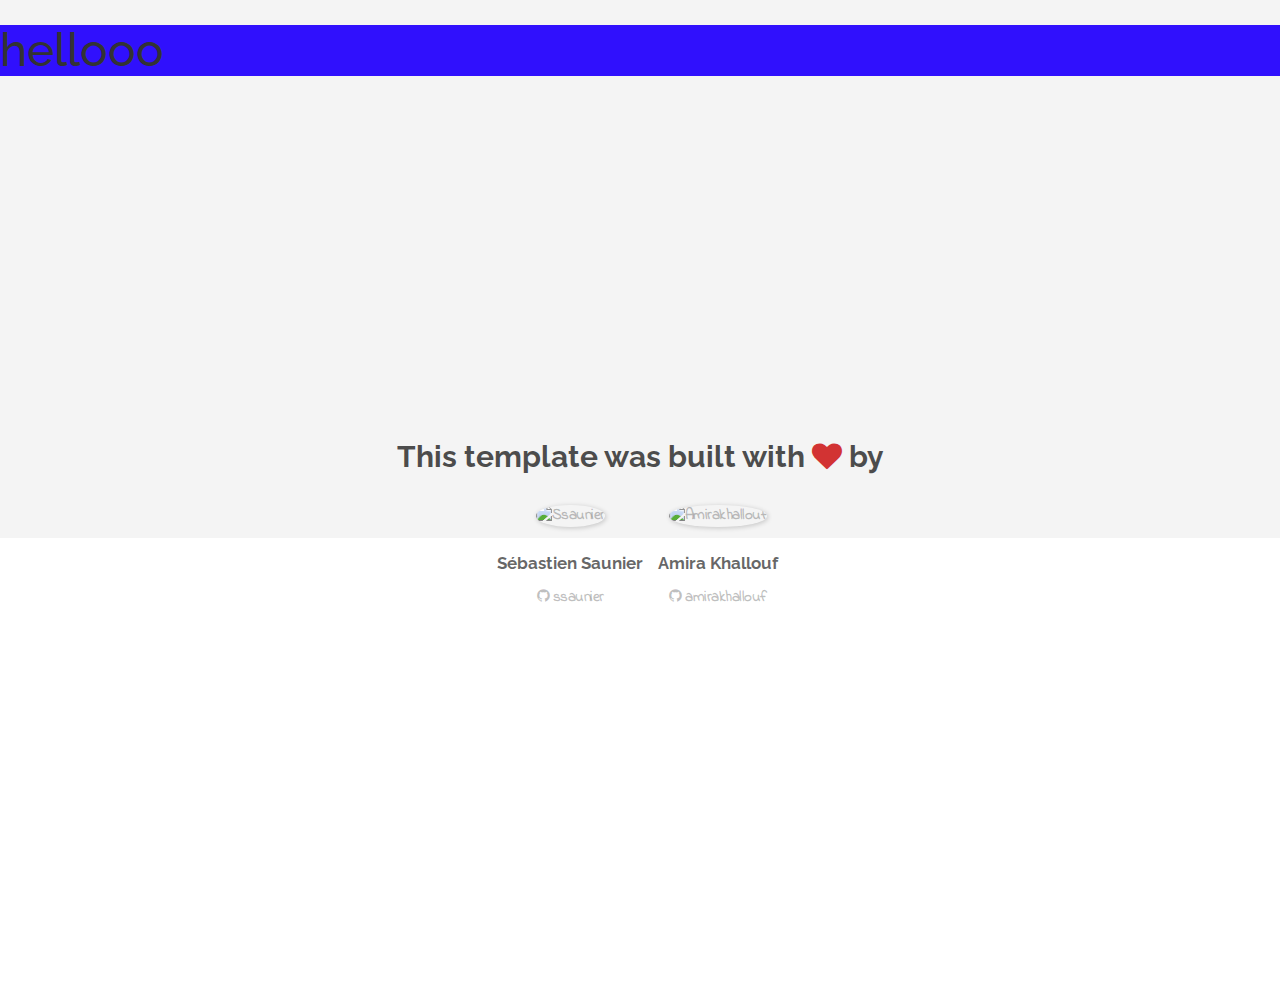
==== commit 358e0d1d: "Automated commit at 2017-07-31 17:52:53 UTC by middleman-deploy 2.0.0-alpha" ====
--- a/about.html
+++ b/about.html
@@ -6,52 +6,16 @@
     <meta name="viewport"
           content="width=device-width, initial-scale=1, shrink-to-fit=no">
     <!-- Use the title from a page's frontmatter if it has one -->
-    <title>Le Wagon - Middleman - About</title>
-    <link href="stylesheets/application-acb8696b.css" rel="stylesheet" />
+    <title>ThisIs the about page</title>
+    <link href="stylesheets/application-99fb3adc.css" rel="stylesheet" />
     <script src="javascripts/application-93de88c9.js"></script>
     <link href="images/favicon-f15af148.png" rel="icon" type="image/png" />
   </head>
 
   <body>
-   <div class="navbar-wagon">
-  <!-- Logo -->
-  <a href="/" class="navbar-wagon-brand">
-    <img src="images/logo-acc9c0ec.png" alt="logo">
-  </a>
-
-  <!-- Right Navigation -->
-  <div class="navbar-wagon-right hidden-xs hidden-sm">
-
-    <a href="" class="navbar-wagon-item navbar-wagon-link">Host</a>
-    <a href="" class="navbar-wagon-item navbar-wagon-link">Trips</a>
-    <a href="" class="navbar-wagon-item navbar-wagon-link">Messages</a>
-    <a href="team.html" class="btn btn-primary">Meet the team</a>
-
-    <!-- Profile picture with dropdown list -->
-    <div class="navbar-wagon-item">
-      <div class="dropdown">
-        <img src="https://kitt.lewagon.com/placeholder/users/amirakhallouf" class="avatar dropdown-toggle" id="navbar-wagon-menu" data-toggle="dropdown">
-        <ul class="dropdown-menu dropdown-menu-right navbar-wagon-dropdown-menu">
-          <li><a href="#">Profile</a></li>
-          <li><a href="#">Dashboard</a></li>
-          <li><a href="#">Log Out</a></li>
-        </ul>
-      </div>
+    <div id="dashboard">
+      <h1>hellooo</h1>
     </div>
-  </div>
-
-  <!-- Dropdown appearing on mobile only -->
-  <div class="navbar-wagon-item hidden-md hidden-lg">
-    <div class="dropdown">
-      <i class="fa fa-bars dropdown-toggle" data-toggle="dropdown"></i>
-      <ul class="dropdown-menu dropdown-menu-right navbar-wagon-dropdown-menu">
-        <li><a href="#">Host</a></li>
-        <li><a href="#">Trips</a></li>
-        <li><a href="#">Messagese</a></li>
-      </ul>
-    </div>
-  </div>
-</div>
 
     <div id="about">
   <div class="about-content">
@@ -75,20 +39,10 @@
   </div>
 </div>
 
-    
-
-<div class="footer">
-  <div class="footer-links">
-    <a href="#"><i class="fa fa-github"></i></a>
-    <a href="#"><i class="fa fa-instagram"></i></a>
-    <a href="#"><i class="fa fa-facebook"></i></a>
-    <a href="#"><i class="fa fa-twitter"></i></a>
-    <a href="#"><i class="fa fa-linkedin"></i></a>
-  </div>
-  <div class="footer-copyright">
-    This footer is made with <i class="fa fa-heart"></i> at Le Wagon
-  </div>
-</div>
 
   </body>
 </html>
+
+
+
+
--- a/stylesheets/application-99fb3adc.css
+++ b/stylesheets/application-99fb3adc.css
@@ -0,0 +1,8 @@
+@import url("https://fonts.googleapis.com/css?family=Open+Sans:400,300,700|Raleway:400,100,300,700,500");@import url("https://fonts.googleapis.com/css?family=Indie+Flower");/*!
+ * Bootstrap v3.3.7 (http://getbootstrap.com)
+ * Copyright 2011-2016 Twitter, Inc.
+ * Licensed under MIT (https://github.com/twbs/bootstrap/blob/master/LICENSE)
+ *//*! normalize.css v3.0.3 | MIT License | github.com/necolas/normalize.css */html{font-family:sans-serif;-ms-text-size-adjust:100%;-webkit-text-size-adjust:100%}body{margin:0}article,aside,details,figcaption,figure,footer,header,hgroup,main,menu,nav,section,summary{display:block}audio,canvas,progress,video{display:inline-block;vertical-align:baseline}audio:not([controls]){display:none;height:0}[hidden],template{display:none}a{background-color:transparent}a:active,a:hover{outline:0}abbr[title]{border-bottom:1px dotted}b,strong{font-weight:bold}dfn{font-style:italic}h1{font-size:2em;margin:0.67em 0}mark{background:#ff0;color:#000}small{font-size:80%}sub,sup{font-size:75%;line-height:0;position:relative;vertical-align:baseline}sup{top:-0.5em}sub{bottom:-0.25em}img{border:0}svg:not(:root){overflow:hidden}figure{margin:1em 40px}hr{-webkit-box-sizing:content-box;box-sizing:content-box;height:0}pre{overflow:auto}code,kbd,pre,samp{font-family:monospace, monospace;font-size:1em}button,input,optgroup,select,textarea{color:inherit;font:inherit;margin:0}button{overflow:visible}button,select{text-transform:none}button,html input[type="button"],input[type="reset"],input[type="submit"]{-webkit-appearance:button;cursor:pointer}button[disabled],html input[disabled]{cursor:default}button::-moz-focus-inner,input::-moz-focus-inner{border:0;padding:0}input{line-height:normal}input[type="checkbox"],input[type="radio"]{-webkit-box-sizing:border-box;box-sizing:border-box;padding:0}input[type="number"]::-webkit-inner-spin-button,input[type="number"]::-webkit-outer-spin-button{height:auto}input[type="search"]{-webkit-appearance:textfield;-webkit-box-sizing:content-box;box-sizing:content-box}input[type="search"]::-webkit-search-cancel-button,input[type="search"]::-webkit-search-decoration{-webkit-appearance:none}fieldset{border:1px solid #c0c0c0;margin:0 2px;padding:0.35em 0.625em 0.75em}legend{border:0;padding:0}textarea{overflow:auto}optgroup{font-weight:bold}table{border-collapse:collapse;border-spacing:0}td,th{padding:0}/*! Source: https://github.com/h5bp/html5-boilerplate/blob/master/src/css/main.css */@media print{*,*:before,*:after{background:transparent !important;color:#000 !important;-webkit-box-shadow:none !important;box-shadow:none !important;text-shadow:none !important}a,a:visited{text-decoration:underline}a[href]:after{content:" (" attr(href) ")"}abbr[title]:after{content:" (" attr(title) ")"}a[href^="#"]:after,a[href^="javascript:"]:after{content:""}pre,blockquote{border:1px solid #999;page-break-inside:avoid}thead{display:table-header-group}tr,img{page-break-inside:avoid}img{max-width:100% !important}p,h2,h3{orphans:3;widows:3}h2,h3{page-break-after:avoid}.navbar{display:none}.btn>.caret,.dropup>.btn>.caret{border-top-color:#000 !important}.label{border:1px solid #000}.table{border-collapse:collapse !important}.table td,.table th{background-color:#fff !important}.table-bordered th,.table-bordered td{border:1px solid #ddd !important}}@font-face{font-family:'Glyphicons Halflings';src:url("../assets/bootstrap/glyphicons-halflings-regular-86b6f62b.eot");src:url("../assets/bootstrap/glyphicons-halflings-regular-86b6f62b.eot?#iefix") format("embedded-opentype"),url("../assets/bootstrap/glyphicons-halflings-regular-ca35b697.woff2") format("woff2"),url("../assets/bootstrap/glyphicons-halflings-regular-278e49a8.woff") format("woff"),url("../assets/bootstrap/glyphicons-halflings-regular-44bc1850.ttf") format("truetype"),url("../assets/bootstrap/glyphicons-halflings-regular-de51a849.svg#glyphicons_halflingsregular") format("svg")}.glyphicon{position:relative;top:1px;display:inline-block;font-family:'Glyphicons Halflings';font-style:normal;font-weight:normal;line-height:1;-webkit-font-smoothing:antialiased;-moz-osx-font-smoothing:grayscale}.glyphicon-asterisk:before{content:"\002a"}.glyphicon-plus:before{content:"\002b"}.glyphicon-euro:before,.glyphicon-eur:before{content:"\20ac"}.glyphicon-minus:before{content:"\2212"}.glyphicon-cloud:before{content:"\2601"}.glyphicon-envelope:before{content:"\2709"}.glyphicon-pencil:before{content:"\270f"}.glyphicon-glass:before{content:"\e001"}.glyphicon-music:before{content:"\e002"}.glyphicon-search:before{content:"\e003"}.glyphicon-heart:before{content:"\e005"}.glyphicon-star:before{content:"\e006"}.glyphicon-star-empty:before{content:"\e007"}.glyphicon-user:before{content:"\e008"}.glyphicon-film:before{content:"\e009"}.glyphicon-th-large:before{content:"\e010"}.glyphicon-th:before{content:"\e011"}.glyphicon-th-list:before{content:"\e012"}.glyphicon-ok:before{content:"\e013"}.glyphicon-remove:before{content:"\e014"}.glyphicon-zoom-in:before{content:"\e015"}.glyphicon-zoom-out:before{content:"\e016"}.glyphicon-off:before{content:"\e017"}.glyphicon-signal:before{content:"\e018"}.glyphicon-cog:before{content:"\e019"}.glyphicon-trash:before{content:"\e020"}.glyphicon-home:before{content:"\e021"}.glyphicon-file:before{content:"\e022"}.glyphicon-time:before{content:"\e023"}.glyphicon-road:before{content:"\e024"}.glyphicon-download-alt:before{content:"\e025"}.glyphicon-download:before{content:"\e026"}.glyphicon-upload:before{content:"\e027"}.glyphicon-inbox:before{content:"\e028"}.glyphicon-play-circle:before{content:"\e029"}.glyphicon-repeat:before{content:"\e030"}.glyphicon-refresh:before{content:"\e031"}.glyphicon-list-alt:before{content:"\e032"}.glyphicon-lock:before{content:"\e033"}.glyphicon-flag:before{content:"\e034"}.glyphicon-headphones:before{content:"\e035"}.glyphicon-volume-off:before{content:"\e036"}.glyphicon-volume-down:before{content:"\e037"}.glyphicon-volume-up:before{content:"\e038"}.glyphicon-qrcode:before{content:"\e039"}.glyphicon-barcode:before{content:"\e040"}.glyphicon-tag:before{content:"\e041"}.glyphicon-tags:before{content:"\e042"}.glyphicon-book:before{content:"\e043"}.glyphicon-bookmark:before{content:"\e044"}.glyphicon-print:before{content:"\e045"}.glyphicon-camera:before{content:"\e046"}.glyphicon-font:before{content:"\e047"}.glyphicon-bold:before{content:"\e048"}.glyphicon-italic:before{content:"\e049"}.glyphicon-text-height:before{content:"\e050"}.glyphicon-text-width:before{content:"\e051"}.glyphicon-align-left:before{content:"\e052"}.glyphicon-align-center:before{content:"\e053"}.glyphicon-align-right:before{content:"\e054"}.glyphicon-align-justify:before{content:"\e055"}.glyphicon-list:before{content:"\e056"}.glyphicon-indent-left:before{content:"\e057"}.glyphicon-indent-right:before{content:"\e058"}.glyphicon-facetime-video:before{content:"\e059"}.glyphicon-picture:before{content:"\e060"}.glyphicon-map-marker:before{content:"\e062"}.glyphicon-adjust:before{content:"\e063"}.glyphicon-tint:before{content:"\e064"}.glyphicon-edit:before{content:"\e065"}.glyphicon-share:before{content:"\e066"}.glyphicon-check:before{content:"\e067"}.glyphicon-move:before{content:"\e068"}.glyphicon-step-backward:before{content:"\e069"}.glyphicon-fast-backward:before{content:"\e070"}.glyphicon-backward:before{content:"\e071"}.glyphicon-play:before{content:"\e072"}.glyphicon-pause:before{content:"\e073"}.glyphicon-stop:before{content:"\e074"}.glyphicon-forward:before{content:"\e075"}.glyphicon-fast-forward:before{content:"\e076"}.glyphicon-step-forward:before{content:"\e077"}.glyphicon-eject:before{content:"\e078"}.glyphicon-chevron-left:before{content:"\e079"}.glyphicon-chevron-right:before{content:"\e080"}.glyphicon-plus-sign:before{content:"\e081"}.glyphicon-minus-sign:before{content:"\e082"}.glyphicon-remove-sign:before{content:"\e083"}.glyphicon-ok-sign:before{content:"\e084"}.glyphicon-question-sign:before{content:"\e085"}.glyphicon-info-sign:before{content:"\e086"}.glyphicon-screenshot:before{content:"\e087"}.glyphicon-remove-circle:before{content:"\e088"}.glyphicon-ok-circle:before{content:"\e089"}.glyphicon-ban-circle:before{content:"\e090"}.glyphicon-arrow-left:before{content:"\e091"}.glyphicon-arrow-right:before{content:"\e092"}.glyphicon-arrow-up:before{content:"\e093"}.glyphicon-arrow-down:before{content:"\e094"}.glyphicon-share-alt:before{content:"\e095"}.glyphicon-resize-full:before{content:"\e096"}.glyphicon-resize-small:before{content:"\e097"}.glyphicon-exclamation-sign:before{content:"\e101"}.glyphicon-gift:before{content:"\e102"}.glyphicon-leaf:before{content:"\e103"}.glyphicon-fire:before{content:"\e104"}.glyphicon-eye-open:before{content:"\e105"}.glyphicon-eye-close:before{content:"\e106"}.glyphicon-warning-sign:before{content:"\e107"}.glyphicon-plane:before{content:"\e108"}.glyphicon-calendar:before{content:"\e109"}.glyphicon-random:before{content:"\e110"}.glyphicon-comment:before{content:"\e111"}.glyphicon-magnet:before{content:"\e112"}.glyphicon-chevron-up:before{content:"\e113"}.glyphicon-chevron-down:before{content:"\e114"}.glyphicon-retweet:before{content:"\e115"}.glyphicon-shopping-cart:before{content:"\e116"}.glyphicon-folder-close:before{content:"\e117"}.glyphicon-folder-open:before{content:"\e118"}.glyphicon-resize-vertical:before{content:"\e119"}.glyphicon-resize-horizontal:before{content:"\e120"}.glyphicon-hdd:before{content:"\e121"}.glyphicon-bullhorn:before{content:"\e122"}.glyphicon-bell:before{content:"\e123"}.glyphicon-certificate:before{content:"\e124"}.glyphicon-thumbs-up:before{content:"\e125"}.glyphicon-thumbs-down:before{content:"\e126"}.glyphicon-hand-right:before{content:"\e127"}.glyphicon-hand-left:before{content:"\e128"}.glyphicon-hand-up:before{content:"\e129"}.glyphicon-hand-down:before{content:"\e130"}.glyphicon-circle-arrow-right:before{content:"\e131"}.glyphicon-circle-arrow-left:before{content:"\e132"}.glyphicon-circle-arrow-up:before{content:"\e133"}.glyphicon-circle-arrow-down:before{content:"\e134"}.glyphicon-globe:before{content:"\e135"}.glyphicon-wrench:before{content:"\e136"}.glyphicon-tasks:before{content:"\e137"}.glyphicon-filter:before{content:"\e138"}.glyphicon-briefcase:before{content:"\e139"}.glyphicon-fullscreen:before{content:"\e140"}.glyphicon-dashboard:before{content:"\e141"}.glyphicon-paperclip:before{content:"\e142"}.glyphicon-heart-empty:before{content:"\e143"}.glyphicon-link:before{content:"\e144"}.glyphicon-phone:before{content:"\e145"}.glyphicon-pushpin:before{content:"\e146"}.glyphicon-usd:before{content:"\e148"}.glyphicon-gbp:before{content:"\e149"}.glyphicon-sort:before{content:"\e150"}.glyphicon-sort-by-alphabet:before{content:"\e151"}.glyphicon-sort-by-alphabet-alt:before{content:"\e152"}.glyphicon-sort-by-order:before{content:"\e153"}.glyphicon-sort-by-order-alt:before{content:"\e154"}.glyphicon-sort-by-attributes:before{content:"\e155"}.glyphicon-sort-by-attributes-alt:before{content:"\e156"}.glyphicon-unchecked:before{content:"\e157"}.glyphicon-expand:before{content:"\e158"}.glyphicon-collapse-down:before{content:"\e159"}.glyphicon-collapse-up:before{content:"\e160"}.glyphicon-log-in:before{content:"\e161"}.glyphicon-flash:before{content:"\e162"}.glyphicon-log-out:before{content:"\e163"}.glyphicon-new-window:before{content:"\e164"}.glyphicon-record:before{content:"\e165"}.glyphicon-save:before{content:"\e166"}.glyphicon-open:before{content:"\e167"}.glyphicon-saved:before{content:"\e168"}.glyphicon-import:before{content:"\e169"}.glyphicon-export:before{content:"\e170"}.glyphicon-send:before{content:"\e171"}.glyphicon-floppy-disk:before{content:"\e172"}.glyphicon-floppy-saved:before{content:"\e173"}.glyphicon-floppy-remove:before{content:"\e174"}.glyphicon-floppy-save:before{content:"\e175"}.glyphicon-floppy-open:before{content:"\e176"}.glyphicon-credit-card:before{content:"\e177"}.glyphicon-transfer:before{content:"\e178"}.glyphicon-cutlery:before{content:"\e179"}.glyphicon-header:before{content:"\e180"}.glyphicon-compressed:before{content:"\e181"}.glyphicon-earphone:before{content:"\e182"}.glyphicon-phone-alt:before{content:"\e183"}.glyphicon-tower:before{content:"\e184"}.glyphicon-stats:before{content:"\e185"}.glyphicon-sd-video:before{content:"\e186"}.glyphicon-hd-video:before{content:"\e187"}.glyphicon-subtitles:before{content:"\e188"}.glyphicon-sound-stereo:before{content:"\e189"}.glyphicon-sound-dolby:before{content:"\e190"}.glyphicon-sound-5-1:before{content:"\e191"}.glyphicon-sound-6-1:before{content:"\e192"}.glyphicon-sound-7-1:before{content:"\e193"}.glyphicon-copyright-mark:before{content:"\e194"}.glyphicon-registration-mark:before{content:"\e195"}.glyphicon-cloud-download:before{content:"\e197"}.glyphicon-cloud-upload:before{content:"\e198"}.glyphicon-tree-conifer:before{content:"\e199"}.glyphicon-tree-deciduous:before{content:"\e200"}.glyphicon-cd:before{content:"\e201"}.glyphicon-save-file:before{content:"\e202"}.glyphicon-open-file:before{content:"\e203"}.glyphicon-level-up:before{content:"\e204"}.glyphicon-copy:before{content:"\e205"}.glyphicon-paste:before{content:"\e206"}.glyphicon-alert:before{content:"\e209"}.glyphicon-equalizer:before{content:"\e210"}.glyphicon-king:before{content:"\e211"}.glyphicon-queen:before{content:"\e212"}.glyphicon-pawn:before{content:"\e213"}.glyphicon-bishop:before{content:"\e214"}.glyphicon-knight:before{content:"\e215"}.glyphicon-baby-formula:before{content:"\e216"}.glyphicon-tent:before{content:"\26fa"}.glyphicon-blackboard:before{content:"\e218"}.glyphicon-bed:before{content:"\e219"}.glyphicon-apple:before{content:"\f8ff"}.glyphicon-erase:before{content:"\e221"}.glyphicon-hourglass:before{content:"\231b"}.glyphicon-lamp:before{content:"\e223"}.glyphicon-duplicate:before{content:"\e224"}.glyphicon-piggy-bank:before{content:"\e225"}.glyphicon-scissors:before{content:"\e226"}.glyphicon-bitcoin:before{content:"\e227"}.glyphicon-btc:before{content:"\e227"}.glyphicon-xbt:before{content:"\e227"}.glyphicon-yen:before{content:"\00a5"}.glyphicon-jpy:before{content:"\00a5"}.glyphicon-ruble:before{content:"\20bd"}.glyphicon-rub:before{content:"\20bd"}.glyphicon-scale:before{content:"\e230"}.glyphicon-ice-lolly:before{content:"\e231"}.glyphicon-ice-lolly-tasted:before{content:"\e232"}.glyphicon-education:before{content:"\e233"}.glyphicon-option-horizontal:before{content:"\e234"}.glyphicon-option-vertical:before{content:"\e235"}.glyphicon-menu-hamburger:before{content:"\e236"}.glyphicon-modal-window:before{content:"\e237"}.glyphicon-oil:before{content:"\e238"}.glyphicon-grain:before{content:"\e239"}.glyphicon-sunglasses:before{content:"\e240"}.glyphicon-text-size:before{content:"\e241"}.glyphicon-text-color:before{content:"\e242"}.glyphicon-text-background:before{content:"\e243"}.glyphicon-object-align-top:before{content:"\e244"}.glyphicon-object-align-bottom:before{content:"\e245"}.glyphicon-object-align-horizontal:before{content:"\e246"}.glyphicon-object-align-left:before{content:"\e247"}.glyphicon-object-align-vertical:before{content:"\e248"}.glyphicon-object-align-right:before{content:"\e249"}.glyphicon-triangle-right:before{content:"\e250"}.glyphicon-triangle-left:before{content:"\e251"}.glyphicon-triangle-bottom:before{content:"\e252"}.glyphicon-triangle-top:before{content:"\e253"}.glyphicon-console:before{content:"\e254"}.glyphicon-superscript:before{content:"\e255"}.glyphicon-subscript:before{content:"\e256"}.glyphicon-menu-left:before{content:"\e257"}.glyphicon-menu-right:before{content:"\e258"}.glyphicon-menu-down:before{content:"\e259"}.glyphicon-menu-up:before{content:"\e260"}*{-webkit-box-sizing:border-box;box-sizing:border-box}*:before,*:after{-webkit-box-sizing:border-box;box-sizing:border-box}html{font-size:10px;-webkit-tap-highlight-color:transparent}body{font-family:"Indie Flower", "Open Sans", "Helvetica", "sans-serif";font-size:18px;line-height:1.42857143;color:#333333;background-color:#F4F4F4}input,button,select,textarea{font-family:inherit;font-size:inherit;line-height:inherit}a{color:#123E4A;text-decoration:none}a:hover,a:focus{color:#030a0c;text-decoration:underline}a:focus{outline:5px auto -webkit-focus-ring-color;outline-offset:-2px}figure{margin:0}img{vertical-align:middle}.img-responsive{display:block;max-width:100%;height:auto}.img-rounded{border-radius:2px}.img-thumbnail{padding:4px;line-height:1.42857143;background-color:#F4F4F4;border:1px solid #ddd;border-radius:60px;-webkit-transition:all 0.2s ease-in-out;transition:all 0.2s ease-in-out;display:inline-block;max-width:100%;height:auto}.img-circle{border-radius:50%}hr{margin-top:25px;margin-bottom:25px;border:0;border-top:1px solid #eeeeee}.sr-only{position:absolute;width:1px;height:1px;margin:-1px;padding:0;overflow:hidden;clip:rect(0, 0, 0, 0);border:0}.sr-only-focusable:active,.sr-only-focusable:focus{position:static;width:auto;height:auto;margin:0;overflow:visible;clip:auto}[role="button"]{cursor:pointer}h1,h2,h3,h4,h5,h6,.h1,.h2,.h3,.h4,.h5,.h6{font-family:"Raleway", "Helvetica", "sans-serif";font-weight:500;line-height:1.1;color:inherit}h1 small,h1 .small,h2 small,h2 .small,h3 small,h3 .small,h4 small,h4 .small,h5 small,h5 .small,h6 small,h6 .small,.h1 small,.h1 .small,.h2 small,.h2 .small,.h3 small,.h3 .small,.h4 small,.h4 .small,.h5 small,.h5 .small,.h6 small,.h6 .small{font-weight:normal;line-height:1;color:#777777}h1,.h1,h2,.h2,h3,.h3{margin-top:25px;margin-bottom:12.5px}h1 small,h1 .small,.h1 small,.h1 .small,h2 small,h2 .small,.h2 small,.h2 .small,h3 small,h3 .small,.h3 small,.h3 .small{font-size:65%}h4,.h4,h5,.h5,h6,.h6{margin-top:12.5px;margin-bottom:12.5px}h4 small,h4 .small,.h4 small,.h4 .small,h5 small,h5 .small,.h5 small,.h5 .small,h6 small,h6 .small,.h6 small,.h6 .small{font-size:75%}h1,.h1{font-size:46px}h2,.h2{font-size:38px}h3,.h3{font-size:31px}h4,.h4{font-size:23px}h5,.h5{font-size:18px}h6,.h6{font-size:16px}p{margin:0 0 12.5px}.lead{margin-bottom:25px;font-size:20px;font-weight:300;line-height:1.4}@media (min-width: 768px){.lead{font-size:27px}}small,.small{font-size:88%}mark,.mark{background-color:#fcf8e3;padding:.2em}.text-left{text-align:left}.text-right{text-align:right}.text-center{text-align:center}.text-justify{text-align:justify}.text-nowrap{white-space:nowrap}.text-lowercase{text-transform:lowercase}.text-uppercase,.initialism{text-transform:uppercase}.text-capitalize{text-transform:capitalize}.text-muted{color:#777777}.text-primary{color:#123E4A}a.text-primary:hover,a.text-primary:focus{color:#081c21}.text-success{color:#3c763d}a.text-success:hover,a.text-success:focus{color:#2b542c}.text-info{color:#31708f}a.text-info:hover,a.text-info:focus{color:#245269}.text-warning{color:#8a6d3b}a.text-warning:hover,a.text-warning:focus{color:#66512c}.text-danger{color:#a94442}a.text-danger:hover,a.text-danger:focus{color:#843534}.bg-primary{color:#fff}.bg-primary{background-color:#123E4A}a.bg-primary:hover,a.bg-primary:focus{background-color:#081c21}.bg-success{background-color:#dff0d8}a.bg-success:hover,a.bg-success:focus{background-color:#c1e2b3}.bg-info{background-color:#d9edf7}a.bg-info:hover,a.bg-info:focus{background-color:#afd9ee}.bg-warning{background-color:#fcf8e3}a.bg-warning:hover,a.bg-warning:focus{background-color:#f7ecb5}.bg-danger{background-color:#f2dede}a.bg-danger:hover,a.bg-danger:focus{background-color:#e4b9b9}.page-header{padding-bottom:11.5px;margin:50px 0 25px;border-bottom:1px solid #eeeeee}ul,ol{margin-top:0;margin-bottom:12.5px}ul ul,ul ol,ol ul,ol ol{margin-bottom:0}.list-unstyled{padding-left:0;list-style:none}.list-inline{padding-left:0;list-style:none;margin-left:-5px}.list-inline>li{display:inline-block;padding-left:5px;padding-right:5px}dl{margin-top:0;margin-bottom:25px}dt,dd{line-height:1.42857143}dt{font-weight:bold}dd{margin-left:0}.dl-horizontal dd:before,.dl-horizontal dd:after{content:" ";display:table}.dl-horizontal dd:after{clear:both}@media (min-width: 768px){.dl-horizontal dt{float:left;width:160px;clear:left;text-align:right;overflow:hidden;text-overflow:ellipsis;white-space:nowrap}.dl-horizontal dd{margin-left:180px}}abbr[title],abbr[data-original-title]{cursor:help;border-bottom:1px dotted #777777}.initialism{font-size:90%}blockquote{padding:12.5px 25px;margin:0 0 25px;font-size:22.5px;border-left:5px solid #eeeeee}blockquote p:last-child,blockquote ul:last-child,blockquote ol:last-child{margin-bottom:0}blockquote footer,blockquote small,blockquote .small{display:block;font-size:80%;line-height:1.42857143;color:#777777}blockquote footer:before,blockquote small:before,blockquote .small:before{content:'\2014 \00A0'}.blockquote-reverse,blockquote.pull-right{padding-right:15px;padding-left:0;border-right:5px solid #eeeeee;border-left:0;text-align:right}.blockquote-reverse footer:before,.blockquote-reverse small:before,.blockquote-reverse .small:before,blockquote.pull-right footer:before,blockquote.pull-right small:before,blockquote.pull-right .small:before{content:''}.blockquote-reverse footer:after,.blockquote-reverse small:after,.blockquote-reverse .small:after,blockquote.pull-right footer:after,blockquote.pull-right small:after,blockquote.pull-right .small:after{content:'\00A0 \2014'}address{margin-bottom:25px;font-style:normal;line-height:1.42857143}code,kbd,pre,samp{font-family:Menlo, Monaco, Consolas, "Courier New", monospace}code{padding:2px 4px;font-size:90%;color:#c7254e;background-color:#f9f2f4;border-radius:60px}kbd{padding:2px 4px;font-size:90%;color:#fff;background-color:#333;border-radius:2px;-webkit-box-shadow:inset 0 -1px 0 rgba(0,0,0,0.25);box-shadow:inset 0 -1px 0 rgba(0,0,0,0.25)}kbd kbd{padding:0;font-size:100%;font-weight:bold;-webkit-box-shadow:none;box-shadow:none}pre{display:block;padding:12px;margin:0 0 12.5px;font-size:17px;line-height:1.42857143;word-break:break-all;word-wrap:break-word;color:#333333;background-color:#f5f5f5;border:1px solid #ccc;border-radius:60px}pre code{padding:0;font-size:inherit;color:inherit;white-space:pre-wrap;background-color:transparent;border-radius:0}.pre-scrollable{max-height:340px;overflow-y:scroll}.container{margin-right:auto;margin-left:auto;padding-left:15px;padding-right:15px}.container:before,.container:after{content:" ";display:table}.container:after{clear:both}@media (min-width: 768px){.container{width:750px}}@media (min-width: 992px){.container{width:970px}}@media (min-width: 1200px){.container{width:1170px}}.container-fluid{margin-right:auto;margin-left:auto;padding-left:15px;padding-right:15px}.container-fluid:before,.container-fluid:after{content:" ";display:table}.container-fluid:after{clear:both}.row{margin-left:-15px;margin-right:-15px}.row:before,.row:after{content:" ";display:table}.row:after{clear:both}.col-xs-1,.col-sm-1,.col-md-1,.col-lg-1,.col-xs-2,.col-sm-2,.col-md-2,.col-lg-2,.col-xs-3,.col-sm-3,.col-md-3,.col-lg-3,.col-xs-4,.col-sm-4,.col-md-4,.col-lg-4,.col-xs-5,.col-sm-5,.col-md-5,.col-lg-5,.col-xs-6,.col-sm-6,.col-md-6,.col-lg-6,.col-xs-7,.col-sm-7,.col-md-7,.col-lg-7,.col-xs-8,.col-sm-8,.col-md-8,.col-lg-8,.col-xs-9,.col-sm-9,.col-md-9,.col-lg-9,.col-xs-10,.col-sm-10,.col-md-10,.col-lg-10,.col-xs-11,.col-sm-11,.col-md-11,.col-lg-11,.col-xs-12,.col-sm-12,.col-md-12,.col-lg-12{position:relative;min-height:1px;padding-left:15px;padding-right:15px}.col-xs-1,.col-xs-2,.col-xs-3,.col-xs-4,.col-xs-5,.col-xs-6,.col-xs-7,.col-xs-8,.col-xs-9,.col-xs-10,.col-xs-11,.col-xs-12{float:left}.col-xs-1{width:8.33333333%}.col-xs-2{width:16.66666667%}.col-xs-3{width:25%}.col-xs-4{width:33.33333333%}.col-xs-5{width:41.66666667%}.col-xs-6{width:50%}.col-xs-7{width:58.33333333%}.col-xs-8{width:66.66666667%}.col-xs-9{width:75%}.col-xs-10{width:83.33333333%}.col-xs-11{width:91.66666667%}.col-xs-12{width:100%}.col-xs-pull-0{right:auto}.col-xs-pull-1{right:8.33333333%}.col-xs-pull-2{right:16.66666667%}.col-xs-pull-3{right:25%}.col-xs-pull-4{right:33.33333333%}.col-xs-pull-5{right:41.66666667%}.col-xs-pull-6{right:50%}.col-xs-pull-7{right:58.33333333%}.col-xs-pull-8{right:66.66666667%}.col-xs-pull-9{right:75%}.col-xs-pull-10{right:83.33333333%}.col-xs-pull-11{right:91.66666667%}.col-xs-pull-12{right:100%}.col-xs-push-0{left:auto}.col-xs-push-1{left:8.33333333%}.col-xs-push-2{left:16.66666667%}.col-xs-push-3{left:25%}.col-xs-push-4{left:33.33333333%}.col-xs-push-5{left:41.66666667%}.col-xs-push-6{left:50%}.col-xs-push-7{left:58.33333333%}.col-xs-push-8{left:66.66666667%}.col-xs-push-9{left:75%}.col-xs-push-10{left:83.33333333%}.col-xs-push-11{left:91.66666667%}.col-xs-push-12{left:100%}.col-xs-offset-0{margin-left:0%}.col-xs-offset-1{margin-left:8.33333333%}.col-xs-offset-2{margin-left:16.66666667%}.col-xs-offset-3{margin-left:25%}.col-xs-offset-4{margin-left:33.33333333%}.col-xs-offset-5{margin-left:41.66666667%}.col-xs-offset-6{margin-left:50%}.col-xs-offset-7{margin-left:58.33333333%}.col-xs-offset-8{margin-left:66.66666667%}.col-xs-offset-9{margin-left:75%}.col-xs-offset-10{margin-left:83.33333333%}.col-xs-offset-11{margin-left:91.66666667%}.col-xs-offset-12{margin-left:100%}@media (min-width: 768px){.col-sm-1,.col-sm-2,.col-sm-3,.col-sm-4,.col-sm-5,.col-sm-6,.col-sm-7,.col-sm-8,.col-sm-9,.col-sm-10,.col-sm-11,.col-sm-12{float:left}.col-sm-1{width:8.33333333%}.col-sm-2{width:16.66666667%}.col-sm-3{width:25%}.col-sm-4{width:33.33333333%}.col-sm-5{width:41.66666667%}.col-sm-6{width:50%}.col-sm-7{width:58.33333333%}.col-sm-8{width:66.66666667%}.col-sm-9{width:75%}.col-sm-10{width:83.33333333%}.col-sm-11{width:91.66666667%}.col-sm-12{width:100%}.col-sm-pull-0{right:auto}.col-sm-pull-1{right:8.33333333%}.col-sm-pull-2{right:16.66666667%}.col-sm-pull-3{right:25%}.col-sm-pull-4{right:33.33333333%}.col-sm-pull-5{right:41.66666667%}.col-sm-pull-6{right:50%}.col-sm-pull-7{right:58.33333333%}.col-sm-pull-8{right:66.66666667%}.col-sm-pull-9{right:75%}.col-sm-pull-10{right:83.33333333%}.col-sm-pull-11{right:91.66666667%}.col-sm-pull-12{right:100%}.col-sm-push-0{left:auto}.col-sm-push-1{left:8.33333333%}.col-sm-push-2{left:16.66666667%}.col-sm-push-3{left:25%}.col-sm-push-4{left:33.33333333%}.col-sm-push-5{left:41.66666667%}.col-sm-push-6{left:50%}.col-sm-push-7{left:58.33333333%}.col-sm-push-8{left:66.66666667%}.col-sm-push-9{left:75%}.col-sm-push-10{left:83.33333333%}.col-sm-push-11{left:91.66666667%}.col-sm-push-12{left:100%}.col-sm-offset-0{margin-left:0%}.col-sm-offset-1{margin-left:8.33333333%}.col-sm-offset-2{margin-left:16.66666667%}.col-sm-offset-3{margin-left:25%}.col-sm-offset-4{margin-left:33.33333333%}.col-sm-offset-5{margin-left:41.66666667%}.col-sm-offset-6{margin-left:50%}.col-sm-offset-7{margin-left:58.33333333%}.col-sm-offset-8{margin-left:66.66666667%}.col-sm-offset-9{margin-left:75%}.col-sm-offset-10{margin-left:83.33333333%}.col-sm-offset-11{margin-left:91.66666667%}.col-sm-offset-12{margin-left:100%}}@media (min-width: 992px){.col-md-1,.col-md-2,.col-md-3,.col-md-4,.col-md-5,.col-md-6,.col-md-7,.col-md-8,.col-md-9,.col-md-10,.col-md-11,.col-md-12{float:left}.col-md-1{width:8.33333333%}.col-md-2{width:16.66666667%}.col-md-3{width:25%}.col-md-4{width:33.33333333%}.col-md-5{width:41.66666667%}.col-md-6{width:50%}.col-md-7{width:58.33333333%}.col-md-8{width:66.66666667%}.col-md-9{width:75%}.col-md-10{width:83.33333333%}.col-md-11{width:91.66666667%}.col-md-12{width:100%}.col-md-pull-0{right:auto}.col-md-pull-1{right:8.33333333%}.col-md-pull-2{right:16.66666667%}.col-md-pull-3{right:25%}.col-md-pull-4{right:33.33333333%}.col-md-pull-5{right:41.66666667%}.col-md-pull-6{right:50%}.col-md-pull-7{right:58.33333333%}.col-md-pull-8{right:66.66666667%}.col-md-pull-9{right:75%}.col-md-pull-10{right:83.33333333%}.col-md-pull-11{right:91.66666667%}.col-md-pull-12{right:100%}.col-md-push-0{left:auto}.col-md-push-1{left:8.33333333%}.col-md-push-2{left:16.66666667%}.col-md-push-3{left:25%}.col-md-push-4{left:33.33333333%}.col-md-push-5{left:41.66666667%}.col-md-push-6{left:50%}.col-md-push-7{left:58.33333333%}.col-md-push-8{left:66.66666667%}.col-md-push-9{left:75%}.col-md-push-10{left:83.33333333%}.col-md-push-11{left:91.66666667%}.col-md-push-12{left:100%}.col-md-offset-0{margin-left:0%}.col-md-offset-1{margin-left:8.33333333%}.col-md-offset-2{margin-left:16.66666667%}.col-md-offset-3{margin-left:25%}.col-md-offset-4{margin-left:33.33333333%}.col-md-offset-5{margin-left:41.66666667%}.col-md-offset-6{margin-left:50%}.col-md-offset-7{margin-left:58.33333333%}.col-md-offset-8{margin-left:66.66666667%}.col-md-offset-9{margin-left:75%}.col-md-offset-10{margin-left:83.33333333%}.col-md-offset-11{margin-left:91.66666667%}.col-md-offset-12{margin-left:100%}}@media (min-width: 1200px){.col-lg-1,.col-lg-2,.col-lg-3,.col-lg-4,.col-lg-5,.col-lg-6,.col-lg-7,.col-lg-8,.col-lg-9,.col-lg-10,.col-lg-11,.col-lg-12{float:left}.col-lg-1{width:8.33333333%}.col-lg-2{width:16.66666667%}.col-lg-3{width:25%}.col-lg-4{width:33.33333333%}.col-lg-5{width:41.66666667%}.col-lg-6{width:50%}.col-lg-7{width:58.33333333%}.col-lg-8{width:66.66666667%}.col-lg-9{width:75%}.col-lg-10{width:83.33333333%}.col-lg-11{width:91.66666667%}.col-lg-12{width:100%}.col-lg-pull-0{right:auto}.col-lg-pull-1{right:8.33333333%}.col-lg-pull-2{right:16.66666667%}.col-lg-pull-3{right:25%}.col-lg-pull-4{right:33.33333333%}.col-lg-pull-5{right:41.66666667%}.col-lg-pull-6{right:50%}.col-lg-pull-7{right:58.33333333%}.col-lg-pull-8{right:66.66666667%}.col-lg-pull-9{right:75%}.col-lg-pull-10{right:83.33333333%}.col-lg-pull-11{right:91.66666667%}.col-lg-pull-12{right:100%}.col-lg-push-0{left:auto}.col-lg-push-1{left:8.33333333%}.col-lg-push-2{left:16.66666667%}.col-lg-push-3{left:25%}.col-lg-push-4{left:33.33333333%}.col-lg-push-5{left:41.66666667%}.col-lg-push-6{left:50%}.col-lg-push-7{left:58.33333333%}.col-lg-push-8{left:66.66666667%}.col-lg-push-9{left:75%}.col-lg-push-10{left:83.33333333%}.col-lg-push-11{left:91.66666667%}.col-lg-push-12{left:100%}.col-lg-offset-0{margin-left:0%}.col-lg-offset-1{margin-left:8.33333333%}.col-lg-offset-2{margin-left:16.66666667%}.col-lg-offset-3{margin-left:25%}.col-lg-offset-4{margin-left:33.33333333%}.col-lg-offset-5{margin-left:41.66666667%}.col-lg-offset-6{margin-left:50%}.col-lg-offset-7{margin-left:58.33333333%}.col-lg-offset-8{margin-left:66.66666667%}.col-lg-offset-9{margin-left:75%}.col-lg-offset-10{margin-left:83.33333333%}.col-lg-offset-11{margin-left:91.66666667%}.col-lg-offset-12{margin-left:100%}}table{background-color:transparent}caption{padding-top:8px;padding-bottom:8px;color:#777777;text-align:left}th{text-align:left}.table{width:100%;max-width:100%;margin-bottom:25px}.table>thead>tr>th,.table>thead>tr>td,.table>tbody>tr>th,.table>tbody>tr>td,.table>tfoot>tr>th,.table>tfoot>tr>td{padding:8px;line-height:1.42857143;vertical-align:top;border-top:1px solid #ddd}.table>thead>tr>th{vertical-align:bottom;border-bottom:2px solid #ddd}.table>caption+thead>tr:first-child>th,.table>caption+thead>tr:first-child>td,.table>colgroup+thead>tr:first-child>th,.table>colgroup+thead>tr:first-child>td,.table>thead:first-child>tr:first-child>th,.table>thead:first-child>tr:first-child>td{border-top:0}.table>tbody+tbody{border-top:2px solid #ddd}.table .table{background-color:#F4F4F4}.table-condensed>thead>tr>th,.table-condensed>thead>tr>td,.table-condensed>tbody>tr>th,.table-condensed>tbody>tr>td,.table-condensed>tfoot>tr>th,.table-condensed>tfoot>tr>td{padding:5px}.table-bordered{border:1px solid #ddd}.table-bordered>thead>tr>th,.table-bordered>thead>tr>td,.table-bordered>tbody>tr>th,.table-bordered>tbody>tr>td,.table-bordered>tfoot>tr>th,.table-bordered>tfoot>tr>td{border:1px solid #ddd}.table-bordered>thead>tr>th,.table-bordered>thead>tr>td{border-bottom-width:2px}.table-striped>tbody>tr:nth-of-type(odd){background-color:#f9f9f9}.table-hover>tbody>tr:hover{background-color:#f5f5f5}table col[class*="col-"]{position:static;float:none;display:table-column}table td[class*="col-"],table th[class*="col-"]{position:static;float:none;display:table-cell}.table>thead>tr>td.active,.table>thead>tr>th.active,.table>thead>tr.active>td,.table>thead>tr.active>th,.table>tbody>tr>td.active,.table>tbody>tr>th.active,.table>tbody>tr.active>td,.table>tbody>tr.active>th,.table>tfoot>tr>td.active,.table>tfoot>tr>th.active,.table>tfoot>tr.active>td,.table>tfoot>tr.active>th{background-color:#f5f5f5}.table-hover>tbody>tr>td.active:hover,.table-hover>tbody>tr>th.active:hover,.table-hover>tbody>tr.active:hover>td,.table-hover>tbody>tr:hover>.active,.table-hover>tbody>tr.active:hover>th{background-color:#e8e8e8}.table>thead>tr>td.success,.table>thead>tr>th.success,.table>thead>tr.success>td,.table>thead>tr.success>th,.table>tbody>tr>td.success,.table>tbody>tr>th.success,.table>tbody>tr.success>td,.table>tbody>tr.success>th,.table>tfoot>tr>td.success,.table>tfoot>tr>th.success,.table>tfoot>tr.success>td,.table>tfoot>tr.success>th{background-color:#dff0d8}.table-hover>tbody>tr>td.success:hover,.table-hover>tbody>tr>th.success:hover,.table-hover>tbody>tr.success:hover>td,.table-hover>tbody>tr:hover>.success,.table-hover>tbody>tr.success:hover>th{background-color:#d0e9c6}.table>thead>tr>td.info,.table>thead>tr>th.info,.table>thead>tr.info>td,.table>thead>tr.info>th,.table>tbody>tr>td.info,.table>tbody>tr>th.info,.table>tbody>tr.info>td,.table>tbody>tr.info>th,.table>tfoot>tr>td.info,.table>tfoot>tr>th.info,.table>tfoot>tr.info>td,.table>tfoot>tr.info>th{background-color:#d9edf7}.table-hover>tbody>tr>td.info:hover,.table-hover>tbody>tr>th.info:hover,.table-hover>tbody>tr.info:hover>td,.table-hover>tbody>tr:hover>.info,.table-hover>tbody>tr.info:hover>th{background-color:#c4e3f3}.table>thead>tr>td.warning,.table>thead>tr>th.warning,.table>thead>tr.warning>td,.table>thead>tr.warning>th,.table>tbody>tr>td.warning,.table>tbody>tr>th.warning,.table>tbody>tr.warning>td,.table>tbody>tr.warning>th,.table>tfoot>tr>td.warning,.table>tfoot>tr>th.warning,.table>tfoot>tr.warning>td,.table>tfoot>tr.warning>th{background-color:#fcf8e3}.table-hover>tbody>tr>td.warning:hover,.table-hover>tbody>tr>th.warning:hover,.table-hover>tbody>tr.warning:hover>td,.table-hover>tbody>tr:hover>.warning,.table-hover>tbody>tr.warning:hover>th{background-color:#faf2cc}.table>thead>tr>td.danger,.table>thead>tr>th.danger,.table>thead>tr.danger>td,.table>thead>tr.danger>th,.table>tbody>tr>td.danger,.table>tbody>tr>th.danger,.table>tbody>tr.danger>td,.table>tbody>tr.danger>th,.table>tfoot>tr>td.danger,.table>tfoot>tr>th.danger,.table>tfoot>tr.danger>td,.table>tfoot>tr.danger>th{background-color:#f2dede}.table-hover>tbody>tr>td.danger:hover,.table-hover>tbody>tr>th.danger:hover,.table-hover>tbody>tr.danger:hover>td,.table-hover>tbody>tr:hover>.danger,.table-hover>tbody>tr.danger:hover>th{background-color:#ebcccc}.table-responsive{overflow-x:auto;min-height:0.01%}@media screen and (max-width: 767px){.table-responsive{width:100%;margin-bottom:18.75px;overflow-y:hidden;-ms-overflow-style:-ms-autohiding-scrollbar;border:1px solid #ddd}.table-responsive>.table{margin-bottom:0}.table-responsive>.table>thead>tr>th,.table-responsive>.table>thead>tr>td,.table-responsive>.table>tbody>tr>th,.table-responsive>.table>tbody>tr>td,.table-responsive>.table>tfoot>tr>th,.table-responsive>.table>tfoot>tr>td{white-space:nowrap}.table-responsive>.table-bordered{border:0}.table-responsive>.table-bordered>thead>tr>th:first-child,.table-responsive>.table-bordered>thead>tr>td:first-child,.table-responsive>.table-bordered>tbody>tr>th:first-child,.table-responsive>.table-bordered>tbody>tr>td:first-child,.table-responsive>.table-bordered>tfoot>tr>th:first-child,.table-responsive>.table-bordered>tfoot>tr>td:first-child{border-left:0}.table-responsive>.table-bordered>thead>tr>th:last-child,.table-responsive>.table-bordered>thead>tr>td:last-child,.table-responsive>.table-bordered>tbody>tr>th:last-child,.table-responsive>.table-bordered>tbody>tr>td:last-child,.table-responsive>.table-bordered>tfoot>tr>th:last-child,.table-responsive>.table-bordered>tfoot>tr>td:last-child{border-right:0}.table-responsive>.table-bordered>tbody>tr:last-child>th,.table-responsive>.table-bordered>tbody>tr:last-child>td,.table-responsive>.table-bordered>tfoot>tr:last-child>th,.table-responsive>.table-bordered>tfoot>tr:last-child>td{border-bottom:0}}fieldset{padding:0;margin:0;border:0;min-width:0}legend{display:block;width:100%;padding:0;margin-bottom:25px;font-size:27px;line-height:inherit;color:#333333;border:0;border-bottom:1px solid #e5e5e5}label{display:inline-block;max-width:100%;margin-bottom:5px;font-weight:bold}input[type="search"]{-webkit-box-sizing:border-box;box-sizing:border-box}input[type="radio"],input[type="checkbox"]{margin:4px 0 0;margin-top:1px \9;line-height:normal}input[type="file"]{display:block}input[type="range"]{display:block;width:100%}select[multiple],select[size]{height:auto}input[type="file"]:focus,input[type="radio"]:focus,input[type="checkbox"]:focus{outline:5px auto -webkit-focus-ring-color;outline-offset:-2px}output{display:block;padding-top:7px;font-size:18px;line-height:1.42857143;color:#000000}.form-control{display:block;width:100%;height:39px;padding:6px 12px;font-size:18px;line-height:1.42857143;color:#000000;background-color:#fff;background-image:none;border:1px solid #ccc;border-radius:60px;-webkit-box-shadow:inset 0 1px 1px rgba(0,0,0,0.075);box-shadow:inset 0 1px 1px rgba(0,0,0,0.075);-webkit-transition:border-color ease-in-out 0.15s, box-shadow ease-in-out 0.15s;-webkit-transition:border-color ease-in-out 0.15s, -webkit-box-shadow ease-in-out 0.15s;transition:border-color ease-in-out 0.15s, -webkit-box-shadow ease-in-out 0.15s;transition:border-color ease-in-out 0.15s, box-shadow ease-in-out 0.15s;transition:border-color ease-in-out 0.15s, box-shadow ease-in-out 0.15s, -webkit-box-shadow ease-in-out 0.15s}.form-control:focus{border-color:#66afe9;outline:0;-webkit-box-shadow:inset 0 1px 1px rgba(0,0,0,0.075),0 0 8px rgba(102,175,233,0.6);box-shadow:inset 0 1px 1px rgba(0,0,0,0.075),0 0 8px rgba(102,175,233,0.6)}.form-control::-moz-placeholder{color:#999;opacity:1}.form-control:-ms-input-placeholder{color:#999}.form-control::-webkit-input-placeholder{color:#999}.form-control::-ms-expand{border:0;background-color:transparent}.form-control[disabled],.form-control[readonly],fieldset[disabled] .form-control{background-color:#eeeeee;opacity:1}.form-control[disabled],fieldset[disabled] .form-control{cursor:not-allowed}textarea.form-control{height:auto}input[type="search"]{-webkit-appearance:none}@media screen and (-webkit-min-device-pixel-ratio: 0){input[type="date"].form-control,input[type="time"].form-control,input[type="datetime-local"].form-control,input[type="month"].form-control{line-height:39px}input[type="date"].input-sm,.input-group-sm>input[type="date"].form-control,.input-group-sm>input[type="date"].input-group-addon,.input-group-sm>.input-group-btn>input[type="date"].btn,.input-group-sm input[type="date"],input[type="time"].input-sm,.input-group-sm>input[type="time"].form-control,.input-group-sm>input[type="time"].input-group-addon,.input-group-sm>.input-group-btn>input[type="time"].btn,.input-group-sm input[type="time"],input[type="datetime-local"].input-sm,.input-group-sm>input[type="datetime-local"].form-control,.input-group-sm>input[type="datetime-local"].input-group-addon,.input-group-sm>.input-group-btn>input[type="datetime-local"].btn,.input-group-sm input[type="datetime-local"],input[type="month"].input-sm,.input-group-sm>input[type="month"].form-control,.input-group-sm>input[type="month"].input-group-addon,.input-group-sm>.input-group-btn>input[type="month"].btn,.input-group-sm input[type="month"]{line-height:36px}input[type="date"].input-lg,.input-group-lg>input[type="date"].form-control,.input-group-lg>input[type="date"].input-group-addon,.input-group-lg>.input-group-btn>input[type="date"].btn,.input-group-lg input[type="date"],input[type="time"].input-lg,.input-group-lg>input[type="time"].form-control,.input-group-lg>input[type="time"].input-group-addon,.input-group-lg>.input-group-btn>input[type="time"].btn,.input-group-lg input[type="time"],input[type="datetime-local"].input-lg,.input-group-lg>input[type="datetime-local"].form-control,.input-group-lg>input[type="datetime-local"].input-group-addon,.input-group-lg>.input-group-btn>input[type="datetime-local"].btn,.input-group-lg input[type="datetime-local"],input[type="month"].input-lg,.input-group-lg>input[type="month"].form-control,.input-group-lg>input[type="month"].input-group-addon,.input-group-lg>.input-group-btn>input[type="month"].btn,.input-group-lg input[type="month"]{line-height:53px}}.form-group{margin-bottom:15px}.radio,.checkbox{position:relative;display:block;margin-top:10px;margin-bottom:10px}.radio label,.checkbox label{min-height:25px;padding-left:20px;margin-bottom:0;font-weight:normal;cursor:pointer}.radio input[type="radio"],.radio-inline input[type="radio"],.checkbox input[type="checkbox"],.checkbox-inline input[type="checkbox"]{position:absolute;margin-left:-20px;margin-top:4px \9}.radio+.radio,.checkbox+.checkbox{margin-top:-5px}.radio-inline,.checkbox-inline{position:relative;display:inline-block;padding-left:20px;margin-bottom:0;vertical-align:middle;font-weight:normal;cursor:pointer}.radio-inline+.radio-inline,.checkbox-inline+.checkbox-inline{margin-top:0;margin-left:10px}input[type="radio"][disabled],input[type="radio"].disabled,fieldset[disabled] input[type="radio"],input[type="checkbox"][disabled],input[type="checkbox"].disabled,fieldset[disabled] input[type="checkbox"]{cursor:not-allowed}.radio-inline.disabled,fieldset[disabled] .radio-inline,.checkbox-inline.disabled,fieldset[disabled] .checkbox-inline{cursor:not-allowed}.radio.disabled label,fieldset[disabled] .radio label,.checkbox.disabled label,fieldset[disabled] .checkbox label{cursor:not-allowed}.form-control-static{padding-top:7px;padding-bottom:7px;margin-bottom:0;min-height:43px}.form-control-static.input-lg,.input-group-lg>.form-control-static.form-control,.input-group-lg>.form-control-static.input-group-addon,.input-group-lg>.input-group-btn>.form-control-static.btn,.form-control-static.input-sm,.input-group-sm>.form-control-static.form-control,.input-group-sm>.form-control-static.input-group-addon,.input-group-sm>.input-group-btn>.form-control-static.btn{padding-left:0;padding-right:0}.input-sm,.input-group-sm>.form-control,.input-group-sm>.input-group-addon,.input-group-sm>.input-group-btn>.btn{height:36px;padding:5px 10px;font-size:16px;line-height:1.5;border-radius:2px}select.input-sm,.input-group-sm>select.form-control,.input-group-sm>select.input-group-addon,.input-group-sm>.input-group-btn>select.btn{height:36px;line-height:36px}textarea.input-sm,.input-group-sm>textarea.form-control,.input-group-sm>textarea.input-group-addon,.input-group-sm>.input-group-btn>textarea.btn,select[multiple].input-sm,.input-group-sm>select[multiple].form-control,.input-group-sm>select[multiple].input-group-addon,.input-group-sm>.input-group-btn>select[multiple].btn{height:auto}.form-group-sm .form-control{height:36px;padding:5px 10px;font-size:16px;line-height:1.5;border-radius:2px}.form-group-sm select.form-control{height:36px;line-height:36px}.form-group-sm textarea.form-control,.form-group-sm select[multiple].form-control{height:auto}.form-group-sm .form-control-static{height:36px;min-height:41px;padding:6px 10px;font-size:16px;line-height:1.5}.input-lg,.input-group-lg>.form-control,.input-group-lg>.input-group-addon,.input-group-lg>.input-group-btn>.btn{height:53px;padding:10px 16px;font-size:23px;line-height:1.3333333;border-radius:2px}select.input-lg,.input-group-lg>select.form-control,.input-group-lg>select.input-group-addon,.input-group-lg>.input-group-btn>select.btn{height:53px;line-height:53px}textarea.input-lg,.input-group-lg>textarea.form-control,.input-group-lg>textarea.input-group-addon,.input-group-lg>.input-group-btn>textarea.btn,select[multiple].input-lg,.input-group-lg>select[multiple].form-control,.input-group-lg>select[multiple].input-group-addon,.input-group-lg>.input-group-btn>select[multiple].btn{height:auto}.form-group-lg .form-control{height:53px;padding:10px 16px;font-size:23px;line-height:1.3333333;border-radius:2px}.form-group-lg select.form-control{height:53px;line-height:53px}.form-group-lg textarea.form-control,.form-group-lg select[multiple].form-control{height:auto}.form-group-lg .form-control-static{height:53px;min-height:48px;padding:11px 16px;font-size:23px;line-height:1.3333333}.has-feedback{position:relative}.has-feedback .form-control{padding-right:48.75px}.form-control-feedback{position:absolute;top:0;right:0;z-index:2;display:block;width:39px;height:39px;line-height:39px;text-align:center;pointer-events:none}.input-lg+.form-control-feedback,.input-group-lg>.form-control+.form-control-feedback,.input-group-lg>.input-group-addon+.form-control-feedback,.input-group-lg>.input-group-btn>.btn+.form-control-feedback,.input-group-lg+.form-control-feedback,.form-group-lg .form-control+.form-control-feedback{width:53px;height:53px;line-height:53px}.input-sm+.form-control-feedback,.input-group-sm>.form-control+.form-control-feedback,.input-group-sm>.input-group-addon+.form-control-feedback,.input-group-sm>.input-group-btn>.btn+.form-control-feedback,.input-group-sm+.form-control-feedback,.form-group-sm .form-control+.form-control-feedback{width:36px;height:36px;line-height:36px}.has-success .help-block,.has-success .control-label,.has-success .radio,.has-success .checkbox,.has-success .radio-inline,.has-success .checkbox-inline,.has-success.radio label,.has-success.checkbox label,.has-success.radio-inline label,.has-success.checkbox-inline label{color:#3c763d}.has-success .form-control{border-color:#3c763d;-webkit-box-shadow:inset 0 1px 1px rgba(0,0,0,0.075);box-shadow:inset 0 1px 1px rgba(0,0,0,0.075)}.has-success .form-control:focus{border-color:#2b542c;-webkit-box-shadow:inset 0 1px 1px rgba(0,0,0,0.075),0 0 6px #67b168;box-shadow:inset 0 1px 1px rgba(0,0,0,0.075),0 0 6px #67b168}.has-success .input-group-addon{color:#3c763d;border-color:#3c763d;background-color:#dff0d8}.has-success .form-control-feedback{color:#3c763d}.has-warning .help-block,.has-warning .control-label,.has-warning .radio,.has-warning .checkbox,.has-warning .radio-inline,.has-warning .checkbox-inline,.has-warning.radio label,.has-warning.checkbox label,.has-warning.radio-inline label,.has-warning.checkbox-inline label{color:#8a6d3b}.has-warning .form-control{border-color:#8a6d3b;-webkit-box-shadow:inset 0 1px 1px rgba(0,0,0,0.075);box-shadow:inset 0 1px 1px rgba(0,0,0,0.075)}.has-warning .form-control:focus{border-color:#66512c;-webkit-box-shadow:inset 0 1px 1px rgba(0,0,0,0.075),0 0 6px #c0a16b;box-shadow:inset 0 1px 1px rgba(0,0,0,0.075),0 0 6px #c0a16b}.has-warning .input-group-addon{color:#8a6d3b;border-color:#8a6d3b;background-color:#fcf8e3}.has-warning .form-control-feedback{color:#8a6d3b}.has-error .help-block,.has-error .control-label,.has-error .radio,.has-error .checkbox,.has-error .radio-inline,.has-error .checkbox-inline,.has-error.radio label,.has-error.checkbox label,.has-error.radio-inline label,.has-error.checkbox-inline label{color:#a94442}.has-error .form-control{border-color:#a94442;-webkit-box-shadow:inset 0 1px 1px rgba(0,0,0,0.075);box-shadow:inset 0 1px 1px rgba(0,0,0,0.075)}.has-error .form-control:focus{border-color:#843534;-webkit-box-shadow:inset 0 1px 1px rgba(0,0,0,0.075),0 0 6px #ce8483;box-shadow:inset 0 1px 1px rgba(0,0,0,0.075),0 0 6px #ce8483}.has-error .input-group-addon{color:#a94442;border-color:#a94442;background-color:#f2dede}.has-error .form-control-feedback{color:#a94442}.has-feedback label ~ .form-control-feedback{top:30px}.has-feedback label.sr-only ~ .form-control-feedback{top:0}.help-block{display:block;margin-top:5px;margin-bottom:10px;color:#737373}@media (min-width: 768px){.form-inline .form-group{display:inline-block;margin-bottom:0;vertical-align:middle}.form-inline .form-control{display:inline-block;width:auto;vertical-align:middle}.form-inline .form-control-static{display:inline-block}.form-inline .input-group{display:inline-table;vertical-align:middle}.form-inline .input-group .input-group-addon,.form-inline .input-group .input-group-btn,.form-inline .input-group .form-control{width:auto}.form-inline .input-group>.form-control{width:100%}.form-inline .control-label{margin-bottom:0;vertical-align:middle}.form-inline .radio,.form-inline .checkbox{display:inline-block;margin-top:0;margin-bottom:0;vertical-align:middle}.form-inline .radio label,.form-inline .checkbox label{padding-left:0}.form-inline .radio input[type="radio"],.form-inline .checkbox input[type="checkbox"]{position:relative;margin-left:0}.form-inline .has-feedback .form-control-feedback{top:0}}.form-horizontal .radio,.form-horizontal .checkbox,.form-horizontal .radio-inline,.form-horizontal .checkbox-inline{margin-top:0;margin-bottom:0;padding-top:7px}.form-horizontal .radio,.form-horizontal .checkbox{min-height:32px}.form-horizontal .form-group{margin-left:-15px;margin-right:-15px}.form-horizontal .form-group:before,.form-horizontal .form-group:after{content:" ";display:table}.form-horizontal .form-group:after{clear:both}@media (min-width: 768px){.form-horizontal .control-label{text-align:right;margin-bottom:0;padding-top:7px}}.form-horizontal .has-feedback .form-control-feedback{right:15px}@media (min-width: 768px){.form-horizontal .form-group-lg .control-label{padding-top:11px;font-size:23px}}@media (min-width: 768px){.form-horizontal .form-group-sm .control-label{padding-top:6px;font-size:16px}}.btn{display:inline-block;margin-bottom:0;font-weight:normal;text-align:center;vertical-align:middle;-ms-touch-action:manipulation;touch-action:manipulation;cursor:pointer;background-image:none;border:1px solid transparent;white-space:nowrap;padding:6px 12px;font-size:18px;line-height:1.42857143;border-radius:60px;-webkit-user-select:none;-moz-user-select:none;-ms-user-select:none;user-select:none}.btn:focus,.btn.focus,.btn:active:focus,.btn:active.focus,.btn.active:focus,.btn.active.focus{outline:5px auto -webkit-focus-ring-color;outline-offset:-2px}.btn:hover,.btn:focus,.btn.focus{color:#333;text-decoration:none}.btn:active,.btn.active{outline:0;background-image:none;-webkit-box-shadow:inset 0 3px 5px rgba(0,0,0,0.125);box-shadow:inset 0 3px 5px rgba(0,0,0,0.125)}.btn.disabled,.btn[disabled],fieldset[disabled] .btn{cursor:not-allowed;opacity:0.65;filter:alpha(opacity=65);-webkit-box-shadow:none;box-shadow:none}a.btn.disabled,fieldset[disabled] a.btn{pointer-events:none}.btn-default{color:#333;background-color:#fff;border-color:#ccc}.btn-default:focus,.btn-default.focus{color:#333;background-color:#e6e6e6;border-color:#8c8c8c}.btn-default:hover{color:#333;background-color:#e6e6e6;border-color:#adadad}.btn-default:active,.btn-default.active,.open>.btn-default.dropdown-toggle{color:#333;background-color:#e6e6e6;border-color:#adadad}.btn-default:active:hover,.btn-default:active:focus,.btn-default:active.focus,.btn-default.active:hover,.btn-default.active:focus,.btn-default.active.focus,.open>.btn-default.dropdown-toggle:hover,.open>.btn-default.dropdown-toggle:focus,.open>.btn-default.dropdown-toggle.focus{color:#333;background-color:#d4d4d4;border-color:#8c8c8c}.btn-default:active,.btn-default.active,.open>.btn-default.dropdown-toggle{background-image:none}.btn-default.disabled:hover,.btn-default.disabled:focus,.btn-default.disabled.focus,.btn-default[disabled]:hover,.btn-default[disabled]:focus,.btn-default[disabled].focus,fieldset[disabled] .btn-default:hover,fieldset[disabled] .btn-default:focus,fieldset[disabled] .btn-default.focus{background-color:#fff;border-color:#ccc}.btn-default .badge{color:#fff;background-color:#333}.btn-primary{color:#fff;background-color:#123E4A;border-color:#0d2d35}.btn-primary:focus,.btn-primary.focus{color:#fff;background-color:#081c21;border-color:black}.btn-primary:hover{color:#fff;background-color:#081c21;border-color:#010404}.btn-primary:active,.btn-primary.active,.open>.btn-primary.dropdown-toggle{color:#fff;background-color:#081c21;border-color:#010404}.btn-primary:active:hover,.btn-primary:active:focus,.btn-primary:active.focus,.btn-primary.active:hover,.btn-primary.active:focus,.btn-primary.active.focus,.open>.btn-primary.dropdown-toggle:hover,.open>.btn-primary.dropdown-toggle:focus,.open>.btn-primary.dropdown-toggle.focus{color:#fff;background-color:#010404;border-color:black}.btn-primary:active,.btn-primary.active,.open>.btn-primary.dropdown-toggle{background-image:none}.btn-primary.disabled:hover,.btn-primary.disabled:focus,.btn-primary.disabled.focus,.btn-primary[disabled]:hover,.btn-primary[disabled]:focus,.btn-primary[disabled].focus,fieldset[disabled] .btn-primary:hover,fieldset[disabled] .btn-primary:focus,fieldset[disabled] .btn-primary.focus{background-color:#123E4A;border-color:#0d2d35}.btn-primary .badge{color:#123E4A;background-color:#fff}.btn-success{color:#fff;background-color:#32B796;border-color:#2da386}.btn-success:focus,.btn-success.focus{color:#fff;background-color:#278f75;border-color:#113f34}.btn-success:hover{color:#fff;background-color:#278f75;border-color:#1f735e}.btn-success:active,.btn-success.active,.open>.btn-success.dropdown-toggle{color:#fff;background-color:#278f75;border-color:#1f735e}.btn-success:active:hover,.btn-success:active:focus,.btn-success:active.focus,.btn-success.active:hover,.btn-success.active:focus,.btn-success.active.focus,.open>.btn-success.dropdown-toggle:hover,.open>.btn-success.dropdown-toggle:focus,.open>.btn-success.dropdown-toggle.focus{color:#fff;background-color:#1f735e;border-color:#113f34}.btn-success:active,.btn-success.active,.open>.btn-success.dropdown-toggle{background-image:none}.btn-success.disabled:hover,.btn-success.disabled:focus,.btn-success.disabled.focus,.btn-success[disabled]:hover,.btn-success[disabled]:focus,.btn-success[disabled].focus,fieldset[disabled] .btn-success:hover,fieldset[disabled] .btn-success:focus,fieldset[disabled] .btn-success.focus{background-color:#32B796;border-color:#2da386}.btn-success .badge{color:#32B796;background-color:#fff}.btn-info{color:#fff;background-color:#93691C;border-color:#7e5a18}.btn-info:focus,.btn-info.focus{color:#fff;background-color:#684a14;border-color:#120d04}.btn-info:hover{color:#fff;background-color:#684a14;border-color:#4a350e}.btn-info:active,.btn-info.active,.open>.btn-info.dropdown-toggle{color:#fff;background-color:#684a14;border-color:#4a350e}.btn-info:active:hover,.btn-info:active:focus,.btn-info:active.focus,.btn-info.active:hover,.btn-info.active:focus,.btn-info.active.focus,.open>.btn-info.dropdown-toggle:hover,.open>.btn-info.dropdown-toggle:focus,.open>.btn-info.dropdown-toggle.focus{color:#fff;background-color:#4a350e;border-color:#120d04}.btn-info:active,.btn-info.active,.open>.btn-info.dropdown-toggle{background-image:none}.btn-info.disabled:hover,.btn-info.disabled:focus,.btn-info.disabled.focus,.btn-info[disabled]:hover,.btn-info[disabled]:focus,.btn-info[disabled].focus,fieldset[disabled] .btn-info:hover,fieldset[disabled] .btn-info:focus,fieldset[disabled] .btn-info.focus{background-color:#93691C;border-color:#7e5a18}.btn-info .badge{color:#93691C;background-color:#fff}.btn-warning{color:#fff;background-color:#E67E22;border-color:#d67118}.btn-warning:focus,.btn-warning.focus{color:#fff;background-color:#bf6516;border-color:#64350b}.btn-warning:hover{color:#fff;background-color:#bf6516;border-color:#9f5412}.btn-warning:active,.btn-warning.active,.open>.btn-warning.dropdown-toggle{color:#fff;background-color:#bf6516;border-color:#9f5412}.btn-warning:active:hover,.btn-warning:active:focus,.btn-warning:active.focus,.btn-warning.active:hover,.btn-warning.active:focus,.btn-warning.active.focus,.open>.btn-warning.dropdown-toggle:hover,.open>.btn-warning.dropdown-toggle:focus,.open>.btn-warning.dropdown-toggle.focus{color:#fff;background-color:#9f5412;border-color:#64350b}.btn-warning:active,.btn-warning.active,.open>.btn-warning.dropdown-toggle{background-image:none}.btn-warning.disabled:hover,.btn-warning.disabled:focus,.btn-warning.disabled.focus,.btn-warning[disabled]:hover,.btn-warning[disabled]:focus,.btn-warning[disabled].focus,fieldset[disabled] .btn-warning:hover,fieldset[disabled] .btn-warning:focus,fieldset[disabled] .btn-warning.focus{background-color:#E67E22;border-color:#d67118}.btn-warning .badge{color:#E67E22;background-color:#fff}.btn-danger{color:#fff;background-color:#682827;border-color:#552120}.btn-danger:focus,.btn-danger.focus{color:#fff;background-color:#431a19;border-color:black}.btn-danger:hover{color:#fff;background-color:#431a19;border-color:#29100f}.btn-danger:active,.btn-danger.active,.open>.btn-danger.dropdown-toggle{color:#fff;background-color:#431a19;border-color:#29100f}.btn-danger:active:hover,.btn-danger:active:focus,.btn-danger:active.focus,.btn-danger.active:hover,.btn-danger.active:focus,.btn-danger.active.focus,.open>.btn-danger.dropdown-toggle:hover,.open>.btn-danger.dropdown-toggle:focus,.open>.btn-danger.dropdown-toggle.focus{color:#fff;background-color:#29100f;border-color:black}.btn-danger:active,.btn-danger.active,.open>.btn-danger.dropdown-toggle{background-image:none}.btn-danger.disabled:hover,.btn-danger.disabled:focus,.btn-danger.disabled.focus,.btn-danger[disabled]:hover,.btn-danger[disabled]:focus,.btn-danger[disabled].focus,fieldset[disabled] .btn-danger:hover,fieldset[disabled] .btn-danger:focus,fieldset[disabled] .btn-danger.focus{background-color:#682827;border-color:#552120}.btn-danger .badge{color:#682827;background-color:#fff}.btn-link{color:#123E4A;font-weight:normal;border-radius:0}.btn-link,.btn-link:active,.btn-link.active,.btn-link[disabled],fieldset[disabled] .btn-link{background-color:transparent;-webkit-box-shadow:none;box-shadow:none}.btn-link,.btn-link:hover,.btn-link:focus,.btn-link:active{border-color:transparent}.btn-link:hover,.btn-link:focus{color:#030a0c;text-decoration:underline;background-color:transparent}.btn-link[disabled]:hover,.btn-link[disabled]:focus,fieldset[disabled] .btn-link:hover,fieldset[disabled] .btn-link:focus{color:#777777;text-decoration:none}.btn-lg,.btn-group-lg>.btn{padding:10px 16px;font-size:23px;line-height:1.3333333;border-radius:2px}.btn-sm,.btn-group-sm>.btn{padding:5px 10px;font-size:16px;line-height:1.5;border-radius:2px}.btn-xs,.btn-group-xs>.btn{padding:1px 5px;font-size:16px;line-height:1.5;border-radius:2px}.btn-block{display:block;width:100%}.btn-block+.btn-block{margin-top:5px}input[type="submit"].btn-block,input[type="reset"].btn-block,input[type="button"].btn-block{width:100%}.fade{opacity:0;-webkit-transition:opacity 0.15s linear;transition:opacity 0.15s linear}.fade.in{opacity:1}.collapse{display:none}.collapse.in{display:block}tr.collapse.in{display:table-row}tbody.collapse.in{display:table-row-group}.collapsing{position:relative;height:0;overflow:hidden;-webkit-transition-property:height, visibility;transition-property:height, visibility;-webkit-transition-duration:0.35s;transition-duration:0.35s;-webkit-transition-timing-function:ease;transition-timing-function:ease}.caret{display:inline-block;width:0;height:0;margin-left:2px;vertical-align:middle;border-top:4px dashed;border-top:4px solid \9;border-right:4px solid transparent;border-left:4px solid transparent}.dropup,.dropdown{position:relative}.dropdown-toggle:focus{outline:0}.dropdown-menu{position:absolute;top:100%;left:0;z-index:1000;display:none;float:left;min-width:160px;padding:5px 0;margin:2px 0 0;list-style:none;font-size:18px;text-align:left;background-color:#fff;border:1px solid #ccc;border:1px solid rgba(0,0,0,0.15);border-radius:60px;-webkit-box-shadow:0 6px 12px rgba(0,0,0,0.175);box-shadow:0 6px 12px rgba(0,0,0,0.175);background-clip:padding-box}.dropdown-menu.pull-right{right:0;left:auto}.dropdown-menu .divider{height:1px;margin:11.5px 0;overflow:hidden;background-color:#e5e5e5}.dropdown-menu>li>a{display:block;padding:3px 20px;clear:both;font-weight:normal;line-height:1.42857143;color:#333333;white-space:nowrap}.dropdown-menu>li>a:hover,.dropdown-menu>li>a:focus{text-decoration:none;color:#262626;background-color:#f5f5f5}.dropdown-menu>.active>a,.dropdown-menu>.active>a:hover,.dropdown-menu>.active>a:focus{color:#fff;text-decoration:none;outline:0;background-color:#123E4A}.dropdown-menu>.disabled>a,.dropdown-menu>.disabled>a:hover,.dropdown-menu>.disabled>a:focus{color:#777777}.dropdown-menu>.disabled>a:hover,.dropdown-menu>.disabled>a:focus{text-decoration:none;background-color:transparent;background-image:none;filter:progid:DXImageTransform.Microsoft.gradient(enabled = false);cursor:not-allowed}.open>.dropdown-menu{display:block}.open>a{outline:0}.dropdown-menu-right{left:auto;right:0}.dropdown-menu-left{left:0;right:auto}.dropdown-header{display:block;padding:3px 20px;font-size:16px;line-height:1.42857143;color:#777777;white-space:nowrap}.dropdown-backdrop{position:fixed;left:0;right:0;bottom:0;top:0;z-index:990}.pull-right>.dropdown-menu{right:0;left:auto}.dropup .caret,.navbar-fixed-bottom .dropdown .caret{border-top:0;border-bottom:4px dashed;border-bottom:4px solid \9;content:""}.dropup .dropdown-menu,.navbar-fixed-bottom .dropdown .dropdown-menu{top:auto;bottom:100%;margin-bottom:2px}@media (min-width: 768px){.navbar-right .dropdown-menu{right:0;left:auto}.navbar-right .dropdown-menu-left{left:0;right:auto}}.btn-group,.btn-group-vertical{position:relative;display:inline-block;vertical-align:middle}.btn-group>.btn,.btn-group-vertical>.btn{position:relative;float:left}.btn-group>.btn:hover,.btn-group>.btn:focus,.btn-group>.btn:active,.btn-group>.btn.active,.btn-group-vertical>.btn:hover,.btn-group-vertical>.btn:focus,.btn-group-vertical>.btn:active,.btn-group-vertical>.btn.active{z-index:2}.btn-group .btn+.btn,.btn-group .btn+.btn-group,.btn-group .btn-group+.btn,.btn-group .btn-group+.btn-group{margin-left:-1px}.btn-toolbar{margin-left:-5px}.btn-toolbar:before,.btn-toolbar:after{content:" ";display:table}.btn-toolbar:after{clear:both}.btn-toolbar .btn,.btn-toolbar .btn-group,.btn-toolbar .input-group{float:left}.btn-toolbar>.btn,.btn-toolbar>.btn-group,.btn-toolbar>.input-group{margin-left:5px}.btn-group>.btn:not(:first-child):not(:last-child):not(.dropdown-toggle){border-radius:0}.btn-group>.btn:first-child{margin-left:0}.btn-group>.btn:first-child:not(:last-child):not(.dropdown-toggle){border-bottom-right-radius:0;border-top-right-radius:0}.btn-group>.btn:last-child:not(:first-child),.btn-group>.dropdown-toggle:not(:first-child){border-bottom-left-radius:0;border-top-left-radius:0}.btn-group>.btn-group{float:left}.btn-group>.btn-group:not(:first-child):not(:last-child)>.btn{border-radius:0}.btn-group>.btn-group:first-child:not(:last-child)>.btn:last-child,.btn-group>.btn-group:first-child:not(:last-child)>.dropdown-toggle{border-bottom-right-radius:0;border-top-right-radius:0}.btn-group>.btn-group:last-child:not(:first-child)>.btn:first-child{border-bottom-left-radius:0;border-top-left-radius:0}.btn-group .dropdown-toggle:active,.btn-group.open .dropdown-toggle{outline:0}.btn-group>.btn+.dropdown-toggle{padding-left:8px;padding-right:8px}.btn-group>.btn-lg+.dropdown-toggle,.btn-group-lg.btn-group>.btn+.dropdown-toggle{padding-left:12px;padding-right:12px}.btn-group.open .dropdown-toggle{-webkit-box-shadow:inset 0 3px 5px rgba(0,0,0,0.125);box-shadow:inset 0 3px 5px rgba(0,0,0,0.125)}.btn-group.open .dropdown-toggle.btn-link{-webkit-box-shadow:none;box-shadow:none}.btn .caret{margin-left:0}.btn-lg .caret,.btn-group-lg>.btn .caret{border-width:5px 5px 0;border-bottom-width:0}.dropup .btn-lg .caret,.dropup .btn-group-lg>.btn .caret{border-width:0 5px 5px}.btn-group-vertical>.btn,.btn-group-vertical>.btn-group,.btn-group-vertical>.btn-group>.btn{display:block;float:none;width:100%;max-width:100%}.btn-group-vertical>.btn-group:before,.btn-group-vertical>.btn-group:after{content:" ";display:table}.btn-group-vertical>.btn-group:after{clear:both}.btn-group-vertical>.btn-group>.btn{float:none}.btn-group-vertical>.btn+.btn,.btn-group-vertical>.btn+.btn-group,.btn-group-vertical>.btn-group+.btn,.btn-group-vertical>.btn-group+.btn-group{margin-top:-1px;margin-left:0}.btn-group-vertical>.btn:not(:first-child):not(:last-child){border-radius:0}.btn-group-vertical>.btn:first-child:not(:last-child){border-top-right-radius:60px;border-top-left-radius:60px;border-bottom-right-radius:0;border-bottom-left-radius:0}.btn-group-vertical>.btn:last-child:not(:first-child){border-top-right-radius:0;border-top-left-radius:0;border-bottom-right-radius:60px;border-bottom-left-radius:60px}.btn-group-vertical>.btn-group:not(:first-child):not(:last-child)>.btn{border-radius:0}.btn-group-vertical>.btn-group:first-child:not(:last-child)>.btn:last-child,.btn-group-vertical>.btn-group:first-child:not(:last-child)>.dropdown-toggle{border-bottom-right-radius:0;border-bottom-left-radius:0}.btn-group-vertical>.btn-group:last-child:not(:first-child)>.btn:first-child{border-top-right-radius:0;border-top-left-radius:0}.btn-group-justified{display:table;width:100%;table-layout:fixed;border-collapse:separate}.btn-group-justified>.btn,.btn-group-justified>.btn-group{float:none;display:table-cell;width:1%}.btn-group-justified>.btn-group .btn{width:100%}.btn-group-justified>.btn-group .dropdown-menu{left:auto}[data-toggle="buttons"]>.btn input[type="radio"],[data-toggle="buttons"]>.btn input[type="checkbox"],[data-toggle="buttons"]>.btn-group>.btn input[type="radio"],[data-toggle="buttons"]>.btn-group>.btn input[type="checkbox"]{position:absolute;clip:rect(0, 0, 0, 0);pointer-events:none}.input-group{position:relative;display:table;border-collapse:separate}.input-group[class*="col-"]{float:none;padding-left:0;padding-right:0}.input-group .form-control{position:relative;z-index:2;float:left;width:100%;margin-bottom:0}.input-group .form-control:focus{z-index:3}.input-group-addon,.input-group-btn,.input-group .form-control{display:table-cell}.input-group-addon:not(:first-child):not(:last-child),.input-group-btn:not(:first-child):not(:last-child),.input-group .form-control:not(:first-child):not(:last-child){border-radius:0}.input-group-addon,.input-group-btn{width:1%;white-space:nowrap;vertical-align:middle}.input-group-addon{padding:6px 12px;font-size:18px;font-weight:normal;line-height:1;color:#000000;text-align:center;background-color:#eeeeee;border:1px solid #ccc;border-radius:60px}.input-group-addon.input-sm,.input-group-sm>.input-group-addon,.input-group-sm>.input-group-btn>.input-group-addon.btn{padding:5px 10px;font-size:16px;border-radius:2px}.input-group-addon.input-lg,.input-group-lg>.input-group-addon,.input-group-lg>.input-group-btn>.input-group-addon.btn{padding:10px 16px;font-size:23px;border-radius:2px}.input-group-addon input[type="radio"],.input-group-addon input[type="checkbox"]{margin-top:0}.input-group .form-control:first-child,.input-group-addon:first-child,.input-group-btn:first-child>.btn,.input-group-btn:first-child>.btn-group>.btn,.input-group-btn:first-child>.dropdown-toggle,.input-group-btn:last-child>.btn:not(:last-child):not(.dropdown-toggle),.input-group-btn:last-child>.btn-group:not(:last-child)>.btn{border-bottom-right-radius:0;border-top-right-radius:0}.input-group-addon:first-child{border-right:0}.input-group .form-control:last-child,.input-group-addon:last-child,.input-group-btn:last-child>.btn,.input-group-btn:last-child>.btn-group>.btn,.input-group-btn:last-child>.dropdown-toggle,.input-group-btn:first-child>.btn:not(:first-child),.input-group-btn:first-child>.btn-group:not(:first-child)>.btn{border-bottom-left-radius:0;border-top-left-radius:0}.input-group-addon:last-child{border-left:0}.input-group-btn{position:relative;font-size:0;white-space:nowrap}.input-group-btn>.btn{position:relative}.input-group-btn>.btn+.btn{margin-left:-1px}.input-group-btn>.btn:hover,.input-group-btn>.btn:focus,.input-group-btn>.btn:active{z-index:2}.input-group-btn:first-child>.btn,.input-group-btn:first-child>.btn-group{margin-right:-1px}.input-group-btn:last-child>.btn,.input-group-btn:last-child>.btn-group{z-index:2;margin-left:-1px}.nav{margin-bottom:0;padding-left:0;list-style:none}.nav:before,.nav:after{content:" ";display:table}.nav:after{clear:both}.nav>li{position:relative;display:block}.nav>li>a{position:relative;display:block;padding:10px 15px}.nav>li>a:hover,.nav>li>a:focus{text-decoration:none;background-color:#eeeeee}.nav>li.disabled>a{color:#777777}.nav>li.disabled>a:hover,.nav>li.disabled>a:focus{color:#777777;text-decoration:none;background-color:transparent;cursor:not-allowed}.nav .open>a,.nav .open>a:hover,.nav .open>a:focus{background-color:#eeeeee;border-color:#123E4A}.nav .nav-divider{height:1px;margin:11.5px 0;overflow:hidden;background-color:#e5e5e5}.nav>li>a>img{max-width:none}.nav-tabs{border-bottom:1px solid #ddd}.nav-tabs>li{float:left;margin-bottom:-1px}.nav-tabs>li>a{margin-right:2px;line-height:1.42857143;border:1px solid transparent;border-radius:60px 60px 0 0}.nav-tabs>li>a:hover{border-color:#eeeeee #eeeeee #ddd}.nav-tabs>li.active>a,.nav-tabs>li.active>a:hover,.nav-tabs>li.active>a:focus{color:#000000;background-color:#F4F4F4;border:1px solid #ddd;border-bottom-color:transparent;cursor:default}.nav-pills>li{float:left}.nav-pills>li>a{border-radius:60px}.nav-pills>li+li{margin-left:2px}.nav-pills>li.active>a,.nav-pills>li.active>a:hover,.nav-pills>li.active>a:focus{color:#fff;background-color:#123E4A}.nav-stacked>li{float:none}.nav-stacked>li+li{margin-top:2px;margin-left:0}.nav-justified,.nav-tabs.nav-justified{width:100%}.nav-justified>li,.nav-tabs.nav-justified>li{float:none}.nav-justified>li>a,.nav-tabs.nav-justified>li>a{text-align:center;margin-bottom:5px}.nav-justified>.dropdown .dropdown-menu{top:auto;left:auto}@media (min-width: 768px){.nav-justified>li,.nav-tabs.nav-justified>li{display:table-cell;width:1%}.nav-justified>li>a,.nav-tabs.nav-justified>li>a{margin-bottom:0}}.nav-tabs-justified,.nav-tabs.nav-justified{border-bottom:0}.nav-tabs-justified>li>a,.nav-tabs.nav-justified>li>a{margin-right:0;border-radius:60px}.nav-tabs-justified>.active>a,.nav-tabs.nav-justified>.active>a,.nav-tabs-justified>.active>a:hover,.nav-tabs.nav-justified>.active>a:hover,.nav-tabs-justified>.active>a:focus,.nav-tabs.nav-justified>.active>a:focus{border:1px solid #ddd}@media (min-width: 768px){.nav-tabs-justified>li>a,.nav-tabs.nav-justified>li>a{border-bottom:1px solid #ddd;border-radius:60px 60px 0 0}.nav-tabs-justified>.active>a,.nav-tabs.nav-justified>.active>a,.nav-tabs-justified>.active>a:hover,.nav-tabs.nav-justified>.active>a:hover,.nav-tabs-justified>.active>a:focus,.nav-tabs.nav-justified>.active>a:focus{border-bottom-color:#F4F4F4}}.tab-content>.tab-pane{display:none}.tab-content>.active{display:block}.nav-tabs .dropdown-menu{margin-top:-1px;border-top-right-radius:0;border-top-left-radius:0}.navbar{position:relative;min-height:50px;margin-bottom:25px;border:1px solid transparent}.navbar:before,.navbar:after{content:" ";display:table}.navbar:after{clear:both}@media (min-width: 768px){.navbar{border-radius:60px}}.navbar-header:before,.navbar-header:after{content:" ";display:table}.navbar-header:after{clear:both}@media (min-width: 768px){.navbar-header{float:left}}.navbar-collapse{overflow-x:visible;padding-right:15px;padding-left:15px;border-top:1px solid transparent;-webkit-box-shadow:inset 0 1px 0 rgba(255,255,255,0.1);box-shadow:inset 0 1px 0 rgba(255,255,255,0.1);-webkit-overflow-scrolling:touch}.navbar-collapse:before,.navbar-collapse:after{content:" ";display:table}.navbar-collapse:after{clear:both}.navbar-collapse.in{overflow-y:auto}@media (min-width: 768px){.navbar-collapse{width:auto;border-top:0;-webkit-box-shadow:none;box-shadow:none}.navbar-collapse.collapse{display:block !important;height:auto !important;padding-bottom:0;overflow:visible !important}.navbar-collapse.in{overflow-y:visible}.navbar-fixed-top .navbar-collapse,.navbar-static-top .navbar-collapse,.navbar-fixed-bottom .navbar-collapse{padding-left:0;padding-right:0}}.navbar-fixed-top .navbar-collapse,.navbar-fixed-bottom .navbar-collapse{max-height:340px}@media (max-device-width: 480px) and (orientation: landscape){.navbar-fixed-top .navbar-collapse,.navbar-fixed-bottom .navbar-collapse{max-height:200px}}.container>.navbar-header,.container>.navbar-collapse,.container-fluid>.navbar-header,.container-fluid>.navbar-collapse{margin-right:-15px;margin-left:-15px}@media (min-width: 768px){.container>.navbar-header,.container>.navbar-collapse,.container-fluid>.navbar-header,.container-fluid>.navbar-collapse{margin-right:0;margin-left:0}}.navbar-static-top{z-index:1000;border-width:0 0 1px}@media (min-width: 768px){.navbar-static-top{border-radius:0}}.navbar-fixed-top,.navbar-fixed-bottom{position:fixed;right:0;left:0;z-index:1030}@media (min-width: 768px){.navbar-fixed-top,.navbar-fixed-bottom{border-radius:0}}.navbar-fixed-top{top:0;border-width:0 0 1px}.navbar-fixed-bottom{bottom:0;margin-bottom:0;border-width:1px 0 0}.navbar-brand{float:left;padding:12.5px 15px;font-size:23px;line-height:25px;height:50px}.navbar-brand:hover,.navbar-brand:focus{text-decoration:none}.navbar-brand>img{display:block}@media (min-width: 768px){.navbar>.container .navbar-brand,.navbar>.container-fluid .navbar-brand{margin-left:-15px}}.navbar-toggle{position:relative;float:right;margin-right:15px;padding:9px 10px;margin-top:8px;margin-bottom:8px;background-color:transparent;background-image:none;border:1px solid transparent;border-radius:60px}.navbar-toggle:focus{outline:0}.navbar-toggle .icon-bar{display:block;width:22px;height:2px;border-radius:1px}.navbar-toggle .icon-bar+.icon-bar{margin-top:4px}@media (min-width: 768px){.navbar-toggle{display:none}}.navbar-nav{margin:6.25px -15px}.navbar-nav>li>a{padding-top:10px;padding-bottom:10px;line-height:25px}@media (max-width: 767px){.navbar-nav .open .dropdown-menu{position:static;float:none;width:auto;margin-top:0;background-color:transparent;border:0;-webkit-box-shadow:none;box-shadow:none}.navbar-nav .open .dropdown-menu>li>a,.navbar-nav .open .dropdown-menu .dropdown-header{padding:5px 15px 5px 25px}.navbar-nav .open .dropdown-menu>li>a{line-height:25px}.navbar-nav .open .dropdown-menu>li>a:hover,.navbar-nav .open .dropdown-menu>li>a:focus{background-image:none}}@media (min-width: 768px){.navbar-nav{float:left;margin:0}.navbar-nav>li{float:left}.navbar-nav>li>a{padding-top:12.5px;padding-bottom:12.5px}}.navbar-form{margin-left:-15px;margin-right:-15px;padding:10px 15px;border-top:1px solid transparent;border-bottom:1px solid transparent;-webkit-box-shadow:inset 0 1px 0 rgba(255,255,255,0.1),0 1px 0 rgba(255,255,255,0.1);box-shadow:inset 0 1px 0 rgba(255,255,255,0.1),0 1px 0 rgba(255,255,255,0.1);margin-top:5.5px;margin-bottom:5.5px}@media (min-width: 768px){.navbar-form .form-group{display:inline-block;margin-bottom:0;vertical-align:middle}.navbar-form .form-control{display:inline-block;width:auto;vertical-align:middle}.navbar-form .form-control-static{display:inline-block}.navbar-form .input-group{display:inline-table;vertical-align:middle}.navbar-form .input-group .input-group-addon,.navbar-form .input-group .input-group-btn,.navbar-form .input-group .form-control{width:auto}.navbar-form .input-group>.form-control{width:100%}.navbar-form .control-label{margin-bottom:0;vertical-align:middle}.navbar-form .radio,.navbar-form .checkbox{display:inline-block;margin-top:0;margin-bottom:0;vertical-align:middle}.navbar-form .radio label,.navbar-form .checkbox label{padding-left:0}.navbar-form .radio input[type="radio"],.navbar-form .checkbox input[type="checkbox"]{position:relative;margin-left:0}.navbar-form .has-feedback .form-control-feedback{top:0}}@media (max-width: 767px){.navbar-form .form-group{margin-bottom:5px}.navbar-form .form-group:last-child{margin-bottom:0}}@media (min-width: 768px){.navbar-form{width:auto;border:0;margin-left:0;margin-right:0;padding-top:0;padding-bottom:0;-webkit-box-shadow:none;box-shadow:none}}.navbar-nav>li>.dropdown-menu{margin-top:0;border-top-right-radius:0;border-top-left-radius:0}.navbar-fixed-bottom .navbar-nav>li>.dropdown-menu{margin-bottom:0;border-top-right-radius:60px;border-top-left-radius:60px;border-bottom-right-radius:0;border-bottom-left-radius:0}.navbar-btn{margin-top:5.5px;margin-bottom:5.5px}.navbar-btn.btn-sm,.btn-group-sm>.navbar-btn.btn{margin-top:7px;margin-bottom:7px}.navbar-btn.btn-xs,.btn-group-xs>.navbar-btn.btn{margin-top:14px;margin-bottom:14px}.navbar-text{margin-top:12.5px;margin-bottom:12.5px}@media (min-width: 768px){.navbar-text{float:left;margin-left:15px;margin-right:15px}}@media (min-width: 768px){.navbar-left{float:left !important}.navbar-right{float:right !important;margin-right:-15px}.navbar-right ~ .navbar-right{margin-right:0}}.navbar-default{background-color:#f8f8f8;border-color:#e7e7e7}.navbar-default .navbar-brand{color:#777}.navbar-default .navbar-brand:hover,.navbar-default .navbar-brand:focus{color:#5e5e5e;background-color:transparent}.navbar-default .navbar-text{color:#777}.navbar-default .navbar-nav>li>a{color:#777}.navbar-default .navbar-nav>li>a:hover,.navbar-default .navbar-nav>li>a:focus{color:#333;background-color:transparent}.navbar-default .navbar-nav>.active>a,.navbar-default .navbar-nav>.active>a:hover,.navbar-default .navbar-nav>.active>a:focus{color:#555;background-color:#e7e7e7}.navbar-default .navbar-nav>.disabled>a,.navbar-default .navbar-nav>.disabled>a:hover,.navbar-default .navbar-nav>.disabled>a:focus{color:#ccc;background-color:transparent}.navbar-default .navbar-toggle{border-color:#ddd}.navbar-default .navbar-toggle:hover,.navbar-default .navbar-toggle:focus{background-color:#ddd}.navbar-default .navbar-toggle .icon-bar{background-color:#888}.navbar-default .navbar-collapse,.navbar-default .navbar-form{border-color:#e7e7e7}.navbar-default .navbar-nav>.open>a,.navbar-default .navbar-nav>.open>a:hover,.navbar-default .navbar-nav>.open>a:focus{background-color:#e7e7e7;color:#555}@media (max-width: 767px){.navbar-default .navbar-nav .open .dropdown-menu>li>a{color:#777}.navbar-default .navbar-nav .open .dropdown-menu>li>a:hover,.navbar-default .navbar-nav .open .dropdown-menu>li>a:focus{color:#333;background-color:transparent}.navbar-default .navbar-nav .open .dropdown-menu>.active>a,.navbar-default .navbar-nav .open .dropdown-menu>.active>a:hover,.navbar-default .navbar-nav .open .dropdown-menu>.active>a:focus{color:#555;background-color:#e7e7e7}.navbar-default .navbar-nav .open .dropdown-menu>.disabled>a,.navbar-default .navbar-nav .open .dropdown-menu>.disabled>a:hover,.navbar-default .navbar-nav .open .dropdown-menu>.disabled>a:focus{color:#ccc;background-color:transparent}}.navbar-default .navbar-link{color:#777}.navbar-default .navbar-link:hover{color:#333}.navbar-default .btn-link{color:#777}.navbar-default .btn-link:hover,.navbar-default .btn-link:focus{color:#333}.navbar-default .btn-link[disabled]:hover,.navbar-default .btn-link[disabled]:focus,fieldset[disabled] .navbar-default .btn-link:hover,fieldset[disabled] .navbar-default .btn-link:focus{color:#ccc}.navbar-inverse{background-color:#222;border-color:#090909}.navbar-inverse .navbar-brand{color:#9d9d9d}.navbar-inverse .navbar-brand:hover,.navbar-inverse .navbar-brand:focus{color:#fff;background-color:transparent}.navbar-inverse .navbar-text{color:#9d9d9d}.navbar-inverse .navbar-nav>li>a{color:#9d9d9d}.navbar-inverse .navbar-nav>li>a:hover,.navbar-inverse .navbar-nav>li>a:focus{color:#fff;background-color:transparent}.navbar-inverse .navbar-nav>.active>a,.navbar-inverse .navbar-nav>.active>a:hover,.navbar-inverse .navbar-nav>.active>a:focus{color:#fff;background-color:#090909}.navbar-inverse .navbar-nav>.disabled>a,.navbar-inverse .navbar-nav>.disabled>a:hover,.navbar-inverse .navbar-nav>.disabled>a:focus{color:#444;background-color:transparent}.navbar-inverse .navbar-toggle{border-color:#333}.navbar-inverse .navbar-toggle:hover,.navbar-inverse .navbar-toggle:focus{background-color:#333}.navbar-inverse .navbar-toggle .icon-bar{background-color:#fff}.navbar-inverse .navbar-collapse,.navbar-inverse .navbar-form{border-color:#101010}.navbar-inverse .navbar-nav>.open>a,.navbar-inverse .navbar-nav>.open>a:hover,.navbar-inverse .navbar-nav>.open>a:focus{background-color:#090909;color:#fff}@media (max-width: 767px){.navbar-inverse .navbar-nav .open .dropdown-menu>.dropdown-header{border-color:#090909}.navbar-inverse .navbar-nav .open .dropdown-menu .divider{background-color:#090909}.navbar-inverse .navbar-nav .open .dropdown-menu>li>a{color:#9d9d9d}.navbar-inverse .navbar-nav .open .dropdown-menu>li>a:hover,.navbar-inverse .navbar-nav .open .dropdown-menu>li>a:focus{color:#fff;background-color:transparent}.navbar-inverse .navbar-nav .open .dropdown-menu>.active>a,.navbar-inverse .navbar-nav .open .dropdown-menu>.active>a:hover,.navbar-inverse .navbar-nav .open .dropdown-menu>.active>a:focus{color:#fff;background-color:#090909}.navbar-inverse .navbar-nav .open .dropdown-menu>.disabled>a,.navbar-inverse .navbar-nav .open .dropdown-menu>.disabled>a:hover,.navbar-inverse .navbar-nav .open .dropdown-menu>.disabled>a:focus{color:#444;background-color:transparent}}.navbar-inverse .navbar-link{color:#9d9d9d}.navbar-inverse .navbar-link:hover{color:#fff}.navbar-inverse .btn-link{color:#9d9d9d}.navbar-inverse .btn-link:hover,.navbar-inverse .btn-link:focus{color:#fff}.navbar-inverse .btn-link[disabled]:hover,.navbar-inverse .btn-link[disabled]:focus,fieldset[disabled] .navbar-inverse .btn-link:hover,fieldset[disabled] .navbar-inverse .btn-link:focus{color:#444}.breadcrumb{padding:8px 15px;margin-bottom:25px;list-style:none;background-color:#f5f5f5;border-radius:60px}.breadcrumb>li{display:inline-block}.breadcrumb>li+li:before{content:"/ ";padding:0 5px;color:#ccc}.breadcrumb>.active{color:#777777}.pagination{display:inline-block;padding-left:0;margin:25px 0;border-radius:60px}.pagination>li{display:inline}.pagination>li>a,.pagination>li>span{position:relative;float:left;padding:6px 12px;line-height:1.42857143;text-decoration:none;color:#123E4A;background-color:#fff;border:1px solid #ddd;margin-left:-1px}.pagination>li:first-child>a,.pagination>li:first-child>span{margin-left:0;border-bottom-left-radius:60px;border-top-left-radius:60px}.pagination>li:last-child>a,.pagination>li:last-child>span{border-bottom-right-radius:60px;border-top-right-radius:60px}.pagination>li>a:hover,.pagination>li>a:focus,.pagination>li>span:hover,.pagination>li>span:focus{z-index:2;color:#030a0c;background-color:#eeeeee;border-color:#ddd}.pagination>.active>a,.pagination>.active>a:hover,.pagination>.active>a:focus,.pagination>.active>span,.pagination>.active>span:hover,.pagination>.active>span:focus{z-index:3;color:#fff;background-color:#123E4A;border-color:#123E4A;cursor:default}.pagination>.disabled>span,.pagination>.disabled>span:hover,.pagination>.disabled>span:focus,.pagination>.disabled>a,.pagination>.disabled>a:hover,.pagination>.disabled>a:focus{color:#777777;background-color:#fff;border-color:#ddd;cursor:not-allowed}.pagination-lg>li>a,.pagination-lg>li>span{padding:10px 16px;font-size:23px;line-height:1.3333333}.pagination-lg>li:first-child>a,.pagination-lg>li:first-child>span{border-bottom-left-radius:2px;border-top-left-radius:2px}.pagination-lg>li:last-child>a,.pagination-lg>li:last-child>span{border-bottom-right-radius:2px;border-top-right-radius:2px}.pagination-sm>li>a,.pagination-sm>li>span{padding:5px 10px;font-size:16px;line-height:1.5}.pagination-sm>li:first-child>a,.pagination-sm>li:first-child>span{border-bottom-left-radius:2px;border-top-left-radius:2px}.pagination-sm>li:last-child>a,.pagination-sm>li:last-child>span{border-bottom-right-radius:2px;border-top-right-radius:2px}.pager{padding-left:0;margin:25px 0;list-style:none;text-align:center}.pager:before,.pager:after{content:" ";display:table}.pager:after{clear:both}.pager li{display:inline}.pager li>a,.pager li>span{display:inline-block;padding:5px 14px;background-color:#fff;border:1px solid #ddd;border-radius:15px}.pager li>a:hover,.pager li>a:focus{text-decoration:none;background-color:#eeeeee}.pager .next>a,.pager .next>span{float:right}.pager .previous>a,.pager .previous>span{float:left}.pager .disabled>a,.pager .disabled>a:hover,.pager .disabled>a:focus,.pager .disabled>span{color:#777777;background-color:#fff;cursor:not-allowed}.label{display:inline;padding:.2em .6em .3em;font-size:75%;font-weight:bold;line-height:1;color:#fff;text-align:center;white-space:nowrap;vertical-align:baseline;border-radius:.25em}.label:empty{display:none}.btn .label{position:relative;top:-1px}a.label:hover,a.label:focus{color:#fff;text-decoration:none;cursor:pointer}.label-default{background-color:#777777}.label-default[href]:hover,.label-default[href]:focus{background-color:#5e5e5e}.label-primary{background-color:#123E4A}.label-primary[href]:hover,.label-primary[href]:focus{background-color:#081c21}.label-success{background-color:#32B796}.label-success[href]:hover,.label-success[href]:focus{background-color:#278f75}.label-info{background-color:#93691C}.label-info[href]:hover,.label-info[href]:focus{background-color:#684a14}.label-warning{background-color:#E67E22}.label-warning[href]:hover,.label-warning[href]:focus{background-color:#bf6516}.label-danger{background-color:#682827}.label-danger[href]:hover,.label-danger[href]:focus{background-color:#431a19}.badge{display:inline-block;min-width:10px;padding:3px 7px;font-size:16px;font-weight:bold;color:#fff;line-height:1;vertical-align:middle;white-space:nowrap;text-align:center;background-color:#777777;border-radius:10px}.badge:empty{display:none}.btn .badge{position:relative;top:-1px}.btn-xs .badge,.btn-group-xs>.btn .badge,.btn-group-xs>.btn .badge{top:0;padding:1px 5px}.list-group-item.active>.badge,.nav-pills>.active>a>.badge{color:#123E4A;background-color:#fff}.list-group-item>.badge{float:right}.list-group-item>.badge+.badge{margin-right:5px}.nav-pills>li>a>.badge{margin-left:3px}a.badge:hover,a.badge:focus{color:#fff;text-decoration:none;cursor:pointer}.jumbotron{padding-top:30px;padding-bottom:30px;margin-bottom:30px;color:inherit;background-color:#eeeeee}.jumbotron h1,.jumbotron .h1{color:inherit}.jumbotron p{margin-bottom:15px;font-size:27px;font-weight:200}.jumbotron>hr{border-top-color:#d5d5d5}.container .jumbotron,.container-fluid .jumbotron{border-radius:2px;padding-left:15px;padding-right:15px}.jumbotron .container{max-width:100%}@media screen and (min-width: 768px){.jumbotron{padding-top:48px;padding-bottom:48px}.container .jumbotron,.container-fluid .jumbotron{padding-left:60px;padding-right:60px}.jumbotron h1,.jumbotron .h1{font-size:81px}}.thumbnail{display:block;padding:4px;margin-bottom:25px;line-height:1.42857143;background-color:#F4F4F4;border:1px solid #ddd;border-radius:60px;-webkit-transition:border 0.2s ease-in-out;transition:border 0.2s ease-in-out}.thumbnail>img,.thumbnail a>img{display:block;max-width:100%;height:auto;margin-left:auto;margin-right:auto}.thumbnail .caption{padding:9px;color:#333333}a.thumbnail:hover,a.thumbnail:focus,a.thumbnail.active{border-color:#123E4A}.alert{padding:15px;margin-bottom:25px;border:1px solid transparent;border-radius:60px}.alert h4{margin-top:0;color:inherit}.alert .alert-link{font-weight:bold}.alert>p,.alert>ul{margin-bottom:0}.alert>p+p{margin-top:5px}.alert-dismissable,.alert-dismissible{padding-right:35px}.alert-dismissable .close,.alert-dismissible .close{position:relative;top:-2px;right:-21px;color:inherit}.alert-success{background-color:#dff0d8;border-color:#d6e9c6;color:#3c763d}.alert-success hr{border-top-color:#c9e2b3}.alert-success .alert-link{color:#2b542c}.alert-info{background-color:#d9edf7;border-color:#bce8f1;color:#31708f}.alert-info hr{border-top-color:#a6e1ec}.alert-info .alert-link{color:#245269}.alert-warning{background-color:#fcf8e3;border-color:#faebcc;color:#8a6d3b}.alert-warning hr{border-top-color:#f7e1b5}.alert-warning .alert-link{color:#66512c}.alert-danger{background-color:#f2dede;border-color:#ebccd1;color:#a94442}.alert-danger hr{border-top-color:#e4b9c0}.alert-danger .alert-link{color:#843534}@-webkit-keyframes progress-bar-stripes{from{background-position:40px 0}to{background-position:0 0}}@keyframes progress-bar-stripes{from{background-position:40px 0}to{background-position:0 0}}.progress{overflow:hidden;height:25px;margin-bottom:25px;background-color:#f5f5f5;border-radius:60px;-webkit-box-shadow:inset 0 1px 2px rgba(0,0,0,0.1);box-shadow:inset 0 1px 2px rgba(0,0,0,0.1)}.progress-bar{float:left;width:0%;height:100%;font-size:16px;line-height:25px;color:#fff;text-align:center;background-color:#123E4A;-webkit-box-shadow:inset 0 -1px 0 rgba(0,0,0,0.15);box-shadow:inset 0 -1px 0 rgba(0,0,0,0.15);-webkit-transition:width 0.6s ease;transition:width 0.6s ease}.progress-striped .progress-bar,.progress-bar-striped{background-image:linear-gradient(45deg, rgba(255,255,255,0.15) 25%, transparent 25%, transparent 50%, rgba(255,255,255,0.15) 50%, rgba(255,255,255,0.15) 75%, transparent 75%, transparent);background-size:40px 40px}.progress.active .progress-bar,.progress-bar.active{-webkit-animation:progress-bar-stripes 2s linear infinite;animation:progress-bar-stripes 2s linear infinite}.progress-bar-success{background-color:#32B796}.progress-striped .progress-bar-success{background-image:linear-gradient(45deg, rgba(255,255,255,0.15) 25%, transparent 25%, transparent 50%, rgba(255,255,255,0.15) 50%, rgba(255,255,255,0.15) 75%, transparent 75%, transparent)}.progress-bar-info{background-color:#93691C}.progress-striped .progress-bar-info{background-image:linear-gradient(45deg, rgba(255,255,255,0.15) 25%, transparent 25%, transparent 50%, rgba(255,255,255,0.15) 50%, rgba(255,255,255,0.15) 75%, transparent 75%, transparent)}.progress-bar-warning{background-color:#E67E22}.progress-striped .progress-bar-warning{background-image:linear-gradient(45deg, rgba(255,255,255,0.15) 25%, transparent 25%, transparent 50%, rgba(255,255,255,0.15) 50%, rgba(255,255,255,0.15) 75%, transparent 75%, transparent)}.progress-bar-danger{background-color:#682827}.progress-striped .progress-bar-danger{background-image:linear-gradient(45deg, rgba(255,255,255,0.15) 25%, transparent 25%, transparent 50%, rgba(255,255,255,0.15) 50%, rgba(255,255,255,0.15) 75%, transparent 75%, transparent)}.media{margin-top:15px}.media:first-child{margin-top:0}.media,.media-body{zoom:1;overflow:hidden}.media-body{width:10000px}.media-object{display:block}.media-object.img-thumbnail{max-width:none}.media-right,.media>.pull-right{padding-left:10px}.media-left,.media>.pull-left{padding-right:10px}.media-left,.media-right,.media-body{display:table-cell;vertical-align:top}.media-middle{vertical-align:middle}.media-bottom{vertical-align:bottom}.media-heading{margin-top:0;margin-bottom:5px}.media-list{padding-left:0;list-style:none}.list-group{margin-bottom:20px;padding-left:0}.list-group-item{position:relative;display:block;padding:10px 15px;margin-bottom:-1px;background-color:#fff;border:1px solid #ddd}.list-group-item:first-child{border-top-right-radius:60px;border-top-left-radius:60px}.list-group-item:last-child{margin-bottom:0;border-bottom-right-radius:60px;border-bottom-left-radius:60px}a.list-group-item,button.list-group-item{color:#555}a.list-group-item .list-group-item-heading,button.list-group-item .list-group-item-heading{color:#333}a.list-group-item:hover,a.list-group-item:focus,button.list-group-item:hover,button.list-group-item:focus{text-decoration:none;color:#555;background-color:#f5f5f5}button.list-group-item{width:100%;text-align:left}.list-group-item.disabled,.list-group-item.disabled:hover,.list-group-item.disabled:focus{background-color:#eeeeee;color:#777777;cursor:not-allowed}.list-group-item.disabled .list-group-item-heading,.list-group-item.disabled:hover .list-group-item-heading,.list-group-item.disabled:focus .list-group-item-heading{color:inherit}.list-group-item.disabled .list-group-item-text,.list-group-item.disabled:hover .list-group-item-text,.list-group-item.disabled:focus .list-group-item-text{color:#777777}.list-group-item.active,.list-group-item.active:hover,.list-group-item.active:focus{z-index:2;color:#fff;background-color:#123E4A;border-color:#123E4A}.list-group-item.active .list-group-item-heading,.list-group-item.active .list-group-item-heading>small,.list-group-item.active .list-group-item-heading>.small,.list-group-item.active:hover .list-group-item-heading,.list-group-item.active:hover .list-group-item-heading>small,.list-group-item.active:hover .list-group-item-heading>.small,.list-group-item.active:focus .list-group-item-heading,.list-group-item.active:focus .list-group-item-heading>small,.list-group-item.active:focus .list-group-item-heading>.small{color:inherit}.list-group-item.active .list-group-item-text,.list-group-item.active:hover .list-group-item-text,.list-group-item.active:focus .list-group-item-text{color:#53b9d5}.list-group-item-success{color:#3c763d;background-color:#dff0d8}a.list-group-item-success,button.list-group-item-success{color:#3c763d}a.list-group-item-success .list-group-item-heading,button.list-group-item-success .list-group-item-heading{color:inherit}a.list-group-item-success:hover,a.list-group-item-success:focus,button.list-group-item-success:hover,button.list-group-item-success:focus{color:#3c763d;background-color:#d0e9c6}a.list-group-item-success.active,a.list-group-item-success.active:hover,a.list-group-item-success.active:focus,button.list-group-item-success.active,button.list-group-item-success.active:hover,button.list-group-item-success.active:focus{color:#fff;background-color:#3c763d;border-color:#3c763d}.list-group-item-info{color:#31708f;background-color:#d9edf7}a.list-group-item-info,button.list-group-item-info{color:#31708f}a.list-group-item-info .list-group-item-heading,button.list-group-item-info .list-group-item-heading{color:inherit}a.list-group-item-info:hover,a.list-group-item-info:focus,button.list-group-item-info:hover,button.list-group-item-info:focus{color:#31708f;background-color:#c4e3f3}a.list-group-item-info.active,a.list-group-item-info.active:hover,a.list-group-item-info.active:focus,button.list-group-item-info.active,button.list-group-item-info.active:hover,button.list-group-item-info.active:focus{color:#fff;background-color:#31708f;border-color:#31708f}.list-group-item-warning{color:#8a6d3b;background-color:#fcf8e3}a.list-group-item-warning,button.list-group-item-warning{color:#8a6d3b}a.list-group-item-warning .list-group-item-heading,button.list-group-item-warning .list-group-item-heading{color:inherit}a.list-group-item-warning:hover,a.list-group-item-warning:focus,button.list-group-item-warning:hover,button.list-group-item-warning:focus{color:#8a6d3b;background-color:#faf2cc}a.list-group-item-warning.active,a.list-group-item-warning.active:hover,a.list-group-item-warning.active:focus,button.list-group-item-warning.active,button.list-group-item-warning.active:hover,button.list-group-item-warning.active:focus{color:#fff;background-color:#8a6d3b;border-color:#8a6d3b}.list-group-item-danger{color:#a94442;background-color:#f2dede}a.list-group-item-danger,button.list-group-item-danger{color:#a94442}a.list-group-item-danger .list-group-item-heading,button.list-group-item-danger .list-group-item-heading{color:inherit}a.list-group-item-danger:hover,a.list-group-item-danger:focus,button.list-group-item-danger:hover,button.list-group-item-danger:focus{color:#a94442;background-color:#ebcccc}a.list-group-item-danger.active,a.list-group-item-danger.active:hover,a.list-group-item-danger.active:focus,button.list-group-item-danger.active,button.list-group-item-danger.active:hover,button.list-group-item-danger.active:focus{color:#fff;background-color:#a94442;border-color:#a94442}.list-group-item-heading{margin-top:0;margin-bottom:5px}.list-group-item-text{margin-bottom:0;line-height:1.3}.panel{margin-bottom:25px;background-color:#fff;border:1px solid transparent;border-radius:60px;-webkit-box-shadow:0 1px 1px rgba(0,0,0,0.05);box-shadow:0 1px 1px rgba(0,0,0,0.05)}.panel-body{padding:15px}.panel-body:before,.panel-body:after{content:" ";display:table}.panel-body:after{clear:both}.panel-heading{padding:10px 15px;border-bottom:1px solid transparent;border-top-right-radius:59px;border-top-left-radius:59px}.panel-heading>.dropdown .dropdown-toggle{color:inherit}.panel-title{margin-top:0;margin-bottom:0;font-size:21px;color:inherit}.panel-title>a,.panel-title>small,.panel-title>.small,.panel-title>small>a,.panel-title>.small>a{color:inherit}.panel-footer{padding:10px 15px;background-color:#f5f5f5;border-top:1px solid #ddd;border-bottom-right-radius:59px;border-bottom-left-radius:59px}.panel>.list-group,.panel>.panel-collapse>.list-group{margin-bottom:0}.panel>.list-group .list-group-item,.panel>.panel-collapse>.list-group .list-group-item{border-width:1px 0;border-radius:0}.panel>.list-group:first-child .list-group-item:first-child,.panel>.panel-collapse>.list-group:first-child .list-group-item:first-child{border-top:0;border-top-right-radius:59px;border-top-left-radius:59px}.panel>.list-group:last-child .list-group-item:last-child,.panel>.panel-collapse>.list-group:last-child .list-group-item:last-child{border-bottom:0;border-bottom-right-radius:59px;border-bottom-left-radius:59px}.panel>.panel-heading+.panel-collapse>.list-group .list-group-item:first-child{border-top-right-radius:0;border-top-left-radius:0}.panel-heading+.list-group .list-group-item:first-child{border-top-width:0}.list-group+.panel-footer{border-top-width:0}.panel>.table,.panel>.table-responsive>.table,.panel>.panel-collapse>.table{margin-bottom:0}.panel>.table caption,.panel>.table-responsive>.table caption,.panel>.panel-collapse>.table caption{padding-left:15px;padding-right:15px}.panel>.table:first-child,.panel>.table-responsive:first-child>.table:first-child{border-top-right-radius:59px;border-top-left-radius:59px}.panel>.table:first-child>thead:first-child>tr:first-child,.panel>.table:first-child>tbody:first-child>tr:first-child,.panel>.table-responsive:first-child>.table:first-child>thead:first-child>tr:first-child,.panel>.table-responsive:first-child>.table:first-child>tbody:first-child>tr:first-child{border-top-left-radius:59px;border-top-right-radius:59px}.panel>.table:first-child>thead:first-child>tr:first-child td:first-child,.panel>.table:first-child>thead:first-child>tr:first-child th:first-child,.panel>.table:first-child>tbody:first-child>tr:first-child td:first-child,.panel>.table:first-child>tbody:first-child>tr:first-child th:first-child,.panel>.table-responsive:first-child>.table:first-child>thead:first-child>tr:first-child td:first-child,.panel>.table-responsive:first-child>.table:first-child>thead:first-child>tr:first-child th:first-child,.panel>.table-responsive:first-child>.table:first-child>tbody:first-child>tr:first-child td:first-child,.panel>.table-responsive:first-child>.table:first-child>tbody:first-child>tr:first-child th:first-child{border-top-left-radius:59px}.panel>.table:first-child>thead:first-child>tr:first-child td:last-child,.panel>.table:first-child>thead:first-child>tr:first-child th:last-child,.panel>.table:first-child>tbody:first-child>tr:first-child td:last-child,.panel>.table:first-child>tbody:first-child>tr:first-child th:last-child,.panel>.table-responsive:first-child>.table:first-child>thead:first-child>tr:first-child td:last-child,.panel>.table-responsive:first-child>.table:first-child>thead:first-child>tr:first-child th:last-child,.panel>.table-responsive:first-child>.table:first-child>tbody:first-child>tr:first-child td:last-child,.panel>.table-responsive:first-child>.table:first-child>tbody:first-child>tr:first-child th:last-child{border-top-right-radius:59px}.panel>.table:last-child,.panel>.table-responsive:last-child>.table:last-child{border-bottom-right-radius:59px;border-bottom-left-radius:59px}.panel>.table:last-child>tbody:last-child>tr:last-child,.panel>.table:last-child>tfoot:last-child>tr:last-child,.panel>.table-responsive:last-child>.table:last-child>tbody:last-child>tr:last-child,.panel>.table-responsive:last-child>.table:last-child>tfoot:last-child>tr:last-child{border-bottom-left-radius:59px;border-bottom-right-radius:59px}.panel>.table:last-child>tbody:last-child>tr:last-child td:first-child,.panel>.table:last-child>tbody:last-child>tr:last-child th:first-child,.panel>.table:last-child>tfoot:last-child>tr:last-child td:first-child,.panel>.table:last-child>tfoot:last-child>tr:last-child th:first-child,.panel>.table-responsive:last-child>.table:last-child>tbody:last-child>tr:last-child td:first-child,.panel>.table-responsive:last-child>.table:last-child>tbody:last-child>tr:last-child th:first-child,.panel>.table-responsive:last-child>.table:last-child>tfoot:last-child>tr:last-child td:first-child,.panel>.table-responsive:last-child>.table:last-child>tfoot:last-child>tr:last-child th:first-child{border-bottom-left-radius:59px}.panel>.table:last-child>tbody:last-child>tr:last-child td:last-child,.panel>.table:last-child>tbody:last-child>tr:last-child th:last-child,.panel>.table:last-child>tfoot:last-child>tr:last-child td:last-child,.panel>.table:last-child>tfoot:last-child>tr:last-child th:last-child,.panel>.table-responsive:last-child>.table:last-child>tbody:last-child>tr:last-child td:last-child,.panel>.table-responsive:last-child>.table:last-child>tbody:last-child>tr:last-child th:last-child,.panel>.table-responsive:last-child>.table:last-child>tfoot:last-child>tr:last-child td:last-child,.panel>.table-responsive:last-child>.table:last-child>tfoot:last-child>tr:last-child th:last-child{border-bottom-right-radius:59px}.panel>.panel-body+.table,.panel>.panel-body+.table-responsive,.panel>.table+.panel-body,.panel>.table-responsive+.panel-body{border-top:1px solid #ddd}.panel>.table>tbody:first-child>tr:first-child th,.panel>.table>tbody:first-child>tr:first-child td{border-top:0}.panel>.table-bordered,.panel>.table-responsive>.table-bordered{border:0}.panel>.table-bordered>thead>tr>th:first-child,.panel>.table-bordered>thead>tr>td:first-child,.panel>.table-bordered>tbody>tr>th:first-child,.panel>.table-bordered>tbody>tr>td:first-child,.panel>.table-bordered>tfoot>tr>th:first-child,.panel>.table-bordered>tfoot>tr>td:first-child,.panel>.table-responsive>.table-bordered>thead>tr>th:first-child,.panel>.table-responsive>.table-bordered>thead>tr>td:first-child,.panel>.table-responsive>.table-bordered>tbody>tr>th:first-child,.panel>.table-responsive>.table-bordered>tbody>tr>td:first-child,.panel>.table-responsive>.table-bordered>tfoot>tr>th:first-child,.panel>.table-responsive>.table-bordered>tfoot>tr>td:first-child{border-left:0}.panel>.table-bordered>thead>tr>th:last-child,.panel>.table-bordered>thead>tr>td:last-child,.panel>.table-bordered>tbody>tr>th:last-child,.panel>.table-bordered>tbody>tr>td:last-child,.panel>.table-bordered>tfoot>tr>th:last-child,.panel>.table-bordered>tfoot>tr>td:last-child,.panel>.table-responsive>.table-bordered>thead>tr>th:last-child,.panel>.table-responsive>.table-bordered>thead>tr>td:last-child,.panel>.table-responsive>.table-bordered>tbody>tr>th:last-child,.panel>.table-responsive>.table-bordered>tbody>tr>td:last-child,.panel>.table-responsive>.table-bordered>tfoot>tr>th:last-child,.panel>.table-responsive>.table-bordered>tfoot>tr>td:last-child{border-right:0}.panel>.table-bordered>thead>tr:first-child>td,.panel>.table-bordered>thead>tr:first-child>th,.panel>.table-bordered>tbody>tr:first-child>td,.panel>.table-bordered>tbody>tr:first-child>th,.panel>.table-responsive>.table-bordered>thead>tr:first-child>td,.panel>.table-responsive>.table-bordered>thead>tr:first-child>th,.panel>.table-responsive>.table-bordered>tbody>tr:first-child>td,.panel>.table-responsive>.table-bordered>tbody>tr:first-child>th{border-bottom:0}.panel>.table-bordered>tbody>tr:last-child>td,.panel>.table-bordered>tbody>tr:last-child>th,.panel>.table-bordered>tfoot>tr:last-child>td,.panel>.table-bordered>tfoot>tr:last-child>th,.panel>.table-responsive>.table-bordered>tbody>tr:last-child>td,.panel>.table-responsive>.table-bordered>tbody>tr:last-child>th,.panel>.table-responsive>.table-bordered>tfoot>tr:last-child>td,.panel>.table-responsive>.table-bordered>tfoot>tr:last-child>th{border-bottom:0}.panel>.table-responsive{border:0;margin-bottom:0}.panel-group{margin-bottom:25px}.panel-group .panel{margin-bottom:0;border-radius:60px}.panel-group .panel+.panel{margin-top:5px}.panel-group .panel-heading{border-bottom:0}.panel-group .panel-heading+.panel-collapse>.panel-body,.panel-group .panel-heading+.panel-collapse>.list-group{border-top:1px solid #ddd}.panel-group .panel-footer{border-top:0}.panel-group .panel-footer+.panel-collapse .panel-body{border-bottom:1px solid #ddd}.panel-default{border-color:#ddd}.panel-default>.panel-heading{color:#333333;background-color:#f5f5f5;border-color:#ddd}.panel-default>.panel-heading+.panel-collapse>.panel-body{border-top-color:#ddd}.panel-default>.panel-heading .badge{color:#f5f5f5;background-color:#333333}.panel-default>.panel-footer+.panel-collapse>.panel-body{border-bottom-color:#ddd}.panel-primary{border-color:#123E4A}.panel-primary>.panel-heading{color:#fff;background-color:#123E4A;border-color:#123E4A}.panel-primary>.panel-heading+.panel-collapse>.panel-body{border-top-color:#123E4A}.panel-primary>.panel-heading .badge{color:#123E4A;background-color:#fff}.panel-primary>.panel-footer+.panel-collapse>.panel-body{border-bottom-color:#123E4A}.panel-success{border-color:#d6e9c6}.panel-success>.panel-heading{color:#3c763d;background-color:#dff0d8;border-color:#d6e9c6}.panel-success>.panel-heading+.panel-collapse>.panel-body{border-top-color:#d6e9c6}.panel-success>.panel-heading .badge{color:#dff0d8;background-color:#3c763d}.panel-success>.panel-footer+.panel-collapse>.panel-body{border-bottom-color:#d6e9c6}.panel-info{border-color:#bce8f1}.panel-info>.panel-heading{color:#31708f;background-color:#d9edf7;border-color:#bce8f1}.panel-info>.panel-heading+.panel-collapse>.panel-body{border-top-color:#bce8f1}.panel-info>.panel-heading .badge{color:#d9edf7;background-color:#31708f}.panel-info>.panel-footer+.panel-collapse>.panel-body{border-bottom-color:#bce8f1}.panel-warning{border-color:#faebcc}.panel-warning>.panel-heading{color:#8a6d3b;background-color:#fcf8e3;border-color:#faebcc}.panel-warning>.panel-heading+.panel-collapse>.panel-body{border-top-color:#faebcc}.panel-warning>.panel-heading .badge{color:#fcf8e3;background-color:#8a6d3b}.panel-warning>.panel-footer+.panel-collapse>.panel-body{border-bottom-color:#faebcc}.panel-danger{border-color:#ebccd1}.panel-danger>.panel-heading{color:#a94442;background-color:#f2dede;border-color:#ebccd1}.panel-danger>.panel-heading+.panel-collapse>.panel-body{border-top-color:#ebccd1}.panel-danger>.panel-heading .badge{color:#f2dede;background-color:#a94442}.panel-danger>.panel-footer+.panel-collapse>.panel-body{border-bottom-color:#ebccd1}.embed-responsive{position:relative;display:block;height:0;padding:0;overflow:hidden}.embed-responsive .embed-responsive-item,.embed-responsive iframe,.embed-responsive embed,.embed-responsive object,.embed-responsive video{position:absolute;top:0;left:0;bottom:0;height:100%;width:100%;border:0}.embed-responsive-16by9{padding-bottom:56.25%}.embed-responsive-4by3{padding-bottom:75%}.well{min-height:20px;padding:19px;margin-bottom:20px;background-color:#f5f5f5;border:1px solid #e3e3e3;border-radius:60px;-webkit-box-shadow:inset 0 1px 1px rgba(0,0,0,0.05);box-shadow:inset 0 1px 1px rgba(0,0,0,0.05)}.well blockquote{border-color:#ddd;border-color:rgba(0,0,0,0.15)}.well-lg{padding:24px;border-radius:2px}.well-sm{padding:9px;border-radius:2px}.close{float:right;font-size:27px;font-weight:bold;line-height:1;color:#000;text-shadow:0 1px 0 #fff;opacity:0.2;filter:alpha(opacity=20)}.close:hover,.close:focus{color:#000;text-decoration:none;cursor:pointer;opacity:0.5;filter:alpha(opacity=50)}button.close{padding:0;cursor:pointer;background:transparent;border:0;-webkit-appearance:none}.modal-open{overflow:hidden}.modal{display:none;overflow:hidden;position:fixed;top:0;right:0;bottom:0;left:0;z-index:1050;-webkit-overflow-scrolling:touch;outline:0}.modal.fade .modal-dialog{-webkit-transform:translate(0, -25%);transform:translate(0, -25%);-webkit-transition:-webkit-transform 0.3s ease-out;transition:-webkit-transform 0.3s ease-out;transition:transform 0.3s ease-out;transition:transform 0.3s ease-out, -webkit-transform 0.3s ease-out}.modal.in .modal-dialog{-webkit-transform:translate(0, 0);transform:translate(0, 0)}.modal-open .modal{overflow-x:hidden;overflow-y:auto}.modal-dialog{position:relative;width:auto;margin:10px}.modal-content{position:relative;background-color:#fff;border:1px solid #999;border:1px solid rgba(0,0,0,0.2);border-radius:2px;-webkit-box-shadow:0 3px 9px rgba(0,0,0,0.5);box-shadow:0 3px 9px rgba(0,0,0,0.5);background-clip:padding-box;outline:0}.modal-backdrop{position:fixed;top:0;right:0;bottom:0;left:0;z-index:1040;background-color:#000}.modal-backdrop.fade{opacity:0;filter:alpha(opacity=0)}.modal-backdrop.in{opacity:0.5;filter:alpha(opacity=50)}.modal-header{padding:15px;border-bottom:1px solid #e5e5e5}.modal-header:before,.modal-header:after{content:" ";display:table}.modal-header:after{clear:both}.modal-header .close{margin-top:-2px}.modal-title{margin:0;line-height:1.42857143}.modal-body{position:relative;padding:15px}.modal-footer{padding:15px;text-align:right;border-top:1px solid #e5e5e5}.modal-footer:before,.modal-footer:after{content:" ";display:table}.modal-footer:after{clear:both}.modal-footer .btn+.btn{margin-left:5px;margin-bottom:0}.modal-footer .btn-group .btn+.btn{margin-left:-1px}.modal-footer .btn-block+.btn-block{margin-left:0}.modal-scrollbar-measure{position:absolute;top:-9999px;width:50px;height:50px;overflow:scroll}@media (min-width: 768px){.modal-dialog{width:600px;margin:30px auto}.modal-content{-webkit-box-shadow:0 5px 15px rgba(0,0,0,0.5);box-shadow:0 5px 15px rgba(0,0,0,0.5)}.modal-sm{width:300px}}@media (min-width: 992px){.modal-lg{width:900px}}.tooltip{position:absolute;z-index:1070;display:block;font-family:"Indie Flower", "Open Sans", "Helvetica", "sans-serif";font-style:normal;font-weight:normal;letter-spacing:normal;line-break:auto;line-height:1.42857143;text-align:left;text-align:start;text-decoration:none;text-shadow:none;text-transform:none;white-space:normal;word-break:normal;word-spacing:normal;word-wrap:normal;font-size:16px;opacity:0;filter:alpha(opacity=0)}.tooltip.in{opacity:0.9;filter:alpha(opacity=90)}.tooltip.top{margin-top:-3px;padding:5px 0}.tooltip.right{margin-left:3px;padding:0 5px}.tooltip.bottom{margin-top:3px;padding:5px 0}.tooltip.left{margin-left:-3px;padding:0 5px}.tooltip-inner{max-width:200px;padding:3px 8px;color:#fff;text-align:center;background-color:#000;border-radius:60px}.tooltip-arrow{position:absolute;width:0;height:0;border-color:transparent;border-style:solid}.tooltip.top .tooltip-arrow{bottom:0;left:50%;margin-left:-5px;border-width:5px 5px 0;border-top-color:#000}.tooltip.top-left .tooltip-arrow{bottom:0;right:5px;margin-bottom:-5px;border-width:5px 5px 0;border-top-color:#000}.tooltip.top-right .tooltip-arrow{bottom:0;left:5px;margin-bottom:-5px;border-width:5px 5px 0;border-top-color:#000}.tooltip.right .tooltip-arrow{top:50%;left:0;margin-top:-5px;border-width:5px 5px 5px 0;border-right-color:#000}.tooltip.left .tooltip-arrow{top:50%;right:0;margin-top:-5px;border-width:5px 0 5px 5px;border-left-color:#000}.tooltip.bottom .tooltip-arrow{top:0;left:50%;margin-left:-5px;border-width:0 5px 5px;border-bottom-color:#000}.tooltip.bottom-left .tooltip-arrow{top:0;right:5px;margin-top:-5px;border-width:0 5px 5px;border-bottom-color:#000}.tooltip.bottom-right .tooltip-arrow{top:0;left:5px;margin-top:-5px;border-width:0 5px 5px;border-bottom-color:#000}.popover{position:absolute;top:0;left:0;z-index:1060;display:none;max-width:276px;padding:1px;font-family:"Indie Flower", "Open Sans", "Helvetica", "sans-serif";font-style:normal;font-weight:normal;letter-spacing:normal;line-break:auto;line-height:1.42857143;text-align:left;text-align:start;text-decoration:none;text-shadow:none;text-transform:none;white-space:normal;word-break:normal;word-spacing:normal;word-wrap:normal;font-size:18px;background-color:#fff;background-clip:padding-box;border:1px solid #ccc;border:1px solid rgba(0,0,0,0.2);border-radius:2px;-webkit-box-shadow:0 5px 10px rgba(0,0,0,0.2);box-shadow:0 5px 10px rgba(0,0,0,0.2)}.popover.top{margin-top:-10px}.popover.right{margin-left:10px}.popover.bottom{margin-top:10px}.popover.left{margin-left:-10px}.popover-title{margin:0;padding:8px 14px;font-size:18px;background-color:#f7f7f7;border-bottom:1px solid #ebebeb;border-radius:1px 1px 0 0}.popover-content{padding:9px 14px}.popover>.arrow,.popover>.arrow:after{position:absolute;display:block;width:0;height:0;border-color:transparent;border-style:solid}.popover>.arrow{border-width:11px}.popover>.arrow:after{border-width:10px;content:""}.popover.top>.arrow{left:50%;margin-left:-11px;border-bottom-width:0;border-top-color:#999999;border-top-color:rgba(0,0,0,0.25);bottom:-11px}.popover.top>.arrow:after{content:" ";bottom:1px;margin-left:-10px;border-bottom-width:0;border-top-color:#fff}.popover.right>.arrow{top:50%;left:-11px;margin-top:-11px;border-left-width:0;border-right-color:#999999;border-right-color:rgba(0,0,0,0.25)}.popover.right>.arrow:after{content:" ";left:1px;bottom:-10px;border-left-width:0;border-right-color:#fff}.popover.bottom>.arrow{left:50%;margin-left:-11px;border-top-width:0;border-bottom-color:#999999;border-bottom-color:rgba(0,0,0,0.25);top:-11px}.popover.bottom>.arrow:after{content:" ";top:1px;margin-left:-10px;border-top-width:0;border-bottom-color:#fff}.popover.left>.arrow{top:50%;right:-11px;margin-top:-11px;border-right-width:0;border-left-color:#999999;border-left-color:rgba(0,0,0,0.25)}.popover.left>.arrow:after{content:" ";right:1px;border-right-width:0;border-left-color:#fff;bottom:-10px}.carousel{position:relative}.carousel-inner{position:relative;overflow:hidden;width:100%}.carousel-inner>.item{display:none;position:relative;-webkit-transition:0.6s ease-in-out left;transition:0.6s ease-in-out left}.carousel-inner>.item>img,.carousel-inner>.item>a>img{display:block;max-width:100%;height:auto;line-height:1}@media all and (transform-3d), (-webkit-transform-3d){.carousel-inner>.item{-webkit-transition:-webkit-transform 0.6s ease-in-out;transition:-webkit-transform 0.6s ease-in-out;transition:transform 0.6s ease-in-out;transition:transform 0.6s ease-in-out, -webkit-transform 0.6s ease-in-out;-webkit-backface-visibility:hidden;backface-visibility:hidden;-webkit-perspective:1000px;perspective:1000px}.carousel-inner>.item.next,.carousel-inner>.item.active.right{-webkit-transform:translate3d(100%, 0, 0);transform:translate3d(100%, 0, 0);left:0}.carousel-inner>.item.prev,.carousel-inner>.item.active.left{-webkit-transform:translate3d(-100%, 0, 0);transform:translate3d(-100%, 0, 0);left:0}.carousel-inner>.item.next.left,.carousel-inner>.item.prev.right,.carousel-inner>.item.active{-webkit-transform:translate3d(0, 0, 0);transform:translate3d(0, 0, 0);left:0}}.carousel-inner>.active,.carousel-inner>.next,.carousel-inner>.prev{display:block}.carousel-inner>.active{left:0}.carousel-inner>.next,.carousel-inner>.prev{position:absolute;top:0;width:100%}.carousel-inner>.next{left:100%}.carousel-inner>.prev{left:-100%}.carousel-inner>.next.left,.carousel-inner>.prev.right{left:0}.carousel-inner>.active.left{left:-100%}.carousel-inner>.active.right{left:100%}.carousel-control{position:absolute;top:0;left:0;bottom:0;width:15%;opacity:0.5;filter:alpha(opacity=50);font-size:20px;color:#fff;text-align:center;text-shadow:0 1px 2px rgba(0,0,0,0.6);background-color:transparent}.carousel-control.left{background-image:-webkit-gradient(linear, left top, right top, from(rgba(0,0,0,0.5)), to(rgba(0,0,0,0.0001)));background-image:linear-gradient(to right, rgba(0,0,0,0.5) 0%, rgba(0,0,0,0.0001) 100%);background-repeat:repeat-x;filter:progid:DXImageTransform.Microsoft.gradient(startColorstr='#80000000', endColorstr='#00000000', GradientType=1)}.carousel-control.right{left:auto;right:0;background-image:-webkit-gradient(linear, left top, right top, from(rgba(0,0,0,0.0001)), to(rgba(0,0,0,0.5)));background-image:linear-gradient(to right, rgba(0,0,0,0.0001) 0%, rgba(0,0,0,0.5) 100%);background-repeat:repeat-x;filter:progid:DXImageTransform.Microsoft.gradient(startColorstr='#00000000', endColorstr='#80000000', GradientType=1)}.carousel-control:hover,.carousel-control:focus{outline:0;color:#fff;text-decoration:none;opacity:0.9;filter:alpha(opacity=90)}.carousel-control .icon-prev,.carousel-control .icon-next,.carousel-control .glyphicon-chevron-left,.carousel-control .glyphicon-chevron-right{position:absolute;top:50%;margin-top:-10px;z-index:5;display:inline-block}.carousel-control .icon-prev,.carousel-control .glyphicon-chevron-left{left:50%;margin-left:-10px}.carousel-control .icon-next,.carousel-control .glyphicon-chevron-right{right:50%;margin-right:-10px}.carousel-control .icon-prev,.carousel-control .icon-next{width:20px;height:20px;line-height:1;font-family:serif}.carousel-control .icon-prev:before{content:'\2039'}.carousel-control .icon-next:before{content:'\203a'}.carousel-indicators{position:absolute;bottom:10px;left:50%;z-index:15;width:60%;margin-left:-30%;padding-left:0;list-style:none;text-align:center}.carousel-indicators li{display:inline-block;width:10px;height:10px;margin:1px;text-indent:-999px;border:1px solid #fff;border-radius:10px;cursor:pointer;background-color:#000 \9;background-color:transparent}.carousel-indicators .active{margin:0;width:12px;height:12px;background-color:#fff}.carousel-caption{position:absolute;left:15%;right:15%;bottom:20px;z-index:10;padding-top:20px;padding-bottom:20px;color:#fff;text-align:center;text-shadow:0 1px 2px rgba(0,0,0,0.6)}.carousel-caption .btn{text-shadow:none}@media screen and (min-width: 768px){.carousel-control .glyphicon-chevron-left,.carousel-control .glyphicon-chevron-right,.carousel-control .icon-prev,.carousel-control .icon-next{width:30px;height:30px;margin-top:-10px;font-size:30px}.carousel-control .glyphicon-chevron-left,.carousel-control .icon-prev{margin-left:-10px}.carousel-control .glyphicon-chevron-right,.carousel-control .icon-next{margin-right:-10px}.carousel-caption{left:20%;right:20%;padding-bottom:30px}.carousel-indicators{bottom:20px}}.clearfix:before,.clearfix:after{content:" ";display:table}.clearfix:after{clear:both}.center-block{display:block;margin-left:auto;margin-right:auto}.pull-right{float:right !important}.pull-left{float:left !important}.hide{display:none !important}.show{display:block !important}.invisible{visibility:hidden}.text-hide{font:0/0 a;color:transparent;text-shadow:none;background-color:transparent;border:0}.hidden{display:none !important}.affix{position:fixed}@-ms-viewport{width:device-width}.visible-xs{display:none !important}.visible-sm{display:none !important}.visible-md{display:none !important}.visible-lg{display:none !important}.visible-xs-block,.visible-xs-inline,.visible-xs-inline-block,.visible-sm-block,.visible-sm-inline,.visible-sm-inline-block,.visible-md-block,.visible-md-inline,.visible-md-inline-block,.visible-lg-block,.visible-lg-inline,.visible-lg-inline-block{display:none !important}@media (max-width: 767px){.visible-xs{display:block !important}table.visible-xs{display:table !important}tr.visible-xs{display:table-row !important}th.visible-xs,td.visible-xs{display:table-cell !important}}@media (max-width: 767px){.visible-xs-block{display:block !important}}@media (max-width: 767px){.visible-xs-inline{display:inline !important}}@media (max-width: 767px){.visible-xs-inline-block{display:inline-block !important}}@media (min-width: 768px) and (max-width: 991px){.visible-sm{display:block !important}table.visible-sm{display:table !important}tr.visible-sm{display:table-row !important}th.visible-sm,td.visible-sm{display:table-cell !important}}@media (min-width: 768px) and (max-width: 991px){.visible-sm-block{display:block !important}}@media (min-width: 768px) and (max-width: 991px){.visible-sm-inline{display:inline !important}}@media (min-width: 768px) and (max-width: 991px){.visible-sm-inline-block{display:inline-block !important}}@media (min-width: 992px) and (max-width: 1199px){.visible-md{display:block !important}table.visible-md{display:table !important}tr.visible-md{display:table-row !important}th.visible-md,td.visible-md{display:table-cell !important}}@media (min-width: 992px) and (max-width: 1199px){.visible-md-block{display:block !important}}@media (min-width: 992px) and (max-width: 1199px){.visible-md-inline{display:inline !important}}@media (min-width: 992px) and (max-width: 1199px){.visible-md-inline-block{display:inline-block !important}}@media (min-width: 1200px){.visible-lg{display:block !important}table.visible-lg{display:table !important}tr.visible-lg{display:table-row !important}th.visible-lg,td.visible-lg{display:table-cell !important}}@media (min-width: 1200px){.visible-lg-block{display:block !important}}@media (min-width: 1200px){.visible-lg-inline{display:inline !important}}@media (min-width: 1200px){.visible-lg-inline-block{display:inline-block !important}}@media (max-width: 767px){.hidden-xs{display:none !important}}@media (min-width: 768px) and (max-width: 991px){.hidden-sm{display:none !important}}@media (min-width: 992px) and (max-width: 1199px){.hidden-md{display:none !important}}@media (min-width: 1200px){.hidden-lg{display:none !important}}.visible-print{display:none !important}@media print{.visible-print{display:block !important}table.visible-print{display:table !important}tr.visible-print{display:table-row !important}th.visible-print,td.visible-print{display:table-cell !important}}.visible-print-block{display:none !important}@media print{.visible-print-block{display:block !important}}.visible-print-inline{display:none !important}@media print{.visible-print-inline{display:inline !important}}.visible-print-inline-block{display:none !important}@media print{.visible-print-inline-block{display:inline-block !important}}@media print{.hidden-print{display:none !important}}/*!
+ *  Font Awesome 4.2.0 by @davegandy - http://fontawesome.io - @fontawesome
+ *  License - http://fontawesome.io/license (Font: SIL OFL 1.1, CSS: MIT License)
+ */@font-face{font-family:'FontAwesome';src:url(../assets/fontawesome-webfont-01839790.eot?v=4.2.0);src:url(../assets/fontawesome-webfont-01839790.eot?#iefix&v=4.2.0) format("embedded-opentype"),url(../assets/fontawesome-webfont-7d65e022.woff?v=4.2.0) format("woff"),url(../assets/fontawesome-webfont-6225ccc4.ttf?v=4.2.0) format("truetype"),url(../assets/fontawesome-webfont-cd980eab.svg?v=4.2.0#fontawesomeregular) format("svg");font-weight:normal;font-style:normal}.fa{display:inline-block;font:normal normal normal 14px/1 FontAwesome;font-size:inherit;text-rendering:auto;-webkit-font-smoothing:antialiased;-moz-osx-font-smoothing:grayscale}.fa-lg{font-size:1.33333333em;line-height:0.75em;vertical-align:-15%}.fa-2x{font-size:2em}.fa-3x{font-size:3em}.fa-4x{font-size:4em}.fa-5x{font-size:5em}.fa-fw{width:1.28571429em;text-align:center}.fa-ul{padding-left:0;margin-left:2.14285714em;list-style-type:none}.fa-ul>li{position:relative}.fa-li{position:absolute;left:-2.14285714em;width:2.14285714em;top:0.14285714em;text-align:center}.fa-li.fa-lg{left:-1.85714286em}.fa-border{padding:.2em .25em .15em;border:solid 0.08em #eee;border-radius:.1em}.pull-right{float:right}.pull-left{float:left}.fa.pull-left{margin-right:.3em}.fa.pull-right{margin-left:.3em}.fa-spin{-webkit-animation:fa-spin 2s infinite linear;animation:fa-spin 2s infinite linear}@-webkit-keyframes fa-spin{0%{-webkit-transform:rotate(0deg);transform:rotate(0deg)}100%{-webkit-transform:rotate(359deg);transform:rotate(359deg)}}@keyframes fa-spin{0%{-webkit-transform:rotate(0deg);transform:rotate(0deg)}100%{-webkit-transform:rotate(359deg);transform:rotate(359deg)}}.fa-rotate-90{filter:progid:DXImageTransform.Microsoft.BasicImage(rotation=1);-webkit-transform:rotate(90deg);transform:rotate(90deg)}.fa-rotate-180{filter:progid:DXImageTransform.Microsoft.BasicImage(rotation=2);-webkit-transform:rotate(180deg);transform:rotate(180deg)}.fa-rotate-270{filter:progid:DXImageTransform.Microsoft.BasicImage(rotation=3);-webkit-transform:rotate(270deg);transform:rotate(270deg)}.fa-flip-horizontal{filter:progid:DXImageTransform.Microsoft.BasicImage(rotation=0);-webkit-transform:scale(-1, 1);transform:scale(-1, 1)}.fa-flip-vertical{filter:progid:DXImageTransform.Microsoft.BasicImage(rotation=2);-webkit-transform:scale(1, -1);transform:scale(1, -1)}:root .fa-rotate-90,:root .fa-rotate-180,:root .fa-rotate-270,:root .fa-flip-horizontal,:root .fa-flip-vertical{-webkit-filter:none;filter:none}.fa-stack{position:relative;display:inline-block;width:2em;height:2em;line-height:2em;vertical-align:middle}.fa-stack-1x,.fa-stack-2x{position:absolute;left:0;width:100%;text-align:center}.fa-stack-1x{line-height:inherit}.fa-stack-2x{font-size:2em}.fa-inverse{color:#fff}.fa-glass:before{content:""}.fa-music:before{content:""}.fa-search:before{content:""}.fa-envelope-o:before{content:""}.fa-heart:before{content:""}.fa-star:before{content:""}.fa-star-o:before{content:""}.fa-user:before{content:""}.fa-film:before{content:""}.fa-th-large:before{content:""}.fa-th:before{content:""}.fa-th-list:before{content:""}.fa-check:before{content:""}.fa-remove:before,.fa-close:before,.fa-times:before{content:""}.fa-search-plus:before{content:""}.fa-search-minus:before{content:""}.fa-power-off:before{content:""}.fa-signal:before{content:""}.fa-gear:before,.fa-cog:before{content:""}.fa-trash-o:before{content:""}.fa-home:before{content:""}.fa-file-o:before{content:""}.fa-clock-o:before{content:""}.fa-road:before{content:""}.fa-download:before{content:""}.fa-arrow-circle-o-down:before{content:""}.fa-arrow-circle-o-up:before{content:""}.fa-inbox:before{content:""}.fa-play-circle-o:before{content:""}.fa-rotate-right:before,.fa-repeat:before{content:""}.fa-refresh:before{content:""}.fa-list-alt:before{content:""}.fa-lock:before{content:""}.fa-flag:before{content:""}.fa-headphones:before{content:""}.fa-volume-off:before{content:""}.fa-volume-down:before{content:""}.fa-volume-up:before{content:""}.fa-qrcode:before{content:""}.fa-barcode:before{content:""}.fa-tag:before{content:""}.fa-tags:before{content:""}.fa-book:before{content:""}.fa-bookmark:before{content:""}.fa-print:before{content:""}.fa-camera:before{content:""}.fa-font:before{content:""}.fa-bold:before{content:""}.fa-italic:before{content:""}.fa-text-height:before{content:""}.fa-text-width:before{content:""}.fa-align-left:before{content:""}.fa-align-center:before{content:""}.fa-align-right:before{content:""}.fa-align-justify:before{content:""}.fa-list:before{content:""}.fa-dedent:before,.fa-outdent:before{content:""}.fa-indent:before{content:""}.fa-video-camera:before{content:""}.fa-photo:before,.fa-image:before,.fa-picture-o:before{content:""}.fa-pencil:before{content:""}.fa-map-marker:before{content:""}.fa-adjust:before{content:""}.fa-tint:before{content:""}.fa-edit:before,.fa-pencil-square-o:before{content:""}.fa-share-square-o:before{content:""}.fa-check-square-o:before{content:""}.fa-arrows:before{content:""}.fa-step-backward:before{content:""}.fa-fast-backward:before{content:""}.fa-backward:before{content:""}.fa-play:before{content:""}.fa-pause:before{content:""}.fa-stop:before{content:""}.fa-forward:before{content:""}.fa-fast-forward:before{content:""}.fa-step-forward:before{content:""}.fa-eject:before{content:""}.fa-chevron-left:before{content:""}.fa-chevron-right:before{content:""}.fa-plus-circle:before{content:""}.fa-minus-circle:before{content:""}.fa-times-circle:before{content:""}.fa-check-circle:before{content:""}.fa-question-circle:before{content:""}.fa-info-circle:before{content:""}.fa-crosshairs:before{content:""}.fa-times-circle-o:before{content:""}.fa-check-circle-o:before{content:""}.fa-ban:before{content:""}.fa-arrow-left:before{content:""}.fa-arrow-right:before{content:""}.fa-arrow-up:before{content:""}.fa-arrow-down:before{content:""}.fa-mail-forward:before,.fa-share:before{content:""}.fa-expand:before{content:""}.fa-compress:before{content:""}.fa-plus:before{content:""}.fa-minus:before{content:""}.fa-asterisk:before{content:""}.fa-exclamation-circle:before{content:""}.fa-gift:before{content:""}.fa-leaf:before{content:""}.fa-fire:before{content:""}.fa-eye:before{content:""}.fa-eye-slash:before{content:""}.fa-warning:before,.fa-exclamation-triangle:before{content:""}.fa-plane:before{content:""}.fa-calendar:before{content:""}.fa-random:before{content:""}.fa-comment:before{content:""}.fa-magnet:before{content:""}.fa-chevron-up:before{content:""}.fa-chevron-down:before{content:""}.fa-retweet:before{content:""}.fa-shopping-cart:before{content:""}.fa-folder:before{content:""}.fa-folder-open:before{content:""}.fa-arrows-v:before{content:""}.fa-arrows-h:before{content:""}.fa-bar-chart-o:before,.fa-bar-chart:before{content:""}.fa-twitter-square:before{content:""}.fa-facebook-square:before{content:""}.fa-camera-retro:before{content:""}.fa-key:before{content:""}.fa-gears:before,.fa-cogs:before{content:""}.fa-comments:before{content:""}.fa-thumbs-o-up:before{content:""}.fa-thumbs-o-down:before{content:""}.fa-star-half:before{content:""}.fa-heart-o:before{content:""}.fa-sign-out:before{content:""}.fa-linkedin-square:before{content:""}.fa-thumb-tack:before{content:""}.fa-external-link:before{content:""}.fa-sign-in:before{content:""}.fa-trophy:before{content:""}.fa-github-square:before{content:""}.fa-upload:before{content:""}.fa-lemon-o:before{content:""}.fa-phone:before{content:""}.fa-square-o:before{content:""}.fa-bookmark-o:before{content:""}.fa-phone-square:before{content:""}.fa-twitter:before{content:""}.fa-facebook:before{content:""}.fa-github:before{content:""}.fa-unlock:before{content:""}.fa-credit-card:before{content:""}.fa-rss:before{content:""}.fa-hdd-o:before{content:""}.fa-bullhorn:before{content:""}.fa-bell:before{content:""}.fa-certificate:before{content:""}.fa-hand-o-right:before{content:""}.fa-hand-o-left:before{content:""}.fa-hand-o-up:before{content:""}.fa-hand-o-down:before{content:""}.fa-arrow-circle-left:before{content:""}.fa-arrow-circle-right:before{content:""}.fa-arrow-circle-up:before{content:""}.fa-arrow-circle-down:before{content:""}.fa-globe:before{content:""}.fa-wrench:before{content:""}.fa-tasks:before{content:""}.fa-filter:before{content:""}.fa-briefcase:before{content:""}.fa-arrows-alt:before{content:""}.fa-group:before,.fa-users:before{content:""}.fa-chain:before,.fa-link:before{content:""}.fa-cloud:before{content:""}.fa-flask:before{content:""}.fa-cut:before,.fa-scissors:before{content:""}.fa-copy:before,.fa-files-o:before{content:""}.fa-paperclip:before{content:""}.fa-save:before,.fa-floppy-o:before{content:""}.fa-square:before{content:""}.fa-navicon:before,.fa-reorder:before,.fa-bars:before{content:""}.fa-list-ul:before{content:""}.fa-list-ol:before{content:""}.fa-strikethrough:before{content:""}.fa-underline:before{content:""}.fa-table:before{content:""}.fa-magic:before{content:""}.fa-truck:before{content:""}.fa-pinterest:before{content:""}.fa-pinterest-square:before{content:""}.fa-google-plus-square:before{content:""}.fa-google-plus:before{content:""}.fa-money:before{content:""}.fa-caret-down:before{content:""}.fa-caret-up:before{content:""}.fa-caret-left:before{content:""}.fa-caret-right:before{content:""}.fa-columns:before{content:""}.fa-unsorted:before,.fa-sort:before{content:""}.fa-sort-down:before,.fa-sort-desc:before{content:""}.fa-sort-up:before,.fa-sort-asc:before{content:""}.fa-envelope:before{content:""}.fa-linkedin:before{content:""}.fa-rotate-left:before,.fa-undo:before{content:""}.fa-legal:before,.fa-gavel:before{content:""}.fa-dashboard:before,.fa-tachometer:before{content:""}.fa-comment-o:before{content:""}.fa-comments-o:before{content:""}.fa-flash:before,.fa-bolt:before{content:""}.fa-sitemap:before{content:""}.fa-umbrella:before{content:""}.fa-paste:before,.fa-clipboard:before{content:""}.fa-lightbulb-o:before{content:""}.fa-exchange:before{content:""}.fa-cloud-download:before{content:""}.fa-cloud-upload:before{content:""}.fa-user-md:before{content:""}.fa-stethoscope:before{content:""}.fa-suitcase:before{content:""}.fa-bell-o:before{content:""}.fa-coffee:before{content:""}.fa-cutlery:before{content:""}.fa-file-text-o:before{content:""}.fa-building-o:before{content:""}.fa-hospital-o:before{content:""}.fa-ambulance:before{content:""}.fa-medkit:before{content:""}.fa-fighter-jet:before{content:""}.fa-beer:before{content:""}.fa-h-square:before{content:""}.fa-plus-square:before{content:""}.fa-angle-double-left:before{content:""}.fa-angle-double-right:before{content:""}.fa-angle-double-up:before{content:""}.fa-angle-double-down:before{content:""}.fa-angle-left:before{content:""}.fa-angle-right:before{content:""}.fa-angle-up:before{content:""}.fa-angle-down:before{content:""}.fa-desktop:before{content:""}.fa-laptop:before{content:""}.fa-tablet:before{content:""}.fa-mobile-phone:before,.fa-mobile:before{content:""}.fa-circle-o:before{content:""}.fa-quote-left:before{content:""}.fa-quote-right:before{content:""}.fa-spinner:before{content:""}.fa-circle:before{content:""}.fa-mail-reply:before,.fa-reply:before{content:""}.fa-github-alt:before{content:""}.fa-folder-o:before{content:""}.fa-folder-open-o:before{content:""}.fa-smile-o:before{content:""}.fa-frown-o:before{content:""}.fa-meh-o:before{content:""}.fa-gamepad:before{content:""}.fa-keyboard-o:before{content:""}.fa-flag-o:before{content:""}.fa-flag-checkered:before{content:""}.fa-terminal:before{content:""}.fa-code:before{content:""}.fa-mail-reply-all:before,.fa-reply-all:before{content:""}.fa-star-half-empty:before,.fa-star-half-full:before,.fa-star-half-o:before{content:""}.fa-location-arrow:before{content:""}.fa-crop:before{content:""}.fa-code-fork:before{content:""}.fa-unlink:before,.fa-chain-broken:before{content:""}.fa-question:before{content:""}.fa-info:before{content:""}.fa-exclamation:before{content:""}.fa-superscript:before{content:""}.fa-subscript:before{content:""}.fa-eraser:before{content:""}.fa-puzzle-piece:before{content:""}.fa-microphone:before{content:""}.fa-microphone-slash:before{content:""}.fa-shield:before{content:""}.fa-calendar-o:before{content:""}.fa-fire-extinguisher:before{content:""}.fa-rocket:before{content:""}.fa-maxcdn:before{content:""}.fa-chevron-circle-left:before{content:""}.fa-chevron-circle-right:before{content:""}.fa-chevron-circle-up:before{content:""}.fa-chevron-circle-down:before{content:""}.fa-html5:before{content:""}.fa-css3:before{content:""}.fa-anchor:before{content:""}.fa-unlock-alt:before{content:""}.fa-bullseye:before{content:""}.fa-ellipsis-h:before{content:""}.fa-ellipsis-v:before{content:""}.fa-rss-square:before{content:""}.fa-play-circle:before{content:""}.fa-ticket:before{content:""}.fa-minus-square:before{content:""}.fa-minus-square-o:before{content:""}.fa-level-up:before{content:""}.fa-level-down:before{content:""}.fa-check-square:before{content:""}.fa-pencil-square:before{content:""}.fa-external-link-square:before{content:""}.fa-share-square:before{content:""}.fa-compass:before{content:""}.fa-toggle-down:before,.fa-caret-square-o-down:before{content:""}.fa-toggle-up:before,.fa-caret-square-o-up:before{content:""}.fa-toggle-right:before,.fa-caret-square-o-right:before{content:""}.fa-euro:before,.fa-eur:before{content:""}.fa-gbp:before{content:""}.fa-dollar:before,.fa-usd:before{content:""}.fa-rupee:before,.fa-inr:before{content:""}.fa-cny:before,.fa-rmb:before,.fa-yen:before,.fa-jpy:before{content:""}.fa-ruble:before,.fa-rouble:before,.fa-rub:before{content:""}.fa-won:before,.fa-krw:before{content:""}.fa-bitcoin:before,.fa-btc:before{content:""}.fa-file:before{content:""}.fa-file-text:before{content:""}.fa-sort-alpha-asc:before{content:""}.fa-sort-alpha-desc:before{content:""}.fa-sort-amount-asc:before{content:""}.fa-sort-amount-desc:before{content:""}.fa-sort-numeric-asc:before{content:""}.fa-sort-numeric-desc:before{content:""}.fa-thumbs-up:before{content:""}.fa-thumbs-down:before{content:""}.fa-youtube-square:before{content:""}.fa-youtube:before{content:""}.fa-xing:before{content:""}.fa-xing-square:before{content:""}.fa-youtube-play:before{content:""}.fa-dropbox:before{content:""}.fa-stack-overflow:before{content:""}.fa-instagram:before{content:""}.fa-flickr:before{content:""}.fa-adn:before{content:""}.fa-bitbucket:before{content:""}.fa-bitbucket-square:before{content:""}.fa-tumblr:before{content:""}.fa-tumblr-square:before{content:""}.fa-long-arrow-down:before{content:""}.fa-long-arrow-up:before{content:""}.fa-long-arrow-left:before{content:""}.fa-long-arrow-right:before{content:""}.fa-apple:before{content:""}.fa-windows:before{content:""}.fa-android:before{content:""}.fa-linux:before{content:""}.fa-dribbble:before{content:""}.fa-skype:before{content:""}.fa-foursquare:before{content:""}.fa-trello:before{content:""}.fa-female:before{content:""}.fa-male:before{content:""}.fa-gittip:before{content:""}.fa-sun-o:before{content:""}.fa-moon-o:before{content:""}.fa-archive:before{content:""}.fa-bug:before{content:""}.fa-vk:before{content:""}.fa-weibo:before{content:""}.fa-renren:before{content:""}.fa-pagelines:before{content:""}.fa-stack-exchange:before{content:""}.fa-arrow-circle-o-right:before{content:""}.fa-arrow-circle-o-left:before{content:""}.fa-toggle-left:before,.fa-caret-square-o-left:before{content:""}.fa-dot-circle-o:before{content:""}.fa-wheelchair:before{content:""}.fa-vimeo-square:before{content:""}.fa-turkish-lira:before,.fa-try:before{content:""}.fa-plus-square-o:before{content:""}.fa-space-shuttle:before{content:""}.fa-slack:before{content:""}.fa-envelope-square:before{content:""}.fa-wordpress:before{content:""}.fa-openid:before{content:""}.fa-institution:before,.fa-bank:before,.fa-university:before{content:""}.fa-mortar-board:before,.fa-graduation-cap:before{content:""}.fa-yahoo:before{content:""}.fa-google:before{content:""}.fa-reddit:before{content:""}.fa-reddit-square:before{content:""}.fa-stumbleupon-circle:before{content:""}.fa-stumbleupon:before{content:""}.fa-delicious:before{content:""}.fa-digg:before{content:""}.fa-pied-piper:before{content:""}.fa-pied-piper-alt:before{content:""}.fa-drupal:before{content:""}.fa-joomla:before{content:""}.fa-language:before{content:""}.fa-fax:before{content:""}.fa-building:before{content:""}.fa-child:before{content:""}.fa-paw:before{content:""}.fa-spoon:before{content:""}.fa-cube:before{content:""}.fa-cubes:before{content:""}.fa-behance:before{content:""}.fa-behance-square:before{content:""}.fa-steam:before{content:""}.fa-steam-square:before{content:""}.fa-recycle:before{content:""}.fa-automobile:before,.fa-car:before{content:""}.fa-cab:before,.fa-taxi:before{content:""}.fa-tree:before{content:""}.fa-spotify:before{content:""}.fa-deviantart:before{content:""}.fa-soundcloud:before{content:""}.fa-database:before{content:""}.fa-file-pdf-o:before{content:""}.fa-file-word-o:before{content:""}.fa-file-excel-o:before{content:""}.fa-file-powerpoint-o:before{content:""}.fa-file-photo-o:before,.fa-file-picture-o:before,.fa-file-image-o:before{content:""}.fa-file-zip-o:before,.fa-file-archive-o:before{content:""}.fa-file-sound-o:before,.fa-file-audio-o:before{content:""}.fa-file-movie-o:before,.fa-file-video-o:before{content:""}.fa-file-code-o:before{content:""}.fa-vine:before{content:""}.fa-codepen:before{content:""}.fa-jsfiddle:before{content:""}.fa-life-bouy:before,.fa-life-buoy:before,.fa-life-saver:before,.fa-support:before,.fa-life-ring:before{content:""}.fa-circle-o-notch:before{content:""}.fa-ra:before,.fa-rebel:before{content:""}.fa-ge:before,.fa-empire:before{content:""}.fa-git-square:before{content:""}.fa-git:before{content:""}.fa-hacker-news:before{content:""}.fa-tencent-weibo:before{content:""}.fa-qq:before{content:""}.fa-wechat:before,.fa-weixin:before{content:""}.fa-send:before,.fa-paper-plane:before{content:""}.fa-send-o:before,.fa-paper-plane-o:before{content:""}.fa-history:before{content:""}.fa-circle-thin:before{content:""}.fa-header:before{content:""}.fa-paragraph:before{content:""}.fa-sliders:before{content:""}.fa-share-alt:before{content:""}.fa-share-alt-square:before{content:""}.fa-bomb:before{content:""}.fa-soccer-ball-o:before,.fa-futbol-o:before{content:""}.fa-tty:before{content:""}.fa-binoculars:before{content:""}.fa-plug:before{content:""}.fa-slideshare:before{content:""}.fa-twitch:before{content:""}.fa-yelp:before{content:""}.fa-newspaper-o:before{content:""}.fa-wifi:before{content:""}.fa-calculator:before{content:""}.fa-paypal:before{content:""}.fa-google-wallet:before{content:""}.fa-cc-visa:before{content:""}.fa-cc-mastercard:before{content:""}.fa-cc-discover:before{content:""}.fa-cc-amex:before{content:""}.fa-cc-paypal:before{content:""}.fa-cc-stripe:before{content:""}.fa-bell-slash:before{content:""}.fa-bell-slash-o:before{content:""}.fa-trash:before{content:""}.fa-copyright:before{content:""}.fa-at:before{content:""}.fa-eyedropper:before{content:""}.fa-paint-brush:before{content:""}.fa-birthday-cake:before{content:""}.fa-area-chart:before{content:""}.fa-pie-chart:before{content:""}.fa-line-chart:before{content:""}.fa-lastfm:before{content:""}.fa-lastfm-square:before{content:""}.fa-toggle-off:before{content:""}.fa-toggle-on:before{content:""}.fa-bicycle:before{content:""}.fa-bus:before{content:""}.fa-ioxhost:before{content:""}.fa-angellist:before{content:""}.fa-cc:before{content:""}.fa-shekel:before,.fa-sheqel:before,.fa-ils:before{content:""}.fa-meanpath:before{content:""}#dashboard{background:#3010fd}.alert{margin:0;text-align:center;color:#FFFFFF}.alert-info{background:#32B796}.alert-warning{background:#682827}.navbar-wagon{-webkit-box-shadow:0 1px 5px 0 rgba(0,0,0,0.07),0 1px 0 0 rgba(0,0,0,0.03);box-shadow:0 1px 5px 0 rgba(0,0,0,0.07),0 1px 0 0 rgba(0,0,0,0.03);background:white;-webkit-transition:all 0.3s ease;transition:all 0.3s ease;height:70px;padding:0px 30px;display:-webkit-box;display:-ms-flexbox;display:flex;-webkit-box-align:center;-ms-flex-align:center;align-items:center;-webkit-box-pack:justify;-ms-flex-pack:justify;justify-content:space-between}.navbar-wagon-brand img{height:50px}.navbar-wagon .avatar{height:35px;width:35px;border-radius:50%}.navbar-wagon-right{display:-webkit-box;display:-ms-flexbox;display:flex;-webkit-box-align:center;-ms-flex-align:center;align-items:center;-webkit-box-pack:justify;-ms-flex-pack:justify;justify-content:space-between}.navbar-wagon-item{cursor:pointer;padding:0 20px}.navbar-wagon-link{color:#616668;font-size:14px}.navbar-wagon-link:hover{color:#da552f;text-decoration:none}.navbar-wagon-dropdown-menu{margin-top:15px;-webkit-box-shadow:1px 1px 4px #E6E6E6;box-shadow:1px 1px 4px #E6E6E6;border-color:#E6E6E6}.navbar-wagon-dropdown-menu li>a{-webkit-transition:color 0.3s ease;transition:color 0.3s ease;font-weight:lighter !important;color:#999999 !important;font-size:15px !important;line-height:22px !important;padding:10px 20px}.navbar-wagon-dropdown-menu li>a:hover{background:transparent !important;color:black !important}.navbar-wagon-dropdown-menu:before{content:' ';height:10px;width:10px;position:absolute;right:10px;top:-6px;background-color:white;-webkit-transform:rotate(45deg);transform:rotate(45deg);border-left:1px solid #E6E6E6;border-top:1px solid #E6E6E6}.footer{background:#F4F4F4;display:-webkit-box;display:-ms-flexbox;display:flex;-webkit-box-align:center;-ms-flex-align:center;align-items:center;-webkit-box-pack:justify;-ms-flex-pack:justify;justify-content:space-between;height:100px;padding:0px 50px;color:#000000;opacity:0.3}.footer-links{display:-webkit-box;display:-ms-flexbox;display:flex;-webkit-box-align:center;-ms-flex-align:center;align-items:center}.footer-links a{color:black;opacity:0.15;text-decoration:none;font-size:24px;padding:0px 10px}.footer-links a:hover{opacity:1}.footer .fa-heart{color:#D23333}.banner{color:#FFFFFF;text-align:center;height:100vh;background-size:cover !important;display:-webkit-box;display:-ms-flexbox;display:flex;-webkit-box-align:center;-ms-flex-align:center;align-items:center;-webkit-box-pack:center;-ms-flex-pack:center;justify-content:center}.banner h1{font-size:50px;font-weight:bold;text-shadow:0px 1px #000000;opacity:0.9}.banner p{font-size:25px;font-weight:lighter;color:#FFFFFF;opacity:0.6;margin-bottom:30px}.card{height:175px;text-shadow:0 1px 3px rgba(0,0,0,0.6);background-size:cover !important;background-position:center;color:#FFFFFF;position:relative;margin-top:15px}.card-user{position:absolute;right:10px;top:10px;width:40px;border-radius:50%}.card-category{position:absolute;top:10px;left:10px;font-size:15px;text-transform:uppercase}.card-description{position:absolute;bottom:10px;left:10px}.card-description h2{font-size:24px}.card-description p{font-size:14px;opacity:0.7;font-weight:lighter}.card-link{position:absolute;top:0;bottom:0;right:0;width:100%;z-index:2;background:#000000;opacity:0}.card-link:hover{opacity:0.1}.container-wrapper{padding-top:30px}#home{background-color:#D23333;color:white;height:100vh;display:-webkit-box;display:-ms-flexbox;display:flex;-webkit-box-align:center;-ms-flex-align:center;align-items:center;-ms-flex-pack:distribute;justify-content:space-around;text-align:center}#home p{margin-top:1.5em}#home a{color:rgba(0,0,0,0.4);font-weight:bold;font-size:16px}#about{height:100vh;display:-webkit-box;display:-ms-flexbox;display:flex;-webkit-box-align:center;-ms-flex-align:center;align-items:center;-ms-flex-pack:distribute;justify-content:space-around;text-align:center;background-image:-webkit-gradient(linear, left bottom, left top, color-stop(50%, #fff), color-stop(50%, #F4F4F4));background-image:linear-gradient(0deg, #fff 50%, #F4F4F4 50%)}#about img{width:150px;-webkit-box-shadow:1px 1px 5px rgba(0,0,0,0.2);box-shadow:1px 1px 5px rgba(0,0,0,0.2)}#about h1{font-size:30px;font-weight:bolder;margin-bottom:30px;margin-top:0px;color:rgba(0,0,0,0.7)}#about h2{font-size:17px;font-weight:bold;color:rgba(0,0,0,0.6)}#about a{color:rgba(0,0,0,0.25);font-weight:bold;letter-spacing:-0.5px;font-size:15px}#about .fa-heart{color:#D23333}